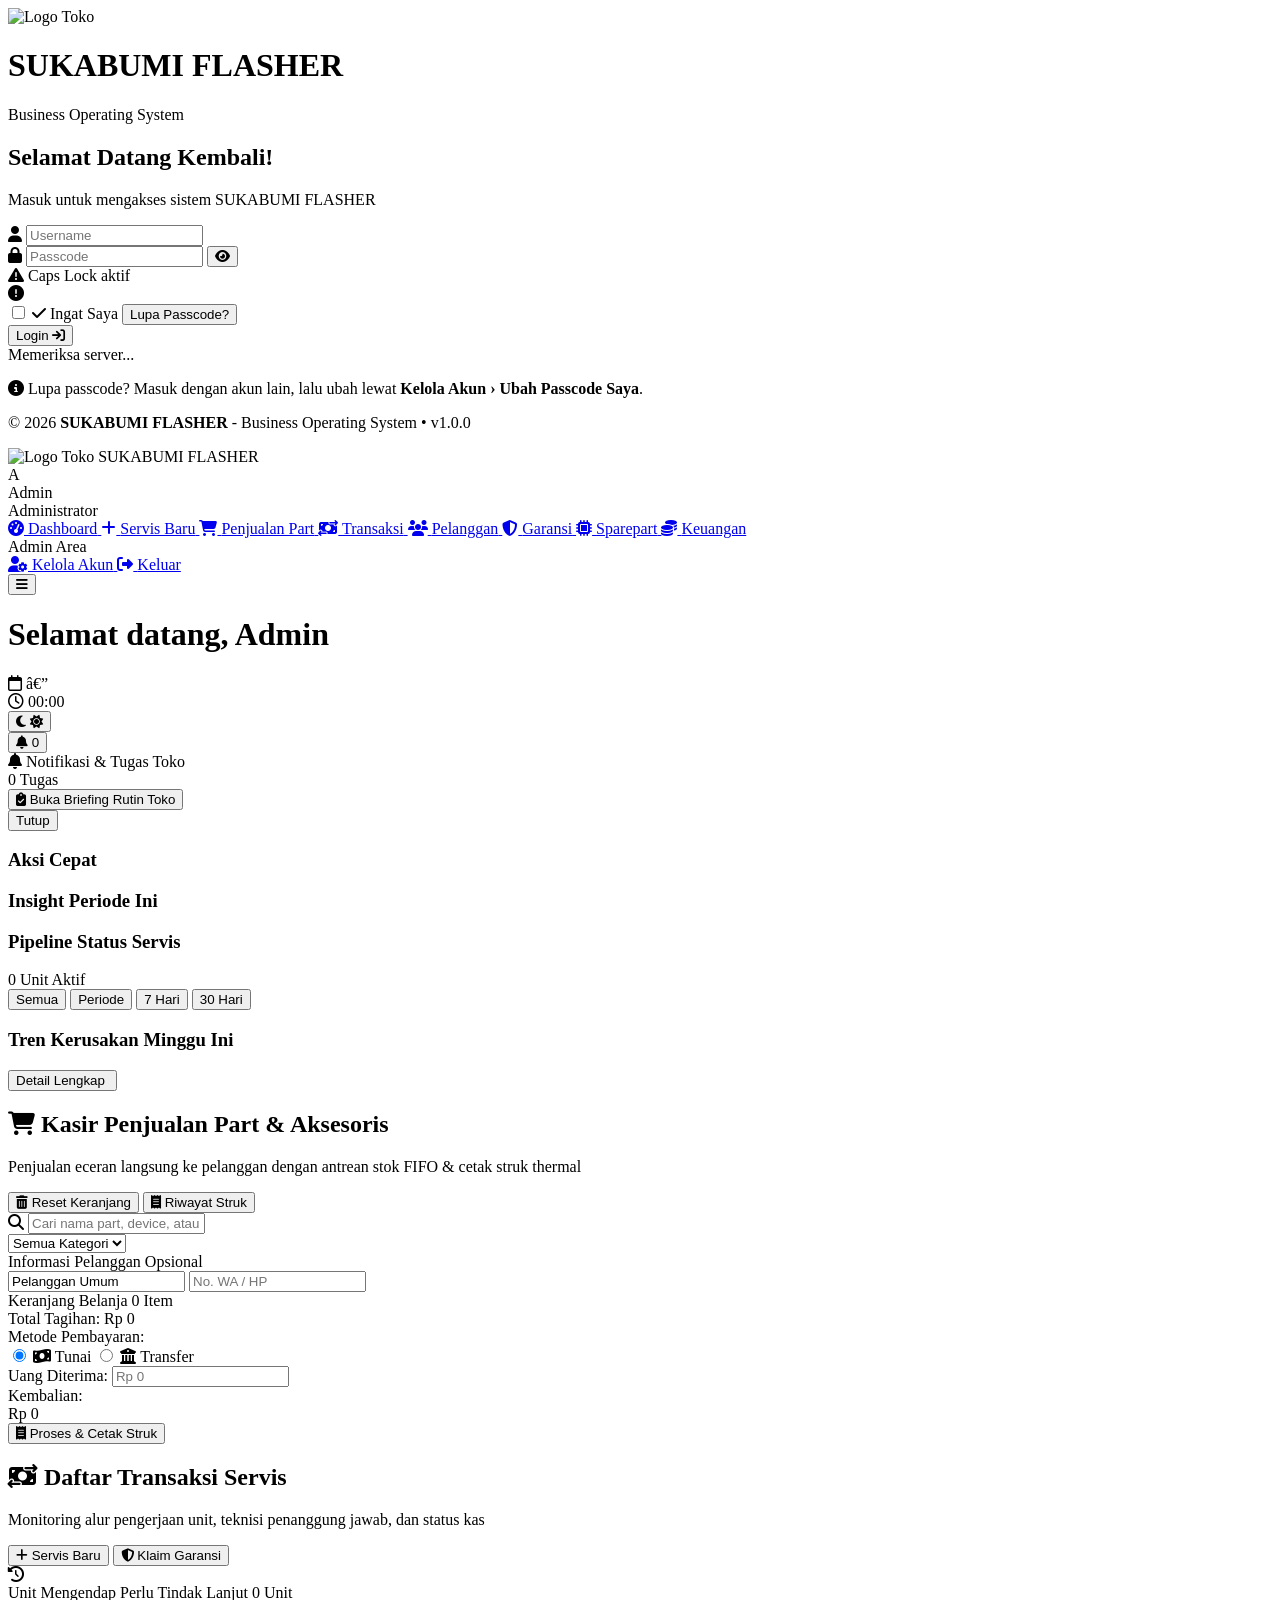
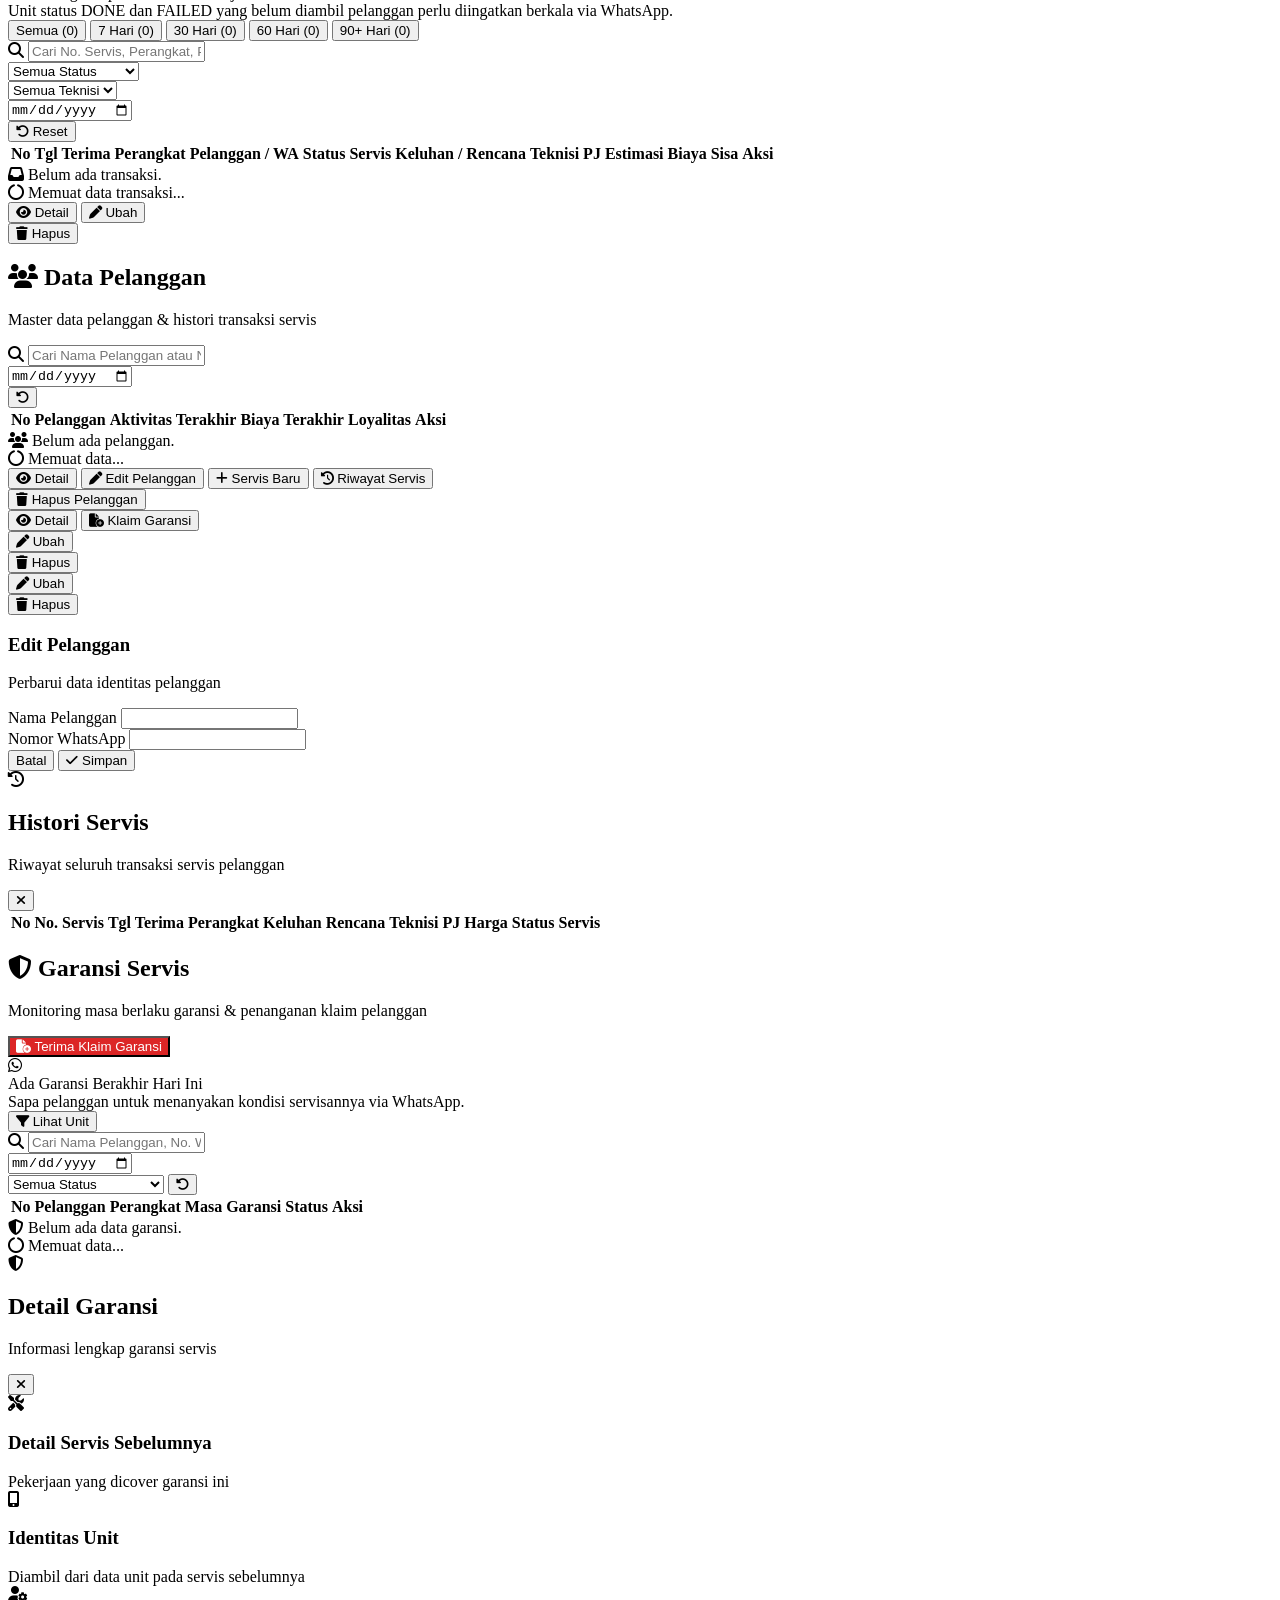
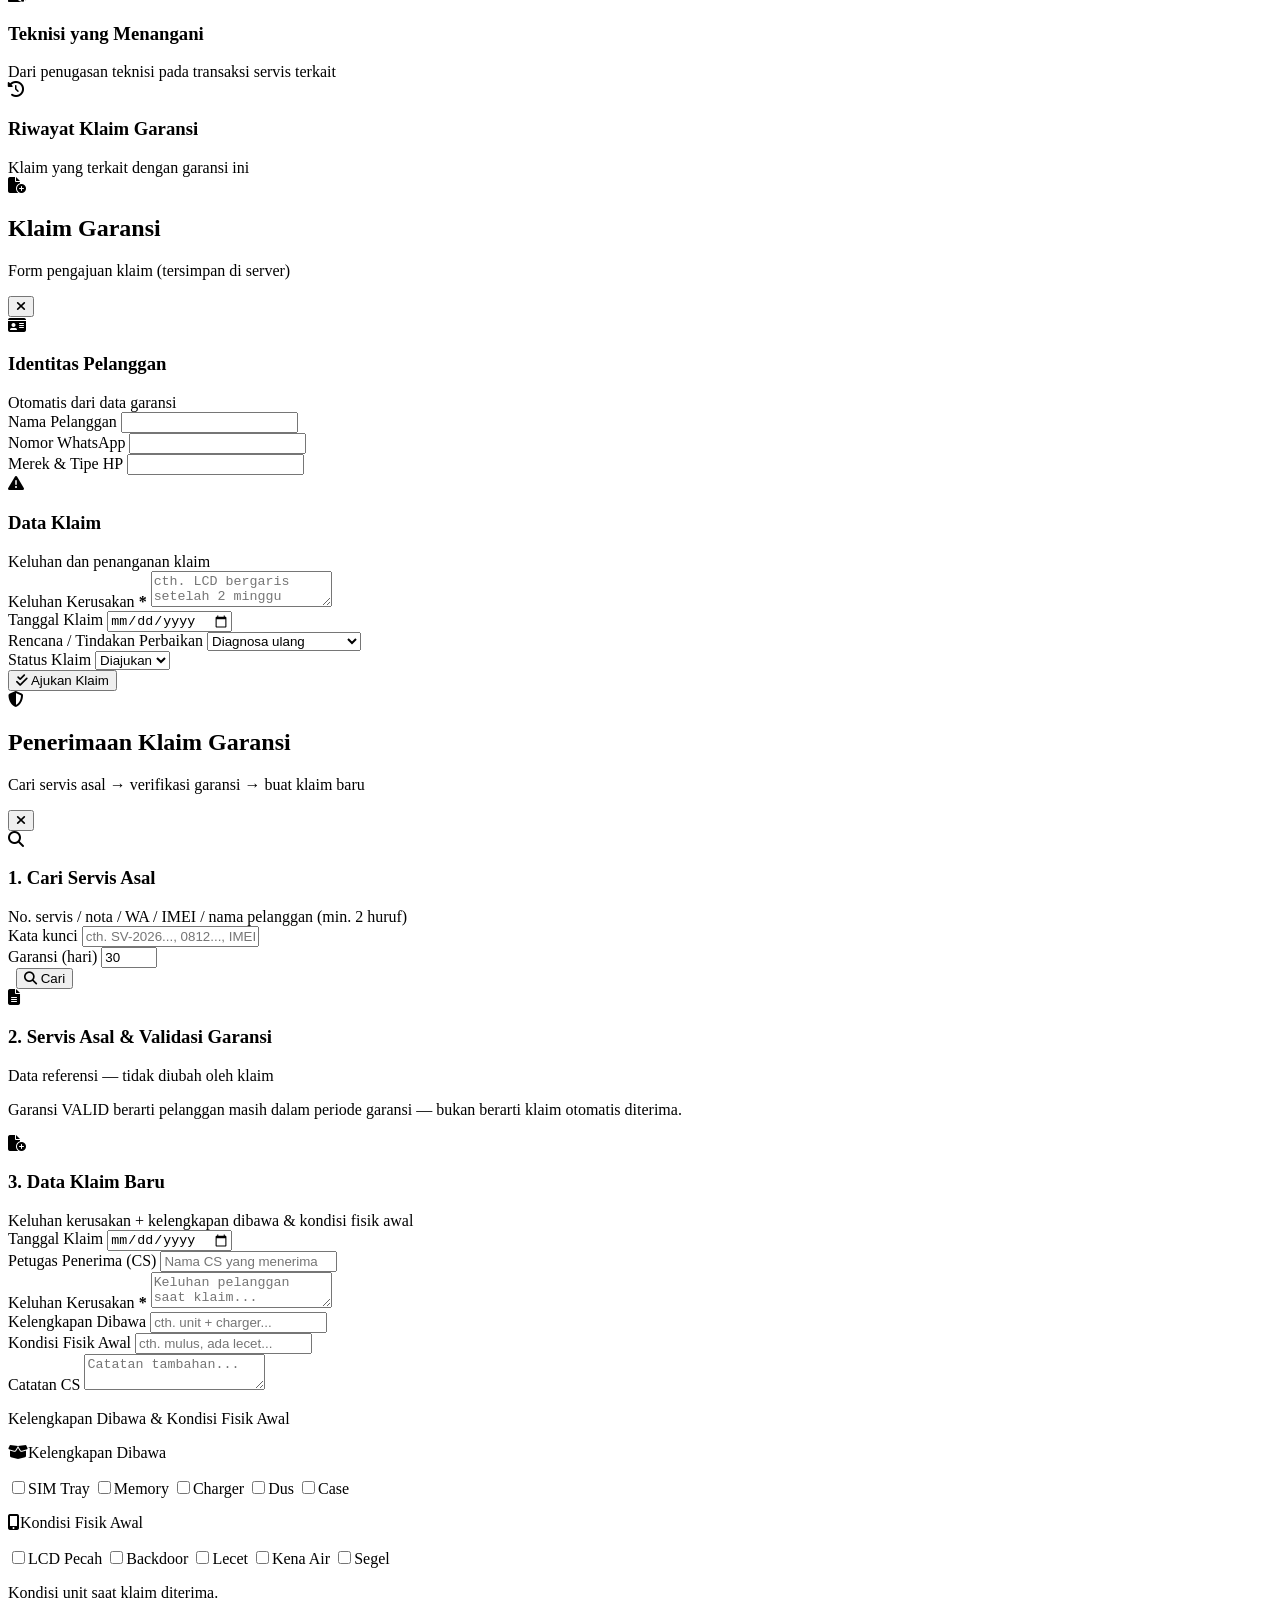
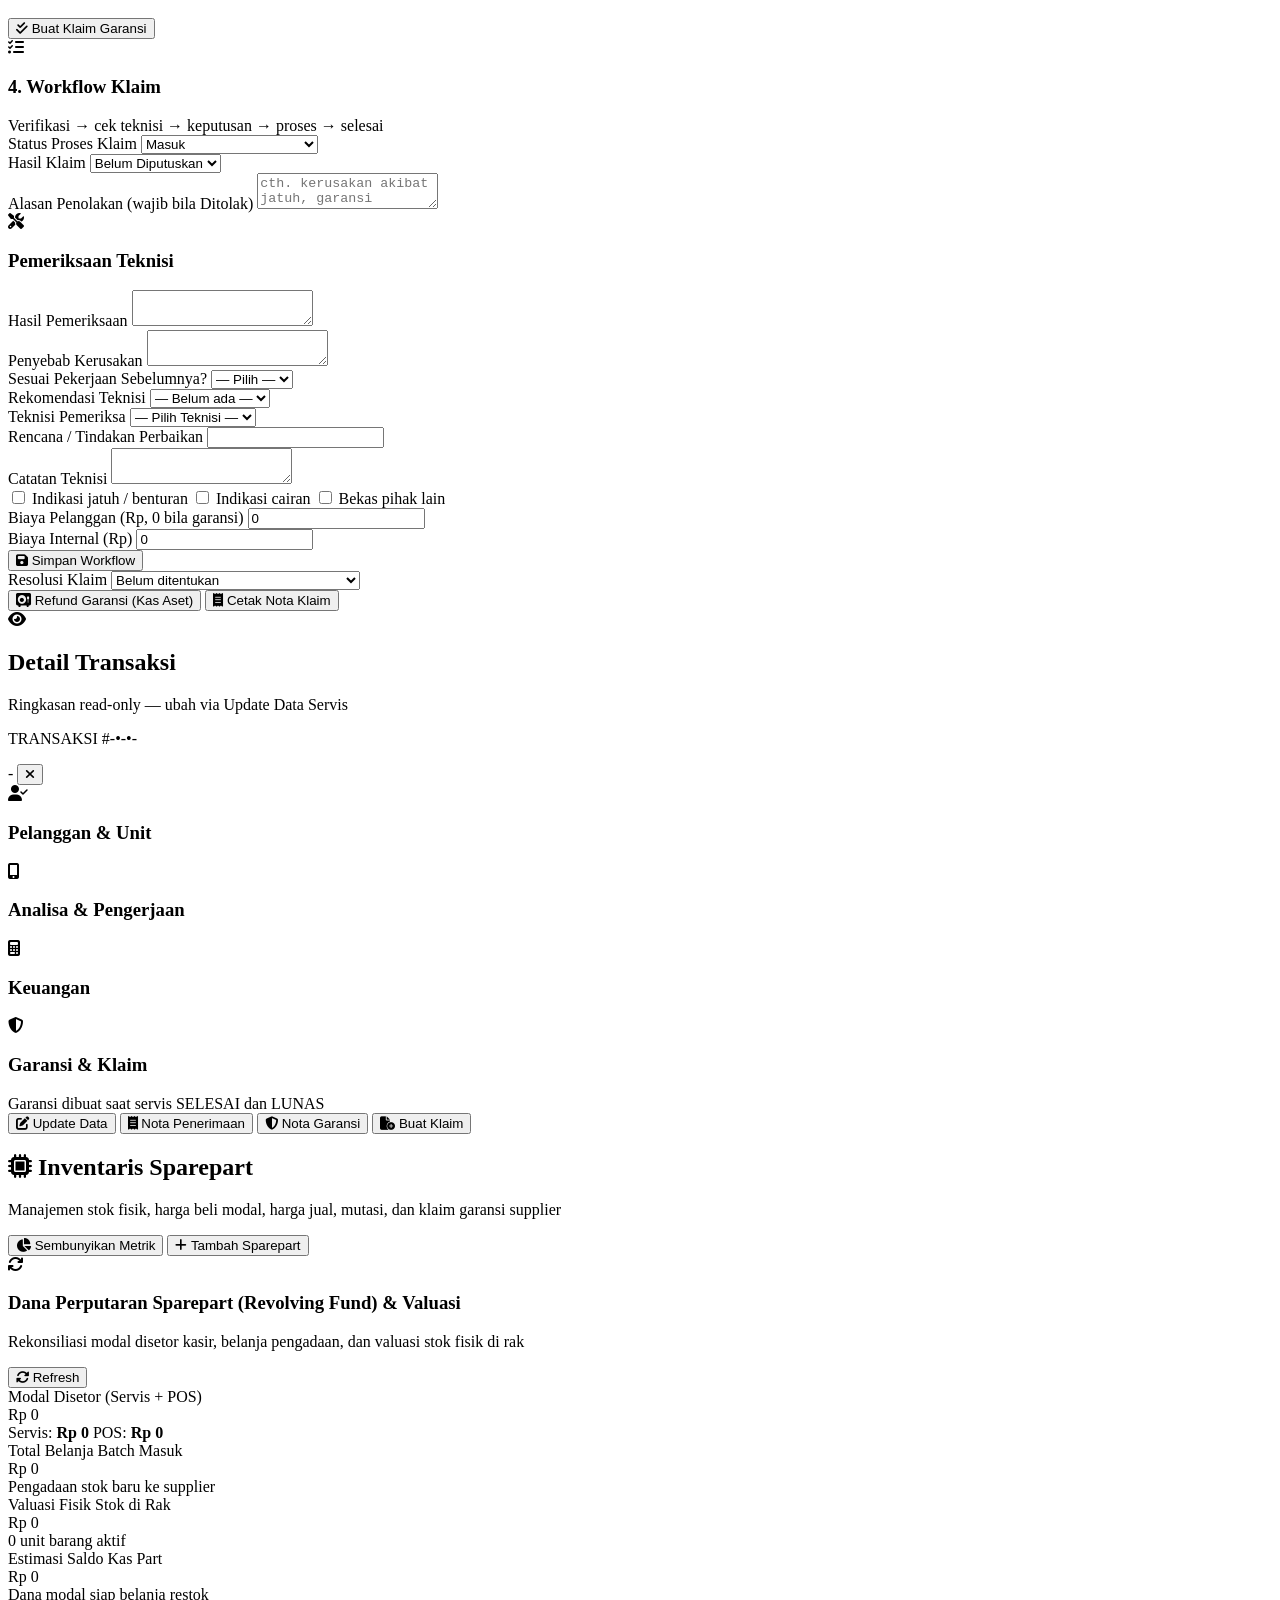
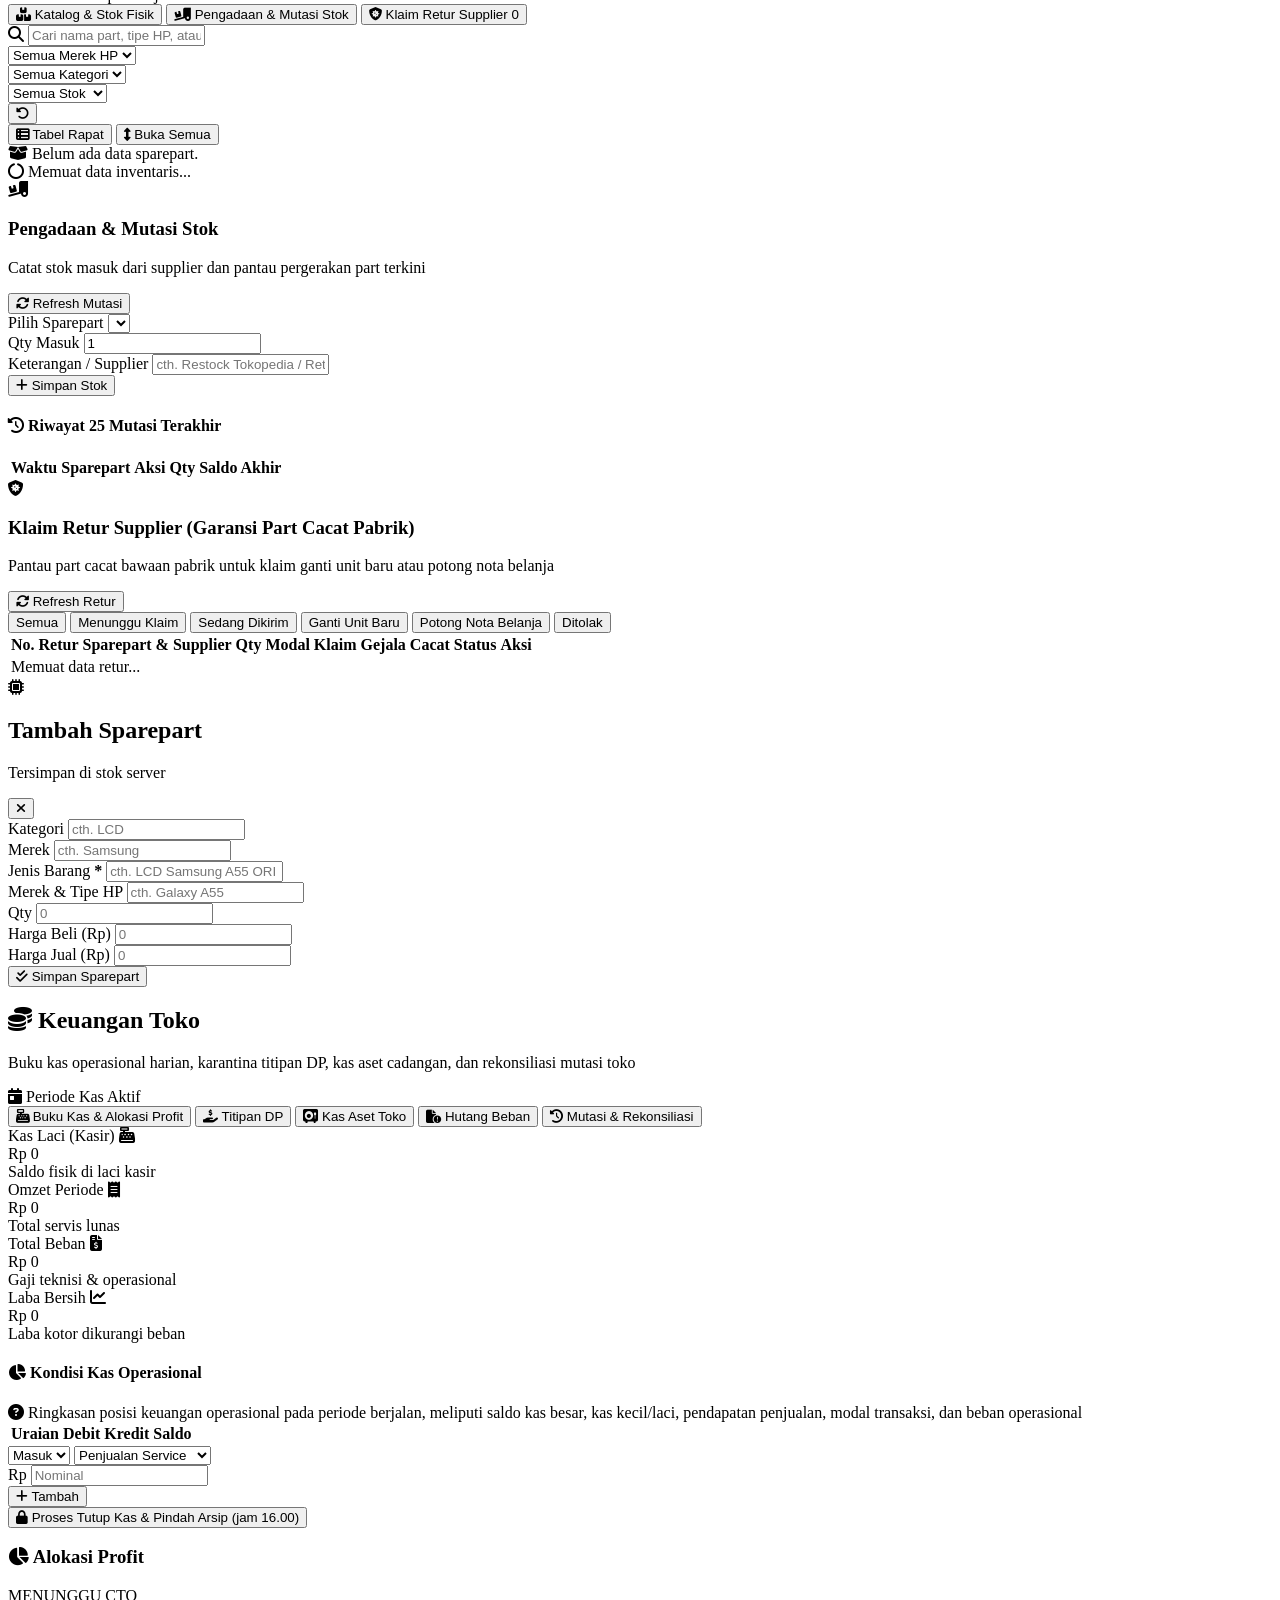
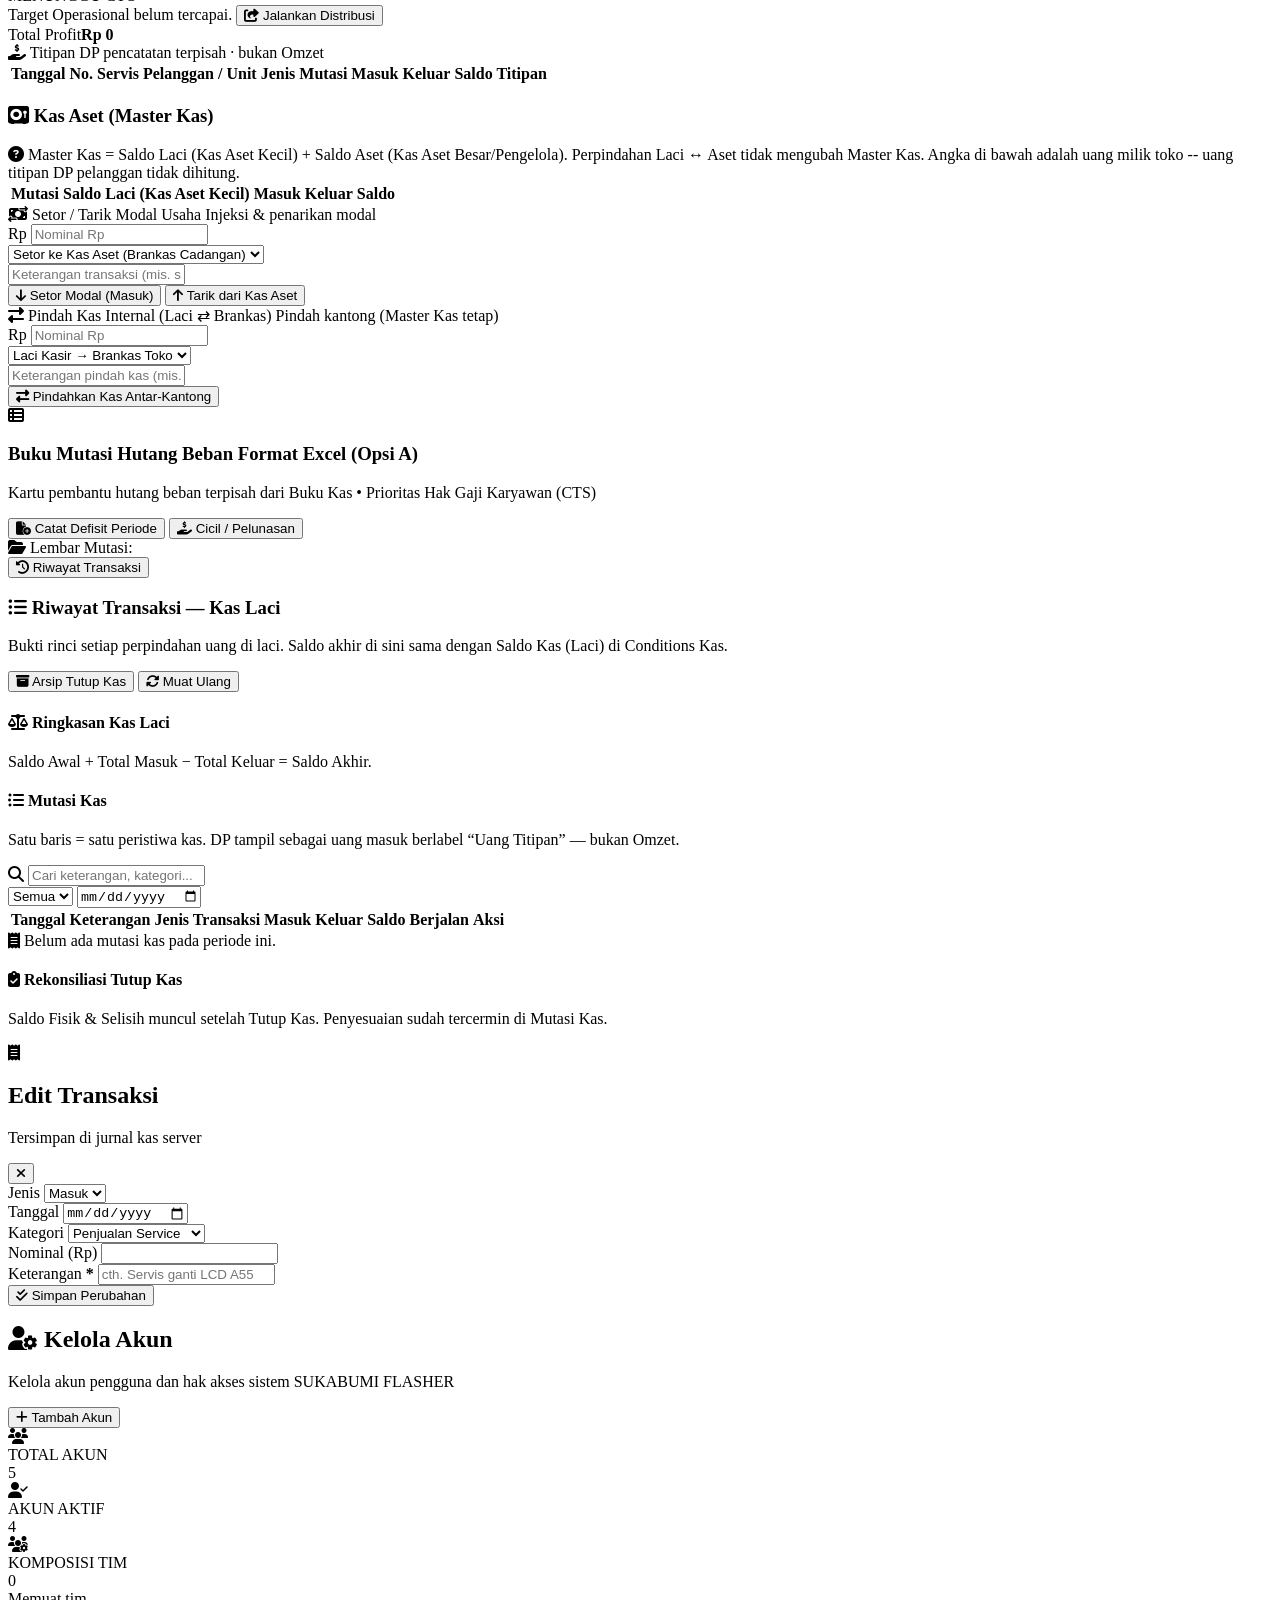
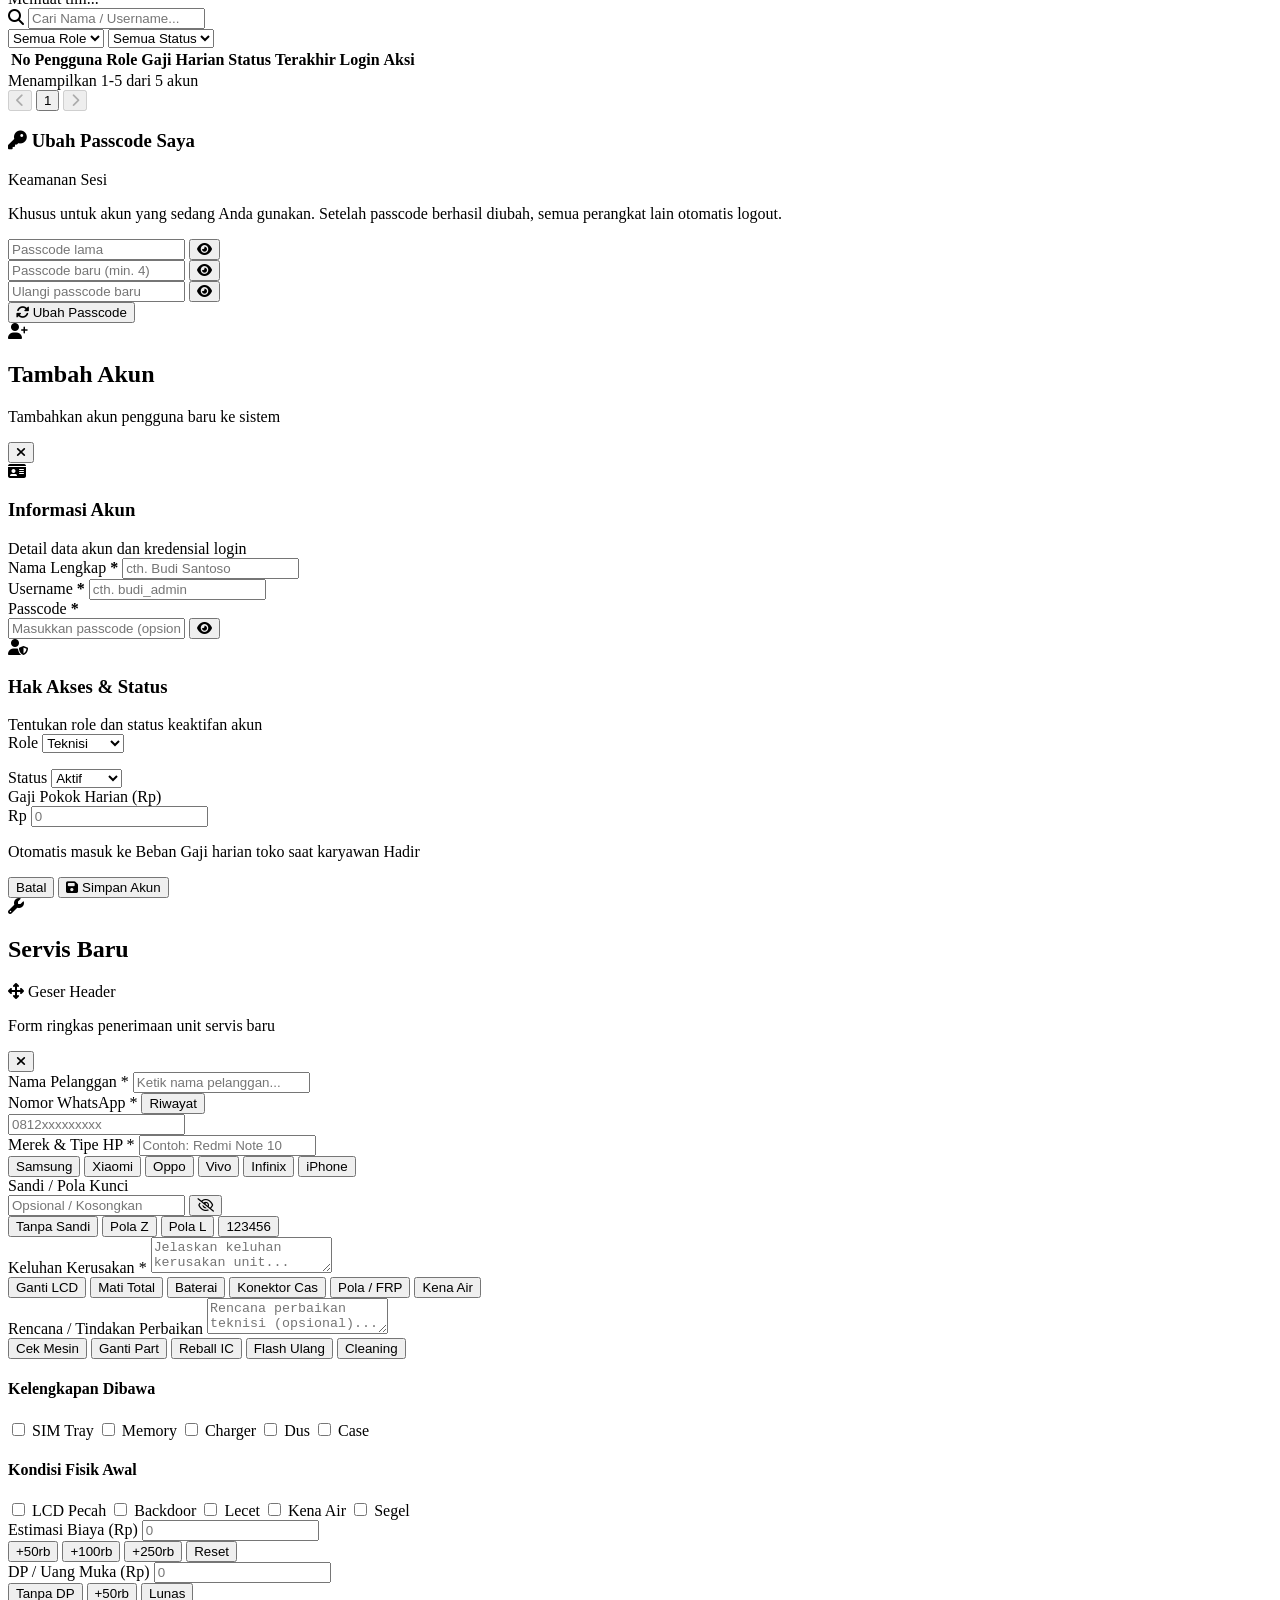
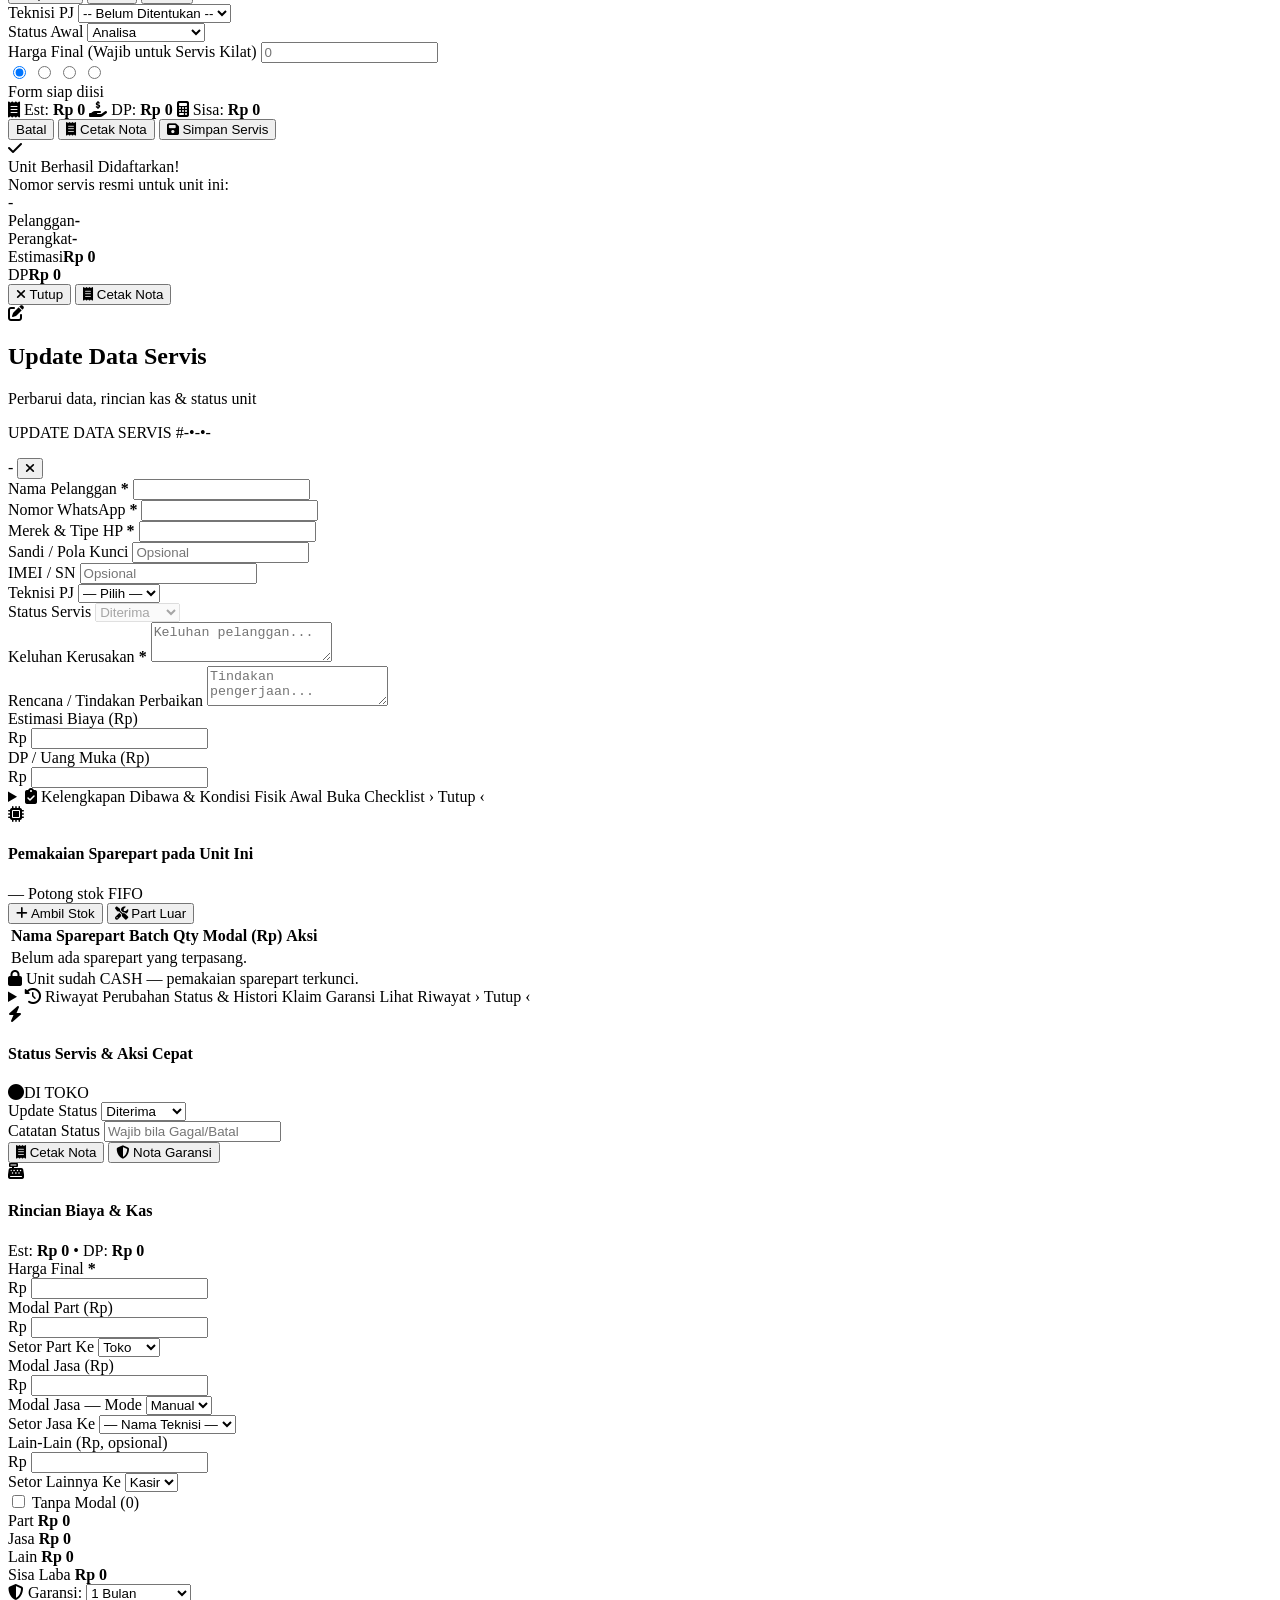
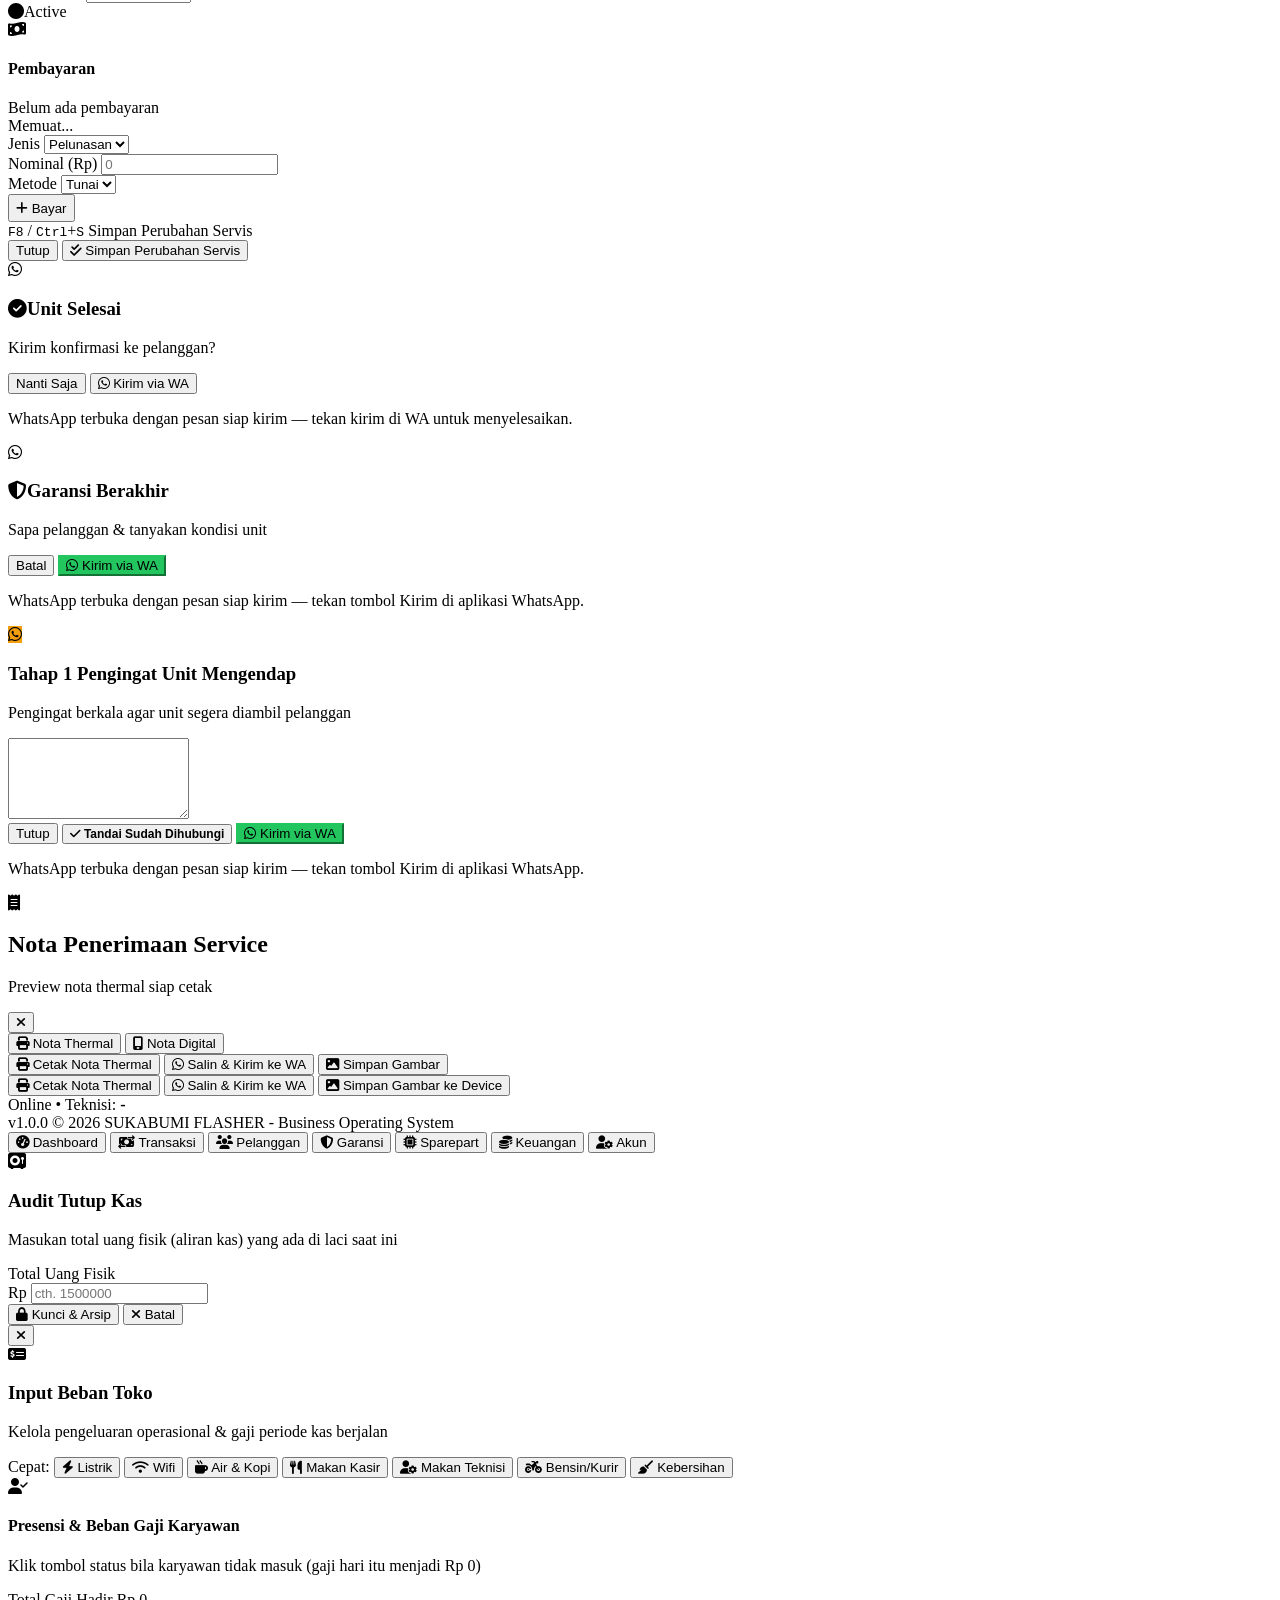
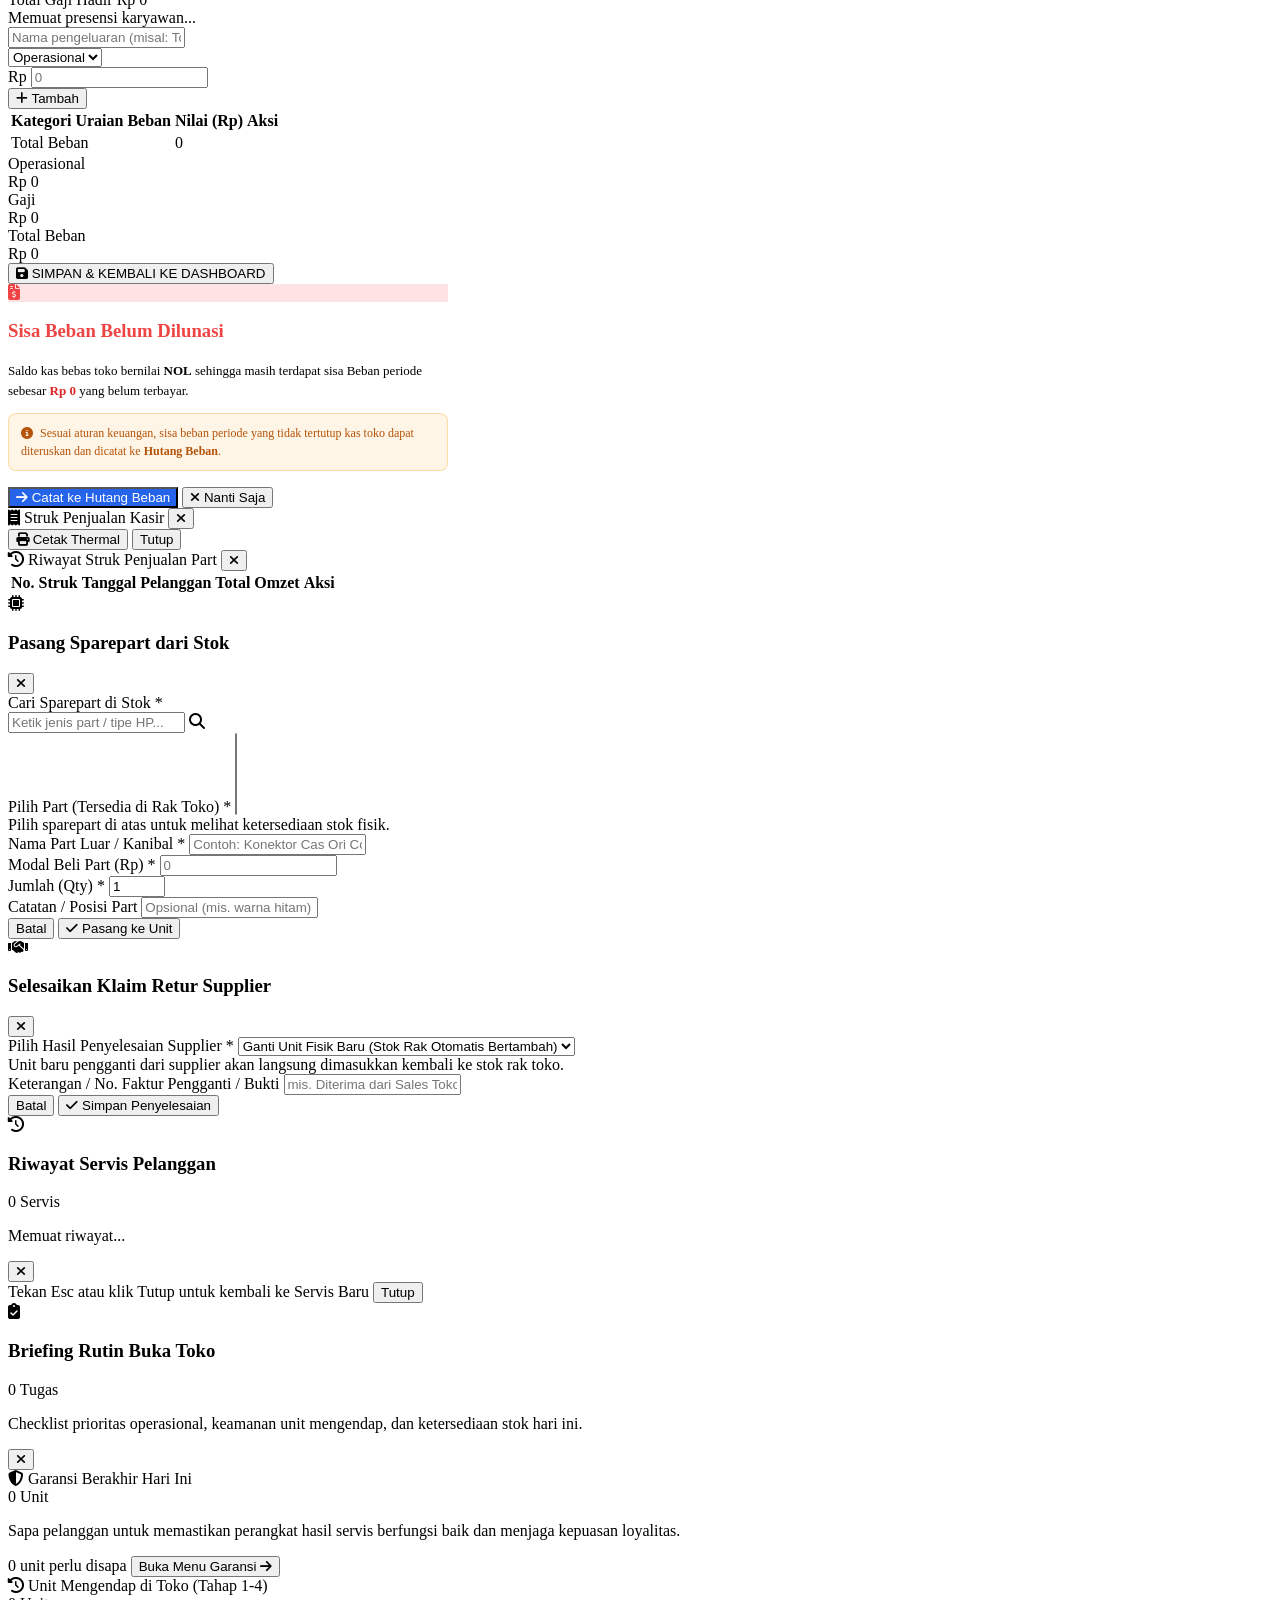
==== frontend/index.html @ 7c467457 "feat(ui): icon tombol dan modal arsip tutup kas di pojok kanan atas mutasi kas" ====
<!DOCTYPE html>
<html lang="id" class="h-full">
<head>
    <meta charset="UTF-8">
    <meta name="viewport" content="width=device-width, initial-scale=1.0, maximum-scale=1.0, user-scalable=no">
    <title>SUKABUMI FLASHER - Business Operating System</title>
    <link rel="icon" type="image/png" href="/static/assets/logo.png">
    <script src="https://cdn.tailwindcss.com"></script>
    <script src="https://cdn.jsdelivr.net/npm/apexcharts"></script>
    <script src="https://cdnjs.cloudflare.com/ajax/libs/html2canvas/1.4.1/html2canvas.min.js"></script>
    <link rel="stylesheet" href="https://cdnjs.cloudflare.com/ajax/libs/font-awesome/6.5.1/css/all.min.css">
    <link href="https://fonts.googleapis.com/css2?family=Inter:wght@400;500;600;700;800&display=swap" rel="stylesheet">
    <link rel="stylesheet" href="/static/style.css?v=49">
    <script>
        tailwind.config = {
            darkMode: 'class',
            theme: {
                extend: {
                    fontFamily: { sans: ['Inter', 'sans-serif'] },
                    colors: {
                        brand: { 50:'#fef2f2', 100:'#fee2e2', 500:'#dc2626', 600:'#b91c1c', 700:'#991b1b' },
                        surface: { 600:'#334155', 700:'#1e293b', 800:'#0f172a', 900:'#0b1120' },
                    }
                }
            }
        }
    </script>
</head>

<body class="h-full bg-gradient-to-br from-gray-200 via-gray-100 to-gray-200 dark:from-[#0a0a0f] dark:via-[#12121a] dark:to-[#0a0a0f] font-sans antialiased text-gray-800 dark:text-gray-200 transition-colors sm:flex sm:items-center sm:justify-center sm:p-3 md:p-4">

    <!-- ========== LOGIN SCREEN (overlay) ========== -->
    <div id="loginScreen" class="login-screen">
        <div class="bg-blob blob-1"></div>
        <div class="bg-blob blob-2"></div>
        <div class="bg-blob blob-3"></div>

        <div class="login-wrap">
        <div class="login-card">
            <div class="login-brand">
                <img src="/static/assets/logo.png" alt="Logo Toko" class="login-logo">
                <h1 class="login-title">SUKABUMI <span>FLASHER</span></h1>
                <p class="login-subtitle">Business Operating System</p>
            </div>

            <h2 class="welcome-title">Selamat Datang Kembali!</h2>
            <p class="welcome-sub">Masuk untuk mengakses sistem SUKABUMI FLASHER</p>

            <form id="loginForm" autocomplete="off" novalidate>
                <div class="login-field">
                    <label class="sr-only" for="loginUsername">Username</label>
                    <i class="fa-solid fa-user" aria-hidden="true"></i>
                    <input type="text" id="loginUsername" placeholder="Username" required>
                </div>
                <div class="login-field">
                    <label class="sr-only" for="loginPasscode">Passcode</label>
                    <i class="fa-solid fa-lock" aria-hidden="true"></i>
                    <input type="password" id="loginPasscode" placeholder="Passcode" required>
                    <button type="button" class="pw-toggle" id="pwToggle" aria-label="Tampilkan passcode"><i class="fa-solid fa-eye"></i></button>
                </div>
                <div id="capsWarn" class="caps-warn hidden">
                    <i class="fa-solid fa-triangle-exclamation"></i>
                    <span>Caps Lock aktif</span>
                </div>
                <div id="loginError" class="login-error hidden">
                    <i class="fa-solid fa-circle-exclamation"></i>
                    <span id="loginErrorText"></span>
                </div>
                <div class="login-row">
<label class="remember">
                            <input type="checkbox" id="rememberMe">
                            <span class="checkmark" aria-hidden="true"><i class="fa-solid fa-check"></i></span>
                            <span>Ingat Saya</span>
                        </label>
                    <button type="button" class="forgot-link" id="forgotLink">Lupa Passcode?</button>
                </div>
                <button type="submit" class="login-btn" id="loginBtn">
                    <span id="loginBtnText">Login</span>
                    <i class="fa-solid fa-arrow-right-to-bracket login-btn-icon" id="loginBtnIcon"></i>
                </button>
                <div id="serverStatus" class="server-status" role="status">
                    <span class="dot"></span>
                    <span id="serverStatusText">Memeriksa server...</span>
                </div>
            </form>

<!-- Tiga tombol social (Google / Microsoft / Fingerprint) yang tadinya ada di
                 sini sudah DIHAPUS: semuanya `disabled` dengan tooltip "Segera hadir", jadi
                 hanya memakan ruang sesuatu yang sama sekali tidak bisa dipakai.
                 Kalau suatu saat benar-benar diimplementasikan, baru dikembalikan di sini.
                 Yang menggantikannya adalah catatan jujur di bawah: satu-satunya cara
                 mengubah passcode adalah lewat aplikasi, bukan lewat halaman login. -->
            <p class="login-hint">
                <i class="fa-solid fa-circle-info"></i>
                Lupa passcode? Masuk dengan akun lain, lalu ubah lewat
                <b>Kelola Akun &rsaquo; Ubah Passcode Saya</b>.
            </p>
        </div>
        <p class="login-footer">&copy; 2026 <b>SUKABUMI FLASHER</b> - Business Operating System • v1.0.0</p>
        </div>
    </div>

    <!-- ========== APP WINDOW ========== -->
    <div class="app-window w-full h-full sm:w-full sm:h-[calc(100vh-24px)] md:h-[calc(100vh-32px)] flex flex-col overflow-hidden sm:rounded-xl md:rounded-2xl">

        <!-- ===== TITLE BAR (hidden on mobile) ===== -->
        <div class="title-bar h-11 hidden sm:flex items-center justify-between px-4 flex-shrink-0 select-none">
            <div class="flex items-center gap-2">
                <span class="traffic-light tl-red"></span>
                <span class="traffic-light tl-yellow"></span>
                <span class="traffic-light tl-green"></span>
            </div>
            <div class="flex items-center gap-2">
                <img src="/static/assets/logo.png" alt="Logo Toko" class="w-5 h-5 object-contain">
                <span class="text-xs font-semibold text-gray-500 dark:text-gray-400">SUKABUMI FLASHER</span>
            </div>
            <div class="w-16"></div>
        </div>

        <!-- ===== APP BODY ===== -->
        <div class="flex flex-1 min-h-0 relative">

            <!-- Sidebar overlay for mobile -->
            <div id="sidebarOverlay" class="sidebar-overlay sm:hidden" onclick="toggleSidebar(false)"></div>

            <!-- ========== SIDEBAR ========== -->
            <aside id="appSidebar" class="app-sidebar w-[240px] sm:w-[220px] flex-shrink-0 flex flex-col sidebar-mobile">

                <!-- User Profile -->
                <div class="px-4 py-4 border-b border-white/5">
                    <div class="flex items-center gap-3">
                        <div class="w-9 h-9 rounded-full bg-gradient-to-br from-brand-500 to-red-800 flex items-center justify-center text-white text-sm font-bold shadow-lg shadow-brand-500/20">
                            A
                        </div>
                        <div class="min-w-0">
                            <div class="text-[13px] font-semibold text-white truncate" id="adminName">Admin</div>
                            <div class="text-[10.5px] text-gray-500" id="adminRole">Administrator</div>
                        </div>
                    </div>
                </div>

                <!-- Nav Menu -->
                <nav class="flex-1 px-3 py-3 space-y-0.5 overflow-y-auto" id="sidebarNav">
                    <a href="#" class="nav-link active" data-page="dashboard">
                        <i class="fa-solid fa-gauge-high"></i>
                        <span>Dashboard</span>
                    </a>
                    <a href="#" class="nav-link" data-page="servisbaru">
                        <i class="fa-solid fa-plus"></i>
                        <span>Servis Baru</span>
                    </a>
                    <a href="#" class="nav-link" data-page="penjualanpart">
                        <i class="fa-solid fa-cart-shopping"></i>
                        <span>Penjualan Part</span>
                    </a>
                    <a href="#" class="nav-link" data-page="transaksi">
                        <i class="fa-solid fa-money-bill-transfer"></i>
                        <span>Transaksi</span>
                    </a>
                    <a href="#" class="nav-link" data-page="pelanggan">
                        <i class="fa-solid fa-users"></i>
                        <span>Pelanggan</span>
                    </a>
                    <a href="#" class="nav-link" data-page="garansi">
                        <i class="fa-solid fa-shield-halved"></i>
                        <span>Garansi</span>
                        <span id="navGaransiBadge" class="hidden ml-auto text-[10px] font-bold px-1.5 py-0.5 rounded-full bg-amber-500 text-white leading-none"></span>
                    </a>
                    <a href="#" class="nav-link" data-page="sparepart">
                        <i class="fa-solid fa-microchip"></i>
                        <span>Sparepart</span>
                    </a>
                    <a href="#" class="nav-link" data-page="keuangan">
                        <i class="fa-solid fa-coins"></i>
                        <span>Keuangan</span>
                    </a>
                </nav>

                <!-- Admin Area -->
                <div class="px-3 pb-3 mt-auto">
                    <div class="px-3 py-2 text-[9.5px] font-bold uppercase tracking-[0.12em] text-gray-600">
                        Admin Area
                    </div>
                    <a href="#" class="nav-link" data-page="akun">
                        <i class="fa-solid fa-user-gear"></i>
                        <span>Kelola Akun</span>
                    </a>
                    <a href="#" class="nav-link" id="logoutLink">
                        <i class="fa-solid fa-right-from-bracket"></i>
                        <span>Keluar</span>
                    </a>
                </div>
            </aside>

            <!-- ========== MAIN CONTENT AREA ========== -->
            <div class="app-main flex-1 flex flex-col min-w-0">

                <!-- ===== TOPBAR ===== -->
                <header class="app-topbar h-12 flex items-center justify-between px-4 sm:px-6 flex-shrink-0">
                    <!-- Left: hamburger + Welcome -->
                    <div class="flex items-center gap-2.5">
                        <button id="toggleSidebarBtn" class="sm:hidden w-8 h-8 rounded-lg flex items-center justify-center hover:bg-gray-100 dark:hover:bg-white/10 transition text-gray-600 dark:text-gray-300" onclick="toggleSidebar(true)">
                            <i class="fa-solid fa-bars text-base"></i>
                        </button>
                        <h1 class="text-[13px] sm:text-[13.5px] font-semibold text-gray-700 dark:text-gray-200">
                            Selamat datang, <span class="text-brand-500">Admin</span>
                        </h1>
                    </div>
                    <!-- Right -->
                    <div class="flex items-center gap-2 sm:gap-3">
                        <!-- Date â€” hidden on very small screens -->
                        <div class="hidden md:flex items-center gap-1.5 text-xs text-gray-500 dark:text-gray-400">
                            <i class="fa-regular fa-calendar"></i>
                            <span id="currentDate">â€”</span>
                        </div>
                        <div class="hidden md:block w-px h-4 bg-gray-200 dark:bg-gray-700"></div>
                        <!-- Time -->
                        <div class="flex items-center gap-1.5 text-xs">
                            <i class="fa-regular fa-clock text-gray-400"></i>
                            <span id="currentTime" class="font-mono font-semibold text-gray-700 dark:text-gray-200">00:00</span>
                        </div>
                                                <!-- Theme toggle -->
                        <button id="toggleTheme" class="w-7 h-7 rounded-md flex items-center justify-center hover:bg-gray-100 dark:hover:bg-white/10 transition text-gray-500 dark:text-gray-400" title="Ganti Tema">
                            <i class="fa-solid fa-moon text-xs dark:hidden"></i>
                            <i class="fa-solid fa-sun text-xs hidden dark:inline"></i>
                        </button>
                        <!-- Notification Hub (Opsi B Real) -->
                        <div class="relative">
                            <button id="headerNotifBtn" onclick="toggleHeaderNotif(event)" class="relative w-7 h-7 rounded-md flex items-center justify-center hover:bg-gray-100 dark:hover:bg-white/10 transition text-gray-500 dark:text-gray-400" title="Notifikasi & Tugas Toko" aria-label="Notifikasi & Tugas Toko" aria-expanded="false">
                                <i class="fa-solid fa-bell text-xs"></i>
                                <span id="headerNotifBadge" class="hidden absolute -top-0.5 -right-0.5 bg-rose-500 text-white text-[8px] w-4 h-4 rounded-full flex items-center justify-center font-bold">0</span>
                            </button>
                            <!-- Popover Dropdown Notifikasi -->
                            <div id="headerNotifPop" class="hidden absolute right-0 mt-2 w-80 sm:w-96 bg-white dark:bg-surface-800 rounded-xl shadow-xl border border-gray-200 dark:border-white/10 z-50 overflow-hidden text-xs">
                                <div class="p-3 bg-gray-50 dark:bg-white/5 border-b border-gray-200 dark:border-white/10 flex items-center justify-between">
                                    <div class="flex items-center gap-2">
                                        <i class="fa-solid fa-bell text-amber-500"></i>
                                        <span class="font-bold text-gray-800 dark:text-gray-100">Notifikasi & Tugas Toko</span>
                                    </div>
                                    <span id="headerNotifSummaryBadge" class="text-[10px] font-bold px-2 py-0.5 rounded-full bg-red-50 text-red-700 dark:bg-red-950/40 dark:text-red-300">0 Tugas</span>
                                </div>
                                <div class="p-2 border-b border-gray-100 dark:border-white/5 bg-red-50/30 dark:bg-red-950/20">
                                    <button type="button" onclick="closeHeaderNotif(); showMorningBriefingModal();" class="w-full py-1.5 px-3 rounded-lg bg-red-600 hover:bg-red-700 text-white text-xs font-bold flex items-center justify-center gap-1.5 transition shadow-2xs">
                                        <i class="fa-solid fa-clipboard-check"></i>
                                        <span>Buka Briefing Rutin Toko</span>
                                    </button>
                                </div>
                                <div id="headerNotifList" class="p-2 space-y-1.5 max-h-80 overflow-y-auto">
                                    <!-- Daftar tugas dimuat secara real-time -->
                                </div>
                                <div class="p-2 bg-gray-50 dark:bg-white/5 border-t border-gray-200 dark:border-white/10 text-center">
                                    <button type="button" onclick="closeHeaderNotif()" class="text-[11px] font-semibold text-gray-500 hover:text-gray-800 dark:text-gray-400 dark:hover:text-gray-200">Tutup</button>
                                </div>
                            </div>
                        </div>
                    </div>
                </header>

                <!-- ===== SCROLLABLE CONTENT ===== -->
                <div class="app-content flex-1 overflow-y-auto">

                    <div id="pageDashboard">

                    <!-- Star Cards -->
                    <div class="px-3 sm:px-5 pt-4 sm:pt-5 pb-3 sm:pb-4">
                        <div class="kas-period-warning hidden" id="kasPeriodWarning"></div>
                    <div class="grid grid-cols-2 sm:grid-cols-3 lg:grid-cols-5 gap-2.5 sm:gap-3" id="starCards"></div>
                    </div>

                    <!-- Quick Actions + Insight -->
                    <div class="px-3 sm:px-5 pb-3 sm:pb-4">
                        <div class="grid grid-cols-1 lg:grid-cols-2 gap-2.5 sm:gap-3">
                            <div class="panel">
                                <h3 class="panel-title">Aksi Cepat</h3>
                                <div class="action-row" id="quickActions"></div>
                            </div>
                            <div class="panel">
                                <h3 class="panel-title">Insight Periode Ini</h3>
                                <div class="metric-row" id="insightCards"></div>
                            </div>
                        </div>
                    </div>

                    <!-- Dashboard Analytics (ref: konten.png) -->
                    <div class="px-3 sm:px-5 pb-4 sm:pb-5">
                        <div class="grid grid-cols-1 lg:grid-cols-2 gap-2.5 sm:gap-3">
                            <!-- KIRI: Pipeline Status Servis -->
                            <div class="panel dash-card dash-left">
                                <div class="dash-card-head flex items-center justify-between flex-wrap gap-2">
                                    <div class="flex items-center gap-2">
                                        <h3 class="dash-card-title"><span class="dash-card-bar"></span>Pipeline Status Servis</h3>
                                        <span id="pipelineActiveBadge" class="text-[10px] font-extrabold px-2 py-0.5 rounded-full bg-red-50 text-red-700 dark:bg-red-950/40 dark:text-red-300">0 Unit Aktif</span>
                                    </div>
                                    <div class="flex items-center gap-1 text-xs" id="statusRangeButtons">
                                        <button type="button" onclick="setStatusRangeFilter('all')" class="status-range-btn is-active" data-range="all">Semua</button>
                                        <button type="button" onclick="setStatusRangeFilter('period')" class="status-range-btn" data-range="period">Periode</button>
                                        <button type="button" onclick="setStatusRangeFilter('7d')" class="status-range-btn" data-range="7d">7 Hari</button>
                                        <button type="button" onclick="setStatusRangeFilter('30d')" class="status-range-btn" data-range="30d">30 Hari</button>
                                    </div>
                                </div>
                                <div id="statusPipelineContainer" class="my-3 space-y-2"></div>
                                <div class="status-mini-grid" id="statusMiniGrid"></div>
                                <div class="insight-banner insight-blue" id="insightStatus"></div>
                            </div>
                            <!-- KANAN: Tren Kerusakan Minggu Ini -->
                            <div class="panel dash-card">
                                <div class="dash-card-head">
                                    <h3 class="dash-card-title"><span class="dash-card-bar"></span>Tren Kerusakan Minggu Ini</h3>
                                    <button type="button" class="detail-btn" onclick="showTransaksi()">Detail Lengkap <i class="fa-solid fa-arrow-up-right"></i></button>
                                </div>
                                <div class="damage-rank" id="damageRank"></div>
                                <div class="highlight-row" id="damageHighlight"></div>
                                <div class="insight-banner insight-amber" id="insightDamage"></div>
                            </div>
                        </div>
                    </div>

                    </div><!-- /pageDashboard -->

                    <!-- ===== PAGE: PENJUALAN PART (POS KASIR) ===== -->
                    <section id="pagePenjualanPart" class="hidden px-3 sm:px-5 py-4 sm:py-5 space-y-4">
                        <!-- Header -->
                        <div class="flex items-center justify-between flex-wrap gap-3">
                            <div>
                                <h2 class="text-lg sm:text-xl font-extrabold text-gray-800 dark:text-white flex items-center gap-2.5">
                                    <i class="fa-solid fa-cart-shopping text-emerald-500"></i>
                                    Kasir Penjualan Part & Aksesoris
                                </h2>
                                <p class="text-[11.5px] text-gray-500 dark:text-gray-400 mt-0.5">Penjualan eceran langsung ke pelanggan dengan antrean stok FIFO & cetak struk thermal</p>
                            </div>
                            <div class="flex items-center gap-2">
                                <button type="button" onclick="posClearCart()" class="px-3 py-1.5 rounded-lg border border-gray-200 dark:border-white/10 hover:bg-gray-100 dark:hover:bg-white/5 text-gray-600 dark:text-gray-300 text-xs font-semibold flex items-center gap-1.5 transition">
                                    <i class="fa-solid fa-trash-can text-rose-500"></i>
                                    <span>Reset Keranjang</span>
                                </button>
                                <button type="button" onclick="posOpenHistoryModal()" class="px-3 py-1.5 rounded-lg bg-gray-100 dark:bg-white/10 hover:bg-gray-200 dark:hover:bg-white/15 text-gray-700 dark:text-gray-200 text-xs font-semibold flex items-center gap-1.5 transition">
                                    <i class="fa-solid fa-receipt text-indigo-500"></i>
                                    <span>Riwayat Struk</span>
                                </button>
                            </div>
                        </div>

                        <!-- 2-Column POS Layout -->
                        <div class="grid grid-cols-1 lg:grid-cols-12 gap-4">
                            <!-- Left: Katalog Produk & Search (Col 7) -->
                            <div class="lg:col-span-7 space-y-3">
                                <!-- Search & Quick Filters -->
                                <div class="panel p-3">
                                    <div class="flex items-center gap-2">
                                        <div class="relative flex-1">
                                            <i class="fa-solid fa-magnifying-glass absolute left-3 top-1/2 -translate-y-1/2 text-gray-400 text-xs"></i>
                                            <input type="text" id="posSearchInput" oninput="posFilterProducts()" placeholder="Cari nama part, device, atau merek..." class="receive-input w-full pl-9 pr-3">
                                        </div>
                                        <select id="posCategoryFilter" onchange="posFilterProducts()" class="receive-input">
                                            <option value="">Semua Kategori</option>
                                        </select>
                                    </div>
                                </div>

                                <!-- Product Grid List -->
                                <div id="posProductGrid" class="grid grid-cols-1 sm:grid-cols-2 gap-2.5 max-h-[580px] overflow-y-auto pr-1">
                                    <!-- Items di-render via JS -->
                                </div>
                            </div>

                            <!-- Right: Keranjang & Form Bayar (Col 5) -->
                            <div class="lg:col-span-5 space-y-3">
                                <div class="panel p-4 space-y-3 sticky top-4">
                                    <!-- Customer Details -->
                                    <div class="space-y-2 border-b border-gray-200 dark:border-white/10 pb-3">
                                        <div class="flex items-center justify-between text-xs font-bold text-gray-800 dark:text-gray-200">
                                            <span>Informasi Pelanggan</span>
                                            <span class="text-[10px] text-gray-400 font-normal">Opsional</span>
                                        </div>
                                        <div class="grid grid-cols-2 gap-2">
                                            <input type="text" id="posCustomerName" value="Pelanggan Umum" placeholder="Nama Pelanggan" class="receive-input w-full">
                                            <input type="text" id="posCustomerPhone" placeholder="No. WA / HP" class="receive-input w-full">
                                        </div>
                                    </div>

                                    <!-- Cart Items Table -->
                                    <div class="space-y-2">
                                        <div class="flex items-center justify-between text-xs font-bold text-gray-800 dark:text-gray-200">
                                            <span>Keranjang Belanja</span>
                                            <span id="posCartItemCount" class="text-[11px] font-bold text-emerald-600 dark:text-emerald-400">0 Item</span>
                                        </div>
                                        <div id="posCartList" class="space-y-1.5 max-h-[220px] overflow-y-auto pr-1">
                                            <!-- Cart item rows -->
                                        </div>
                                    </div>

                                    <!-- Payment Calculation -->
                                    <div class="space-y-2.5 pt-2 border-t border-gray-200 dark:border-white/10">
                                        <div class="flex items-center justify-between">
                                            <span class="text-xs text-gray-500 dark:text-gray-400 font-medium">Total Tagihan:</span>
                                            <span id="posTotalOmzet" class="text-base sm:text-lg font-extrabold text-gray-900 dark:text-white tabular-nums">Rp 0</span>
                                        </div>

                                        <div class="space-y-1">
                                            <label class="text-[11px] font-semibold text-gray-600 dark:text-gray-400 block">Metode Pembayaran:</label>
                                            <div class="grid grid-cols-2 gap-2">
                                                <label class="flex items-center justify-center gap-1.5 p-2 rounded-lg border border-gray-200 dark:border-white/10 cursor-pointer hover:bg-gray-50 dark:hover:bg-white/5 text-xs font-bold text-gray-700 dark:text-gray-200 has-checked:border-emerald-500 has-checked:bg-emerald-50 dark:has-checked:bg-emerald-950/40 has-checked:text-emerald-700 dark:has-checked:text-emerald-300">
                                                    <input type="radio" name="posPaymentMethod" value="CASH" checked class="hidden" onchange="posCalcChange()">
                                                    <i class="fa-solid fa-money-bill-wave"></i>
                                                    <span>Tunai</span>
                                                </label>
                                                <label class="flex items-center justify-center gap-1.5 p-2 rounded-lg border border-gray-200 dark:border-white/10 cursor-pointer hover:bg-gray-50 dark:hover:bg-white/5 text-xs font-bold text-gray-700 dark:text-gray-200 has-checked:border-emerald-500 has-checked:bg-emerald-50 dark:has-checked:bg-emerald-950/40 has-checked:text-emerald-700 dark:has-checked:text-emerald-300">
                                                    <input type="radio" name="posPaymentMethod" value="TRANSFER" class="hidden" onchange="posCalcChange()">
                                                    <i class="fa-solid fa-building-columns"></i>
                                                    <span>Transfer</span>
                                                </label>
                                            </div>
                                        </div>

                                        <div id="posCashInputs" class="grid grid-cols-2 gap-2 pt-1">
                                            <div>
                                                <label class="text-[10.5px] text-gray-500 dark:text-gray-400 font-medium block mb-0.5">Uang Diterima:</label>
                                                <input type="number" id="posCashReceived" oninput="posCalcChange()" placeholder="Rp 0" class="receive-input w-full tabular-nums">
                                            </div>
                                            <div>
                                                <label class="text-[10.5px] text-gray-500 dark:text-gray-400 font-medium block mb-0.5">Kembalian:</label>
                                                <div id="posChangeText" class="px-2.5 py-1.5 text-xs font-extrabold text-emerald-600 dark:text-emerald-400 tabular-nums bg-gray-50 dark:bg-white/5 rounded-lg border border-gray-200 dark:border-white/10">
                                                    Rp 0
                                                </div>
                                            </div>
                                        </div>

                                        <button type="button" id="posSubmitBtn" onclick="posSubmitSale()" class="w-full py-2.5 rounded-xl bg-emerald-600 hover:bg-emerald-700 text-white font-extrabold text-xs shadow-md flex items-center justify-center gap-2 transition disabled:opacity-50 disabled:cursor-not-allowed">
                                            <i class="fa-solid fa-receipt"></i>
                                            <span>Proses & Cetak Struk</span>
                                        </button>
                                    </div>
                                </div>
                            </div>
                        </div>
                    </section>

                    <!-- ===== PAGE: TRANSAKSI ===== -->
                    <section id="pageTransaksi" class="hidden px-3 sm:px-5 py-4 sm:py-5 space-y-4">

                        <!-- Header & Call To Action -->
                        <div class="flex items-center justify-between flex-wrap gap-3">
                            <div>
                                <h2 class="text-lg sm:text-xl font-extrabold text-gray-800 dark:text-white flex items-center gap-2.5">
                                    <i class="fa-solid fa-money-bill-transfer text-brand-500"></i>
                                    Daftar Transaksi Servis
                                </h2>
                                <p class="text-[11.5px] text-gray-500 dark:text-gray-400 mt-0.5">Monitoring alur pengerjaan unit, teknisi penanggung jawab, dan status kas</p>
                            </div>
                            <div class="flex items-center gap-2 flex-wrap">
                                <button type="button" onclick="showServisBaru()" class="tx-header-btn tx-header-btn-primary" title="Daftarkan unit servis baru">
                                    <i class="fa-solid fa-plus"></i>
                                    <span>Servis Baru</span>
                                </button>
                                <button type="button" onclick="openClaimReceive()" class="tx-header-btn tx-header-btn-secondary" title="Terima unit klaim garansi (mengacu ke servis sebelumnya)">
                                    <i class="fa-solid fa-shield-halved"></i>
                                    <span>Klaim Garansi</span>
                                </button>
                            </div>
                        </div>

                        <!-- KPI Summary Cards (5 Cards Interactive) -->
                        <div class="grid grid-cols-2 sm:grid-cols-3 lg:grid-cols-5 gap-2.5 sm:gap-3" id="txKpi"></div>

                                                <!-- Banner Widget Unit Mengendap (Model C) -->
                        <div id="unclaimedAlertBox" class="hidden rounded-xl border border-amber-300 dark:border-amber-700/60 bg-gradient-to-r from-amber-50 via-orange-50 to-amber-50 dark:from-amber-950/30 dark:via-orange-950/20 dark:to-amber-950/30 p-3.5 shadow-sm">
                            <div class="flex items-center justify-between flex-wrap gap-3">
                                <div class="flex items-center gap-3">
                                    <span class="w-9 h-9 rounded-xl bg-amber-500 text-white flex items-center justify-center font-bold text-base shadow-sm flex-shrink-0">
                                        <i class="fa-solid fa-clock-rotate-left"></i>
                                    </span>
                                    <div>
                                        <div class="text-xs font-bold text-gray-800 dark:text-gray-100 flex items-center gap-2">
                                            <span id="unclaimedAlertTitle">Unit Mengendap Perlu Tindak Lanjut</span>
                                            <span id="unclaimedTotalBadge" class="px-2 py-0.5 rounded-full text-[11px] font-extrabold bg-amber-200 text-amber-900 dark:bg-amber-900/60 dark:text-amber-200">0 Unit</span>
                                        </div>
                                        <div class="text-[11px] text-gray-600 dark:text-gray-400 mt-0.5" id="unclaimedAlertDesc">
                                            Unit status DONE dan FAILED yang belum diambil pelanggan perlu diingatkan berkala via WhatsApp.
                                        </div>
                                    </div>
                                </div>
                                <div class="flex items-center gap-1.5 flex-wrap text-xs font-semibold" id="unclaimedFilterTabs">
                                    <button type="button" onclick="filterUnclaimedStage(0)" class="unclaimed-filter-btn is-active" data-stage="0">
                                        Semua (<span id="unclaimedCntAll">0</span>)
                                    </button>
                                    <button type="button" onclick="filterUnclaimedStage(1)" class="unclaimed-filter-btn" data-stage="1" style="--st-col:#eab308;">
                                        7 Hari (<span id="unclaimedCnt1">0</span>)
                                    </button>
                                    <button type="button" onclick="filterUnclaimedStage(2)" class="unclaimed-filter-btn" data-stage="2" style="--st-col:#f97316;">
                                        30 Hari (<span id="unclaimedCnt2">0</span>)
                                    </button>
                                    <button type="button" onclick="filterUnclaimedStage(3)" class="unclaimed-filter-btn" data-stage="3" style="--st-col:#ec4899;">
                                        60 Hari (<span id="unclaimedCnt3">0</span>)
                                    </button>
                                    <button type="button" onclick="filterUnclaimedStage(4)" class="unclaimed-filter-btn" data-stage="4" style="--st-col:#ef4444;">
                                        90+ Hari (<span id="unclaimedCnt4">0</span>)
                                    </button>
                                </div>
                            </div>
                        </div>

<!-- Search & Filter Toolbar -->
                        <div class="panel p-3">
                            <div class="flex flex-col sm:flex-row items-stretch sm:items-center gap-2.5 sm:gap-3">
                                <div class="relative flex-1">
                                    <i class="fa-solid fa-magnifying-glass absolute left-3 top-1/2 -translate-y-1/2 text-xs text-gray-400"></i>
                                    <input type="text" id="txSearch" class="receive-input pl-9 w-full" placeholder="Cari No. Servis, Perangkat, Pelanggan, No WA, Keluhan, atau Teknisi..." autocomplete="off">
                                </div>
                                <div class="w-full sm:w-44">
                                    <select id="txStatusFilter" class="receive-input w-full" aria-label="Filter Status">
                                        <option value="">Semua Status</option>
                                        <option value="PROSES">Dalam Proses</option>
                                        <option value="DITERIMA">Diterima</option>
                                        <option value="ANALISA">Analisa</option>
                                        <option value="KONFIRMASI">Konfirmasi</option>
                                        <option value="WAIT PART">Wait Part</option>
                                        <option value="REPAIR">Repair</option>
                                        <option value="DONE">Done (Siap Ambil)</option>
                                        <option value="CASH">Cash (Lunas)</option>
                                        <option value="CANCEL">Cancel</option>
                                        <option value="FAILED">Failed</option>
                                    </select>
                                </div>
                                <div class="w-full sm:w-40">
                                    <select id="txTechFilter" class="receive-input w-full" aria-label="Filter Teknisi">
                                        <option value="">Semua Teknisi</option>
                                    </select>
                                </div>
                                <div class="w-full sm:w-36">
                                    <input type="date" id="txDateFilter" class="receive-input w-full" aria-label="Filter tanggal terima" title="Filter tanggal terima">
                                </div>
                                <button type="button" onclick="txResetFilters()" class="receive-back-btn whitespace-nowrap text-xs" title="Reset semua filter">
                                    <i class="fa-solid fa-rotate-left"></i> Reset
                                </button>
                            </div>
                        </div>

                        <!-- Main Table Panel (10 Kolom Kanonik Sesuai Aturan Pemilik) -->
                        <div class="panel overflow-hidden">
                            <div class="overflow-x-auto">
                                <table class="tx-table w-full text-sm">
                                    <thead>
                                        <tr>
                                            <th>No</th>
                                            <th>Tgl Terima</th>
                                            <th>Perangkat</th>
                                            <th>Pelanggan / WA</th>
                                            <th>Status Servis</th>
                                            <th>Keluhan / Rencana</th>
                                            <th>Teknisi PJ</th>
                                            <th class="text-right">Estimasi Biaya</th>
                                            <th class="text-right">Sisa</th>
                                            <th class="text-center">Aksi</th>
                                        </tr>
                                    </thead>
                                    <tbody id="txBody"></tbody>
                                </table>
                            </div>
                            <div id="txEmpty" class="hidden text-center py-12 text-sm text-gray-400">
                                <i class="fa-solid fa-inbox text-3xl mb-2 block opacity-40"></i>
                                <span>Belum ada transaksi.</span>
                            </div>
                            <div id="txLoading" class="text-center py-12 text-sm text-gray-400">
                                <i class="fa-solid fa-circle-notch fa-spin text-xl mb-2 block"></i> Memuat data transaksi...
                            </div>
                            <div id="txPagination" class="hidden flex flex-col sm:flex-row items-center justify-between gap-2.5 px-4 py-3 border-t border-gray-100 dark:border-white/5">
                                <div id="txInfo" class="text-xs text-gray-500 dark:text-gray-400 font-medium"></div>
                                <div id="txPageBtns" class="flex items-center gap-1.5"></div>
                            </div>
                        </div>
                    </section>

                    <!-- Popup menu aksi transaksi (fixed, anti-terpotong tabel) -->
                    <div id="txMenu" class="pl-menu hidden" role="menu">
                        <button type="button" class="pl-menu-item" onclick="txMenuAct('detail')"><i class="fa-solid fa-eye"></i> Detail</button>
                        <button type="button" class="pl-menu-item" onclick="txMenuAct('edit')"><i class="fa-solid fa-pen"></i> Ubah</button>
                        <div class="pl-menu-sep"></div>
                        <button type="button" class="pl-menu-item is-danger" onclick="txMenuAct('hapus')"><i class="fa-solid fa-trash"></i> Hapus</button>
                    </div>

                    <!-- ===== PAGE: PELANGGAN ===== -->
                    <section id="pagePelanggan" class="hidden px-3 sm:px-5 py-4 sm:py-5 space-y-4">

                        <div class="flex items-center justify-between flex-wrap gap-3">
                            <div>
                                <h2 class="text-lg sm:text-xl font-extrabold text-gray-800 dark:text-white flex items-center gap-2.5">
                                    <i class="fa-solid fa-users text-brand-500"></i>
                                    Data Pelanggan
                                </h2>
                                <p class="text-[11.5px] text-gray-500 dark:text-gray-400 mt-0.5">Master data pelanggan & histori transaksi servis</p>
                            </div>
                        </div>


                        <!-- Search & Filter Bar -->
                        <div class="panel p-3">
                            <div class="flex flex-col sm:flex-row items-stretch sm:items-center gap-2.5 sm:gap-3">
                                <div class="relative flex-1">
                                    <i class="fa-solid fa-magnifying-glass absolute left-3 top-1/2 -translate-y-1/2 text-xs text-gray-400"></i>
                                    <input type="text" id="plSearch" class="receive-input pl-9 w-full" placeholder="Cari Nama Pelanggan atau No. WhatsApp..." autocomplete="off">
                                </div>
                                <div class="flex items-center gap-2 w-full sm:w-auto">
                                    <div class="relative flex-1 sm:w-48" title="Filter berdasarkan tanggal terakhir servis">
                                        <input type="date" id="plDateFilter" class="receive-input w-full text-xs">
                                    </div>
                                    <button type="button" onclick="plResetFilter()" class="w-8 h-8 rounded-lg flex items-center justify-center border border-gray-200 dark:border-white/10 hover:bg-gray-100 dark:hover:bg-white/5 text-gray-400 hover:text-gray-600 dark:hover:text-gray-200 transition-colors flex-shrink-0" title="Reset Filter">
                                        <i class="fa-solid fa-rotate-left text-xs"></i>
                                    </button>
                                </div>
                            </div>
                        </div>

                        <div class="panel overflow-hidden">
                            <div class="overflow-x-auto">
                                <table class="tx-table pl-table w-full text-sm">
                                    <thead>
                                        <tr>
                                            <th class="w-10 text-center">No</th>
                                            <th>Pelanggan</th>
                                            <th>Aktivitas Terakhir</th>
                                            <th class="text-right">Biaya Terakhir</th>
                                            <th class="text-center">Loyalitas</th>
                                            <th class="text-center w-32">Aksi</th>
                                        </tr>
                                    </thead>
                                    <tbody id="plBody"></tbody>
                                </table>
                            </div>
                            <div id="plEmpty" class="hidden text-center py-10 text-sm text-gray-400">
                                <i class="fa-solid fa-users text-3xl mb-2 block opacity-40"></i>
                                Belum ada pelanggan.
                            </div>
                            <div id="plLoading" class="text-center py-10 text-sm text-gray-400">
                                <i class="fa-solid fa-circle-notch fa-spin text-xl"></i> Memuat data...
                            </div>
                            <div id="plPagination" class="hidden flex flex-col sm:flex-row items-center justify-between gap-3 px-4 py-3 border-t border-gray-100 dark:border-white/5">
                                <div id="plInfo" class="text-xs text-gray-500 dark:text-gray-400"></div>
                                <div id="plPageBtns" class="flex items-center gap-1.5"></div>
                            </div>
                        </div>
                    </section>

                    <!-- Popup menu aksi pelanggan (fixed, anti-terpotong tabel) -->
                    <div id="plMenu" class="pl-menu hidden" role="menu">
                        <button type="button" class="pl-menu-item" onclick="plMenuAct('detail')"><i class="fa-solid fa-eye"></i> Detail</button>
                        <button type="button" class="pl-menu-item" onclick="plMenuAct('edit')"><i class="fa-solid fa-pen"></i> Edit Pelanggan</button>
                        <button type="button" class="pl-menu-item" onclick="plMenuAct('baru')"><i class="fa-solid fa-plus"></i> Servis Baru</button>
                        <button type="button" class="pl-menu-item" onclick="plMenuAct('riwayat')"><i class="fa-solid fa-clock-rotate-left"></i> Riwayat Servis</button>
                        <div class="pl-menu-sep"></div>
                        <button type="button" class="pl-menu-item is-danger" onclick="plMenuAct('hapus')"><i class="fa-solid fa-trash"></i> Hapus Pelanggan</button>
                    </div>

                    <!-- Popup menu aksi garansi & sparepart (fixed, anti-terpotong tabel) -->
                    <div id="grMenu" class="pl-menu hidden" role="menu">
                        <button type="button" class="pl-menu-item" onclick="grMenuAct('detail')"><i class="fa-solid fa-eye"></i> Detail</button>
                        <button type="button" class="pl-menu-item" onclick="grMenuAct('claim')"><i class="fa-solid fa-file-circle-plus"></i> Klaim Garansi</button>
                    </div>
                    <div id="spMenu" class="pl-menu hidden" role="menu">
                        <button type="button" class="pl-menu-item" onclick="spMenuAct('edit')"><i class="fa-solid fa-pen"></i> Ubah</button>
                        <div class="pl-menu-sep"></div>
                        <button type="button" class="pl-menu-item is-danger" onclick="spMenuAct('hapus')"><i class="fa-solid fa-trash"></i> Hapus</button>
                    </div>
                    <div id="kuMenu" class="pl-menu hidden" role="menu">
                        <button type="button" class="pl-menu-item" onclick="kuMenuAct('edit')"><i class="fa-solid fa-pen"></i> Ubah</button>
                        <div class="pl-menu-sep"></div>
                        <button type="button" class="pl-menu-item is-danger" onclick="kuMenuAct('hapus')"><i class="fa-solid fa-trash"></i> Hapus</button>
                    </div>

                    <!-- Popup edit pelanggan -->
                    <div id="plEditPopup" class="audit-overlay hidden" onclick="if(event.target===this)plEditClose()" role="dialog" aria-label="Edit Pelanggan">
                        <div class="rsp-card pl-edit-card">
                            <h3 class="rsp-title">Edit Pelanggan</h3>
                            <p class="float-sub">Perbarui data identitas pelanggan</p>
                            <div class="flex flex-col gap-3 mt-3 text-left">
                                <div class="field">
                                    <label class="field-label" for="plEditName">Nama Pelanggan</label>
                                    <input class="receive-input" type="text" id="plEditName" autocomplete="off">
                                </div>
                                <div class="field">
                                    <label class="field-label" for="plEditPhone">Nomor WhatsApp</label>
                                    <input class="receive-input" type="text" id="plEditPhone" inputmode="tel" autocomplete="off">
                                </div>
                            </div>
                            <div id="plEditFeedback" class="hidden receive-feedback text-left mt-3"></div>
                            <div class="pl-edit-btns">
                                <button type="button" class="receive-back-btn" onclick="plEditClose()">Batal</button>
                                <button type="button" class="receive-submit-btn" id="plEditSaveBtn" onclick="plEditSave()"><i class="fa-solid fa-check"></i> Simpan</button>
                            </div>
                        </div>
                    </div>

                    <!-- ===== FLOATING WINDOW: HISTORI PELANGGAN ===== -->
                    <section id="pageHistory" class="float-window" role="dialog" aria-label="Histori Servis Pelanggan">
                        <div class="float-titlebar" id="histTitlebar">
                            <div class="flex items-center gap-2.5 min-w-0">
                                <span class="receive-title-icon"><i class="fa-solid fa-clock-rotate-left"></i></span>
                                <div class="min-w-0">
                                    <h2 class="float-title" id="histTitle">Histori Servis</h2>
                                    <p class="float-sub" id="histSub">Riwayat seluruh transaksi servis pelanggan</p>
                                </div>
                            </div>
                            <button type="button" class="float-close" onclick="closePlHist()" aria-label="Tutup">
                                <i class="fa-solid fa-xmark"></i>
                            </button>
                        </div>
                        <div class="float-body">
                            <div id="histSummary"></div>
                            <div class="panel receive-panel">
                                <div class="overflow-x-auto">
                                    <table class="tx-table w-full text-sm">
                                        <thead>
                                            <tr>
                                                <th>No</th>
                                                <th>No. Servis</th>
                                                <th>Tgl Terima</th>
                                                <th>Perangkat</th>
                                                <th>Keluhan</th>
                                                <th>Rencana</th>
                                                <th>Teknisi PJ</th>
                                                <th class="text-right">Harga</th>
                                                <th>Status Servis</th>
                                            </tr>
                                        </thead>
                                        <tbody id="plHistBody"></tbody>
                                    </table>
                                </div>
                            </div>
                        </div>
                    </section>

                    <!-- ===== PAGE: GARANSI ===== -->
                    <section id="pageGaransi" class="hidden px-3 sm:px-5 py-4 sm:py-5 space-y-4">

                        <div class="flex items-center justify-between flex-wrap gap-3">
                            <div>
                                <h2 class="text-lg sm:text-xl font-extrabold text-gray-800 dark:text-white flex items-center gap-2.5">
                                    <i class="fa-solid fa-shield-halved text-brand-500"></i>
                                    Garansi Servis
                                </h2>
                                <p class="text-[11.5px] text-gray-500 dark:text-gray-400 mt-0.5">Monitoring masa berlaku garansi & penanganan klaim pelanggan</p>
                            </div>
                            <button type="button" onclick="openClaimReceive()" class="receive-submit-btn" style="background:#dc2626; color:#fff;" title="Terima unit klaim garansi (mengacu ke servis sebelumnya)">
                                <i class="fa-solid fa-file-circle-plus"></i>
                                <span>Terima Klaim Garansi</span>
                            </button>
                        </div>

                        <!-- Alert: Notifikasi Garansi Berakhir Hari Ini -->
                        <div id="grAlertToday" class="hidden p-3 rounded-xl bg-amber-50 dark:bg-amber-950/30 border border-amber-200 dark:border-amber-800/40 text-amber-800 dark:text-amber-200 flex items-center justify-between flex-wrap gap-2.5">
                            <div class="flex items-center gap-2.5">
                                <span class="w-8 h-8 rounded-lg bg-emerald-600 text-white flex items-center justify-center font-bold text-sm flex-shrink-0 shadow-sm"><i class="fa-brands fa-whatsapp"></i></span>
                                <div>
                                    <div class="font-bold text-xs sm:text-sm" id="grAlertTitle">Ada Garansi Berakhir Hari Ini</div>
                                    <div class="text-[11px] text-amber-700/90 dark:text-amber-300/90" id="grAlertDesc">Sapa pelanggan untuk menanyakan kondisi servisannya via WhatsApp.</div>
                                </div>
                            </div>
                            <button type="button" onclick="grSetFilterStatus('hari_ini')" class="px-3 py-1.5 rounded-lg bg-amber-600 hover:bg-amber-700 text-white font-semibold text-xs transition-colors flex items-center gap-1.5 shadow-sm">
                                <i class="fa-solid fa-filter"></i> Lihat Unit
                            </button>
                        </div>

                        <!-- KPI Metrics: 5 Cards Grid Full-Width -->
                        <div class="grid grid-cols-2 sm:grid-cols-3 lg:grid-cols-5 gap-2.5 sm:gap-3" id="grKpi"></div>

                        <!-- Search & Filter Bar -->
                        <div class="panel p-3">
                            <div class="flex flex-col sm:flex-row items-stretch sm:items-center gap-2.5 sm:gap-3">
                                <div class="relative flex-1">
                                    <i class="fa-solid fa-magnifying-glass absolute left-3 top-1/2 -translate-y-1/2 text-xs text-gray-400"></i>
                                    <input type="text" id="grSearch" class="receive-input pl-9 w-full" placeholder="Cari Nama Pelanggan, No. WhatsApp, Perangkat, atau IMEI..." autocomplete="off">
                                </div>
                                <div class="flex items-center gap-2 w-full sm:w-auto">
                                    <div class="relative flex-1 sm:w-44" title="Filter garansi yang aktif pada tanggal tertentu">
                                        <input type="date" id="grDateFilter" class="receive-input w-full text-xs">
                                    </div>
                                    <select id="grStatusFilter" class="receive-input flex-1 sm:w-44 text-xs" aria-label="Filter status">
                                        <option value="">Semua Status</option>
                                        <option value="hari_ini">Habis Hari Ini</option>
                                        <option value="aktif">Aktif</option>
                                        <option value="segera">Akan Berakhir (≤30 hr)</option>
                                        <option value="expired">Expired</option>
                                        <option value="klaim">Sedang Klaim</option>
                                    </select>
                                    <button type="button" onclick="grResetFilter()" class="w-8 h-8 rounded-lg flex items-center justify-center border border-gray-200 dark:border-white/10 hover:bg-gray-100 dark:hover:bg-white/5 text-gray-400 hover:text-gray-600 dark:hover:text-gray-200 transition-colors flex-shrink-0" title="Reset Filter">
                                        <i class="fa-solid fa-rotate-left text-xs"></i>
                                    </button>
                                </div>
                            </div>
                        </div>

                        <div class="panel overflow-hidden">
                            <div class="overflow-x-auto">
                                <table class="tx-table gr-table w-full text-sm">
                                    <thead>
                                        <tr>
                                            <th class="w-10 text-center">No</th>
                                            <th>Pelanggan</th>
                                            <th>Perangkat</th>
                                            <th class="text-center">Masa Garansi</th>
                                            <th class="text-center">Status</th>
                                            <th class="text-center w-28">Aksi</th>
                                        </tr>
                                    </thead>
                                    <tbody id="grBody"></tbody>
                                </table>
                            </div>
                            <div id="grEmpty" class="hidden text-center py-10 text-sm text-gray-400">
                                <i class="fa-solid fa-shield-halved text-3xl mb-2 block opacity-40"></i>
                                Belum ada data garansi.
                            </div>
                            <div id="grLoading" class="text-center py-10 text-sm text-gray-400">
                                <i class="fa-solid fa-circle-notch fa-spin text-xl"></i> Memuat data...
                            </div>
                            <div id="grPagination" class="hidden flex flex-col sm:flex-row items-center justify-between gap-3 px-4 py-3 border-t border-gray-100 dark:border-white/5">
                                <div id="grInfo" class="text-xs text-gray-500 dark:text-gray-400"></div>
                                <div id="grPageBtns" class="flex items-center gap-1.5"></div>
                            </div>
                        </div>
                    </section>

                    <!-- ===== FLOATING WINDOW: DETAIL GARANSI ===== -->
                    <section id="pageWarranty" class="float-window" role="dialog" aria-label="Detail Garansi">
                        <div class="float-titlebar" id="warrantyTitlebar">
                            <div class="flex items-center gap-2.5 min-w-0">
                                <span class="receive-title-icon"><i class="fa-solid fa-shield-halved"></i></span>
                                <div class="min-w-0">
                                    <h2 class="float-title" id="warrantyTitle">Detail Garansi</h2>
                                    <p class="float-sub" id="warrantySub">Informasi lengkap garansi servis</p>
                                </div>
                            </div>
                            <button type="button" class="float-close" onclick="closeGrDetail()" aria-label="Tutup">
                                <i class="fa-solid fa-xmark"></i>
                            </button>
                        </div>
                        <div class="float-body">
                            <div id="warrantySummary"></div>
                            <div class="panel receive-panel">
                                <div class="receive-panel-head">
                                    <span class="receive-head-ico"><i class="fa-solid fa-screwdriver-wrench"></i></span>
                                    <div>
                                        <h3 class="text-sm font-bold text-gray-800 dark:text-white">Detail Servis Sebelumnya</h3>
                                        <span class="text-[10.5px] text-gray-400">Pekerjaan yang dicover garansi ini</span>
                                    </div>
                                </div>
                                <div class="rc-cust-grid" id="warrantyDetail"></div>
                            </div>
                            <!-- Identitas unit: merek/model/IMEI dari data servis
                                 sebelumnya. Tidak ada input baru, tidak ada duplikasi. -->
                            <div class="panel receive-panel mt-3">
                                <div class="receive-panel-head">
                                    <span class="receive-head-ico"><i class="fa-solid fa-mobile-screen-button"></i></span>
                                    <div>
                                        <h3 class="text-sm font-bold text-gray-800 dark:text-white">Identitas Unit</h3>
                                        <span class="text-[10.5px] text-gray-400">Diambil dari data unit pada servis sebelumnya</span>
                                    </div>
                                </div>
                                <div class="rc-cust-grid" id="warrantyUnit"></div>
                            </div>
                            <!-- Teknisi penanggung jawab servis sebelumnya. -->
                            <div class="panel receive-panel mt-3">
                                <div class="receive-panel-head">
                                    <span class="receive-head-ico"><i class="fa-solid fa-user-gear"></i></span>
                                    <div>
                                        <h3 class="text-sm font-bold text-gray-800 dark:text-white">Teknisi yang Menangani</h3>
                                        <span class="text-[10.5px] text-gray-400">Dari penugasan teknisi pada transaksi servis terkait</span>
                                    </div>
                                </div>
                                <div class="rc-cust-grid" id="warrantyTeknisi"></div>
                            </div>
                            <!-- Riwayat klaim garansi. Hanya yang benar-benar
                                 tersimpan; tidak ada data riwayat fiktif. -->
                            <div class="panel receive-panel mt-3">
                                <div class="receive-panel-head">
                                    <span class="receive-head-ico"><i class="fa-solid fa-clock-rotate-left"></i></span>
                                    <div>
                                        <h3 class="text-sm font-bold text-gray-800 dark:text-white">Riwayat Klaim Garansi</h3>
                                        <span class="text-[10.5px] text-gray-400">Klaim yang terkait dengan garansi ini</span>
                                    </div>
                                </div>
                                <div id="warrantyRiwayat" class="pt-1"></div>
                            </div>
                            <div id="warrantyClaim"></div>
                        </div>
                    </section>

                    <!-- ===== FLOATING WINDOW: KLAIM GARANSI ===== -->
                    <section id="pageClaim" class="float-window" role="dialog" aria-label="Klaim Garansi">
                        <div class="float-titlebar" id="claimTitlebar">
                            <div class="flex items-center gap-2.5 min-w-0">
                                <span class="receive-title-icon"><i class="fa-solid fa-file-circle-plus"></i></span>
                                <div class="min-w-0">
                                    <h2 class="float-title">Klaim Garansi</h2>
                                    <p class="float-sub" id="claimSub">Form pengajuan klaim (tersimpan di server)</p>
                                </div>
                            </div>
                            <button type="button" class="float-close" onclick="closeGrClaim()" aria-label="Tutup">
                                <i class="fa-solid fa-xmark"></i>
                            </button>
                        </div>
                        <div class="float-body">
                            <form id="claimForm" autocomplete="off">
                                <div class="panel receive-panel">
                                    <div class="receive-panel-head">
                                        <span class="receive-head-ico"><i class="fa-solid fa-id-card"></i></span>
                                        <div>
                                            <h3 class="text-sm font-bold text-gray-800 dark:text-white">Identitas Pelanggan</h3>
                                            <span class="text-[10.5px] text-gray-400">Otomatis dari data garansi</span>
                                        </div>
                                    </div>
                                    <div class="grid grid-cols-1 sm:grid-cols-2 gap-3.5 pt-1">
                                        <div class="field">
                                            <label class="field-label" for="clName">Nama Pelanggan</label>
                                            <input class="receive-input" type="text" id="clName" readonly>
                                        </div>
                                        <div class="field">
                                            <label class="field-label" for="clPhone">Nomor WhatsApp</label>
                                            <input class="receive-input" type="text" id="clPhone" readonly>
                                        </div>
                                        <div class="field sm:col-span-2">
                                            <label class="field-label" for="clDevice">Merek &amp; Tipe HP</label>
                                            <input class="receive-input" type="text" id="clDevice" readonly>
                                        </div>
                                    </div>
                                </div>
                                <div class="panel receive-panel mt-3">
                                    <div class="receive-panel-head">
                                        <span class="receive-head-ico"><i class="fa-solid fa-triangle-exclamation"></i></span>
                                        <div>
                                            <h3 class="text-sm font-bold text-gray-800 dark:text-white">Data Klaim</h3>
                                            <span class="text-[10.5px] text-gray-400">Keluhan dan penanganan klaim</span>
                                        </div>
                                    </div>
                                    <div class="grid grid-cols-1 sm:grid-cols-2 gap-3.5 pt-1">
                                        <div class="field sm:col-span-2">
                                            <label class="field-label" for="clKeluhan">Keluhan Kerusakan <b class="text-red-500">*</b></label>
                                            <textarea class="receive-input" id="clKeluhan" rows="2" placeholder="cth. LCD bergaris setelah 2 minggu pemakaian" required></textarea>
                                        </div>
                                        <div class="field">
                                            <label class="field-label" for="clTgl">Tanggal Klaim</label>
                                            <input class="receive-input" type="date" id="clTgl">
                                        </div>
                                        <div class="field">
                                            <label class="field-label" for="clTindakan">Rencana / Tindakan Perbaikan</label>
                                            <select class="receive-input" id="clTindakan">
                                                <option value="Diagnosa ulang">Diagnosa ulang</option>
                                                <option value="Perbaikan ulang">Perbaikan ulang</option>
                                                <option value="Ganti sparepart">Ganti sparepart</option>
                                                <option value="Eskalasi teknisi senior">Eskalasi teknisi senior</option>
                                            </select>
                                        </div>
                                        <div class="field">
                                            <label class="field-label" for="clStatus">Status Klaim</label>
                                            <select class="receive-input" id="clStatus">
                                                <option value="Diajukan" selected>Diajukan</option>
                                                <option value="Diproses">Diproses</option>
                                                <option value="Selesai">Selesai</option>
                                                <option value="Ditolak">Ditolak</option>
                                            </select>
                                        </div>
                                    </div>
                                </div>
                                <div class="flex flex-col sm:flex-row items-stretch sm:items-center gap-3 pt-3">
                                    <button type="submit" id="claimSubmitBtn" class="receive-submit-btn">
                                        <i class="fa-solid fa-check-double"></i>
                                        <span id="claimSubmitText">Ajukan Klaim</span>
                                    </button>
                                    <div id="claimFeedback" class="hidden receive-feedback"></div>
                                </div>
                            </form>
                        </div>
                    </section>

                    <!-- ===== FLOATING WINDOW: PENERIMAAN KLAIM GARANSI ===== -->
                    <section id="pageClaimReceive" class="float-window" role="dialog" aria-label="Penerimaan Klaim Garansi">
                        <div class="float-titlebar" id="claimReceiveTitlebar">
                            <div class="flex items-center gap-2.5 min-w-0">
                                <span class="receive-title-icon"><i class="fa-solid fa-shield-halved"></i></span>
                                <div class="min-w-0">
                                    <h2 class="float-title">Penerimaan Klaim Garansi</h2>
                                    <p class="float-sub">Cari servis asal → verifikasi garansi → buat klaim baru</p>
                                </div>
                            </div>
                            <button type="button" class="float-close" onclick="closeClaimReceive()" aria-label="Tutup">
                                <i class="fa-solid fa-xmark"></i>
                            </button>
                        </div>
                        <div class="float-body">
                            <div class="panel receive-panel">
                                <div class="receive-panel-head">
                                    <span class="receive-head-ico"><i class="fa-solid fa-magnifying-glass"></i></span>
                                    <div>
                                        <h3 class="text-sm font-bold text-gray-800 dark:text-white">1. Cari Servis Asal</h3>
                                        <span class="text-[10.5px] text-gray-400">No. servis / nota / WA / IMEI / nama pelanggan (min. 2 huruf)</span>
                                    </div>
                                </div>
                                <div class="grid grid-cols-1 sm:grid-cols-[1fr_130px_auto] gap-3.5 pt-1">
                                    <div class="field">
                                        <label class="field-label" for="clrSearch">Kata kunci</label>
                                        <input class="receive-input" type="text" id="clrSearch" placeholder="cth. SV-2026..., 0812..., IMEI, nama..." autocomplete="off">
                                    </div>
                                    <div class="field">
                                        <label class="field-label" for="clrWarrantyDays">Garansi (hari)</label>
                                        <input class="receive-input" type="number" id="clrWarrantyDays" min="1" max="365" value="30">
                                    </div>
                                    <div class="field justify-end">
                                        <label class="field-label">&nbsp;</label>
                                        <button type="button" onclick="claimRSearch()" id="clrSearchBtn" class="receive-back-btn">
                                            <i class="fa-solid fa-magnifying-glass"></i> Cari
                                        </button>
                                    </div>
                                </div>
                                <div id="clrResults" class="mt-3 space-y-2"></div>
                            </div>
                            <div class="panel receive-panel mt-3 hidden" id="clrOriginWrap">
                                <div class="receive-panel-head">
                                    <span class="receive-head-ico"><i class="fa-solid fa-file-lines"></i></span>
                                    <div>
                                        <h3 class="text-sm font-bold text-gray-800 dark:text-white">2. Servis Asal &amp; Validasi Garansi</h3>
                                        <span class="text-[10.5px] text-gray-400">Data referensi — tidak diubah oleh klaim</span>
                                    </div>
                                </div>
                                <div class="rc-cust-grid" id="clrOriginCard"></div>
                                <div class="flex flex-wrap items-center gap-2 pt-2" id="clrBadges"></div>
                                <p class="text-[11px] text-gray-400 pt-1">Garansi VALID berarti pelanggan masih dalam periode garansi — bukan berarti klaim otomatis diterima.</p>
                                <div id="clrHistory" class="pt-2"></div>
                            </div>
                            <div class="panel receive-panel mt-3 hidden" id="clrFormWrap">
                                <form id="claimReceiveForm" autocomplete="off">
                                    <div class="receive-panel-head">
                                        <span class="receive-head-ico"><i class="fa-solid fa-file-circle-plus"></i></span>
                                        <div>
                                            <h3 class="text-sm font-bold text-gray-800 dark:text-white">3. Data Klaim Baru</h3>
                                            <span class="text-[10.5px] text-gray-400">Keluhan kerusakan + kelengkapan dibawa &amp; kondisi fisik awal</span>
                                        </div>
                                    </div>
                                    <div class="grid grid-cols-1 sm:grid-cols-2 gap-3.5 pt-1">
                                        <div class="field">
                                            <label class="field-label" for="clrDate">Tanggal Klaim</label>
                                            <input class="receive-input" type="date" id="clrDate">
                                        </div>
                                        <div class="field">
                                            <label class="field-label" for="clrReceivedBy">Petugas Penerima (CS)</label>
                                            <input class="receive-input" type="text" id="clrReceivedBy" placeholder="Nama CS yang menerima">
                                        </div>
                                        <div class="field sm:col-span-2">
                                            <label class="field-label" for="clrComplaint">Keluhan Kerusakan <b class="text-red-500">*</b></label>
                                            <textarea class="receive-input" id="clrComplaint" rows="2" placeholder="Keluhan pelanggan saat klaim..." required></textarea>
                                        </div>
                                        <div class="field">
                                            <label class="field-label" for="clrCompleteness">Kelengkapan Dibawa</label>
                                            <input class="receive-input" type="text" id="clrCompleteness" placeholder="cth. unit + charger...">
                                        </div>
                                        <div class="field">
                                            <label class="field-label" for="clrPhysical">Kondisi Fisik Awal</label>
                                            <input class="receive-input" type="text" id="clrPhysical" placeholder="cth. mulus, ada lecet...">
                                        </div>
                                        <div class="field sm:col-span-2">
                                            <label class="field-label" for="clrCsNote">Catatan CS</label>
                                            <textarea class="receive-input" id="clrCsNote" rows="2" placeholder="Catatan tambahan..."></textarea>
                                        </div>
                                    </div>
                                    <div class="rc-check-wrap">
                                        <p class="field-label rc-check-title">Kelengkapan Dibawa &amp; Kondisi Fisik Awal</p>
                                        <div class="rc-check-groups" id="clrCheckGroups">
                                            <div class="rc-check-group">
                                                <p class="rc-check-group-head"><span class="rc-check-group-ico"><i class="fa-solid fa-box-open"></i></span>Kelengkapan Dibawa</p>
                                                <div class="rc-check-grid">
                                                    <label class="rc-check"><input type="checkbox" id="clr-ck-sim_tray"><span>SIM Tray</span></label>
                                                    <label class="rc-check"><input type="checkbox" id="clr-ck-memory"><span>Memory</span></label>
                                                    <label class="rc-check"><input type="checkbox" id="clr-ck-charger"><span>Charger</span></label>
                                                    <label class="rc-check"><input type="checkbox" id="clr-ck-dus"><span>Dus</span></label>
                                                    <label class="rc-check"><input type="checkbox" id="clr-ck-case"><span>Case</span></label>
                                                </div>
                                            </div>
                                            <div class="rc-check-group">
                                                <p class="rc-check-group-head"><span class="rc-check-group-ico"><i class="fa-solid fa-mobile-screen-button"></i></span>Kondisi Fisik Awal</p>
                                                <div class="rc-check-grid">
                                                    <label class="rc-check"><input type="checkbox" id="clr-ck-lcd_pecah"><span>LCD Pecah</span></label>
                                                    <label class="rc-check"><input type="checkbox" id="clr-ck-backdoor"><span>Backdoor</span></label>
                                                    <label class="rc-check"><input type="checkbox" id="clr-ck-lecet"><span>Lecet</span></label>
                                                    <label class="rc-check"><input type="checkbox" id="clr-ck-kena_air"><span>Kena Air</span></label>
                                                    <label class="rc-check"><input type="checkbox" id="clr-ck-segel"><span>Segel</span></label>
                                                </div>
                                            </div>
                                            <p class="field-hint">Kondisi unit saat klaim diterima.</p>
                                        </div>
                                    </div>
                                    <div class="flex flex-col sm:flex-row items-stretch sm:items-center gap-3 pt-3">
                                        <button type="submit" id="clrSubmitBtn" class="receive-submit-btn">
                                            <i class="fa-solid fa-check-double"></i>
                                            <span id="clrSubmitText">Buat Klaim Garansi</span>
                                        </button>
                                        <div id="clrFeedback" class="hidden receive-feedback"></div>
                                    </div>
                                </form>
                            </div>
                            <div class="panel receive-panel mt-3 hidden" id="clrResultWrap">
                                <div class="receive-panel-head">
                                    <span class="receive-head-ico"><i class="fa-solid fa-list-check"></i></span>
                                    <div>
                                        <h3 class="text-sm font-bold text-gray-800 dark:text-white">4. Workflow Klaim</h3>
                                        <span class="text-[10.5px] text-gray-400">Verifikasi → cek teknisi → keputusan → proses → selesai</span>
                                    </div>
                                </div>
                                <div id="clrResultCard"></div>
                                <div class="grid grid-cols-1 sm:grid-cols-2 gap-3.5 pt-3">
                                    <div class="field">
                                        <label class="field-label" for="clrStatus">Status Proses Klaim</label>
                                        <select class="receive-input" id="clrStatus">
                                            <option value="MASUK">Masuk</option>
                                            <option value="VERIFIKASI">Verifikasi</option>
                                            <option value="CEK">Cek (pemeriksaan teknisi)</option>
                                            <option value="DITERIMA">Diterima</option>
                                            <option value="DITOLAK">Ditolak</option>
                                            <option value="PROSES">Proses</option>
                                            <option value="SELESAI">Selesai</option>
                                            <option value="DITUTUP">Ditutup / Keluar</option>
                                        </select>
                                    </div>
                                    <div class="field">
                                        <label class="field-label" for="clrDecision">Hasil Klaim</label>
                                        <select class="receive-input" id="clrDecision">
                                            <option value="BELUM_DIPUTUSKAN">Belum Diputuskan</option>
                                            <option value="DITERIMA">Diterima</option>
                                            <option value="DITOLAK">Ditolak</option>
                                        </select>
                                    </div>
                                    <div class="field sm:col-span-2">
                                        <label class="field-label" for="clrRejectReason">Alasan Penolakan (wajib bila Ditolak)</label>
                                        <textarea class="receive-input" id="clrRejectReason" rows="2" placeholder="cth. kerusakan akibat jatuh, garansi expired..."></textarea>
                                    </div>
                                </div>
                                <div class="receive-panel-head pt-3">
                                    <span class="receive-head-ico"><i class="fa-solid fa-screwdriver-wrench"></i></span>
                                    <div>
                                        <h3 class="text-sm font-bold text-gray-800 dark:text-white">Pemeriksaan Teknisi</h3>
                                    </div>
                                </div>
                                <div class="grid grid-cols-1 sm:grid-cols-2 gap-3.5 pt-1">
                                    <div class="field">
                                        <label class="field-label" for="clrTechInspection">Hasil Pemeriksaan</label>
                                        <textarea class="receive-input" id="clrTechInspection" rows="2"></textarea>
                                    </div>
                                    <div class="field">
                                        <label class="field-label" for="clrCause">Penyebab Kerusakan</label>
                                        <textarea class="receive-input" id="clrCause" rows="2"></textarea>
                                    </div>
                                    <div class="field">
                                        <label class="field-label" for="clrMatches">Sesuai Pekerjaan Sebelumnya?</label>
                                        <select class="receive-input" id="clrMatches">
                                            <option value="">— Pilih —</option>
                                            <option value="YA">Ya</option>
                                            <option value="TIDAK">Tidak</option>
                                            <option value="SEBAGIAN">Sebagian</option>
                                        </select>
                                    </div>
                                    <div class="field">
                                        <label class="field-label" for="clrTechRec">Rekomendasi Teknisi</label>
                                        <select class="receive-input" id="clrTechRec">
                                            <option value="">— Belum ada —</option>
                                            <option value="DITERIMA">Klaim Diterima</option>
                                            <option value="DITOLAK">Klaim Ditolak</option>
                                        </select>
                                    </div>
                                    <div class="field">
                                        <label class="field-label" for="clrTechnician">Teknisi Pemeriksa</label>
                                        <select class="receive-input" id="clrTechnician"><option value="">— Pilih Teknisi —</option></select>
                                    </div>
                                    <div class="field">
                                        <label class="field-label" for="clrAction">Rencana / Tindakan Perbaikan</label>
                                        <input class="receive-input" type="text" id="clrAction">
                                    </div>
                                    <div class="field sm:col-span-2">
                                        <label class="field-label" for="clrTechNote">Catatan Teknisi</label>
                                        <textarea class="receive-input" id="clrTechNote" rows="2"></textarea>
                                    </div>
                                    <div class="field sm:col-span-2">
                                        <div class="flex flex-wrap gap-4 text-[12.5px] font-semibold text-gray-600 dark:text-gray-300">
                                            <label class="flex items-center gap-2"><input type="checkbox" id="clrDrop" class="w-4 h-4 accent-red-600"> Indikasi jatuh / benturan</label>
                                            <label class="flex items-center gap-2"><input type="checkbox" id="clrLiquid" class="w-4 h-4 accent-red-600"> Indikasi cairan</label>
                                            <label class="flex items-center gap-2"><input type="checkbox" id="clrThirdParty" class="w-4 h-4 accent-red-600"> Bekas pihak lain</label>
                                        </div>
                                    </div>
                                    <div class="field">
                                        <label class="field-label" for="clrCustomerCost">Biaya Pelanggan (Rp, 0 bila garansi)</label>
                                        <input class="receive-input" type="number" id="clrCustomerCost" min="0" value="0">
                                    </div>
                                    <div class="field">
                                        <label class="field-label" for="clrInternalCost">Biaya Internal (Rp)</label>
                                        <input class="receive-input" type="number" id="clrInternalCost" min="0" value="0">
                                    </div>
                                </div>
                                <div class="flex flex-col sm:flex-row items-stretch sm:items-center gap-3 pt-3">
                                    <button type="button" onclick="claimRSave()" id="clrSaveBtn" class="receive-submit-btn">
                                        <i class="fa-solid fa-floppy-disk"></i>
                                        <span id="clrSaveText">Simpan Workflow</span>
                                    </button>
                                    <div class="field flex-1">
                                        <label class="field-label" for="clrResolusi">Resolusi Klaim</label>
                                        <select class="receive-input" id="clrResolusi">
                                            <option value="">Belum ditentukan</option>
                                            <option value="REPAIR">Repair</option>
                                            <option value="REPLACE">Replace</option>
                                            <option value="REFUND">Refund (proses dana di tahap Refund)</option>
                                        </select>
                                    </div>
                                    <button type="button" onclick="clrRefundGaransi()" id="clrRefundBtn" class="receive-back-btn hidden" data-cap="REFUND_GARANSI">
                                        <i class="fa-solid fa-vault"></i> Refund Garansi (Kas Aset)
                                    </button>
                                    <button type="button" onclick="claimRPrint()" class="receive-back-btn">
                                        <i class="fa-solid fa-receipt"></i> Cetak Nota Klaim
                                    </button>
                                    <div id="clrWorkflowFeedback" class="hidden receive-feedback"></div>
                                </div>
                            </div>
                        </div>
                    </section>

                    <!-- ===== FLOATING WINDOW: DETAIL TRANSAKSI ===== -->
                    <section id="pageTxDetail" class="float-window" role="dialog" aria-label="Detail Transaksi">
                        <div class="float-titlebar" id="txDetailTitlebar">
                            <div class="flex items-center gap-2.5 min-w-0 flex-1">
                                <span class="receive-title-icon"><i class="fa-solid fa-eye"></i></span>
                                <div class="min-w-0 flex-1">
                                    <h2 class="float-title">Detail Transaksi</h2>
                                    <p class="float-sub">Ringkasan read-only — ubah via Update Data Servis</p>
                                    <p class="us-head-meta"><span id="txdTitle">TRANSAKSI #-</span><span class="us-dot" aria-hidden="true">&bull;</span><span id="txdHeadDevice">-</span><span class="us-dot" aria-hidden="true">&bull;</span><span id="txdHeadCustomer">-</span></p>
                                </div>
                            </div>
                            <div class="us-titlebar-right">
                                <span id="txdHeadStatus" class="tx-status">-</span>
                                <button type="button" class="float-close" onclick="closeTxDetail()" aria-label="Tutup">
                                    <i class="fa-solid fa-xmark"></i>
                                </button>
                            </div>
                        </div>
                        <div class="float-body">
                            <div class="panel receive-panel">
                                <div class="receive-panel-head">
                                    <span class="receive-head-ico"><i class="fa-solid fa-user-check"></i></span>
                                    <div><h3 class="text-sm font-bold text-gray-800 dark:text-white">Pelanggan &amp; Unit</h3></div>
                                </div>
                                <div class="rc-cust-grid" id="txdCustomer"></div>
                            </div>
                            <div class="panel receive-panel mt-3">
                                <div class="receive-panel-head">
                                    <span class="receive-head-ico"><i class="fa-solid fa-mobile-screen-button"></i></span>
                                    <div><h3 class="text-sm font-bold text-gray-800 dark:text-white">Analisa &amp; Pengerjaan</h3></div>
                                </div>
                                <div class="rc-cust-grid" id="txdWork"></div>
                                <div class="pt-2" id="txdChecklist"></div>
                            </div>
                            <div class="panel receive-panel mt-3">
                                <div class="receive-panel-head">
                                    <span class="receive-head-ico"><i class="fa-solid fa-calculator"></i></span>
                                    <div><h3 class="text-sm font-bold text-gray-800 dark:text-white">Keuangan</h3></div>
                                </div>
                                <div class="rc-cust-grid" id="txdFinance"></div>
                            </div>
                            <div class="panel receive-panel mt-3">
                                <div class="receive-panel-head">
                                    <span class="receive-head-ico"><i class="fa-solid fa-shield-halved"></i></span>
                                    <div><h3 class="text-sm font-bold text-gray-800 dark:text-white">Garansi &amp; Klaim</h3><span class="text-[10.5px] text-gray-400">Garansi dibuat saat servis SELESAI dan LUNAS</span></div>
                                </div>
                                <div class="flex flex-wrap items-center gap-2" id="txdWarranty"></div>
                                <div id="txdClaims" class="pt-2"></div>
                            </div>
                            <div class="flex flex-col sm:flex-row items-stretch sm:items-center gap-2.5 pt-3">
                                <button type="button" onclick="txdGoEdit()" class="receive-submit-btn">
                                    <i class="fa-solid fa-pen-to-square"></i> Update Data
                                </button>
                                <button type="button" onclick="txdPrintNota()" class="receive-back-btn">
                                    <i class="fa-solid fa-receipt"></i> Nota Penerimaan
                                </button>
                                <button type="button" id="txdWarrantyBtn" onclick="txdPrintWarranty()" class="hidden receive-back-btn">
                                    <i class="fa-solid fa-shield-halved"></i> Nota Garansi
                                </button>
                                <button type="button" onclick="txdGoClaim()" class="receive-back-btn">
                                    <i class="fa-solid fa-file-circle-plus"></i> Buat Klaim
                                </button>
                            </div>
                        </div>
                    </section>

                    <!-- ===== PAGE: SPAREPART ===== -->
                    <!-- ===== PAGE: SPAREPART ===== -->
                    <section id="pageSparepart" class="hidden px-3 sm:px-5 py-4 sm:py-5 space-y-3 sm:space-y-4">

                        <!-- Header & Top Action -->
                        <div class="flex items-center justify-between flex-wrap gap-2.5 pb-1">
                            <div>
                                <h2 class="text-lg sm:text-xl font-extrabold text-gray-800 dark:text-white flex items-center gap-2">
                                    <i class="fa-solid fa-microchip text-brand-500"></i>
                                    Inventaris Sparepart
                                </h2>
                                <p class="text-[11.5px] text-gray-500 dark:text-gray-400 mt-0.5">Manajemen stok fisik, harga beli modal, harga jual, mutasi, dan klaim garansi supplier</p>
                            </div>
                            <div class="flex items-center gap-2">
                                <button type="button" onclick="toggleSparepartSummary()" id="spToggleSummaryBtn" class="px-3 py-1.5 rounded-lg border border-gray-200 dark:border-white/10 hover:bg-gray-100 dark:hover:bg-white/5 text-gray-600 dark:text-gray-300 text-xs font-semibold flex items-center gap-1.5 transition" title="Tampilkan / Sembunyikan Ringkasan Metrik">
                                    <i class="fa-solid fa-chart-pie text-brand-500"></i>
                                    <span id="spSummaryBtnText">Sembunyikan Metrik</span>
                                </button>
                                <button type="button" onclick="spAdd()" class="receive-submit-btn bg-brand-500 hover:bg-brand-600 text-white font-semibold text-xs" data-cap="SPAREPART_WRITE">
                                    <i class="fa-solid fa-plus"></i>
                                    <span>Tambah Sparepart</span>
                                </button>
                            </div>
                        </div>

                        <!-- Collapsible Summary Section (KPI & Revolving Fund) -->
                        <div id="spSummarySection" class="space-y-3 transition-all duration-200">
                            <!-- KPI Metrics: 5 Cards Grid Full-Width Interactive -->
                            <div class="grid grid-cols-2 sm:grid-cols-3 lg:grid-cols-5 gap-2 sm:gap-2.5" id="spKpi"></div>

                            <!-- Revolving Fund & Valuasi Kas Part (Point 3) -->
                            <div class="panel p-3.5 bg-gradient-to-r from-slate-50 to-indigo-50/30 dark:from-slate-900/40 dark:to-indigo-950/20 border border-slate-200/80 dark:border-slate-800" data-cap="REPORT_SPAREPART" id="spRevolvingFundPanel">
                                <div class="flex items-center justify-between flex-wrap gap-2 mb-2.5">
                                    <div class="flex items-center gap-2">
                                        <div class="w-6 h-6 rounded-lg bg-indigo-100 dark:bg-indigo-900/50 flex items-center justify-center text-indigo-600 dark:text-indigo-400 text-xs">
                                            <i class="fa-solid fa-arrows-rotate"></i>
                                        </div>
                                        <div>
                                            <h3 class="text-xs sm:text-sm font-bold text-gray-800 dark:text-gray-100 flex items-center gap-1.5">
                                                Dana Perputaran Sparepart (Revolving Fund) &amp; Valuasi
                                            </h3>
                                            <p class="text-[10.5px] text-gray-500 dark:text-gray-400">Rekonsiliasi modal disetor kasir, belanja pengadaan, dan valuasi stok fisik di rak</p>
                                        </div>
                                    </div>
                                    <button type="button" onclick="loadRevolvingFundSummary()" class="text-[10.5px] px-2 py-0.5 rounded bg-white dark:bg-slate-800 border border-gray-200 dark:border-gray-700 text-gray-600 dark:text-gray-300 hover:bg-gray-50 dark:hover:bg-slate-700 font-medium">
                                        <i class="fa-solid fa-rotate text-[9.5px]"></i> Refresh
                                    </button>
                                </div>
                                <div class="grid grid-cols-2 lg:grid-cols-4 gap-2.5">
                                    <div class="bg-white/80 dark:bg-slate-800/80 p-2.5 rounded-lg border border-slate-200/60 dark:border-slate-700/60 shadow-xs">
                                        <div class="text-[10.5px] text-gray-500 dark:text-gray-400 font-medium">Modal Disetor (Servis + POS)</div>
                                        <div class="text-sm sm:text-base font-bold text-emerald-600 dark:text-emerald-400 font-mono mt-0.5" id="rfModalDisetor">Rp 0</div>
                                        <div class="text-[9.5px] text-gray-400 mt-0.5 flex justify-between">
                                            <span>Servis: <b id="rfModalServis">Rp 0</b></span>
                                            <span>POS: <b id="rfModalPos">Rp 0</b></span>
                                        </div>
                                    </div>
                                    <div class="bg-white/80 dark:bg-slate-800/80 p-2.5 rounded-lg border border-slate-200/60 dark:border-slate-700/60 shadow-xs">
                                        <div class="text-[10.5px] text-gray-500 dark:text-gray-400 font-medium">Total Belanja Batch Masuk</div>
                                        <div class="text-sm sm:text-base font-bold text-blue-600 dark:text-blue-400 font-mono mt-0.5" id="rfBelanjaBatch">Rp 0</div>
                                        <div class="text-[9.5px] text-gray-400 mt-0.5">Pengadaan stok baru ke supplier</div>
                                    </div>
                                    <div class="bg-white/80 dark:bg-slate-800/80 p-2.5 rounded-lg border border-slate-200/60 dark:border-slate-700/60 shadow-xs">
                                        <div class="text-[10.5px] text-gray-500 dark:text-gray-400 font-medium">Valuasi Fisik Stok di Rak</div>
                                        <div class="text-sm sm:text-base font-bold text-indigo-600 dark:text-indigo-400 font-mono mt-0.5" id="rfValuasiStok">Rp 0</div>
                                        <div class="text-[9.5px] text-gray-400 mt-0.5"><span id="rfTotalStokUnit">0</span> unit barang aktif</div>
                                    </div>
                                    <div class="bg-white/80 dark:bg-slate-800/80 p-2.5 rounded-lg border border-slate-200/60 dark:border-slate-700/60 shadow-xs">
                                        <div class="text-[10.5px] text-gray-500 dark:text-gray-400 font-medium">Estimasi Saldo Kas Part</div>
                                        <div class="text-sm sm:text-base font-bold text-purple-600 dark:text-purple-400 font-mono mt-0.5" id="rfSaldoKasPart">Rp 0</div>
                                        <div class="text-[9.5px] text-gray-400 mt-0.5">Dana modal siap belanja restok</div>
                                    </div>
                                </div>
                            </div>
                        </div>

                        <!-- Bilah Navigasi Sub-Tab Sparepart (Pemisahan 3 Menu Utama) -->
                        <div class="flex items-center gap-1.5 sm:gap-2 border-b border-gray-200 dark:border-white/10 pb-2 overflow-x-auto scrollbar-none">
                            <button type="button" onclick="switchSparepartSubTab('catalog')" id="spSubTabBtnCatalog" class="sp-sub-tab px-3.5 py-2 rounded-lg text-xs sm:text-sm font-bold flex items-center gap-2 transition bg-brand-500 text-white shadow-xs">
                                <i class="fa-solid fa-boxes-stacked"></i>
                                <span>Katalog &amp; Stok Fisik</span>
                            </button>
                            <button type="button" onclick="switchSparepartSubTab('moves')" id="spSubTabBtnMoves" class="sp-sub-tab px-3.5 py-2 rounded-lg text-xs sm:text-sm font-semibold text-gray-600 dark:text-gray-400 hover:bg-gray-100 dark:hover:bg-white/5 flex items-center gap-2 transition">
                                <i class="fa-solid fa-truck-ramp-box"></i>
                                <span>Pengadaan &amp; Mutasi Stok</span>
                            </button>
                            <button type="button" onclick="switchSparepartSubTab('defects')" id="spSubTabBtnDefects" class="sp-sub-tab px-3.5 py-2 rounded-lg text-xs sm:text-sm font-semibold text-gray-600 dark:text-gray-400 hover:bg-gray-100 dark:hover:bg-white/5 flex items-center gap-2 transition">
                                <i class="fa-solid fa-shield-virus"></i>
                                <span>Klaim Retur Supplier</span>
                                <span id="spDefectCountBadge" class="hidden px-1.5 py-0.2 rounded-full text-[10px] font-bold bg-amber-500 text-white leading-tight">0</span>
                            </button>
                        </div>

                        <!-- ==================== SUB-TAB 1: KATALOG & STOK FISIK ==================== -->
                        <div id="spSubTabCatalog" class="sp-sub-content space-y-3">
                            <!-- Search & Filter Bar Kompak -->
                            <div class="panel p-2.5 sm:p-3">
                                <div class="grid grid-cols-1 sm:grid-cols-12 gap-2 sm:gap-2.5 items-center">
                                    <div class="sm:col-span-4 relative">
                                        <i class="fa-solid fa-magnifying-glass absolute left-3 top-1/2 -translate-y-1/2 text-xs text-gray-400"></i>
                                        <input type="text" id="spSearch" class="receive-input pl-9 w-full text-xs" placeholder="Cari nama part, tipe HP, atau kode..." autocomplete="off">
                                    </div>
                                    <div class="sm:col-span-3">
                                        <select id="spBrandFilter" class="receive-input w-full text-xs" aria-label="Filter Merek HP">
                                            <option value="">Semua Merek HP</option>
                                        </select>
                                    </div>
                                    <div class="sm:col-span-2">
                                        <select id="spCatFilter" class="receive-input w-full text-xs" aria-label="Filter Kategori">
                                            <option value="">Semua Kategori</option>
                                        </select>
                                    </div>
                                    <div class="sm:col-span-2">
                                        <select id="spStockFilter" class="receive-input w-full text-xs" aria-label="Filter Level Stok">
                                            <option value="all">Semua Stok</option>
                                            <option value="ready">Aman (&gt; 5)</option>
                                            <option value="low">Menipis (&le; 5)</option>
                                            <option value="out">Habis (0)</option>
                                        </select>
                                    </div>
                                    <div class="sm:col-span-1 flex items-center justify-end">
                                        <button type="button" onclick="spResetFilters()" class="receive-back-btn w-full justify-center text-xs py-2" title="Reset semua filter">
                                            <i class="fa-solid fa-rotate-left"></i>
                                        </button>
                                    </div>
                                </div>
                            </div>

                            <!-- Category Quick Tabs & View Controls -->
                            <div class="flex items-center justify-between gap-2.5 flex-wrap">
                                <div id="spCategoryTabs" class="flex items-center gap-1.5 overflow-x-auto py-1 scrollbar-none flex-1 min-w-[240px]"></div>
                                <div class="flex items-center gap-1.5 flex-shrink-0">
                                    <button type="button" id="spViewModeBtn" onclick="spToggleViewMode()" class="px-2.5 py-1.5 rounded-lg border border-gray-200 dark:border-white/10 hover:bg-gray-100 dark:hover:bg-white/5 text-gray-600 dark:text-gray-300 text-xs font-semibold flex items-center gap-1.5 transition" title="Ganti Tampilan Tabel Rapat / Kartu Grup">
                                        <i class="fa-solid fa-table-list text-[11px]" id="spViewModeIcon"></i>
                                        <span id="spViewModeText">Tabel Rapat</span>
                                    </button>
                                    <button type="button" id="spToggleAllBtn" onclick="spToggleAllGroups()" class="px-2.5 py-1.5 rounded-lg border border-gray-200 dark:border-white/10 hover:bg-gray-100 dark:hover:bg-white/5 text-gray-600 dark:text-gray-300 text-xs font-semibold flex items-center gap-1.5 transition" title="Buka / Tutup Semua Rincian">
                                        <i class="fa-solid fa-up-down text-[11px]"></i>
                                        <span id="spToggleAllText">Buka Semua</span>
                                    </button>
                                </div>
                            </div>

                            <div class="space-y-2">
                                <div id="spListContainer" class="space-y-2">
                                    <!-- Di-render dinamis via JS (Dense Table atau Group Cards) -->
                                </div>
                                <table class="hidden"><tbody id="spBody"></tbody></table>

                                <div id="spEmpty" class="hidden text-center py-12 text-sm text-gray-400 panel">
                                    <i class="fa-solid fa-box-open text-3xl mb-2 block opacity-40"></i>
                                    <span>Belum ada data sparepart.</span>
                                </div>
                                <div id="spLoading" class="text-center py-12 text-sm text-gray-400 panel">
                                    <i class="fa-solid fa-circle-notch fa-spin text-xl mb-2 block text-brand-500"></i> Memuat data inventaris...
                                </div>
                                <div id="spPagination" class="hidden flex flex-col sm:flex-row items-center justify-between gap-3 p-3 panel text-xs text-gray-500 dark:text-gray-400">
                                    <div id="spInfo" class="font-medium"></div>
                                    <div id="spPageBtns" class="flex items-center gap-1.5"></div>
                                </div>
                            </div>
                        </div>

                        <!-- ==================== SUB-TAB 2: PENGADAAN & MUTASI STOK ==================== -->
                        <div id="spSubTabMoves" class="sp-sub-content hidden space-y-4">
                            <div id="spMoveSection" class="panel p-4 sm:p-5 space-y-4">
                                <div class="flex items-center justify-between flex-wrap gap-2 pb-3 border-b border-gray-100 dark:border-white/5">
                                    <div class="flex items-center gap-2.5">
                                        <div class="w-8 h-8 rounded-lg bg-brand-50 text-brand-600 dark:bg-brand-950/50 dark:text-brand-400 flex items-center justify-center text-sm border border-brand-200/60 dark:border-brand-900/40">
                                            <i class="fa-solid fa-truck-ramp-box"></i>
                                        </div>
                                        <div>
                                            <h3 class="text-sm sm:text-base font-bold text-gray-800 dark:text-white">Pengadaan &amp; Mutasi Stok</h3>
                                            <p class="text-xs text-gray-500 dark:text-gray-400">Catat stok masuk dari supplier dan pantau pergerakan part terkini</p>
                                        </div>
                                    </div>
                                    <button type="button" onclick="loadSparepartMoves()" class="receive-back-btn text-xs" title="Muat ulang riwayat mutasi">
                                        <i class="fa-solid fa-rotate"></i> Refresh Mutasi
                                    </button>
                                </div>

                                <!-- Form Tambah Stok Masuk -->
                                <div class="p-3.5 rounded-xl bg-gray-50 dark:bg-white/[0.02] border border-gray-100 dark:border-white/5" data-cap="SPAREPART_WRITE">
                                    <div class="grid grid-cols-1 sm:grid-cols-12 gap-3 items-end">
                                        <div class="sm:col-span-5">
                                            <label class="field-label" for="spMovePart">Pilih Sparepart</label>
                                            <select class="receive-input w-full" id="spMovePart"></select>
                                        </div>
                                        <div class="sm:col-span-2">
                                            <label class="field-label" for="spMoveQty">Qty Masuk</label>
                                            <input class="receive-input w-full" type="number" id="spMoveQty" min="1" value="1">
                                        </div>
                                        <div class="sm:col-span-3">
                                            <label class="field-label" for="spMoveNote">Keterangan / Supplier</label>
                                            <input class="receive-input w-full" type="text" id="spMoveNote" placeholder="cth. Restock Tokopedia / Retur">
                                        </div>
                                        <div class="sm:col-span-2">
                                            <button type="button" onclick="spMoveSubmit()" class="receive-submit-btn w-full justify-center">
                                                <i class="fa-solid fa-plus"></i> Simpan Stok
                                            </button>
                                        </div>
                                    </div>
                                    <div id="spMoveFeedback" class="hidden receive-feedback mt-2.5"></div>
                                </div>

                                <!-- Riwayat Mutasi Stok Table -->
                                <div>
                                    <h4 class="text-xs font-bold text-gray-700 dark:text-gray-300 uppercase tracking-wider mb-2 flex items-center gap-1.5">
                                        <i class="fa-solid fa-clock-rotate-left text-brand-500"></i> Riwayat 25 Mutasi Terakhir
                                    </h4>
                                    <div class="overflow-x-auto rounded-lg border border-gray-100 dark:border-white/5">
                                        <table class="tx-table w-full text-xs sm:text-sm">
                                            <thead>
                                                <tr>
                                                    <th class="w-36">Waktu</th>
                                                    <th>Sparepart</th>
                                                    <th class="w-28 text-center">Aksi</th>
                                                    <th class="w-20 text-right">Qty</th>
                                                    <th class="w-24 text-right">Saldo Akhir</th>
                                                </tr>
                                            </thead>
                                            <tbody id="spMoveBody"></tbody>
                                        </table>
                                    </div>
                                </div>
                            </div>
                        </div>

                        <!-- ==================== SUB-TAB 3: KLAIM RETUR SUPPLIER ==================== -->
                        <div id="spSubTabDefects" class="sp-sub-content hidden space-y-4">
                            <div class="panel p-4 sm:p-5 space-y-4">
                                <div class="flex flex-col sm:flex-row sm:items-center justify-between gap-3 pb-3 border-b border-gray-100 dark:border-white/5">
                                    <div class="flex items-center gap-2.5">
                                        <div class="w-8 h-8 rounded-lg bg-amber-500/10 text-amber-600 dark:text-amber-400 flex items-center justify-center text-sm font-bold">
                                            <i class="fa-solid fa-shield-virus"></i>
                                        </div>
                                        <div>
                                            <h3 class="text-sm sm:text-base font-bold text-gray-800 dark:text-white">Klaim Retur Supplier (Garansi Part Cacat Pabrik)</h3>
                                            <p class="text-xs text-gray-500 dark:text-gray-400">Pantau part cacat bawaan pabrik untuk klaim ganti unit baru atau potong nota belanja</p>
                                        </div>
                                    </div>
                                    <div class="flex items-center gap-2">
                                        <button type="button" onclick="loadSparepartDefects()" class="receive-back-btn text-xs" title="Muat ulang klaim retur">
                                            <i class="fa-solid fa-rotate"></i> Refresh Retur
                                        </button>
                                    </div>
                                </div>

                                <!-- Filter Status Tabs -->
                                <div class="flex items-center gap-1.5 overflow-x-auto pb-1 text-xs" id="spDefectFilterTabs">
                                    <button type="button" onclick="spFilterDefects('ALL')" class="sp-defect-chip active px-3 py-1 rounded-full border border-gray-200 dark:border-white/10 font-medium transition" data-status="ALL">Semua</button>
                                    <button type="button" onclick="spFilterDefects('MENUNGGU')" class="sp-defect-chip px-3 py-1 rounded-full border border-gray-200 dark:border-white/10 font-medium transition" data-status="MENUNGGU">Menunggu Klaim</button>
                                    <button type="button" onclick="spFilterDefects('DIKIRIM')" class="sp-defect-chip px-3 py-1 rounded-full border border-gray-200 dark:border-white/10 font-medium transition" data-status="DIKIRIM">Sedang Dikirim</button>
                                    <button type="button" onclick="spFilterDefects('GANTI_BARANG')" class="sp-defect-chip px-3 py-1 rounded-full border border-gray-200 dark:border-white/10 font-medium transition" data-status="GANTI_BARANG">Ganti Unit Baru</button>
                                    <button type="button" onclick="spFilterDefects('POTONG_NOTA')" class="sp-defect-chip px-3 py-1 rounded-full border border-gray-200 dark:border-white/10 font-medium transition" data-status="POTONG_NOTA">Potong Nota Belanja</button>
                                    <button type="button" onclick="spFilterDefects('DITOLAK')" class="sp-defect-chip px-3 py-1 rounded-full border border-gray-200 dark:border-white/10 font-medium transition" data-status="DITOLAK">Ditolak</button>
                                </div>

                                <!-- Tabel Klaim Retur Supplier -->
                                <div class="overflow-x-auto rounded-lg border border-gray-100 dark:border-white/5">
                                    <table class="tx-table w-full text-xs sm:text-sm">
                                        <thead>
                                            <tr>
                                                <th class="w-32">No. Retur</th>
                                                <th>Sparepart &amp; Supplier</th>
                                                <th class="w-16 text-center">Qty</th>
                                                <th class="w-28 text-right">Modal Klaim</th>
                                                <th>Gejala Cacat</th>
                                                <th class="w-28 text-center">Status</th>
                                                <th class="w-32 text-center" data-cap="SPAREPART_WRITE">Aksi</th>
                                            </tr>
                                        </thead>
                                        <tbody id="spDefectBody">
                                            <tr>
                                                <td colspan="7" class="text-center text-xs text-gray-400 py-6">Memuat data retur...</td>
                                            </tr>
                                        </tbody>
                                    </table>
                                </div>
                            </div>
                        </div>

                    </section>

                    <!-- ===== FLOATING WINDOW: FORM SPAREPART ===== -->
                    <section id="pageSpare" class="float-window" role="dialog" aria-label="Form Sparepart">
                        <div class="float-titlebar" id="spareTitlebar">
                            <div class="flex items-center gap-2.5 min-w-0">
                                <span class="receive-title-icon"><i class="fa-solid fa-microchip"></i></span>
                                <div class="min-w-0">
                                    <h2 class="float-title" id="spfTitle">Tambah Sparepart</h2>
                                    <p class="float-sub">Tersimpan di stok server</p>
                                </div>
                            </div>
                            <button type="button" class="float-close" onclick="closeSpare()" aria-label="Tutup">
                                <i class="fa-solid fa-xmark"></i>
                            </button>
                        </div>
                        <div class="float-body">
                            <form id="spareForm" autocomplete="off">
                                <div class="panel receive-panel">
                                    <div class="grid grid-cols-1 sm:grid-cols-2 gap-3.5 pt-1">
                                        <div class="field">
                                            <label class="field-label" for="spfKategori">Kategori</label>
                                            <input class="receive-input" type="text" id="spfKategori" placeholder="cth. LCD">
                                        </div>
                                        <div class="field">
                                            <label class="field-label" for="spfMerek">Merek</label>
                                            <input class="receive-input" type="text" id="spfMerek" placeholder="cth. Samsung">
                                        </div>
                                        <div class="field sm:col-span-2">
                                            <label class="field-label" for="spfJenis">Jenis Barang <b class="text-red-500">*</b></label>
                                            <input class="receive-input" type="text" id="spfJenis" placeholder="cth. LCD Samsung A55 ORI" required>
                                        </div>
                                        <div class="field">
                                            <label class="field-label" for="spfDevice">Merek &amp; Tipe HP</label>
                                            <input class="receive-input" type="text" id="spfDevice" placeholder="cth. Galaxy A55">
                                        </div>
                                        <div class="field">
                                            <label class="field-label" for="spfQty">Qty</label>
                                            <input class="receive-input" type="number" id="spfQty" min="0" placeholder="0">
                                        </div>
                                        <div class="field">
                                            <label class="field-label" for="spfBeli">Harga Beli (Rp)</label>
                                            <input class="receive-input" type="number" id="spfBeli" min="0" placeholder="0">
                                        </div>
                                        <div class="field">
                                            <label class="field-label" for="spfJual">Harga Jual (Rp)</label>
                                            <input class="receive-input" type="number" id="spfJual" min="0" placeholder="0">
                                        </div>
                                    </div>
                                </div>
                                <div class="flex flex-col sm:flex-row items-stretch sm:items-center gap-3 pt-3">
                                    <button type="submit" class="receive-submit-btn">
                                        <i class="fa-solid fa-check-double"></i>
                                        <span>Simpan Sparepart</span>
                                    </button>
                                    <div id="spfFeedback" class="hidden receive-feedback"></div>
                                </div>
                            </form>
                        </div>
                    </section>

                    <!-- ===== PAGE: KEUANGAN ===== -->
                    <section id="pageKeuangan" class="hidden px-3 sm:px-5 py-4 sm:py-5 space-y-4">

                        <!-- HEADER KEUANGAN -->
                        <div class="flex flex-col sm:flex-row sm:items-center sm:justify-between gap-3">
                            <div>
                                <h2 class="text-lg sm:text-xl font-black text-gray-900 dark:text-white flex items-center gap-2.5">
                                    <i class="fa-solid fa-coins text-brand-500"></i>
                                    <span>Keuangan Toko</span>
                                </h2>
                                <p class="text-xs text-gray-500 dark:text-gray-400 mt-0.5">
                                    Buku kas operasional harian, karantina titipan DP, kas aset cadangan, dan rekonsiliasi mutasi toko
                                </p>
                            </div>
                            <div class="flex items-center gap-2">
                                <span id="kuPeriodBadge" class="ku-period-badge"><i class="fa-solid fa-calendar-day"></i> Periode Kas Aktif</span>
                            </div>
                        </div>

                        <!-- Segmented Navigation Bar: 5 Tabs -->
                        <div class="ku-tabs-nav" role="tablist" aria-label="Navigasi Halaman Keuangan">
                            <button type="button" class="ku-tab-btn is-active" id="kuTabBtnOperasional" onclick="kuSwitchTab('operasional')" role="tab" aria-selected="true">
                                <i class="fa-solid fa-cash-register"></i>
                                <span>Buku Kas &amp; Alokasi Profit</span>
                            </button>
                            <button type="button" class="ku-tab-btn" id="kuTabBtnTitipan" onclick="kuSwitchTab('titipan')" role="tab" aria-selected="false">
                                <i class="fa-solid fa-hand-holding-dollar"></i>
                                <span>Titipan DP</span>
                            </button>
                            <button type="button" class="ku-tab-btn" id="kuTabBtnAset" onclick="kuSwitchTab('aset')" role="tab" aria-selected="false">
                                <i class="fa-solid fa-vault"></i>
                                <span>Kas Aset Toko</span>
                            </button>
                            <button type="button" class="ku-tab-btn" id="kuTabBtnHutang" onclick="kuSwitchTab('hutang')" role="tab" aria-selected="false">
                                <i class="fa-solid fa-file-circle-exclamation"></i>
                                <span>Hutang Beban</span>
                                <span id="kuTabHutangBadge" class="hidden ml-1 w-2 h-2 rounded-full bg-red-500 animate-pulse"></span>
                            </button>
                            <button type="button" class="ku-tab-btn" id="kuTabBtnRiwayat" onclick="kuSwitchTab('riwayat')" role="tab" aria-selected="false">
                                <i class="fa-solid fa-clock-rotate-left"></i>
                                <span>Mutasi &amp; Rekonsiliasi</span>
                            </button>
                        </div>

                        <div id="kuMainView" class="space-y-4">
                        <!-- TAB 1: OPERASIONAL & KAS -->
                        <!-- TAB 1: OPERASIONAL & KAS -->
                        <div id="kuTabPaneOperasional" class="space-y-4">
                            <!-- Quick KPI 4-Card (Modern Minimalist Business Software) -->
                            <div class="grid grid-cols-2 lg:grid-cols-4 gap-2.5 sm:gap-3" id="kuKpiBar">
                                <div class="ku-kpi-card">
                                    <div class="flex items-center justify-between mb-2">
                                        <span class="text-[11px] font-bold text-slate-500 dark:text-slate-400 uppercase tracking-wider">Kas Laci (Kasir)</span>
                                        <span class="w-7 h-7 rounded-lg flex items-center justify-center text-xs bg-slate-100 text-slate-600 dark:bg-slate-800 dark:text-slate-300">
                                            <i class="fa-solid fa-cash-register"></i>
                                        </span>
                                    </div>
                                    <div class="text-lg sm:text-2xl font-black tabular-nums tracking-tight font-mono text-slate-900 dark:text-white" id="kuKpiLaci">Rp 0</div>
                                    <span class="text-[10.5px] text-slate-400 dark:text-slate-500 block mt-1">Saldo fisik di laci kasir</span>
                                </div>
                                <div class="ku-kpi-card">
                                    <div class="flex items-center justify-between mb-2">
                                        <span class="text-[11px] font-bold text-slate-500 dark:text-slate-400 uppercase tracking-wider">Omzet Periode</span>
                                        <span class="w-7 h-7 rounded-lg flex items-center justify-center text-xs bg-red-50 text-red-600 dark:bg-red-950/40 dark:text-red-400">
                                            <i class="fa-solid fa-receipt"></i>
                                        </span>
                                    </div>
                                    <div class="text-lg sm:text-2xl font-black tabular-nums tracking-tight font-mono text-slate-900 dark:text-white" id="kuKpiOmzet">Rp 0</div>
                                    <span class="text-[10.5px] text-slate-400 dark:text-slate-500 block mt-1">Total servis lunas</span>
                                </div>
                                <div class="ku-kpi-card">
                                    <div class="flex items-center justify-between mb-2">
                                        <span class="text-[11px] font-bold text-slate-500 dark:text-slate-400 uppercase tracking-wider">Total Beban</span>
                                        <span class="w-7 h-7 rounded-lg flex items-center justify-center text-xs bg-amber-50 text-amber-600 dark:bg-amber-950/40 dark:text-amber-400">
                                            <i class="fa-solid fa-file-invoice-dollar"></i>
                                        </span>
                                    </div>
                                    <div class="text-lg sm:text-2xl font-black tabular-nums tracking-tight font-mono text-amber-600 dark:text-amber-400" id="kuKpiBeban">Rp 0</div>
                                    <span class="text-[10.5px] text-slate-400 dark:text-slate-500 block mt-1">Gaji teknisi &amp; operasional</span>
                                </div>
                                <div class="ku-kpi-card">
                                    <div class="flex items-center justify-between mb-2">
                                        <span class="text-[11px] font-bold text-slate-500 dark:text-slate-400 uppercase tracking-wider">Laba Bersih</span>
                                        <span class="w-7 h-7 rounded-lg flex items-center justify-center text-xs bg-emerald-50 text-emerald-600 dark:bg-emerald-950/40 dark:text-emerald-400" id="kuKpiLabaIconWrap">
                                            <i class="fa-solid fa-chart-line" id="kuKpiLabaIcon"></i>
                                        </span>
                                    </div>
                                    <div class="text-lg sm:text-2xl font-black tabular-nums tracking-tight font-mono text-emerald-600 dark:text-emerald-400" id="kuKpiLaba">Rp 0</div>
                                    <span class="text-[10.5px] text-slate-400 dark:text-slate-500 block mt-1">Laba kotor dikurangi beban</span>
                                </div>
                            </div>

                        <div class="grid grid-cols-1 lg:grid-cols-5 gap-2.5 sm:gap-3">
                            <div class="panel lg:col-span-3 ku-kas-panel">
                                <!-- (1) RINGKASAN: satu angka per pos -->
                                <section class="ku-block">
                                    <header class="ku-block-head pb-2 mb-2 border-b border-slate-100 dark:border-white/5 flex items-center justify-between">
                                        <h4 class="ku-block-title text-sm font-bold text-slate-900 dark:text-white flex items-center gap-2">
                                            <i class="fa-solid fa-chart-pie text-brand-600 dark:text-brand-400"></i>
                                            <span>Kondisi Kas Operasional</span>
                                        </h4>
                                        <span class="ku-info-tip" tabindex="0" role="button" aria-label="Ringkasan posisi keuangan operasional pada periode berjalan, meliputi saldo kas besar, kas kecil/laci, pendapatan penjualan, modal transaksi, dan beban operasional">
                                            <i class="fa-solid fa-circle-question text-slate-400 hover:text-slate-600"></i>
                                            <span class="ku-info-bubble">Ringkasan posisi keuangan operasional pada periode berjalan, meliputi saldo kas besar, kas kecil/laci, pendapatan penjualan, modal transaksi, dan beban operasional</span>
                                        </span>
                                    </header>
                                    <div class="overflow-x-auto rounded-xl border border-slate-200/80 dark:border-white/10 bg-white dark:bg-slate-900/30">
                                        <table class="tx-table cash-table w-full text-xs sm:text-sm ku-kondisi">
                                            <thead class="bg-slate-50 dark:bg-slate-800/60 text-slate-500 dark:text-slate-400 text-[11px] uppercase tracking-wider border-b border-slate-200 dark:border-white/10">
                                                <tr>
                                                    <th class="py-2.5 px-3 text-left">Uraian</th>
                                                    <th class="numeric-c cash-num py-2.5 px-3">Debit</th>
                                                    <th class="numeric-c cash-num py-2.5 px-3">Kredit</th>
                                                    <th class="numeric-r cash-num py-2.5 px-3">Saldo</th>
                                                </tr>
                                            </thead>
                                            <tbody id="kuKondisiBody" class="divide-y divide-slate-100 dark:divide-white/5"></tbody>
                                        </table>
                                    </div>
                                </section>

                                <form id="kuKasForm" autocomplete="off" class="ku-kas-form" data-cap="KAS_ENTRY_WRITE">
                                    <div class="grid grid-cols-2 lg:grid-cols-[1fr_1fr_1fr_auto] gap-2 mt-3 pt-3 border-t border-slate-100 dark:border-white/5">
                                        <select class="receive-input text-xs" id="kuKasJenis">
                                            <option value="Masuk" selected>Masuk</option>
                                            <option value="Keluar">Keluar</option>
                                        </select>
                                        <select class="receive-input text-xs" id="kuKasKategori">
                                            <option value="Penjualan Service" selected>Penjualan Service</option>
                                            <option value="Modal Part">Modal Part</option>
                                            <option value="Modal Jasa">Modal Jasa</option>
                                            <option value="Beban Gaji">Beban Gaji</option>
                                            <option value="Beban Operasional">Beban Operasional</option>
                                            <option value="Lainnya">Lainnya</option>
                                        </select>
                                        <div class="relative">
                                            <span class="absolute left-2.5 top-1/2 -translate-y-1/2 text-xs font-bold text-slate-400">Rp</span>
                                            <input class="receive-input pl-8 py-1.5 text-xs font-mono font-semibold" type="number" id="kuKasNominal" min="1" placeholder="Nominal" required>
                                        </div>
                                        <button type="submit" class="receive-submit-btn text-xs py-1.5 px-3 justify-center col-span-2 lg:col-span-1 shadow-xs">
                                            <i class="fa-solid fa-plus"></i> Tambah
                                        </button>
                                    </div>
                                </form>
                                <div class="ku-kas-actions">
                                    <button type="button" id="kuTutupKasBtn" onclick="kuTutupKas()" class="ku-tutup-btn" data-cap="KAS_CLOSE">
                                        <i class="fa-solid fa-lock"></i> Proses Tutup Kas &amp; Pindah Arsip (jam 16.00)
                                    </button>
                                </div>
                            </div>
                            <div class="panel lg:col-span-2 flex flex-col justify-between">
                                <div>
                                    <div class="flex items-center justify-between pb-2 mb-2 border-b border-slate-100 dark:border-white/5">
                                        <h3 class="panel-title text-sm font-bold m-0 flex items-center gap-2">
                                            <i class="fa-solid fa-chart-pie text-brand-600 dark:text-brand-400"></i>
                                            <span>Alokasi Profit</span>
                                        </h3>
                                        <span class="ku-bh-badge" id="kuAllocBadge">MENUNGGU CTO</span>
                                    </div>
                                    <div class="ku-bh-badge-wrap" id="kuAllocGate">
                                        <span class="ku-bh-note" id="kuAllocNote">Target Operasional belum tercapai.</span>
                                        <button type="button" id="kuDistribusiBtn" onclick="kuJalankanDistribusi()" class="receive-back-btn ku-dist-btn hidden">
                                            <i class="fa-solid fa-share-from-square"></i> Jalankan Distribusi
                                        </button>
                                    </div>
                                    <div id="kuDonut"></div>
                                    <div class="al-list" id="kuAllocList"></div>
                                </div>
                                <div class="space-y-2 mt-3 pt-2">
                                    <div class="al-total"><span>Total Profit</span><b id="kuTotalProfit">Rp 0</b></div>
                                    <div class="ku-alloc-note" id="kuAllocCatatan"></div>
                                </div>
                            </div>
                        </div>

                        </div><!-- /#kuTabPaneOperasional -->

                        <!-- TAB 2: LAPORAN TITIPAN DP -->
                        <div id="kuTabPaneTitipan" class="space-y-4 hidden">
                            <!-- TITIPAN DP PELANGGAN — panel terpisah dari Kondisi Kas / Arus Kas.
                                 Pencatatan & pelacakan saja: tidak memengaruhi omzet, laba,
                                 distribusi profit, maupun saldo Kas Laci pada Kondisi Kas. -->
                            <div class="panel ku-titipan-panel" id="kuTitipanPanel">
                                <div class="ku-titipan">
                                    <div class="ku-tp-head">
                                        <span><i class="fa-solid fa-hand-holding-dollar"></i> Titipan DP</span>
                                        <span class="ku-tp-note">pencatatan terpisah &middot; bukan Omzet</span>
                                    </div>
                                    <div class="ku-tp-grid" id="kuTitipanGrid"></div>
                                </div>
                                <div class="overflow-x-auto mt-2">
                                    <table class="tx-table cash-table w-full text-sm">
                                        <thead>
                                            <tr>
                                                <th>Tanggal</th>
                                                <th>No. Servis</th>
                                                <th>Pelanggan / Unit</th>
                                                <th>Jenis Mutasi</th>
                                                <th class="numeric-r cash-num">Masuk</th>
                                                <th class="numeric-r cash-num">Keluar</th>
                                                <th class="numeric-r cash-num">Saldo Titipan</th>
                                            </tr>
                                        </thead>
                                        <tbody id="kuTitipanBody"></tbody>
                                    </table>
                                </div>
                            </div>
                        </div><!-- /#kuTabPaneTitipan -->

                        <!-- TAB 3: KAS ASET TOKO (BRANKAS & MUTASI MODAL) -->
                        <div id="kuTabPaneAset" class="space-y-4 hidden">
                            <div class="panel ku-kas-panel" id="kuMasterPanel">
                                <div class="flex items-center gap-2 mb-2.5">
                                    <h3 class="panel-title m-0" id="kuMasterTitle"><i class="fa-solid fa-vault"></i> Kas Aset (Master Kas)</h3>
                                    <span class="ku-info-tip" id="kuMasterTip" tabindex="0" role="button" aria-label="Informasi Kas Aset">
                                        <i class="fa-solid fa-circle-question"></i>
                                        <span class="ku-info-bubble" id="kuMasterDesc">Master Kas = Saldo Laci (Kas Aset Kecil) + Saldo Aset (Kas Aset Besar/Pengelola). Perpindahan Laci &harr; Aset tidak mengubah Master Kas. Angka di bawah adalah uang milik toko -- uang titipan DP pelanggan tidak dihitung.</span>
                                    </span>
                                </div>
                                <div class="ku-summary" id="kuAsetSummary"></div>
                                <div class="overflow-x-auto mt-2 ku-mutasi-scroll">
                                    <table class="tx-table cash-table w-full text-sm">
                                        <thead>
                                            <tr>
                                                <th>Mutasi Saldo Laci (Kas Aset Kecil)</th>
                                                <th class="numeric-c cash-num">Masuk</th>
                                                <th class="numeric-c cash-num">Keluar</th>
                                                <th class="numeric-r cash-num">Saldo</th>
                                            </tr>
                                        </thead>
                                        <tbody id="kuAsetBody"></tbody>
                                    </table>
                                </div>
                                <form id="kuAsetForm" autocomplete="off" class="ku-kas-form mt-3 pt-3 border-t border-gray-100 dark:border-white/5" data-cap="KAS_ASET_INJEKSI">
                                    <!-- SUB-BLOK 1: SETOR / TARIK MODAL TOKO -->
                                    <div class="bg-gray-50/70 dark:bg-white/[0.02] p-3 rounded-lg border border-gray-200/60 dark:border-white/10 mb-3 space-y-2.5">
                                        <div class="flex items-center justify-between">
                                            <span class="text-xs font-semibold text-gray-700 dark:text-gray-300 flex items-center gap-1.5">
                                                <i class="fa-solid fa-money-bill-transfer text-blue-500"></i> Setor / Tarik Modal Usaha
                                            </span>
                                            <span class="text-[11px] text-gray-400">Injeksi &amp; penarikan modal</span>
                                        </div>
                                        <div class="grid grid-cols-1 sm:grid-cols-12 gap-2">
                                            <div class="sm:col-span-5 relative">
                                                <span class="absolute left-3 top-1/2 -translate-y-1/2 text-xs font-bold text-gray-400">Rp</span>
                                                <input class="receive-input pl-9 w-full text-xs font-semibold" type="number" id="kuAsetNominal" min="1" placeholder="Nominal Rp" required>
                                            </div>
                                            <div class="sm:col-span-7">
                                                <select class="receive-input text-xs w-full" id="kuAsetPosisi" aria-label="Tujuan Setor Modal">
                                                    <option value="KAS_ASET" selected>Setor ke Kas Aset (Brankas Cadangan)</option>
                                                    <option value="LACI">Setor ke Laci (Kas Operasional)</option>
                                                </select>
                                            </div>
                                            <div class="sm:col-span-12">
                                                <input class="receive-input text-xs w-full" type="text" id="kuAsetKeterangan" placeholder="Keterangan transaksi (mis. suntik modal awal / setor pribadi)" required>
                                            </div>
                                        </div>
                                        <div class="flex items-center gap-2 pt-0.5">
                                            <button type="button" onclick="kuAsetMasuk()" class="receive-submit-btn text-xs py-1.5 px-3">
                                                <i class="fa-solid fa-arrow-down"></i> Setor Modal (Masuk)
                                            </button>
                                            <button type="button" onclick="kuAsetKeluar()" class="receive-back-btn text-xs py-1.5 px-3 text-red-600 dark:text-red-400 hover:bg-red-50 dark:hover:bg-red-950/20" title="Tarik uang dari Kas Aset Besar ke luar toko">
                                                <i class="fa-solid fa-arrow-up"></i> Tarik dari Kas Aset
                                            </button>
                                        </div>
                                    </div>

                                    <!-- SUB-BLOK 2: TRANSFER KAS INTERNAL (LACI ⇄ ASET) -->
                                    <div class="bg-gray-50/70 dark:bg-white/[0.02] p-3 rounded-lg border border-gray-200/60 dark:border-white/10 space-y-2.5">
                                        <div class="flex items-center justify-between">
                                            <span class="text-xs font-semibold text-gray-700 dark:text-gray-300 flex items-center gap-1.5">
                                                <i class="fa-solid fa-right-left text-amber-500"></i> Pindah Kas Internal (Laci ⇄ Brankas)
                                            </span>
                                            <span class="text-[11px] text-gray-400">Pindah kantong (Master Kas tetap)</span>
                                        </div>
                                        <div class="grid grid-cols-1 sm:grid-cols-12 gap-2">
                                            <div class="sm:col-span-5 relative">
                                                <span class="absolute left-3 top-1/2 -translate-y-1/2 text-xs font-bold text-gray-400">Rp</span>
                                                <input class="receive-input pl-9 w-full text-xs font-semibold" type="number" id="kuTransferNominal" min="1" placeholder="Nominal Rp" required>
                                            </div>
                                            <div class="sm:col-span-7">
                                                <select class="receive-input text-xs w-full" id="kuTransferArah" aria-label="Arah transfer kas">
                                                    <option value="LACI-&gt;KAS_ASET">Laci Kasir &rarr; Brankas Toko</option>
                                                    <option value="KAS_ASET-&gt;LACI">Brankas Toko &rarr; Laci Kasir</option>
                                                </select>
                                            </div>
                                            <div class="sm:col-span-12">
                                                <input class="receive-input text-xs w-full" type="text" id="kuTransferKeterangan" placeholder="Keterangan pindah kas (mis. setor kelebihan laci ke brankas)" required>
                                            </div>
                                        </div>
                                        <div class="flex items-center gap-2 pt-0.5">
                                            <button type="button" onclick="kuAsetTransfer()" class="receive-back-btn text-xs py-1.5 px-3 border-amber-300 dark:border-amber-700/50 hover:bg-amber-50 dark:hover:bg-amber-950/20 text-amber-700 dark:text-amber-400">
                                                <i class="fa-solid fa-right-left"></i> Pindahkan Kas Antar-Kantong
                                            </button>
                                        </div>
                                    </div>

                                    <div id="kuAsetFeedback" class="hidden receive-feedback mt-2"></div>
                                </form>
                            </div>
                        </div><!-- /#kuTabPaneAset -->

                        <!-- TAB 4: HUTANG BEBAN (MODEL EXCEL OPSI A & PEMBAGIAN MINUS EDITABLE) -->
                        <div id="kuTabPaneHutang" class="space-y-4 hidden">
                            <div class="panel ku-hutang-panel" id="kuHutangPanel">
                                <!-- HEADER & ACTION TOOLBAR -->
                                <div class="flex items-center justify-between pb-3 border-b border-gray-200/60 dark:border-white/10 flex-wrap gap-2.5">
                                    <div class="flex items-center gap-2.5">
                                        <div class="w-8 h-8 rounded-lg bg-red-100 dark:bg-red-950/60 text-red-600 dark:text-red-400 flex items-center justify-center text-sm font-bold shadow-xs">
                                            <i class="fa-solid fa-table-list"></i>
                                        </div>
                                        <div>
                                            <h3 class="panel-title m-0 text-sm font-bold flex items-center gap-2">
                                                <span>Buku Mutasi Hutang Beban</span>
                                                <span class="text-[10px] font-semibold px-2 py-0.5 rounded-full bg-slate-100 dark:bg-slate-800 text-slate-700 dark:text-slate-300">Format Excel (Opsi A)</span>
                                            </h3>
                                            <p class="text-[11px] text-gray-500 dark:text-gray-400 m-0">
                                                Kartu pembantu hutang beban terpisah dari Buku Kas &bull; Prioritas Hak Gaji Karyawan (CTS)
                                            </p>
                                        </div>
                                    </div>
                                    <div class="flex items-center gap-2">
                                        <button type="button" onclick="kuOpenModalCatatDefisit()" id="kuBtnOpenCatatDefisit" class="receive-submit-btn text-xs py-1.5 px-3 flex items-center gap-1.5 bg-amber-600 hover:bg-amber-700 text-white shadow-xs" title="Catat minus periode kas ke Hutang Beban (OD-LOCK-12)">
                                            <i class="fa-solid fa-file-circle-plus"></i>
                                            <span>Catat Defisit Periode</span>
                                        </button>
                                        <button type="button" onclick="kuOpenModalLunasHutang()" id="kuBtnOpenLunasHutang" class="receive-submit-btn text-xs py-1.5 px-3 flex items-center gap-1.5 bg-blue-600 hover:bg-blue-700 text-white shadow-xs" title="Pelunasan atau cicilan dari Kas Aset (OD-LOCK-14)">
                                            <i class="fa-solid fa-hand-holding-dollar"></i>
                                            <span>Cicil / Pelunasan</span>
                                        </button>
                                    </div>
                                </div>

                                <!-- RINGKASAN STATUS KEUANGAN (4 KARTU BERSIH) -->
                                <div class="ku-summary mt-3" id="kuDebtSummary"></div>
                                <div id="kuDebtStatusBanner" class="mt-2.5"></div>

                                <!-- BUKU MUTASI EXCEL SHEET TABS -->
                                <div class="mt-4 pt-3 border-t border-gray-200/60 dark:border-white/10" id="kuKartuHutangSection">
                                    <div class="flex items-center justify-between flex-wrap gap-2 mb-3">
                                        <div class="flex items-center gap-2">
                                            <span class="text-xs font-bold text-gray-700 dark:text-gray-300">
                                                <i class="fa-solid fa-folder-open text-red-500 mr-1"></i> Lembar Mutasi:
                                            </span>
                                        </div>
                                        <div class="flex items-center gap-1.5 flex-wrap" id="kuKartuHutangTabs"></div>
                                    </div>
                                    <div id="kuKartuHutangContent" class="space-y-4"></div>
                                </div>
                            </div>
                        </div><!-- /#kuTabPaneHutang -->

                        <!-- Backup wrapper pembuka riwayat untuk kompatibilitas -->
                        <div class="ku-riwayat-toggle-wrap hidden" id="kuRiwayatToggleWrap">
                            <button type="button" id="kuRiwayatBtn" onclick="kuShowRiwayat()" class="ku-riwayat-btn">
                                <i class="fa-solid fa-clock-rotate-left"></i> Riwayat Transaksi
                            </button>
                        </div>

                        <div id="kuRiwayatView" class="hidden ku-riwayat-panel">
                            <div class="panel">
                                <div class="flex items-start justify-between gap-3 flex-wrap">
                                    <div>
                                        <h3 class="panel-title"><i class="fa-solid fa-list-ul"></i> Riwayat Transaksi &mdash; Kas Laci</h3>
                                        <p class="ku-sub">Bukti rinci setiap perpindahan uang di laci. Saldo akhir di sini sama dengan Saldo Kas (Laci) di Conditions Kas.</p>
                                    </div>
                                    <div class="flex items-center gap-2">
                                        <button type="button" onclick="openModalArsipTutupKas()" class="receive-back-btn text-xs py-1.5 px-2.5 text-amber-700 bg-amber-50 hover:bg-amber-100 dark:text-amber-300 dark:bg-amber-950/40 dark:hover:bg-amber-900/50 border border-amber-300 dark:border-amber-700/60 font-semibold shadow-xs transition-all flex items-center gap-1.5" title="Buka Arsip Tutup Kas (Periode Lampau)">
                                            <i class="fa-solid fa-box-archive text-amber-600 dark:text-amber-400"></i>
                                            <span>Arsip Tutup Kas</span>
                                        </button>
                                        <button type="button" onclick="renderRiwayat();" class="receive-back-btn text-xs py-1.5 px-3" title="Muat ulang mutasi kas">
                                            <i class="fa-solid fa-rotate"></i> Muat Ulang
                                        </button>
                                    </div>
                                </div>

                                <!-- (1) RINGKASAN KAS LACI -->
                                <section class="ku-block">
                                    <header class="ku-block-head">
                                        <h4 class="ku-block-title"><i class="fa-solid fa-scale-balanced"></i> Ringkasan Kas Laci</h4>
                                        <p class="ku-block-sub">Saldo Awal + Total Masuk &minus; Total Keluar = Saldo Akhir.</p>
                                    </header>
                                    <div class="ku-summary" id="kuMutasiSummary"></div>
                                </section>

                                <!-- (2) MUTASI KAS -->
                                <section class="ku-block">
                                    <header class="ku-block-head ku-riwayat-head">
                                        <div>
                                            <h4 class="ku-block-title"><i class="fa-solid fa-list-ul"></i> Mutasi Kas</h4>
                                            <p class="ku-block-sub">Satu baris = satu peristiwa kas. DP tampil sebagai uang masuk berlabel &ldquo;Uang Titipan&rdquo; &mdash; bukan Omzet.</p>
                                        </div>
                                        <div class="tx-toolbar ku-tools">
                                            <div class="tx-search-wrap">
                                                <i class="fa-solid fa-magnifying-glass"></i>
                                                <input type="text" id="kuSearch" class="receive-input" placeholder="Cari keterangan, kategori..." autocomplete="off">
                                            </div>
                                            <select id="kuJenisFilter" class="receive-input" aria-label="Filter jenis transaksi">
                                                <option value="">Semua</option>
                                                <option value="Masuk">Masuk</option>
                                                <option value="Keluar">Keluar</option>
                                            </select>
                                            <input type="date" id="kuDateFilter" class="receive-input" aria-label="Filter tanggal" title="Filter tanggal">
                                        </div>
                                    </header>
                                    <div class="overflow-x-auto">
                                        <table class="tx-table cash-table w-full text-sm">
                                            <thead>
                                                <tr>
                                                    <th>Tanggal</th>
                                                    <th>Keterangan</th>
                                                    <th>Jenis Transaksi</th>
                                                    <th class="numeric-c cash-num">Masuk</th>
                                                    <th class="numeric-c cash-num">Keluar</th>
                                                    <th class="numeric-r cash-num">Saldo Berjalan</th>
                                                    <th class="text-center">Aksi</th>
                                                </tr>
                                            </thead>
                                            <tbody id="kuKasBody"></tbody>
                                        </table>
                                    </div>
                                    <div id="kuEmpty" class="hidden text-center py-10 text-sm text-gray-400">
                                        <i class="fa-solid fa-receipt text-3xl mb-2 block opacity-40"></i>
                                        Belum ada mutasi kas pada periode ini.
                                    </div>
                                    <div id="kuPagination" class="hidden flex flex-col sm:flex-row items-center justify-between gap-3 px-4 py-3 border-t border-gray-100 dark:border-white/5">
                                        <div id="kuInfo" class="text-xs text-gray-500 dark:text-gray-400"></div>
                                        <div id="kuPageBtns" class="flex items-center gap-1.5"></div>
                                    </div>
                                </section>

                                <!-- (3) REKONSILIASI TUTUP KAS -->
                                <section class="ku-block">
                                    <header class="ku-block-head">
                                        <h4 class="ku-block-title"><i class="fa-solid fa-clipboard-check"></i> Rekonsiliasi Tutup Kas</h4>
                                        <p class="ku-block-sub">Saldo Fisik &amp; Selisih muncul setelah Tutup Kas. Penyesuaian sudah tercermin di Mutasi Kas.</p>
                                    </header>
                                    <div class="ku-summary" id="kuRekonsiliasi"></div>
                                    <div class="ku-note-muted" id="kuRekonsiliasiNote"></div>
                                </section>

                                <!-- (4) ARSIP TUTUP KAS — Disediakan via Icon & Modal Pop-up di Pojok Kanan Atas Mutasi & Rekonsiliasi -->
                                <section class="ku-block hidden" id="kuArsipBlock">
                                    <div id="kuArsip" class="space-y-2"></div>
                                </section>
                            </div>
                        </div>

                        </div>

                    </section>

                    <!-- ===== FLOATING WINDOW: FORM KEUANGAN ===== -->
                    <section id="pageKeu" class="float-window" role="dialog" aria-label="Form Transaksi Keuangan">
                        <div class="float-titlebar" id="keuTitlebar">
                            <div class="flex items-center gap-2.5 min-w-0">
                                <span class="receive-title-icon"><i class="fa-solid fa-receipt"></i></span>
                                <div class="min-w-0">
                                    <h2 class="float-title">Edit Transaksi</h2>
                                    <p class="float-sub">Tersimpan di jurnal kas server</p>
                                </div>
                            </div>
                            <button type="button" class="float-close" onclick="closeKeu()" aria-label="Tutup">
                                <i class="fa-solid fa-xmark"></i>
                            </button>
                        </div>
                        <div class="float-body">
                            <form id="keuForm" autocomplete="off">
                                <div class="panel receive-panel">
                                    <div class="grid grid-cols-1 sm:grid-cols-2 gap-3.5 pt-1">
                                        <div class="field">
                                            <label class="field-label" for="keJenis">Jenis</label>
                                            <select class="receive-input" id="keJenis">
                                                <option value="Masuk">Masuk</option>
                                                <option value="Keluar">Keluar</option>
                                            </select>
                                        </div>
                                        <div class="field">
                                            <label class="field-label" for="keTgl">Tanggal</label>
                                            <input class="receive-input" type="date" id="keTgl">
                                        </div>
                                        <div class="field">
                                            <label class="field-label" for="keKategori">Kategori</label>
                                            <select class="receive-input" id="keKategori">
                                                <option value="Penjualan Service">Penjualan Service</option>
                                                <option value="Modal Part">Modal Part</option>
                                                <option value="Modal Jasa">Modal Jasa</option>
                                                <option value="Beban Gaji">Beban Gaji</option>
                                                <option value="Beban Operasional">Beban Operasional</option>
                                                <option value="Lainnya">Lainnya</option>
                                            </select>
                                        </div>
                                        <div class="field">
                                            <label class="field-label" for="keNominal">Nominal (Rp)</label>
                                            <input class="receive-input" type="number" id="keNominal" min="1" required>
                                        </div>
                                        <div class="field sm:col-span-2">
                                            <label class="field-label" for="keKet">Keterangan <b class="text-red-500">*</b></label>
                                            <input class="receive-input" type="text" id="keKet" placeholder="cth. Servis ganti LCD A55" required>
                                        </div>
                                    </div>
                                </div>
                                <div class="flex flex-col sm:flex-row items-stretch sm:items-center gap-3 pt-3">
                                    <button type="submit" class="receive-submit-btn">
                                        <i class="fa-solid fa-check-double"></i>
                                        <span>Simpan Perubahan</span>
                                    </button>
                                    <div id="keuFeedback" class="hidden receive-feedback"></div>
                                </div>
                            </form>
                        </div>
                    </section>

                    <!-- ===== PAGE: AKUN ===== -->
                    <section id="pageAkun" class="hidden px-3 sm:px-5 py-4 sm:py-5 space-y-4">
                        <div class="flex items-center justify-between flex-wrap gap-3">
                            <div>
                                <h2 class="text-lg sm:text-xl font-extrabold text-gray-800 dark:text-white flex items-center gap-2.5">
                                    <i class="fa-solid fa-user-gear text-brand-500"></i>
                                    Kelola Akun
                                </h2>
                                <p class="text-[11.5px] text-gray-500 dark:text-gray-400 mt-0.5">Kelola akun pengguna dan hak akses sistem SUKABUMI FLASHER</p>
                            </div>
                            <button type="button" onclick="showFormAkun()" class="receive-back-btn bg-brand-500 text-white hover:bg-brand-600 border-transparent">
                                <i class="fa-solid fa-plus"></i> Tambah Akun
                            </button>
                        </div>

                        <!-- Account Summary -->
                        <div class="grid grid-cols-1 sm:grid-cols-3 gap-2.5 sm:gap-3">
                            <div class="panel flex items-center gap-4 p-4 rounded-xl">
                                <div class="w-10 h-10 rounded-full bg-blue-100 dark:bg-blue-900/30 flex items-center justify-center text-blue-600 dark:text-blue-400">
                                    <i class="fa-solid fa-users text-lg"></i>
                                </div>
                                <div>
                                    <div class="text-[11px] text-gray-500 dark:text-gray-400 font-medium tracking-wider">TOTAL AKUN</div>
                                    <div class="text-xl font-bold text-gray-800 dark:text-white" id="akTotal">5</div>
                                </div>
                            </div>
                            <div class="panel flex items-center gap-4 p-4 rounded-xl">
                                <div class="w-10 h-10 rounded-full bg-green-100 dark:bg-green-900/30 flex items-center justify-center text-green-600 dark:text-green-400">
                                    <i class="fa-solid fa-user-check text-lg"></i>
                                </div>
                                <div>
                                    <div class="text-[11px] text-gray-500 dark:text-gray-400 font-medium tracking-wider">AKUN AKTIF</div>
                                    <div class="text-xl font-bold text-gray-800 dark:text-white" id="akAktif">4</div>
                                </div>
                            </div>
                            <div class="panel flex items-center gap-4 p-4 rounded-xl">
                                <div class="w-10 h-10 rounded-full bg-purple-100 dark:bg-purple-900/30 flex items-center justify-center text-purple-600 dark:text-purple-400 flex-shrink-0">
                                    <i class="fa-solid fa-users-gear text-lg"></i>
                                </div>
                                <div class="min-w-0 flex-1">
                                    <div class="flex items-center justify-between">
                                        <div class="text-[11px] text-gray-500 dark:text-gray-400 font-medium tracking-wider">KOMPOSISI TIM</div>
                                        <span id="akAdmin" class="hidden">0</span>
                                    </div>
                                    <div class="flex flex-wrap gap-1 mt-1" id="akTimSummary">
                                        <span class="text-xs text-gray-400">Memuat tim...</span>
                                    </div>
                                </div>
                            </div>
                        </div>

                        <!-- Search & Filter -->
                        <div class="panel p-3">
                            <div class="flex flex-col sm:flex-row gap-3">
                                <div class="relative flex-1">
                                    <i class="fa-solid fa-magnifying-glass absolute left-3 top-1/2 -translate-y-1/2 text-xs text-gray-400"></i>
                                    <input type="text" id="akSearch" class="receive-input pl-9 w-full" placeholder="Cari Nama / Username..." autocomplete="off">
                                </div>
                                <select id="akRoleFilter" class="receive-input sm:w-48">
                                    <option value="">Semua Role</option>
                                    <option value="Admin">Admin</option>
                                    <option value="Kasir">Kasir</option>
                                    <option value="Pengelola">Pengelola</option>
                                    <option value="Investor">Investor</option>
                                    <option value="Teknisi">Teknisi</option>
                                </select>
                                <select id="akStatusFilter" class="receive-input sm:w-48">
                                    <option value="">Semua Status</option>
                                    <option value="Aktif">Aktif</option>
                                    <option value="Nonaktif">Nonaktif</option>
                                </select>
                            </div>
                        </div>

                        <!-- Data Table -->
                        <div class="panel overflow-hidden">
                            <div class="overflow-x-auto">
                                <table class="tx-table w-full text-sm">
                                    <thead>
                                        <tr>
                                            <th class="w-10 text-center">No</th>
                                            <th>Pengguna</th>
                                            <th class="text-center">Role</th>
                                            <th class="text-right">Gaji Harian</th>
                                            <th class="text-center">Status</th>
                                            <th>Terakhir Login</th>
                                            <th class="text-center w-28">Aksi</th>
                                        </tr>
                                    </thead>
                                    <tbody id="akBody"></tbody>
                                </table>
                            </div>
                            <div class="flex flex-col sm:flex-row items-center justify-between gap-3 px-4 py-3 border-t border-gray-100 dark:border-white/5">
                                <div class="text-xs text-gray-500 dark:text-gray-400" id="akInfo">Menampilkan 1-5 dari 5 akun</div>
                                <div class="flex items-center gap-1.5">
                                    <button class="w-7 h-7 rounded flex items-center justify-center border border-gray-200 dark:border-white/10 text-gray-400 cursor-not-allowed" disabled><i class="fa-solid fa-chevron-left text-[10px]"></i></button>
                                    <button class="w-7 h-7 rounded flex items-center justify-center bg-brand-500 text-white font-bold text-xs">1</button>
                                    <button class="w-7 h-7 rounded flex items-center justify-center border border-gray-200 dark:border-white/10 text-gray-400 cursor-not-allowed" disabled><i class="fa-solid fa-chevron-right text-[10px]"></i></button>
                                </div>
                            </div>
                        </div>

                      <!-- UBAH PASSCODE SENDIRI.
                           Dulu tidak ada jalan mengubah passcode milik sendiri --
                           "Lupa Password?" cuma mengarah ke administrator, padahal
                           kalau toko hanya punya satu akun, tidak ada admin lain.
                           Panel ini menutup jalan buntu itu (selama masih bisa login).
                           Setelah diubah, semua sesi ikut logout paksa. -->
                      <div class="panel p-4 rounded-xl">
                          <div class="flex items-center justify-between mb-2">
                              <h3 class="text-sm font-bold text-gray-800 dark:text-white flex items-center gap-2">
                                  <i class="fa-solid fa-key text-brand-500"></i> Ubah Passcode Saya
                              </h3>
                              <span class="text-[10px] font-semibold px-2 py-0.5 rounded-full bg-amber-50 text-amber-700 dark:bg-amber-900/30 dark:text-amber-400 border border-amber-200/60 dark:border-amber-800/40">Keamanan Sesi</span>
                          </div>
                          <p class="text-[11px] text-gray-500 dark:text-gray-400 mb-3">
                              Khusus untuk akun yang sedang Anda gunakan. Setelah passcode berhasil diubah, semua perangkat lain otomatis logout.
                          </p>
                          <form id="passcodeForm" class="grid grid-cols-1 sm:grid-cols-3 gap-2.5" autocomplete="off">
                              <div class="relative">
                                  <input class="receive-input pr-9 w-full" type="password" id="pcOld" placeholder="Passcode lama" required>
                                  <button type="button" onclick="togglePassVisibility('pcOld', this)" class="absolute right-2.5 top-1/2 -translate-y-1/2 text-gray-400 hover:text-gray-600 dark:hover:text-gray-200 p-1" title="Tampilkan / Sembunyikan">
                                      <i class="fa-solid fa-eye text-xs"></i>
                                  </button>
                              </div>
                              <div class="relative">
                                  <input class="receive-input pr-9 w-full" type="password" id="pcNew" placeholder="Passcode baru (min. 4)" required>
                                  <button type="button" onclick="togglePassVisibility('pcNew', this)" class="absolute right-2.5 top-1/2 -translate-y-1/2 text-gray-400 hover:text-gray-600 dark:hover:text-gray-200 p-1" title="Tampilkan / Sembunyikan">
                                      <i class="fa-solid fa-eye text-xs"></i>
                                  </button>
                              </div>
                              <div class="relative">
                                  <input class="receive-input pr-9 w-full" type="password" id="pcNew2" placeholder="Ulangi passcode baru" required>
                                  <button type="button" onclick="togglePassVisibility('pcNew2', this)" class="absolute right-2.5 top-1/2 -translate-y-1/2 text-gray-400 hover:text-gray-600 dark:hover:text-gray-200 p-1" title="Tampilkan / Sembunyikan">
                                      <i class="fa-solid fa-eye text-xs"></i>
                                  </button>
                              </div>
                              <div class="sm:col-span-3 flex items-center gap-2.5 flex-wrap">
                                  <button type="submit" id="pcBtn" class="receive-submit-btn">
                                      <i class="fa-solid fa-rotate"></i> Ubah Passcode
                                  </button>
                                  <div id="pcFeedback" class="hidden receive-feedback"></div>
                              </div>
                          </form>
                      </div>
                  </section>

                    <!-- ===== FLOATING WINDOW: FORM AKUN ===== -->
                    <section id="pageFormAkun" class="float-window" role="dialog" aria-label="Form Akun">
                        <div class="float-titlebar" id="akunTitlebar">
                            <div class="flex items-center gap-2.5 min-w-0">
                                <span class="receive-title-icon"><i class="fa-solid fa-user-plus"></i></span>
                                <div class="min-w-0">
                                    <h2 class="float-title" id="akFormTitle">Tambah Akun</h2>
                                    <p class="float-sub">Tambahkan akun pengguna baru ke sistem</p>
                                </div>
                            </div>
                            <button type="button" class="float-close" onclick="closeFormAkun()" aria-label="Tutup">
                                <i class="fa-solid fa-xmark"></i>
                            </button>
                        </div>

                        <div class="float-body">
                            <form id="akunForm" autocomplete="off">
                                <div class="panel receive-panel">
                                    <div class="receive-panel-head">
                                        <span class="receive-head-ico"><i class="fa-solid fa-id-card"></i></span>
                                        <div>
                                            <h3 class="text-sm font-bold text-gray-800 dark:text-white">Informasi Akun</h3>
                                            <span class="text-[10.5px] text-gray-400">Detail data akun dan kredensial login</span>
                                        </div>
                                    </div>
                                    <div class="grid grid-cols-1 gap-3.5 pt-1">
                                        <div class="field">
                                            <label class="field-label" for="akNama">Nama Lengkap <b class="text-red-500">*</b></label>
                                            <input class="receive-input" type="text" id="akNama" placeholder="cth. Budi Santoso" required>
                                        </div>
                                        <div class="field">
                                            <label class="field-label" for="akUsername">Username <b class="text-red-500">*</b></label>
                                            <input class="receive-input" type="text" id="akUsername" placeholder="cth. budi_admin" required>
                                        </div>
                                        <div class="field">
                                            <label class="field-label" for="akPassword">Passcode <b class="text-red-500">*</b></label>
                                            <div class="relative">
                                                <input class="receive-input pr-9" type="password" id="akPassword" placeholder="Masukkan passcode (opsional saat edit)">
                                                <button type="button" onclick="togglePassVisibility('akPassword', this)" class="absolute right-2.5 top-1/2 -translate-y-1/2 text-gray-400 hover:text-gray-600 dark:hover:text-gray-200 p-1" title="Tampilkan / Sembunyikan">
                                                    <i class="fa-solid fa-eye text-xs"></i>
                                                </button>
                                            </div>
                                        </div>
                                    </div>
                                </div>

                                <div class="panel receive-panel mt-3.5">
                                    <div class="receive-panel-head">
                                        <span class="receive-head-ico"><i class="fa-solid fa-user-shield"></i></span>
                                        <div>
                                            <h3 class="text-sm font-bold text-gray-800 dark:text-white">Hak Akses & Status</h3>
                                            <span class="text-[10.5px] text-gray-400">Tentukan role dan status keaktifan akun</span>
                                        </div>
                                    </div>
                                    <div class="grid grid-cols-1 sm:grid-cols-2 gap-3.5 pt-1">
                                        <div class="field">
                                            <label class="field-label" for="akRole">Role</label>
                                            <select class="receive-input" id="akRole">
                                                <option value="Admin">Admin</option>
                                                <option value="Kasir">Kasir</option>
                                                <option value="Pengelola">Pengelola</option>
                                                <option value="Investor">Investor</option>
                                                <option value="Teknisi" selected>Teknisi</option>
                                            </select>
                                            <p class="text-[10.5px] text-gray-500 dark:text-gray-400 mt-1 leading-snug" id="akRoleHint"></p>
                                        </div>
                                        <div class="field">
                                            <label class="field-label" for="akStatus">Status</label>
                                            <select class="receive-input" id="akStatus">
                                                <option value="Aktif" selected>Aktif</option>
                                                <option value="Nonaktif">Nonaktif</option>
                                            </select>
                                        </div>
                                        <div class="field sm:col-span-2">
                                            <label class="field-label" for="akGaji">Gaji Pokok Harian (Rp)</label>
                                            <div class="relative">
                                                <span class="absolute left-3 top-1/2 -translate-y-1/2 text-xs font-bold text-gray-400 select-none">Rp</span>
                                                <input class="receive-input pl-9 font-semibold" type="number" id="akGaji" placeholder="0" min="0" step="5000">
                                            </div>
                                            <p class="text-[10.5px] text-gray-500 dark:text-gray-400 mt-1">Otomatis masuk ke Beban Gaji harian toko saat karyawan Hadir</p>
                                        </div>
                                    </div>
                                </div>

                                <div class="flex flex-col sm:flex-row items-stretch sm:items-center gap-3 pt-3">
                                    <button type="button" onclick="closeFormAkun()" class="receive-back-btn flex-1 justify-center sm:flex-none">
                                        Batal
                                    </button>
                                    <button type="submit" class="receive-submit-btn flex-1 justify-center">
                                        <i class="fa-solid fa-save"></i>
                                        <span>Simpan Akun</span>
                                    </button>
                                </div>
                            </form>
                        </div>
                    </section>

                    <!-- ===== FLOATING WINDOW: SERVIS BARU ===== -->
                    <section id="pageReceive" class="float-window" role="dialog" aria-label="Servis Baru">
                        <!-- HEADER SESUAI REFERENSI -->
                        <div class="float-titlebar" id="receiveTitlebar">
                            <div class="flex items-center gap-3 min-w-0">
                                <div class="w-10 h-10 rounded-xl bg-blue-600 text-white flex items-center justify-center flex-shrink-0 shadow-sm">
                                    <i class="fa-solid fa-wrench text-base"></i>
                                </div>
                                <div class="min-w-0">
                                    <div class="flex items-center gap-2">
                                        <h2 class="text-base sm:text-lg font-bold text-gray-900 dark:text-white leading-tight">Servis Baru</h2>
                                        <span class="inline-flex items-center gap-1.5 px-2 py-0.5 rounded-md border border-gray-200 dark:border-white/10 text-[11px] font-medium text-gray-500 dark:text-gray-400 bg-gray-50 dark:bg-white/5 cursor-grab select-none" title="Tahan dan geser untuk memindahkan jendela">
                                            <i class="fa-solid fa-arrows-up-down-left-right text-[10px]"></i> Geser Header
                                        </span>
                                    </div>
                                    <p class="text-xs text-gray-500 dark:text-gray-400 mt-0.5 leading-tight">Form ringkas penerimaan unit servis baru</p>
                                </div>
                            </div>
                            <button type="button" class="w-8 h-8 rounded-lg border border-gray-200 dark:border-white/10 flex items-center justify-center text-gray-400 hover:text-gray-700 dark:hover:text-white hover:bg-gray-100 dark:hover:bg-white/5 transition" onclick="closeServisBaru()" aria-label="Tutup">
                                <i class="fa-solid fa-xmark text-sm"></i>
                            </button>
                        </div>

                        <form id="receiveForm" autocomplete="off" class="rc-form-shell">
                            <div class="float-body rc-float-scroll p-4 sm:p-6 space-y-4">

                                <!-- BARIS 1: IDENTITAS PELANGGAN & PERANGKAT (4 KOLOM) -->
                                <div class="grid grid-cols-1 sm:grid-cols-2 lg:grid-cols-4 gap-4">
                                    <!-- Nama Pelanggan -->
                                    <div class="field">
                                        <label class="block text-xs font-semibold text-gray-800 dark:text-gray-200 mb-1.5" for="rcName">Nama Pelanggan <span class="text-red-500">*</span></label>
                                        <input class="receive-input w-full" type="text" id="rcName" name="customer_name" placeholder="Ketik nama pelanggan..." autocomplete="off" required>
                                    </div>

                                    <!-- Nomor WhatsApp -->
                                    <div class="field">
                                        <div class="flex items-center justify-between mb-1.5">
                                            <label class="block text-xs font-semibold text-gray-800 dark:text-gray-200" for="rcPhone">Nomor WhatsApp <span class="text-red-500">*</span></label>
                                            <button type="button" id="rcHistPillBtn" class="rc-hist-pill-btn hidden text-[11px] text-blue-600 hover:underline" onclick="openCustomerHistoryModal()" title="Lihat riwayat">
                                                Riwayat
                                            </button>
                                        </div>
                                        <input class="receive-input w-full" type="text" id="rcPhone" name="customer_phone" placeholder="0812xxxxxxxxx" inputmode="tel" autocomplete="off" required>
                                        <div id="rcPhoneFeedback" class="text-[11px] font-medium mt-1 hidden"></div>
                                    </div>

                                    <!-- Merek & Tipe HP -->
                                    <div class="field">
                                        <label class="block text-xs font-semibold text-gray-800 dark:text-gray-200 mb-1.5" for="rcDevice">Merek &amp; Tipe HP <span class="text-red-500">*</span></label>
                                        <input class="receive-input w-full" type="text" id="rcDevice" name="device_type" placeholder="Contoh: Redmi Note 10" list="rcDeviceList" autocomplete="off" autocorrect="off" autocapitalize="words" spellcheck="false" required>
                                        <datalist id="rcDeviceList"></datalist>
                                        <!-- Quick Brand Chips -->
                                        <div class="flex items-center flex-wrap gap-1.5 mt-2" id="rcBrandChips">
                                            <button type="button" onclick="rcSetBrand('Samsung')" class="rc-mini-chip">Samsung</button>
                                            <button type="button" onclick="rcSetBrand('Xiaomi')" class="rc-mini-chip">Xiaomi</button>
                                            <button type="button" onclick="rcSetBrand('Oppo')" class="rc-mini-chip">Oppo</button>
                                            <button type="button" onclick="rcSetBrand('Vivo')" class="rc-mini-chip">Vivo</button>
                                            <button type="button" onclick="rcSetBrand('Infinix')" class="rc-mini-chip">Infinix</button>
                                            <button type="button" onclick="rcSetBrand('iPhone')" class="rc-mini-chip">iPhone</button>
                                        </div>
                                    </div>

                                    <!-- Sandi / Pola Kunci -->
                                    <div class="field">
                                        <label class="block text-xs font-semibold text-gray-800 dark:text-gray-200 mb-1.5" for="rcPassword">Sandi / Pola Kunci</label>
                                        <div class="relative">
                                            <input class="receive-input w-full pr-9" type="text" id="rcPassword" name="device_lock_passcode" placeholder="Opsional / Kosongkan" autocomplete="off" autocorrect="off" autocapitalize="off" spellcheck="false">
                                            <button type="button" id="rcPwToggle" class="absolute right-2.5 top-1/2 -translate-y-1/2 text-gray-400 hover:text-gray-600 dark:hover:text-gray-200 text-xs" aria-label="Samarkan karakter">
                                                <i class="fa-regular fa-eye-slash"></i>
                                            </button>
                                        </div>
                                        <!-- Quick Password Chips -->
                                        <div class="flex items-center flex-wrap gap-1.5 mt-2" id="rcPwdChips">
                                            <button type="button" onclick="rcSetPassword('Tanpa Sandi')" class="rc-mini-chip">Tanpa Sandi</button>
                                            <button type="button" onclick="rcSetPassword('Pola Z')" class="rc-mini-chip">Pola Z</button>
                                            <button type="button" onclick="rcSetPassword('Pola L')" class="rc-mini-chip">Pola L</button>
                                            <button type="button" onclick="rcSetPassword('123456')" class="rc-mini-chip">123456</button>
                                        </div>
                                        <!-- Hidden field for IMEI -->
                                        <input type="hidden" id="rcImei" value="">
                                    </div>
                                </div>

                                <!-- BARIS 2: KELUHAN & RENCANA TINDAKAN (2 KOLOM) -->
                                <div class="grid grid-cols-1 lg:grid-cols-2 gap-4 pt-1">
                                    <!-- Keluhan Kerusakan -->
                                    <div class="field">
                                        <label class="block text-xs font-semibold text-gray-800 dark:text-gray-200 mb-1.5" for="rcDamage">Keluhan Kerusakan <span class="text-red-500">*</span></label>
                                        <textarea class="receive-input w-full" id="rcDamage" rows="2" placeholder="Jelaskan keluhan kerusakan unit..." required></textarea>
                                        <div class="flex items-center flex-wrap gap-1.5 mt-2">
                                            <button type="button" onclick="rcAppendDamage('Ganti LCD')" class="rc-mini-chip">Ganti LCD</button>
                                            <button type="button" onclick="rcAppendDamage('Mati Total')" class="rc-mini-chip">Mati Total</button>
                                            <button type="button" onclick="rcAppendDamage('Baterai')" class="rc-mini-chip">Baterai</button>
                                            <button type="button" onclick="rcAppendDamage('Konektor Cas')" class="rc-mini-chip">Konektor Cas</button>
                                            <button type="button" onclick="rcAppendDamage('Pola / FRP')" class="rc-mini-chip">Pola / FRP</button>
                                            <button type="button" onclick="rcAppendDamage('Kena Air')" class="rc-mini-chip">Kena Air</button>
                                        </div>
                                    </div>

                                    <!-- Rencana / Tindakan Perbaikan -->
                                    <div class="field">
                                        <label class="block text-xs font-semibold text-gray-800 dark:text-gray-200 mb-1.5" for="rcPlan" id="rcPlanLabel">Rencana / Tindakan Perbaikan</label>
                                        <textarea class="receive-input w-full" id="rcPlan" rows="2" placeholder="Rencana perbaikan teknisi (opsional)..."></textarea>
                                        <div class="flex items-center flex-wrap gap-1.5 mt-2">
                                            <button type="button" onclick="rcAppendPlan('Cek Mesin')" class="rc-mini-chip">Cek Mesin</button>
                                            <button type="button" onclick="rcAppendPlan('Ganti Part')" class="rc-mini-chip">Ganti Part</button>
                                            <button type="button" onclick="rcAppendPlan('Reball IC')" class="rc-mini-chip">Reball IC</button>
                                            <button type="button" onclick="rcAppendPlan('Flash Ulang')" class="rc-mini-chip">Flash Ulang</button>
                                            <button type="button" onclick="rcAppendPlan('Cleaning')" class="rc-mini-chip">Cleaning</button>
                                        </div>
                                    </div>
                                </div>

                                <!-- BARIS 3: KELENGKAPAN & KONDISI FISIK AWAL (1 KOTAK HALUS) -->
                                <div class="p-3.5 sm:p-4 rounded-xl border border-gray-200 dark:border-white/10 bg-white dark:bg-slate-800/40 shadow-sm" id="rcCheckContainer">
                                    <div class="grid grid-cols-1 md:grid-cols-2 gap-4">
                                        <!-- Kelengkapan Dibawa -->
                                        <div>
                                            <h4 class="text-xs font-bold text-gray-900 dark:text-white mb-2.5">Kelengkapan Dibawa</h4>
                                            <div class="flex items-center flex-wrap gap-2" id="rcKelengkapanList">
                                                <label class="rc-check-item">
                                                    <input type="checkbox" id="rc-ck-sim_tray">
                                                    <span>SIM Tray</span>
                                                </label>
                                                <label class="rc-check-item">
                                                    <input type="checkbox" id="rc-ck-memory">
                                                    <span>Memory</span>
                                                </label>
                                                <label class="rc-check-item">
                                                    <input type="checkbox" id="rc-ck-charger">
                                                    <span>Charger</span>
                                                </label>
                                                <label class="rc-check-item">
                                                    <input type="checkbox" id="rc-ck-dus">
                                                    <span>Dus</span>
                                                </label>
                                                <label class="rc-check-item">
                                                    <input type="checkbox" id="rc-ck-case">
                                                    <span>Case</span>
                                                </label>
                                            </div>
                                        </div>

                                        <!-- Kondisi Fisik Awal -->
                                        <div>
                                            <h4 class="text-xs font-bold text-gray-900 dark:text-white mb-2.5">Kondisi Fisik Awal</h4>
                                            <div class="flex items-center flex-wrap gap-2" id="rcFisikList">
                                                <label class="rc-check-item">
                                                    <input type="checkbox" id="rc-ck-lcd_pecah">
                                                    <span>LCD Pecah</span>
                                                </label>
                                                <label class="rc-check-item">
                                                    <input type="checkbox" id="rc-ck-backdoor">
                                                    <span>Backdoor</span>
                                                </label>
                                                <label class="rc-check-item">
                                                    <input type="checkbox" id="rc-ck-lecet">
                                                    <span>Lecet</span>
                                                </label>
                                                <label class="rc-check-item">
                                                    <input type="checkbox" id="rc-ck-kena_air">
                                                    <span>Kena Air</span>
                                                </label>
                                                <label class="rc-check-item">
                                                    <input type="checkbox" id="rc-ck-segel">
                                                    <span>Segel</span>
                                                </label>
                                            </div>
                                        </div>
                                    </div>
                                </div>

                                <!-- BARIS 4: ESTIMASI, DP, TEKNISI & STATUS AWAL (4 KOLOM) -->
                                <div class="grid grid-cols-1 sm:grid-cols-2 lg:grid-cols-4 gap-4 pt-1">
                                    <!-- Estimasi Biaya (Rp) -->
                                    <div class="field">
                                        <label class="block text-xs font-semibold text-gray-800 dark:text-gray-200 mb-1.5" for="rcEstimate" id="rcEstimateLabel">Estimasi Biaya (Rp)</label>
                                        <input class="receive-input w-full tabular-nums" type="text" inputmode="numeric" id="rcEstimate" placeholder="0">
                                        <div class="flex items-center flex-wrap gap-1.5 mt-2">
                                            <button type="button" onclick="rcAddEstimate(50000)" class="rc-mini-chip">+50rb</button>
                                            <button type="button" onclick="rcAddEstimate(100000)" class="rc-mini-chip">+100rb</button>
                                            <button type="button" onclick="rcAddEstimate(250000)" class="rc-mini-chip">+250rb</button>
                                            <button type="button" onclick="rcAddEstimate(0)" class="rc-mini-chip text-red-600 dark:text-red-400 font-medium">Reset</button>
                                        </div>
                                    </div>

                                    <!-- DP / Uang Muka (Rp) -->
                                    <div class="field">
                                        <label class="block text-xs font-semibold text-gray-800 dark:text-gray-200 mb-1.5" for="rcDp">DP / Uang Muka (Rp)</label>
                                        <input class="receive-input w-full tabular-nums" type="text" inputmode="numeric" id="rcDp" placeholder="0">
                                        <div class="flex items-center flex-wrap gap-1.5 mt-2">
                                            <button type="button" onclick="rcSetDpMode('none')" class="rc-mini-chip">Tanpa DP</button>
                                            <button type="button" onclick="rcSetDpMode(50000)" class="rc-mini-chip">+50rb</button>
                                            <button type="button" onclick="rcSetDpMode('lunas')" class="rc-mini-chip">Lunas</button>
                                        </div>
                                        <div id="rcDpFeedback" class="text-[11px] font-semibold text-rose-600 dark:text-rose-400 mt-1 hidden flex items-center gap-1"></div>
                                    </div>

                                    <!-- Teknisi PJ -->
                                    <div class="field" id="rcTechWrap">
                                        <label class="block text-xs font-semibold text-gray-800 dark:text-gray-200 mb-1.5" for="rcTechnician" id="rcTechnicianLabel">Teknisi PJ</label>
                                        <select class="receive-input w-full" id="rcTechnician">
                                            <option value="">-- Belum Ditentukan --</option>
                                        </select>
                                    </div>

                                    <!-- Status Awal -->
                                    <div class="field">
                                        <label class="block text-xs font-semibold text-gray-800 dark:text-gray-200 mb-1.5" for="rcPathSelect">Status Awal</label>
                                        <select class="receive-input w-full" id="rcPathSelect" onchange="rcChangePathSelect(this.value)">
                                            <option value="TITIP" selected>Analisa</option>
                                            <option value="PERBAIKAN">Siap Kerjakan</option>
                                            <option value="SPAREPART">Inden Sparepart</option>
                                            <option value="TUNGGU">Servis Kilat</option>
                                        </select>
                                    </div>

                                    <div class="field hidden sm:col-span-2 lg:col-span-4" id="rcFinalWrap">
                                        <label class="block text-xs font-semibold text-gray-800 dark:text-gray-200 mb-1.5" for="rcFinal" id="rcFinalLabel">Harga Final (Wajib untuk Servis Kilat)</label>
                                        <input class="receive-input w-full tabular-nums" type="text" inputmode="numeric" id="rcFinal" placeholder="0">
                                    </div>
                                    <input type="hidden" id="rcStatus" value="DITERIMA">
                                    <div class="hidden" id="rcHiddenRadioGroup">
                                        <input type="radio" name="rcPath" value="TITIP" checked>
                                        <input type="radio" name="rcPath" value="PERBAIKAN">
                                        <input type="radio" name="rcPath" value="SPAREPART">
                                        <input type="radio" name="rcPath" value="TUNGGU">
                                    </div>
                                </div>

                            </div><!-- /float-body -->

                            <!-- FOOTER SESUAI REFERENSI -->
                            <footer class="rc-sticky-footer">
                                <div class="flex items-center gap-2 text-xs font-medium text-gray-500 dark:text-gray-400" id="rcStatusIndicator">
                                    <span class="inline-block w-2.5 h-2.5 rounded-full bg-slate-400 dark:bg-slate-500"></span>
                                    <span>Form siap diisi</span>
                                </div>
                                <div id="rcCalcBar" class="rc-footer-summary hidden">
                                    <span class="rc-footer-chip" id="rcCalcChipEst"><i class="fa-solid fa-receipt"></i> Est: <b id="rcCalcEstVal">Rp 0</b></span>
                                    <span class="rc-footer-chip" id="rcCalcChipDp"><i class="fa-solid fa-hand-holding-dollar"></i> DP: <b id="rcCalcDpVal">Rp 0</b></span>
                                    <span class="rc-footer-chip is-sisa" id="rcCalcSisaBadge">
                                        <i class="fa-solid fa-calculator"></i> <span id="rcCalcSisaText">Sisa:</span> <b id="rcCalcSisaVal">Rp 0</b>
                                    </span>
                                </div>
                                <div class="rc-footer-actions">
                                    <div id="receiveFeedback" class="hidden receive-feedback"></div>
                                    <button type="button" onclick="closeServisBaru()" class="px-5 py-2 text-xs font-semibold text-gray-700 dark:text-gray-200 bg-white dark:bg-slate-800 border border-gray-300 dark:border-white/15 rounded-lg hover:bg-gray-50 dark:hover:bg-slate-700 transition">
                                        Batal
                                    </button>
                                    <button type="button" id="receiveNotaBtn" onclick="openNota()" class="hidden receive-back-btn bg-brand-500 text-white hover:bg-brand-600 border-transparent">
                                        <i class="fa-solid fa-receipt"></i> Cetak Nota
                                    </button>
                                    <button type="submit" id="receiveSubmitBtn" class="px-5 py-2 text-xs font-bold text-white bg-blue-600 hover:bg-blue-700 rounded-lg flex items-center gap-2 shadow-sm transition">
                                        <i class="fa-solid fa-floppy-disk text-xs"></i>
                                        <span id="receiveSubmitText">Simpan Servis</span>
                                    </button>
                                </div>
                            </footer>
                        </form>
                        <!-- POPUP: sukses daftar servis -->
                        <div id="receiveSuccessPopup" class="rsp-overlay hidden" onclick="if(event.target===this)closeReceiveSuccessPopup(true)" role="alertdialog" aria-label="Servis berhasil didaftarkan">
                            <div class="rsp-card">
                                <div class="rsp-badge"><i class="fa-solid fa-check"></i></div>
                                <div class="rsp-title">Unit Berhasil Didaftarkan!</div>
                                <div class="rsp-sub">Nomor servis resmi untuk unit ini:</div>
                                <div class="rsp-no" id="rspNoServis">-</div>
                                <div class="rsp-grid">
                                    <div><span class="rsp-lbl">Pelanggan</span><b id="rspCust">-</b></div>
                                    <div><span class="rsp-lbl">Perangkat</span><b id="rspDev">-</b></div>
                                    <div><span class="rsp-lbl">Estimasi</span><b id="rspEst">Rp 0</b></div>
                                    <div><span class="rsp-lbl">DP</span><b id="rspDp">Rp 0</b></div>
                                </div>
                                <div class="rsp-actions">
                                    <button type="button" class="btn btn-sm btn-ghost" onclick="closeReceiveSuccessPopup(true)">
                                        <i class="fa-solid fa-xmark"></i> Tutup
                                    </button>
                                    <button type="button" class="btn btn-sm btn-primary" onclick="closeReceiveSuccessPopup(false); openNota();">
                                        <i class="fa-solid fa-receipt"></i> Cetak Nota
                                    </button>
                                </div>
                            </div>
                        </div>
                    </section>

                    <!-- ===== FLOATING WINDOW: UPDATE DATA SERVIS ===== -->
                    <section id="pageUpdateServis" class="float-window" role="dialog" aria-label="Update Data Servis">
                        <div class="float-titlebar us-titlebar" id="updateTitlebar">
                            <div class="flex items-center gap-2.5 min-w-0 flex-1">
                                <span class="receive-title-icon"><i class="fa-solid fa-pen-to-square"></i></span>
                                <div class="min-w-0 flex-1">
                                    <h2 class="float-title">Update Data Servis</h2>
                                    <p class="float-sub">Perbarui data, rincian kas &amp; status unit</p>
                                    <p class="us-head-meta"><span id="usTitle">UPDATE DATA SERVIS #-</span><span class="us-dot" aria-hidden="true">&bull;</span><span id="usHeadDevice">-</span><span class="us-dot" aria-hidden="true">&bull;</span><span id="usHeadCustomer">-</span></p>
                                </div>
                            </div>
                            <div class="us-titlebar-right">
                                <span id="usHeadStatus" class="tx-status">-</span>
                                <button type="button" class="float-close" onclick="closeUpdateServis()" aria-label="Tutup">
                                    <i class="fa-solid fa-xmark"></i>
                                </button>
                            </div>
                        </div>
                        <form id="updateForm" autocomplete="off" class="rc-form-shell">
                            <div class="float-body rc-float-scroll p-2.5 sm:p-3">
                                <div class="grid grid-cols-1 lg:grid-cols-12 gap-2.5 items-start">
                                    
                                    <!-- KOLOM KIRI (7/12): DATA UNIT, KERUSAKAN & SPAREPART -->
                                    <div class="lg:col-span-7 flex flex-col gap-2 min-w-0">
                                        
                                        <!-- KOTAK DATA UNIT & PELANGGAN -->
                                        <div class="p-2 sm:p-2.5 rounded-xl border border-gray-200 dark:border-white/10 bg-white dark:bg-slate-800/40 shadow-sm flex flex-col gap-1.5">
                                            <!-- Baris 1: Identitas Pelanggan & Perangkat (3 Kolom) -->
                                            <div class="grid grid-cols-1 sm:grid-cols-3 gap-2">
                                                <div class="field">
                                                    <label class="field-label text-[11px]" for="usNama">Nama Pelanggan <b class="text-red-500">*</b></label>
                                                    <input class="receive-input py-1 px-2 text-xs" type="text" id="usNama" required>
                                                </div>
                                                <div class="field">
                                                    <label class="field-label text-[11px]" for="usPhone">Nomor WhatsApp <b class="text-red-500">*</b></label>
                                                    <input class="receive-input py-1 px-2 text-xs" type="text" id="usPhone" inputmode="tel" required>
                                                </div>
                                                <div class="field">
                                                    <label class="field-label text-[11px]" for="usDevice">Merek &amp; Tipe HP <b class="text-red-500">*</b></label>
                                                    <input class="receive-input py-1 px-2 text-xs" type="text" id="usDevice" required>
                                                </div>
                                            </div>

                                            <!-- Baris 2: Keamanan, Identitas & Penanggung Jawab (4 Kolom) -->
                                            <div class="grid grid-cols-2 sm:grid-cols-4 gap-2">
                                                <div class="field">
                                                    <label class="field-label text-[10.5px]" for="usPassword">Sandi / Pola Kunci</label>
                                                    <input class="receive-input py-1 px-2 text-xs" type="text" id="usPassword" autocomplete="off" placeholder="Opsional">
                                                </div>
                                                <div class="field">
                                                    <label class="field-label text-[10.5px]" for="usImei">IMEI / SN</label>
                                                    <input class="receive-input py-1 px-2 text-xs" type="text" id="usImei" inputmode="numeric" autocomplete="off" placeholder="Opsional">
                                                </div>
                                                <div class="field">
                                                    <label class="field-label text-[10.5px]" for="usTechnician" id="usTechnicianLabel">Teknisi PJ</label>
                                                    <select class="receive-input py-1 px-2 text-xs" id="usTechnician"><option value="">— Pilih —</option></select>
                                                </div>
                                                <div class="field">
                                                    <label class="field-label text-[10.5px]" for="usStatus">Status Servis</label>
                                                    <select class="receive-input py-1 px-2 text-xs" id="usStatus" disabled title="Tampilan saja — ubah di panel Status sebelah kanan">
                                                        <option value="DITERIMA">Diterima</option>
                                                        <option value="ANALISA">Analisa</option>
                                                        <option value="KONFIRMASI">Konfirmasi</option>
                                                        <option value="WAIT PART">Wait Part</option>
                                                        <option value="REPAIR">Repair</option>
                                                        <option value="DONE">DONE</option>
                                                        <option value="CASH">Cash</option>
                                                        <option value="CANCEL">Cancel</option>
                                                        <option value="FAILED">Failed</option>
                                                    </select>
                                                </div>
                                            </div>

                                            <!-- Baris 3: Keluhan & Rencana Perbaikan (2 Kolom Compact) -->
                                            <div class="grid grid-cols-1 sm:grid-cols-2 gap-2">
                                                <div class="field">
                                                    <label class="field-label text-[10.5px]" for="usDamage">Keluhan Kerusakan <b class="text-red-500">*</b></label>
                                                    <textarea class="receive-input py-1 px-2 text-xs" id="usDamage" rows="1" style="min-height:34px;height:34px;" required placeholder="Keluhan pelanggan..."></textarea>
                                                </div>
                                                <div class="field">
                                                    <label class="field-label text-[10.5px]" for="usPlan" id="usPlanLabel">Rencana / Tindakan Perbaikan</label>
                                                    <textarea class="receive-input py-1 px-2 text-xs" id="usPlan" rows="1" style="min-height:34px;height:34px;" placeholder="Tindakan pengerjaan..."></textarea>
                                                </div>
                                            </div>

                                            <!-- Baris 4: Estimasi Biaya & DP (2 Kolom) -->
                                            <div class="grid grid-cols-1 sm:grid-cols-2 gap-2">
                                                <div class="field">
                                                    <label class="field-label text-[10.5px]" for="usEstimate" id="usEstimateLabel">Estimasi Biaya (Rp)</label>
                                                    <div class="relative">
                                                        <span class="absolute left-2.5 top-1/2 -translate-y-1/2 text-xs font-bold text-gray-400">Rp</span>
                                                        <input class="receive-input pl-8 py-1 text-xs" type="number" id="usEstimate" min="0">
                                                    </div>
                                                </div>
                                                <div class="field">
                                                    <label class="field-label text-[10.5px]" for="usDp">DP / Uang Muka (Rp)</label>
                                                    <div class="relative">
                                                        <span class="absolute left-2.5 top-1/2 -translate-y-1/2 text-xs font-bold text-gray-400">Rp</span>
                                                        <input class="receive-input pl-8 py-1 text-xs" type="number" id="usDp" min="0">
                                                    </div>
                                                </div>
                                            </div>

                                            <!-- Accordion Ringkas: Kelengkapan Dibawa & Kondisi Fisik Awal (Hemat Ruang Vertikal) -->
                                            <details class="p-1.5 sm:p-2 rounded-lg border border-gray-200 dark:border-white/10 bg-gray-50/50 dark:bg-white/[0.02] text-xs group" id="usCheckContainer">
                                                <summary class="font-semibold text-gray-700 dark:text-gray-300 cursor-pointer flex items-center justify-between select-none list-none">
                                                    <span class="flex items-center gap-1.5 text-[11px] font-bold text-gray-800 dark:text-gray-200">
                                                        <i class="fa-solid fa-clipboard-check text-red-600 dark:text-red-400 text-xs"></i> Kelengkapan Dibawa &amp; Kondisi Fisik Awal
                                                    </span>
                                                    <span class="text-[10px] text-red-600 dark:text-red-400 font-medium group-open:hidden">Buka Checklist &rsaquo;</span>
                                                    <span class="text-[10px] text-gray-400 font-medium hidden group-open:inline">Tutup &lsaquo;</span>
                                                </summary>
                                                <div class="rc-check-groups pt-2 mt-1.5 border-t border-gray-200 dark:border-white/10" id="usCheckGroups">
                                                    <div class="rc-check-group">
                                                        <p class="rc-check-group-head"><span class="rc-check-group-ico"><i class="fa-solid fa-box-open"></i></span>Kelengkapan Dibawa</p>
                                                        <div class="rc-check-grid">
                                                            <label class="rc-check"><input type="checkbox" id="us-ck-sim_tray"><span>SIM Tray</span></label>
                                                            <label class="rc-check"><input type="checkbox" id="us-ck-memory"><span>Memory</span></label>
                                                            <label class="rc-check"><input type="checkbox" id="us-ck-charger"><span>Charger</span></label>
                                                            <label class="rc-check"><input type="checkbox" id="us-ck-dus"><span>Dus</span></label>
                                                            <label class="rc-check"><input type="checkbox" id="us-ck-case"><span>Case</span></label>
                                                        </div>
                                                    </div>
                                                    <div class="rc-check-group">
                                                        <p class="rc-check-group-head"><span class="rc-check-group-ico"><i class="fa-solid fa-mobile-screen-button"></i></span>Kondisi Fisik Awal</p>
                                                        <div class="rc-check-grid">
                                                            <label class="rc-check"><input type="checkbox" id="us-ck-lcd_pecah"><span>LCD Pecah</span></label>
                                                            <label class="rc-check"><input type="checkbox" id="us-ck-backdoor"><span>Backdoor</span></label>
                                                            <label class="rc-check"><input type="checkbox" id="us-ck-lecet"><span>Lecet</span></label>
                                                            <label class="rc-check"><input type="checkbox" id="us-ck-kena_air"><span>Kena Air</span></label>
                                                            <label class="rc-check"><input type="checkbox" id="us-ck-segel"><span>Segel</span></label>
                                                        </div>
                                                    </div>
                                                    <p class="field-hint">Catatan kondisi awal — tidak diubah otomatis saat data servis diperbarui.</p>
                                                </div>
                                            </details>
                                        </div>

                                        <!-- KOTAK PEMAKAIAN SPAREPART -->
                                        <div class="p-2 sm:p-2.5 rounded-xl border border-gray-200 dark:border-white/10 bg-white dark:bg-slate-800/40 shadow-sm flex flex-col gap-1" id="usPartsPanel">
                                            <div class="flex items-center justify-between pb-1 border-b border-gray-100 dark:border-white/5">
                                                <div class="flex items-center gap-1.5">
                                                    <span class="text-blue-600 dark:text-blue-400 text-xs"><i class="fa-solid fa-microchip"></i></span>
                                                    <h4 class="text-xs font-bold text-gray-800 dark:text-white">Pemakaian Sparepart pada Unit Ini</h4>
                                                    <span class="text-[10px] text-gray-400 hidden sm:inline">— Potong stok FIFO</span>
                                                </div>
                                                <div class="flex items-center gap-1" id="usPartActionBtns">
                                                    <button type="button" onclick="usOpenAddPartModal(false)" class="px-2 py-0.5 text-[11px] font-semibold rounded-md bg-red-600 hover:bg-red-700 text-white flex items-center gap-1 shadow-sm transition" id="btnUsAddStorePart">
                                                        <i class="fa-solid fa-plus text-[9px]"></i> Ambil Stok
                                                    </button>
                                                    <button type="button" onclick="usOpenAddPartModal(true)" class="px-2 py-0.5 text-[11px] font-semibold rounded-md bg-gray-100 hover:bg-gray-200 text-gray-700 dark:bg-gray-800 dark:hover:bg-gray-700 dark:text-gray-200 border border-gray-300 dark:border-gray-600 flex items-center gap-1 transition" id="btnUsAddExtPart">
                                                        <i class="fa-solid fa-screwdriver-wrench text-[9px]"></i> Part Luar
                                                    </button>
                                                </div>
                                            </div>
                                            <div class="overflow-x-auto max-h-24 overflow-y-auto">
                                                <table class="w-full text-left text-xs text-gray-600 dark:text-gray-300">
                                                    <thead class="text-[10.5px] text-gray-500 uppercase bg-gray-50 dark:bg-gray-800/60 sticky top-0 border-b border-gray-200 dark:border-gray-700">
                                                        <tr>
                                                            <th class="py-1 px-2">Nama Sparepart</th>
                                                            <th class="py-1 px-1.5 text-center">Batch</th>
                                                            <th class="py-1 px-1.5 text-center w-10">Qty</th>
                                                            <th class="py-1 px-2 text-right" id="thUsPartModal">Modal (Rp)</th>
                                                            <th class="py-1 px-1.5 text-center w-10">Aksi</th>
                                                        </tr>
                                                    </thead>
                                                    <tbody id="usPartsTableBody" class="divide-y divide-gray-100 dark:divide-gray-800">
                                                        <tr>
                                                            <td colspan="5" class="py-2 text-center text-gray-400 italic text-xs">Belum ada sparepart yang terpasang.</td>
                                                        </tr>
                                                    </tbody>
                                                </table>
                                            </div>
                                            <div id="usPartsCashNotice" class="hidden mt-0.5 p-1.5 rounded-lg bg-amber-50 dark:bg-amber-950/40 border border-amber-200 dark:border-amber-800 text-[11px] text-amber-800 dark:text-amber-200 flex items-center gap-1.5">
                                                <i class="fa-solid fa-lock text-[10px]"></i> Unit sudah CASH — pemakaian sparepart terkunci.
                                            </div>
                                        </div>

                                        <!-- Accordion Ringkas: Riwayat Status & Histori Klaim Garansi -->
                                        <details class="p-1.5 sm:p-2 rounded-lg border border-gray-200 dark:border-white/10 bg-gray-50/50 dark:bg-white/[0.02] text-xs group">
                                            <summary class="font-semibold text-gray-700 dark:text-gray-300 cursor-pointer flex items-center justify-between select-none list-none">
                                                <span class="flex items-center gap-1.5 text-[11px] font-bold text-gray-800 dark:text-gray-200">
                                                    <i class="fa-solid fa-clock-rotate-left text-gray-500 text-xs"></i> Riwayat Perubahan Status &amp; Histori Klaim Garansi
                                                </span>
                                                <span class="text-[10px] text-blue-600 dark:text-blue-400 font-medium group-open:hidden">Lihat Riwayat &rsaquo;</span>
                                                <span class="text-[10px] text-gray-400 font-medium hidden group-open:inline">Tutup &lsaquo;</span>
                                            </summary>
                                            <div class="grid grid-cols-1 md:grid-cols-2 gap-2.5 pt-2 mt-1 border-t border-gray-200 dark:border-white/10">
                                                <div>
                                                    <h5 class="text-[10.5px] font-bold text-gray-700 dark:text-gray-200 mb-0.5">Riwayat Status</h5>
                                                    <div id="usHistoryList" class="text-[11px] text-gray-500 dark:text-gray-400 max-h-24 overflow-y-auto pr-1">Memuat...</div>
                                                </div>
                                                <div>
                                                    <div class="flex items-center justify-between mb-0.5">
                                                        <h5 class="text-[10.5px] font-bold text-gray-700 dark:text-gray-200">Histori Klaim Garansi</h5>
                                                        <button type="button" onclick="usClaimNew()" class="text-[10px] font-semibold text-blue-600 dark:text-blue-400 hover:underline" title="Buat klaim baru">
                                                            + Buat Klaim
                                                        </button>
                                                    </div>
                                                    <div id="usClaimHistory" class="text-[11px] text-gray-500 dark:text-gray-400 max-h-16 overflow-y-auto pr-1">Belum ada data klaim.</div>
                                                </div>
                                            </div>
                                        </details>
                                    </div>

                                    <!-- KOLOM KANAN (5/12): STATUS UNIT, KEUANGAN, & PEMBAYARAN -->
                                    <div class="lg:col-span-5 flex flex-col gap-2 min-w-0">
                                        
                                        <!-- KOTAK 1: STATUS UNIT & AKSI CEPAT -->
                                        <div class="p-2 sm:p-2.5 rounded-xl border border-gray-200 dark:border-white/10 bg-white dark:bg-slate-800/40 shadow-sm flex flex-col gap-1.5">
                                            <div class="flex items-center justify-between pb-1 border-b border-gray-100 dark:border-white/5">
                                                <div class="flex items-center gap-1.5">
                                                    <span class="text-amber-500 text-xs"><i class="fa-solid fa-bolt"></i></span>
                                                    <h4 class="text-xs font-bold text-gray-800 dark:text-white">Status Servis &amp; Aksi Cepat</h4>
                                                </div>
                                                <div class="flex items-center gap-1.5">
                                                    <span id="usUnitBadge" class="tx-status text-[10px] py-0 px-1.5"><i class="fa-solid fa-circle"></i>DI TOKO</span>
                                                    <span id="usUnitTaken" class="text-[10px] text-gray-400"></span>
                                                </div>
                                            </div>
                                            <div class="grid grid-cols-1 sm:grid-cols-2 gap-2">
                                                <div class="field">
                                                    <label class="field-label text-[10.5px]" for="usQuickStatus">Update Status</label>
                                                    <select class="receive-input py-1 text-xs font-semibold" id="usQuickStatus">
                                                        <option value="DITERIMA">Diterima</option>
                                                        <option value="ANALISA">Analisa</option>
                                                        <option value="KONFIRMASI">Konfirmasi</option>
                                                        <option value="WAIT PART">Wait Part</option>
                                                        <option value="REPAIR">Repair</option>
                                                        <option value="DONE">DONE</option>
                                                        <option value="CASH">Cash</option>
                                                        <option value="CANCEL">Cancel</option>
                                                        <option value="FAILED">Failed</option>
                                                    </select>
                                                </div>
                                                <div class="field">
                                                    <label class="field-label text-[10.5px]" for="usStatusNote" id="usStatusNoteLabel">Catatan Status</label>
                                                    <input class="receive-input py-1 text-xs" type="text" id="usStatusNote" placeholder="Wajib bila Gagal/Batal">
                                                </div>
                                            </div>
                                            <div class="flex items-center gap-1.5 pt-0.5">
                                                <button type="button" id="usReprintBtn" onclick="usReprint()" class="receive-back-btn flex-1 justify-center py-1 text-xs font-semibold" title="Cetak ulang nota penerimaan">
                                                    <i class="fa-solid fa-receipt text-[10px]"></i> Cetak Nota
                                                </button>
                                                <button type="button" id="usWarrantyBtn" onclick="usWarrantyPrint()" class="hidden receive-back-btn flex-1 justify-center py-1 text-xs font-semibold" title="Cetak nota garansi">
                                                    <i class="fa-solid fa-shield-halved text-[10px]"></i> Nota Garansi
                                                </button>
                                            </div>
                                        </div>

                                        <!-- KOTAK 2: RINCIAN BIAYA & PEMBAGIAN KAS -->
                                        <div class="p-2 sm:p-2.5 rounded-xl border border-gray-200 dark:border-white/10 bg-white dark:bg-slate-800/40 shadow-sm flex flex-col gap-1.5">
                                            <div class="flex items-center justify-between pb-1 border-b border-gray-100 dark:border-white/5">
                                                <div class="flex items-center gap-1.5">
                                                    <span class="text-blue-600 dark:text-blue-400 text-xs"><i class="fa-solid fa-cash-register"></i></span>
                                                    <h4 class="text-xs font-bold text-gray-800 dark:text-white">Rincian Biaya &amp; Kas</h4>
                                                </div>
                                                <div class="flex items-center gap-2 text-xs">
                                                    <span class="text-gray-400 text-[10.5px]">Est: <b id="usSumEstimate" class="text-gray-700 dark:text-gray-300 font-semibold">Rp 0</b></span>
                                                    <span class="text-gray-300 dark:text-gray-600">&bull;</span>
                                                    <span class="text-gray-400 text-[10.5px]">DP: <b id="usSumDp" class="text-gray-700 dark:text-gray-300 font-semibold">Rp 0</b></span>
                                                </div>
                                            </div>
                                            <div class="us-fin space-y-1.5 mt-0">
                                                <!-- Baris 1: Final & Modal Part (2 Kolom) -->
                                                <div class="grid grid-cols-2 gap-2">
                                                    <div class="field">
                                                        <label class="field-label text-[10.5px]" for="usFinFinal" id="usFinFinalLabel">Harga Final <b class="text-red-500">*</b></label>
                                                        <div class="relative">
                                                            <span class="absolute left-2.5 top-1/2 -translate-y-1/2 text-xs font-bold text-gray-400">Rp</span>
                                                            <input class="receive-input pl-8 py-1 us-money font-bold text-xs" type="number" id="usFinFinal" min="0">
                                                        </div>
                                                    </div>
                                                    <div class="field">
                                                        <label class="field-label text-[10.5px]" for="usFinPart">Modal Part (Rp)</label>
                                                        <div class="relative">
                                                            <span class="absolute left-2.5 top-1/2 -translate-y-1/2 text-xs font-bold text-gray-400">Rp</span>
                                                            <input class="receive-input pl-8 py-1 us-money text-xs" type="number" id="usFinPart" min="0">
                                                        </div>
                                                    </div>
                                                </div>

                                                <!-- Baris 2: Setor Part Ke & Modal Jasa (2 Kolom) -->
                                                <div class="grid grid-cols-2 gap-2">
                                                    <div class="field">
                                                        <label class="field-label text-[10.5px]" for="usFinPartKe">Setor Part Ke</label>
                                                        <select class="receive-input py-1 text-xs" id="usFinPartKe">
                                                            <option value="Toko">Toko</option>
                                                            <option value="Owner">Owner</option>
                                                        </select>
                                                    </div>
                                                    <div class="field">
                                                        <label class="field-label text-[10.5px]" for="usFinJasa">Modal Jasa (Rp)</label>
                                                        <div class="relative">
                                                            <span class="absolute left-2.5 top-1/2 -translate-y-1/2 text-xs font-bold text-gray-400">Rp</span>
                                                            <input class="receive-input pl-8 py-1 us-money text-xs" type="number" id="usFinJasa" min="0">
                                                        </div>
                                                    </div>
                                                </div>

                                                <!-- Baris 3: Mode Jasa & Setor Jasa Ke (2 Kolom) -->
                                                <div class="grid grid-cols-2 gap-2">
                                                    <div class="field">
                                                        <label class="field-label text-[10.5px]" for="usFinJasaMode">Modal Jasa — Mode</label>
                                                        <select class="receive-input py-1 text-xs" id="usFinJasaMode">
                                                            <option value="Manual">Manual</option>
                                                            <option value="40">40%</option>
                                                            <option value="50">50%</option>
                                                        </select>
                                                    </div>
                                                    <div class="field">
                                                        <label class="field-label text-[10.5px]" for="usFinJasaKe">Setor Jasa Ke</label>
                                                        <select class="receive-input py-1 text-xs" id="usFinJasaKe"><option value="">— Nama Teknisi —</option></select>
                                                    </div>
                                                </div>

                                                <!-- Baris 4: Lain-Lain & Tanpa Modal (2 Kolom) -->
                                                <div class="grid grid-cols-2 gap-2 items-end">
                                                    <div class="field">
                                                        <label class="field-label text-[10.5px]" for="usFinLain">Lain-Lain (Rp, opsional)</label>
                                                        <div class="relative">
                                                            <span class="absolute left-2.5 top-1/2 -translate-y-1/2 text-xs font-bold text-gray-400">Rp</span>
                                                            <input class="receive-input pl-8 py-1 us-money text-xs" type="number" id="usFinLain" min="0">
                                                        </div>
                                                    </div>
                                                    <div class="field flex flex-col justify-end">
                                                        <div class="hidden" id="usFinLainKeWrap">
                                                            <label class="field-label text-[10.5px]" for="usFinLainKe">Setor Lainnya Ke</label>
                                                            <select class="receive-input py-1 text-xs" id="usFinLainKe"><option value="Kasir">Kasir</option></select>
                                                        </div>
                                                        <div class="hidden flex items-center h-8" id="usTanpaModalWrap">
                                                            <label class="us-check inline-flex items-center gap-1.5 cursor-pointer text-xs" for="usTanpaModal">
                                                                <input type="checkbox" id="usTanpaModal">
                                                                <span class="text-[11px] font-medium text-gray-700 dark:text-gray-300">Tanpa Modal (0)</span>
                                                            </label>
                                                            <span class="text-[9.5px] text-gray-400 ml-1.5 truncate" id="usTanpaModalHint"></span>
                                                        </div>
                                                    </div>
                                                </div>

                                                <!-- Stat Strip Ringkas 4 Kotak (Hemat Ruang Vertikal) -->
                                                <div class="grid grid-cols-4 gap-1 pt-1 border-t border-gray-100 dark:border-white/5 text-center">
                                                    <div class="py-0.5 px-1 rounded bg-gray-50 dark:bg-white/[0.02] border border-gray-100 dark:border-white/5">
                                                        <span class="block text-[8.5px] text-gray-400 font-semibold uppercase leading-tight">Part</span>
                                                        <b id="usSumPart" class="text-[11px] font-bold text-gray-700 dark:text-gray-300 leading-tight">Rp 0</b>
                                                    </div>
                                                    <div class="py-0.5 px-1 rounded bg-gray-50 dark:bg-white/[0.02] border border-gray-100 dark:border-white/5">
                                                        <span class="block text-[8.5px] text-gray-400 font-semibold uppercase leading-tight">Jasa</span>
                                                        <b id="usSumJasa" class="text-[11px] font-bold text-gray-700 dark:text-gray-300 leading-tight">Rp 0</b>
                                                    </div>
                                                    <div class="py-0.5 px-1 rounded bg-gray-50 dark:bg-white/[0.02] border border-gray-100 dark:border-white/5">
                                                        <span class="block text-[8.5px] text-gray-400 font-semibold uppercase leading-tight">Lain</span>
                                                        <b id="usSumLain" class="text-[11px] font-bold text-gray-700 dark:text-gray-300 leading-tight">Rp 0</b>
                                                    </div>
                                                    <div class="py-0.5 px-1 rounded bg-emerald-50 dark:bg-emerald-950/30 border border-emerald-200 dark:border-emerald-800/40">
                                                        <span class="block text-[8.5px] text-emerald-700 dark:text-emerald-400 font-bold uppercase leading-tight">Sisa Laba</span>
                                                        <b id="usSumSisa" class="text-[11px] font-black text-emerald-700 dark:text-emerald-400 leading-tight">Rp 0</b>
                                                    </div>
                                                </div>
                                                <span id="usSumFinal" class="hidden"></span>
                                            </div>

                                            <!-- Panel Garansi (tampil saat CASH) - Inline Ringkas -->
                                            <div class="hidden pt-1 mt-0.5 border-t border-gray-100 dark:border-white/5 flex items-center justify-between gap-2" id="usWarrantyPanel">
                                                <div class="flex items-center gap-1.5 min-w-0">
                                                    <span class="text-indigo-600 dark:text-indigo-400 text-xs flex-shrink-0"><i class="fa-solid fa-shield-halved"></i></span>
                                                    <span class="text-[10.5px] font-bold text-gray-800 dark:text-white flex-shrink-0">Garansi:</span>
                                                    <select class="receive-input py-0.5 px-1.5 text-xs" id="usWarrantyMonths">
                                                        <option value="1" selected>1 Bulan</option>
                                                        <option value="3">3 Bulan</option>
                                                        <option value="6">6 Bulan</option>
                                                        <option value="0">Tidak Garansi</option>
                                                    </select>
                                                </div>
                                                <div class="flex items-center gap-1.5 min-w-0 flex-shrink-0">
                                                    <span id="usWarrantyPill" class="tx-status st-VALID text-[9.5px] py-0 px-1.5"><i class="fa-solid fa-circle"></i>Active</span>
                                                    <span id="usWarrantyInfo" class="text-[10px] text-gray-500 dark:text-gray-400 truncate max-w-[120px]"></span>
                                                </div>
                                            </div>
                                        </div>

                                        <!-- KOTAK 3: PEMBAYARAN -->
                                        <div class="p-2 sm:p-2.5 rounded-xl border border-gray-200 dark:border-white/10 bg-white dark:bg-slate-800/40 shadow-sm flex flex-col gap-1" id="usPayPanel">
                                            <div class="flex items-center justify-between pb-1 border-b border-gray-100 dark:border-white/5">
                                                <div class="flex items-center gap-1.5">
                                                    <span class="text-emerald-600 dark:text-emerald-400 text-xs"><i class="fa-solid fa-money-bill-wave"></i></span>
                                                    <h4 class="text-xs font-bold text-gray-800 dark:text-white">Pembayaran</h4>
                                                </div>
                                                <span class="text-[10px] text-gray-400" id="usPaySummary">Belum ada pembayaran</span>
                                            </div>
                                            <div id="usPayList" class="text-[11px] text-gray-500 dark:text-gray-400 max-h-14 overflow-y-auto pr-1">Memuat...</div>
                                            
                                            <!-- Form Bayar Ringkas: Semua Field & Tombol dalam 1 Baris Grid -->
                                            <div class="grid grid-cols-12 gap-1.5 items-end pt-0.5">
                                                <div class="col-span-3 field">
                                                    <label class="field-label text-[10px]" for="usPayKind">Jenis</label>
                                                    <select class="receive-input py-1 px-1.5 text-xs" id="usPayKind">
                                                        <option value="DP">DP</option>
                                                        <option value="PELUNASAN" selected>Pelunasan</option>
                                                    </select>
                                                </div>
                                                <div class="col-span-4 field">
                                                    <label class="field-label text-[10px]" for="usPayAmount">Nominal (Rp)</label>
                                                    <input class="receive-input py-1 px-2 text-xs" type="number" id="usPayAmount" min="1" placeholder="0">
                                                </div>
                                                <div class="col-span-2 field">
                                                    <label class="field-label text-[10px]" for="usPayMethod">Metode</label>
                                                    <select class="receive-input py-1 px-1 text-xs" id="usPayMethod">
                                                        <option value="CASH">Tunai</option>
                                                        <option value="TRANSFER">Trf</option>
                                                        <option value="QRIS">QRIS</option>
                                                    </select>
                                                </div>
                                                <div class="col-span-3 field">
                                                    <button type="button" id="usPayBtn" onclick="usPaymentsSave()" class="receive-back-btn w-full justify-center py-1 text-xs font-semibold" style="height:28px;">
                                                        <i class="fa-solid fa-plus text-[10px]"></i> Bayar
                                                    </button>
                                                </div>
                                            </div>
                                            <div id="usPayFeedback" class="hidden receive-feedback mt-0.5 text-xs"></div>
                                        </div>

                                    </div>
                                </div>
                            </div><!-- /float-body -->

                            <!-- STICKY FOOTER / SAVEBAR -->
                            <footer class="rc-sticky-footer py-2 px-4">
                                <div id="usFeedback" class="hidden receive-feedback flex-1 text-xs"></div>
                                <div class="flex items-center gap-3 text-xs text-gray-500 dark:text-gray-400 us-keys us-savebar-keys">
                                    <span><kbd>F8</kbd> / <kbd>Ctrl</kbd>+<kbd>S</kbd></span> Simpan Perubahan Servis
                                </div>
                                <div class="rc-footer-actions">
                                    <button type="button" onclick="closeUpdateServis()" class="px-3.5 py-1.5 text-xs font-semibold text-gray-700 dark:text-gray-200 bg-white dark:bg-slate-800 border border-gray-300 dark:border-white/15 rounded-lg hover:bg-gray-50 dark:hover:bg-slate-700 transition">
                                        Tutup
                                    </button>
                                    <button type="submit" id="usSaveBtn" class="px-5 py-1.5 text-xs font-bold text-white bg-red-600 hover:bg-red-700 rounded-lg flex items-center gap-2 shadow-sm transition">
                                        <i class="fa-solid fa-check-double text-xs"></i>
                                        <span id="usSaveText">Simpan Perubahan Servis</span>
                                    </button>
                                </div>
                            </footer>
                        </form>
                    </section>

                    <!-- ========== POPUP: KONFIRMASI WA UNIT DONE ========== -->
                    <div id="doneWaPopup" class="audit-overlay hidden" onclick="if(event.target===this)doneWaClose()" role="dialog" aria-label="Kirim konfirmasi WhatsApp">
                        <div class="rsp-card donewa-card">
                            <div class="donewa-head">
                                <span class="donewa-ico"><i class="fa-brands fa-whatsapp"></i></span>
                                <div class="min-w-0">
                                    <h3 class="rsp-title" id="doneWaTitle"><i class="fa-solid fa-circle-check text-emerald-500 mr-1.5"></i>Unit Selesai</h3>
                                    <p class="float-sub" id="doneWaSub">Kirim konfirmasi ke pelanggan?</p>
                                </div>
                            </div>
                            <p class="donewa-to" id="doneWaTo"></p>
                            <div class="donewa-preview" id="doneWaPreview"></div>
                            <div class="donewa-warn hidden" id="doneWaWarn"></div>
                            <div class="donewa-btns">
                                <button type="button" class="receive-back-btn donewa-later" onclick="doneWaClose()">Nanti Saja</button>
                                <button type="button" class="receive-submit-btn donewa-send" id="doneWaSendBtn" onclick="doneWaSend()"><i class="fa-brands fa-whatsapp"></i> Kirim via WA</button>
                            </div>
                            <p class="donewa-note">WhatsApp terbuka dengan pesan siap kirim — tekan kirim di WA untuk menyelesaikan.</p>
                        </div>
                    </div>

                    <!-- ========== POPUP: KONFIRMASI WA GARANSI BERAKHIR ========== -->
                    <div id="grWaPopup" class="audit-overlay hidden" onclick="if(event.target===this)grWaClose()" role="dialog" aria-label="Kirim WhatsApp Garansi Berakhir">
                        <div class="rsp-card donewa-card">
                            <div class="donewa-head">
                                <span class="donewa-ico"><i class="fa-brands fa-whatsapp"></i></span>
                                <div class="min-w-0">
                                    <h3 class="rsp-title"><i class="fa-solid fa-shield-halved text-amber-500 mr-1.5"></i>Garansi Berakhir</h3>
                                    <p class="float-sub">Sapa pelanggan &amp; tanyakan kondisi unit</p>
                                </div>
                            </div>
                            <p class="donewa-to" id="grWaTo"></p>
                            <div class="donewa-preview" id="grWaPreview"></div>
                            <div class="donewa-warn hidden" id="grWaWarn"></div>
                            <div class="donewa-btns">
                                <button type="button" class="receive-back-btn donewa-later" onclick="grWaClose()">Batal</button>
                                <button type="button" class="receive-submit-btn donewa-send" style="background:#22c55e; border-color:#22c55e;" id="grWaSendBtn" onclick="grWaSend()"><i class="fa-brands fa-whatsapp"></i> Kirim via WA</button>
                            </div>
                            <p class="donewa-note">WhatsApp terbuka dengan pesan siap kirim — tekan tombol Kirim di aplikasi WhatsApp.</p>
                        </div>
                    </div>

                                        <!-- ========== POPUP: Sapa Unit Mengendap (Model C) ========== -->
                    <div id="unclaimedWaPopup" class="audit-overlay hidden" onclick="if(event.target===this)unclaimedWaClose()" role="dialog" aria-label="Kirim WhatsApp Unit Mengendap">
                        <div class="rsp-card donewa-card">
                            <div class="donewa-head">
                                <span class="donewa-ico" style="background:#f59e0b;"><i class="fa-brands fa-whatsapp"></i></span>
                                <div class="min-w-0">
                                    <h3 class="rsp-title flex items-center gap-2">
                                        <span id="unclaimedWaStageBadge" class="px-2 py-0.5 rounded text-[11px] font-extrabold uppercase bg-amber-100 text-amber-800">Tahap 1</span>
                                        <span id="unclaimedWaTitle">Pengingat Unit Mengendap</span>
                                    </h3>
                                    <p class="float-sub" id="unclaimedWaSub">Pengingat berkala agar unit segera diambil pelanggan</p>
                                </div>
                            </div>
                            <p class="donewa-to" id="unclaimedWaTo"></p>
                            <div class="donewa-preview">
                                <textarea id="unclaimedWaMsg" class="w-full bg-transparent border-none text-xs font-mono resize-none focus:outline-none" rows="5" aria-label="Isi Pesan WhatsApp"></textarea>
                            </div>
                            <div class="donewa-warn hidden" id="unclaimedWaWarn"></div>
                            <div class="donewa-btns">
                                <button type="button" class="receive-back-btn donewa-later" onclick="unclaimedWaClose()">Tutup</button>
                                <button type="button" class="receive-back-btn" id="unclaimedWaMarkBtn" onclick="unclaimedWaMarkDone()" style="font-size:12px; font-weight:600;" title="Tandai sudah dihubungi tanpa membuka WA">
                                    <i class="fa-solid fa-check"></i> Tandai Sudah Dihubungi
                                </button>
                                <button type="button" class="receive-submit-btn donewa-send" style="background:#22c55e; border-color:#22c55e;" id="unclaimedWaSendBtn" onclick="unclaimedWaSend()">
                                    <i class="fa-brands fa-whatsapp"></i> Kirim via WA
                                </button>
                            </div>
                            <p class="donewa-note">WhatsApp terbuka dengan pesan siap kirim — tekan tombol Kirim di aplikasi WhatsApp.</p>
                        </div>
                    </div>

<!-- ===== FLOATING WINDOW: NOTA PENERIMAAN SERVICE ===== -->
                    <section id="pageNota" class="float-window" role="dialog" aria-label="Nota Penerimaan Service">
                        <div class="float-titlebar" id="notaTitlebar">
                            <div class="flex items-center gap-2.5 min-w-0">
                                <span class="receive-title-icon"><i class="fa-solid fa-receipt"></i></span>
                                <div class="min-w-0">
                                    <h2 class="float-title">Nota Penerimaan Service</h2>
                                    <p class="float-sub">Preview nota thermal siap cetak</p>
                                </div>
                            </div>
                            <button type="button" class="float-close" onclick="closeNota()" aria-label="Tutup">
                                <i class="fa-solid fa-xmark"></i>
                            </button>
                        </div>
                        <div class="float-body">
                            <div class="nota-tabs" role="tablist" aria-label="Jenis nota">
                                <button type="button" id="notaTabThermal" onclick="notaSwitch('thermal')" class="nota-tab is-active">
                                    <i class="fa-solid fa-print"></i> Nota Thermal
                                </button>
                                <button type="button" id="notaTabDigital" onclick="notaSwitch('digital')" class="nota-tab">
                                    <i class="fa-solid fa-mobile-screen"></i> Nota Digital
                                </button>
                            </div>
                            <div id="notaThermalWrap">
                            <div class="nota-preview-wrap">
                                <div class="nota-thermal" id="notaPreview"></div>
                            </div>
                            <div class="nota-actions">
                                <button type="button" onclick="notaPrint()" class="nota-act is-primary">
                                    <i class="fa-solid fa-print"></i> Cetak Nota Thermal
                                </button>
                                <button type="button" onclick="notaShareWA()" class="nota-act is-wa">
                                    <i class="fa-brands fa-whatsapp"></i> Salin &amp; Kirim ke WA
                                </button>
                                <button type="button" onclick="notaSaveImage()" class="nota-act">
                                    <i class="fa-solid fa-image"></i> Simpan Gambar
                                </button>
                            </div>
                            </div>
                            <div id="notaDigitalWrap" class="hidden">
                            <div class="nota-preview-wrap nd-wrap">
                                <div class="nd-card" id="notaDigital"></div>
                            </div>
                            <div class="nota-actions nd-actions">
                                <button type="button" onclick="notaPrint()" class="nota-act">
                                    <i class="fa-solid fa-print"></i> Cetak Nota Thermal
                                </button>
                                <button type="button" onclick="notaDigitalShareWA()" class="nota-act is-wa">
                                    <i class="fa-brands fa-whatsapp"></i> Salin &amp; Kirim ke WA
                                </button>
                                <button type="button" onclick="notaSaveDigitalImage()" class="nota-act is-primary">
                                    <i class="fa-solid fa-image"></i> Simpan Gambar ke Device
                                </button>
                            </div>
                            </div>
                            <div id="notaFeedback" class="hidden receive-feedback"></div>
                        </div>
                    </section>

                </div>

                <!-- ===== STATUS BAR ===== -->
                <div class="status-bar h-7 hidden sm:flex items-center justify-between px-5 flex-shrink-0 text-[10.5px] text-gray-500 dark:text-gray-500">
                    <div class="flex items-center gap-3">
                        <span class="flex items-center gap-1.5" id="sbOnlineStatus">
                            <span class="w-1.5 h-1.5 rounded-full bg-emerald-500 animate-pulse" id="sbOnlineDot"></span>
                            <span id="sbOnlineText" class="text-gray-600 dark:text-gray-400 font-medium">Online</span>
                        </span>
                        <span class="text-gray-300 dark:text-gray-700">&bull;</span>
                        <span>Teknisi: <b id="sbTeknisiCount" class="text-gray-700 dark:text-gray-300">-</b></span>
                    </div>
                    <div class="flex items-center gap-4">
                        <span>v1.0.0</span>
                        <span>&copy; 2026 SUKABUMI FLASHER - Business Operating System</span>
                    </div>
                </div>

                <!-- Mobile Bottom Nav -->
                <nav class="mobile-nav sm:hidden flex items-center justify-around h-14 flex-shrink-0">
                    <button class="mobile-nav-item active" data-page="dashboard">
                        <i class="fa-solid fa-gauge-high"></i>
                        <span>Dashboard</span>
                    </button>
                    <button class="mobile-nav-item" data-page="transaksi">
                        <i class="fa-solid fa-money-bill-transfer"></i>
                        <span>Transaksi</span>
                    </button>
                    <button class="mobile-nav-item" data-page="pelanggan">
                        <i class="fa-solid fa-users"></i>
                        <span>Pelanggan</span>
                    </button>
                    <button class="mobile-nav-item" data-page="garansi">
                        <i class="fa-solid fa-shield-halved"></i>
                        <span>Garansi</span>
                    </button>
                    <button class="mobile-nav-item" data-page="sparepart">
                        <i class="fa-solid fa-microchip"></i>
                        <span>Sparepart</span>
                    </button>
                    <button class="mobile-nav-item" data-page="keuangan">
                        <i class="fa-solid fa-coins"></i>
                        <span>Keuangan</span>
                    </button>
                    <button class="mobile-nav-item" data-page="akun">
                        <i class="fa-solid fa-user-gear"></i>
                        <span>Akun</span>
                    </button>
                </nav>
            </div>
        </div>
    </div>

    <!-- ========== POPUP: AUDIT TUTUP KAS ========== -->
    <div id="auditKasPopup" class="audit-overlay hidden" onclick="if(event.target===this)closeAuditKas()" role="alertdialog" aria-label="Audit Tutup Kas">
        <div class="rsp-card">
            <div class="rsp-check"><i class="fa-solid fa-vault"></i></div>
            <h3 class="rsp-title">Audit Tutup Kas</h3>
            <p class="audit-desc">Masukan total uang fisik (aliran kas) yang ada di laci saat ini</p>
            <div class="field text-left mt-3">
                <label class="field-label" for="auditKasNominal">Total Uang Fisik</label>
                <div class="relative">
                    <span class="absolute left-3 top-1/2 -translate-y-1/2 text-xs font-bold text-gray-400">Rp</span>
                    <input class="receive-input pl-9" type="number" id="auditKasNominal" min="1" placeholder="cth. 1500000" autocomplete="off">
                </div>
            </div>
            <div id="auditKasFeedback" class="hidden receive-feedback text-left mt-3"></div>
            <div class="rsp-btns">
                <button type="button" onclick="submitAuditKas()" id="auditKasLockBtn" class="receive-submit-btn rsp-btn">
                    <i class="fa-solid fa-lock"></i>
                    <span id="auditKasLockText">Kunci &amp; Arsip</span>
                </button>
                <button type="button" onclick="closeAuditKas()" class="receive-back-btn rsp-btn">
                    <i class="fa-solid fa-xmark"></i> Batal
                </button>
            </div>
        </div>
    </div>

    <!-- ========== POPUP: PENGATURAN BEBAN HARIAN ========== -->
    <div id="bebanPopup" class="audit-overlay hidden" onclick="if(event.target===this)closeBeban()" role="dialog" aria-label="Input Beban Toko">
        <div class="rsp-card beban-card">
            <button type="button" class="float-close beban-close" onclick="closeBeban()" aria-label="Tutup">
                <i class="fa-solid fa-xmark"></i>
            </button>
            <div class="flex items-center justify-between gap-2.5 pb-2.5 border-b border-gray-100 dark:border-white/5">
                <div class="flex items-center gap-2.5">
                    <span class="receive-title-icon"><i class="fa-solid fa-money-check-dollar"></i></span>
                    <div class="min-w-0">
                        <h3 class="rsp-title">Input Beban Toko</h3>
                        <p class="float-sub">Kelola pengeluaran operasional &amp; gaji periode kas berjalan</p>
                    </div>
                </div>
            </div>

            <!-- Quick Chips: Pilihan Cepat Beban Rutin -->
            <div class="mt-2.5">
                <div class="flex items-center gap-1.5 overflow-x-auto pb-1 no-scrollbar" id="bebanQuickChips">
                    <span class="text-[10px] font-bold uppercase tracking-wider text-gray-400 mr-0.5 flex-shrink-0">Cepat:</span>
                    <button type="button" onclick="bebanPickChip('Listrik', 'Operasional')" class="beban-chip" title="Pilih beban Listrik (Operasional)"><i class="fa-solid fa-bolt text-amber-500"></i> Listrik</button>
                    <button type="button" onclick="bebanPickChip('Wifi / Internet', 'Operasional')" class="beban-chip" title="Pilih beban Wifi (Operasional)"><i class="fa-solid fa-wifi text-blue-500"></i> Wifi</button>
                    <button type="button" onclick="bebanPickChip('Air Galon &amp; Kopi', 'Operasional')" class="beban-chip" title="Pilih beban Air Galon &amp; Kopi (Operasional)"><i class="fa-solid fa-mug-hot text-orange-500"></i> Air &amp; Kopi</button>
                    <button type="button" onclick="bebanPickChip('Uang Makan Kasir', 'Gaji')" class="beban-chip" title="Pilih Uang Makan Kasir (Gaji)"><i class="fa-solid fa-utensils text-purple-500"></i> Makan Kasir</button>
                    <button type="button" onclick="bebanPickChip('Uang Makan Teknisi', 'Gaji')" class="beban-chip" title="Pilih Uang Makan Teknisi (Gaji)"><i class="fa-solid fa-user-gear text-indigo-500"></i> Makan Teknisi</button>
                    <button type="button" onclick="bebanPickChip('Bensin &amp; Kurir Part', 'Operasional')" class="beban-chip" title="Pilih Bensin &amp; Kurir (Operasional)"><i class="fa-solid fa-motorcycle text-emerald-500"></i> Bensin/Kurir</button>
                    <button type="button" onclick="bebanPickChip('Kebersihan &amp; Sampah', 'Operasional')" class="beban-chip" title="Pilih Kebersihan (Operasional)"><i class="fa-solid fa-broom text-teal-500"></i> Kebersihan</button>
                </div>
            </div>

            <!-- Bagian Presensi & Beban Gaji Karyawan -->
            <div class="mt-2.5 p-3 rounded-xl bg-purple-50/50 dark:bg-purple-950/20 border border-purple-200/60 dark:border-purple-800/30 text-left" id="bebanAttendanceSection">
                <div class="flex items-center justify-between mb-2 pb-1.5 border-b border-purple-200/50 dark:border-purple-800/30">
                    <div class="flex items-center gap-2">
                        <span class="w-6 h-6 rounded-md bg-purple-100 text-purple-600 dark:bg-purple-900/40 dark:text-purple-300 flex items-center justify-center text-xs font-bold">
                            <i class="fa-solid fa-user-check"></i>
                        </span>
                        <div>
                            <h4 class="text-xs font-bold text-gray-800 dark:text-gray-100">Presensi &amp; Beban Gaji Karyawan</h4>
                            <p class="text-[10px] text-gray-500 dark:text-gray-400">Klik tombol status bila karyawan tidak masuk (gaji hari itu menjadi Rp 0)</p>
                        </div>
                    </div>
                    <div class="text-right">
                        <span class="text-[9.5px] uppercase font-bold text-purple-600 dark:text-purple-400 block">Total Gaji Hadir</span>
                        <span class="text-xs font-bold text-purple-700 dark:text-purple-300" id="bebanAttTotalGaji">Rp 0</span>
                    </div>
                </div>
                <div class="space-y-1.5 max-h-44 overflow-y-auto pr-1" id="bebanAttendanceList">
                    <div class="text-[11px] text-gray-400 py-1 text-center">Memuat presensi karyawan...</div>
                </div>
            </div>

            <!-- Form Input Beban -->
            <div class="beban-form mt-2 text-left">
                <div class="beban-form-row">
                    <input class="receive-input w-full" type="text" id="bebanNama" placeholder="Nama pengeluaran (misal: Token Listrik Depan Toko)" autocomplete="off" aria-label="Nama beban">
                </div>
                <div class="beban-form-row flex flex-col sm:flex-row items-stretch gap-2">
                    <select class="receive-input w-full sm:w-40 flex-shrink-0" id="bebanKategori" aria-label="Sektor beban">
                        <option value="Operasional" selected>Operasional</option>
                        <option value="Gaji">Gaji</option>
                    </select>
                    <div class="flex items-stretch gap-2 flex-1 min-w-0">
                        <div class="relative flex-1 min-w-0">
                            <span class="absolute left-3 top-1/2 -translate-y-1/2 text-xs font-bold text-gray-400 select-none">Rp</span>
                            <input class="receive-input w-full pl-9 font-semibold" type="text" inputmode="numeric" id="bebanNilai" placeholder="0" autocomplete="off" aria-label="Nilai rupiah">
                        </div>
                        <button type="button" onclick="bebanAdd()" id="bebanAddBtn" class="receive-submit-btn beban-tambah">
                            <i class="fa-solid fa-plus"></i> <span id="bebanAddText">Tambah</span>
                        </button>
                    </div>
                </div>
            </div>

            <!-- Tabel Daftar Beban -->
            <div class="overflow-x-auto mt-2.5 beban-tablewrap">
                <table class="tx-table beban-table w-full text-sm">
                    <thead>
                        <tr>
                            <th class="text-center">Kategori</th>
                            <th>Uraian Beban</th>
                            <th class="text-right">Nilai (Rp)</th>
                            <th class="text-center">Aksi</th>
                        </tr>
                    </thead>
                    <tbody id="bebanBody"></tbody>
                    <tfoot class="hidden">
                        <tr>
                            <td colspan="2">Total Beban</td>
                            <td id="bebanTotal">0</td>
                            <td></td>
                        </tr>
                    </tfoot>
                </table>
            </div>

            <!-- Ringkasan Kategori (Operasional vs Gaji vs Total) -->
            <div class="grid grid-cols-3 gap-2 mt-2.5">
                <div class="p-2 rounded-lg bg-orange-50/70 dark:bg-orange-950/20 border border-orange-200/60 dark:border-orange-800/30 text-center">
                    <div class="text-[9.5px] uppercase font-bold text-orange-600 dark:text-orange-400">Operasional</div>
                    <div class="text-xs sm:text-sm font-extrabold text-orange-900 dark:text-orange-200 mt-0.5" id="bebanSubOps">Rp 0</div>
                </div>
                <div class="p-2 rounded-lg bg-purple-50/70 dark:bg-purple-950/20 border border-purple-200/60 dark:border-purple-800/30 text-center">
                    <div class="text-[9.5px] uppercase font-bold text-purple-600 dark:text-purple-400">Gaji</div>
                    <div class="text-xs sm:text-sm font-extrabold text-purple-900 dark:text-purple-200 mt-0.5" id="bebanSubGaji">Rp 0</div>
                </div>
                <div class="p-2 rounded-lg bg-amber-50/70 dark:bg-amber-950/20 border border-amber-200/60 dark:border-amber-800/30 text-center">
                    <div class="text-[9.5px] uppercase font-bold text-amber-600 dark:text-amber-400">Total Beban</div>
                    <div class="text-xs sm:text-sm font-extrabold text-amber-900 dark:text-amber-200 mt-0.5" id="bebanSubTotal">Rp 0</div>
                </div>
            </div>

            <div id="bebanFeedback" class="hidden receive-feedback text-left mt-2"></div>
            <button type="button" onclick="bebanSave()" id="bebanSaveBtn" class="beban-simpan">
                <i class="fa-solid fa-floppy-disk"></i>
                <span id="bebanSaveText">SIMPAN &amp; KEMBALI KE DASHBOARD</span>
            </button>
        </div>
    </div>

    <!-- ========== POPUP NOTIFIKASI SISA BEBAN / HUTANG BEBAN (SETELAH TUTUP KAS) ========== -->
    <div id="kuHutangSaranPopup" class="audit-overlay hidden" onclick="if(event.target===this)closeKuHutangSaranPopup()" role="alertdialog" aria-label="Sisa Beban Belum Dilunasi">
        <div class="rsp-card" style="max-width: 440px;">
            <div class="rsp-check" style="background: rgba(239, 68, 68, 0.15); color: #ef4444;">
                <i class="fa-solid fa-file-invoice-dollar"></i>
            </div>
            <h3 class="rsp-title" style="color: #ef4444;">Sisa Beban Belum Dilunasi</h3>
            <p class="audit-desc" id="kuHutangSaranDesc" style="text-align: left; font-size: 13px; line-height: 1.5; margin-top: 8px;">
                Saldo kas bebas toko bernilai <b>NOL</b> sehingga masih terdapat sisa Beban periode sebesar <b id="kuHutangSaranNominal" style="color: #dc2626;">Rp 0</b> yang belum terbayar.
            </p>
            <div style="background: rgba(245, 158, 11, 0.1); border: 1px solid rgba(245, 158, 11, 0.3); border-radius: 8px; padding: 10px 12px; text-align: left; font-size: 12px; line-height: 1.5; color: #b45309; margin-top: 12px;">
                <i class="fa-solid fa-circle-info" style="margin-right: 4px;"></i>
                Sesuai aturan keuangan, sisa beban periode yang tidak tertutup kas toko dapat diteruskan dan dicatat ke <b>Hutang Beban</b>.
            </div>
            <div class="rsp-btns" style="margin-top: 16px;">
                <button type="button" onclick="bukaPanelHutangBebanDariTutupKas()" class="receive-submit-btn rsp-btn" style="background: #2563eb; color: #fff;">
                    <i class="fa-solid fa-arrow-right"></i>
                    <span>Catat ke Hutang Beban</span>
                </button>
                <button type="button" onclick="closeKuHutangSaranPopup()" class="receive-back-btn rsp-btn">
                    <i class="fa-solid fa-xmark"></i> Nanti Saja
                </button>
            </div>
        </div>
    </div>

        <!-- ========== MODAL STRUK THERMAL PENJUALAN PART ========== -->
    <div id="posReceiptModal" class="hidden fixed inset-0 z-50 bg-black/60 flex items-center justify-center p-3">
        <div class="bg-white dark:bg-surface-800 rounded-2xl max-w-sm w-full p-4 shadow-2xl border border-gray-200 dark:border-white/10 space-y-4">
            <div class="flex items-center justify-between border-b border-gray-200 dark:border-white/10 pb-2.5">
                <span class="font-bold text-xs text-gray-800 dark:text-gray-100 flex items-center gap-1.5">
                    <i class="fa-solid fa-receipt text-emerald-500"></i>
                    Struk Penjualan Kasir
                </span>
                <button type="button" onclick="posCloseReceiptModal()" class="text-gray-400 hover:text-gray-600 dark:hover:text-gray-200">
                    <i class="fa-solid fa-xmark"></i>
                </button>
            </div>

            <!-- Area Cetak Struk Thermal -->
            <div id="posThermalReceipt" class="p-4 bg-gray-50 dark:bg-white/5 rounded-xl border border-dashed border-gray-300 dark:border-white/15 font-mono text-[11px] leading-relaxed text-gray-800 dark:text-gray-200 max-h-[380px] overflow-y-auto">
                <!-- Di-render dinamis via JS -->
            </div>

            <div class="flex items-center gap-2 pt-1">
                <button type="button" onclick="posDoPrint()" class="flex-1 py-2 rounded-xl bg-emerald-600 hover:bg-emerald-700 text-white font-bold text-xs flex items-center justify-center gap-1.5 shadow-sm transition">
                    <i class="fa-solid fa-print"></i>
                    <span>Cetak Thermal</span>
                </button>
                <button type="button" onclick="posCloseReceiptModal()" class="px-4 py-2 rounded-xl border border-gray-200 dark:border-white/10 hover:bg-gray-100 dark:hover:bg-white/5 text-gray-700 dark:text-gray-300 font-semibold text-xs transition">
                    Tutup
                </button>
            </div>
        </div>
    </div>

    <!-- ========== MODAL RIWAYAT STRUK PENJUALAN PART ========== -->
    <div id="posHistoryModal" class="hidden fixed inset-0 z-50 bg-black/60 flex items-center justify-center p-3">
        <div class="bg-white dark:bg-surface-800 rounded-2xl max-w-2xl w-full p-4 shadow-2xl border border-gray-200 dark:border-white/10 space-y-3">
            <div class="flex items-center justify-between border-b border-gray-200 dark:border-white/10 pb-2.5">
                <span class="font-bold text-xs text-gray-800 dark:text-gray-100 flex items-center gap-1.5">
                    <i class="fa-solid fa-clock-rotate-left text-indigo-500"></i>
                    Riwayat Struk Penjualan Part
                </span>
                <button type="button" onclick="posCloseHistoryModal()" class="text-gray-400 hover:text-gray-600 dark:hover:text-gray-200">
                    <i class="fa-solid fa-xmark"></i>
                </button>
            </div>
            <div class="overflow-x-auto max-h-[400px] overflow-y-auto">
                <table class="w-full text-left text-xs border-collapse">
                    <thead>
                        <tr class="border-b border-gray-200 dark:border-white/10 text-gray-400">
                            <th class="py-2 px-2.5">No. Struk</th>
                            <th class="py-2 px-2.5">Tanggal</th>
                            <th class="py-2 px-2.5">Pelanggan</th>
                            <th class="py-2 px-2.5 text-right">Total Omzet</th>
                            <th class="py-2 px-2.5 text-right">Aksi</th>
                        </tr>
                    </thead>
                    <tbody id="posHistoryList" class="divide-y divide-gray-100 dark:divide-white/5 text-gray-700 dark:text-gray-200">
                        <!-- Di-render via JS -->
                    </tbody>
                </table>
            </div>
        </div>
    </div>

        <!-- ========== MODAL PASANG SPAREPART KE UNIT SERVIS ========== -->
    <div id="modalUsAddPart" class="fixed inset-0 z-[9800] bg-black/50 backdrop-blur-sm hidden flex items-center justify-center p-4">
        <div class="bg-white dark:bg-gray-900 rounded-xl shadow-2xl border border-gray-200 dark:border-gray-800 w-full max-w-lg overflow-hidden animate-in fade-in zoom-in-95 duration-150">
            <div class="flex items-center justify-between px-5 py-4 border-b border-gray-100 dark:border-gray-800 bg-gray-50/50 dark:bg-gray-800/40">
                <div class="flex items-center gap-2.5">
                    <div class="w-8 h-8 rounded-lg bg-red-50 dark:bg-red-950/50 flex items-center justify-center text-red-600 dark:text-red-400 text-sm font-bold">
                        <i class="fa-solid fa-microchip" id="modalUsPartIcon"></i>
                    </div>
                    <h3 class="text-sm font-bold text-gray-800 dark:text-white" id="modalUsPartTitle">Pasang Sparepart dari Stok</h3>
                </div>
                <button type="button" onclick="usCloseAddPartModal()" class="text-gray-400 hover:text-gray-600 dark:hover:text-gray-200 text-base p-1">
                    <i class="fa-solid fa-xmark"></i>
                </button>
            </div>
            
            <form id="formUsAddPart" onsubmit="usSubmitAddPart(event)" class="p-5 space-y-4">
                <input type="hidden" id="usPartIsExternal" value="false">
                
                <!-- Section Stok Toko -->
                <div id="sectionUsPartStore" class="space-y-3">
                    <div class="field">
                        <label class="field-label" for="usPartSearch">Cari Sparepart di Stok <span class="text-red-500">*</span></label>
                        <div class="relative">
                            <input type="text" id="usPartSearch" class="receive-input pl-8" placeholder="Ketik jenis part / tipe HP..." autocomplete="off" oninput="usFilterStoreParts(this.value)">
                            <i class="fa-solid fa-magnifying-glass absolute left-3 top-1/2 -translate-y-1/2 text-gray-400 text-xs"></i>
                        </div>
                    </div>
                    
                    <div class="field">
                        <label class="field-label" for="usPartSelect">Pilih Part (Tersedia di Rak Toko) <span class="text-red-500">*</span></label>
                        <select id="usPartSelect" class="receive-input" size="5" required onchange="usOnPartSelected()">
                            <!-- Populated dynamically -->
                        </select>
                    </div>
                    
                    <div id="usPartStockBadge" class="text-xs text-gray-500 dark:text-gray-400 bg-gray-50 dark:bg-gray-800/50 p-2.5 rounded-lg border border-gray-200 dark:border-gray-700">
                        Pilih sparepart di atas untuk melihat ketersediaan stok fisik.
                    </div>
                </div>
                
                <!-- Section Part Luar / Kanibal -->
                <div id="sectionUsPartExt" class="hidden space-y-3">
                    <div class="field">
                        <label class="field-label" for="usPartExtName">Nama Part Luar / Kanibal <span class="text-red-500">*</span></label>
                        <input type="text" id="usPartExtName" class="receive-input" placeholder="Contoh: Konektor Cas Ori Copotan Toko B">
                    </div>
                    <div class="field">
                        <label class="field-label" for="usPartExtModal">Modal Beli Part (Rp) <span class="text-red-500">*</span></label>
                        <input type="number" id="usPartExtModal" class="receive-input" min="0" placeholder="0">
                    </div>
                </div>
                
                <!-- Common fields: Qty & Note -->
                <div class="grid grid-cols-2 gap-3">
                    <div class="field">
                        <label class="field-label" for="usPartQty">Jumlah (Qty) <span class="text-red-500">*</span></label>
                        <input type="number" id="usPartQty" class="receive-input" value="1" min="1" max="100" required>
                    </div>
                    <div class="field">
                        <label class="field-label" for="usPartNote">Catatan / Posisi Part</label>
                        <input type="text" id="usPartNote" class="receive-input" placeholder="Opsional (mis. warna hitam)">
                    </div>
                </div>
                
                <div class="flex items-center justify-end gap-2 pt-3 border-t border-gray-100 dark:border-gray-800">
                    <button type="button" onclick="usCloseAddPartModal()" class="px-4 py-2 text-xs font-semibold text-gray-600 hover:text-gray-800 dark:text-gray-300 dark:hover:text-white">
                        Batal
                    </button>
                    <button type="submit" id="btnUsPartSubmit" class="px-4 py-2 text-xs font-semibold rounded-lg bg-red-600 hover:bg-red-700 text-white shadow-sm flex items-center gap-1.5">
                        <i class="fa-solid fa-check"></i> Pasang ke Unit
                    </button>
                </div>
            </form>
        </div>
    </div>

    <!-- ========== MODAL RESOLUSI RETUR SUPPLIER ========== -->
    <div id="modalResolveDefect" class="fixed inset-0 z-[9850] bg-black/50 backdrop-blur-sm hidden flex items-center justify-center p-4">
        <div class="bg-white dark:bg-gray-900 rounded-xl shadow-2xl border border-gray-200 dark:border-gray-800 w-full max-w-md overflow-hidden animate-in fade-in zoom-in-95 duration-150">
            <div class="flex items-center justify-between px-5 py-4 border-b border-gray-100 dark:border-gray-800 bg-gray-50/50 dark:bg-gray-800/40">
                <div class="flex items-center gap-2.5">
                    <div class="w-8 h-8 rounded-lg bg-amber-500/10 text-amber-600 dark:text-amber-400 flex items-center justify-center text-sm font-bold">
                        <i class="fa-solid fa-handshake"></i>
                    </div>
                    <h3 class="text-sm font-bold text-gray-800 dark:text-white" id="modalResolveTitle">Selesaikan Klaim Retur Supplier</h3>
                </div>
                <button type="button" onclick="spCloseResolveModal()" class="text-gray-400 hover:text-gray-600 dark:hover:text-gray-200 text-base p-1">
                    <i class="fa-solid fa-xmark"></i>
                </button>
            </div>
            <form id="formResolveDefect" onsubmit="spSubmitResolveDefect(event)" class="p-5 space-y-4">
                <input type="hidden" id="resolveDefectId">
                <div id="resolveDefectInfo" class="text-xs p-3 rounded-lg bg-gray-50 dark:bg-gray-800/50 border border-gray-200 dark:border-gray-700 text-gray-700 dark:text-gray-300">
                    <!-- Populated via JS -->
                </div>
                <div class="field">
                    <label class="field-label" for="resolveChoice">Pilih Hasil Penyelesaian Supplier <span class="text-red-500">*</span></label>
                    <select id="resolveChoice" class="receive-input" required onchange="spOnResolveChoiceChanged()">
                        <option value="GANTI_BARANG">Ganti Unit Fisik Baru (Stok Rak Otomatis Bertambah)</option>
                        <option value="POTONG_NOTA">Potong Nota Belanja Berikutnya / Refund Kas Modal</option>
                        <option value="DITOLAK">Ditolak Supplier (Dicatat sebagai Kerugian Toko)</option>
                    </select>
                </div>
                <div id="resolveImpactNote" class="text-xs p-2.5 rounded-lg bg-blue-50 dark:bg-blue-950/40 border border-blue-200 dark:border-blue-800 text-blue-800 dark:text-blue-300">
                    Unit baru pengganti dari supplier akan langsung dimasukkan kembali ke stok rak toko.
                </div>
                <div class="field">
                    <label class="field-label" for="resolveNote">Keterangan / No. Faktur Pengganti / Bukti</label>
                    <input type="text" id="resolveNote" class="receive-input" placeholder="mis. Diterima dari Sales Toko B / Faktur #INV-001">
                </div>
                <div class="flex items-center justify-end gap-2 pt-3 border-t border-gray-100 dark:border-gray-800">
                    <button type="button" onclick="spCloseResolveModal()" class="px-4 py-2 text-xs font-semibold text-gray-600 hover:text-gray-800 dark:text-gray-300 dark:hover:text-white">
                        Batal
                    </button>
                    <button type="submit" id="btnSubmitResolve" class="px-4 py-2 text-xs font-semibold rounded-lg bg-red-600 hover:bg-red-700 text-white shadow-sm flex items-center gap-1.5">
                        <i class="fa-solid fa-check"></i> Simpan Penyelesaian
                    </button>
                </div>
            </form>
        </div>
    </div>

        <!-- ========== MODAL HISTORI SERVIS LENGKAP PELANGGAN ========== -->
    <div id="modalCustomerHistory" class="fixed inset-0 z-[9900] bg-black/60 backdrop-blur-xs hidden flex items-center justify-center p-3 sm:p-4" role="dialog" aria-modal="true" aria-labelledby="custHistModalTitle">
        <div class="bg-white dark:bg-surface-800 rounded-2xl shadow-2xl border border-gray-200 dark:border-white/10 w-full max-w-2xl max-h-[85vh] flex flex-col overflow-hidden animate-in fade-in zoom-in-95 duration-150">
            <!-- Modal Header -->
            <div class="px-5 py-3.5 border-b border-gray-100 dark:border-white/10 bg-gradient-to-r from-blue-50/80 via-white to-indigo-50/80 dark:from-blue-950/40 dark:via-surface-800 dark:to-indigo-950/30 flex items-center justify-between flex-shrink-0">
                <div class="flex items-center gap-3">
                    <div class="w-9 h-9 rounded-xl bg-red-600 text-white flex items-center justify-center text-base shadow-sm">
                        <i class="fa-solid fa-clock-rotate-left"></i>
                    </div>
                    <div>
                        <div class="flex items-center gap-2">
                            <h3 id="custHistModalTitle" class="text-sm font-bold text-gray-900 dark:text-white">Riwayat Servis Pelanggan</h3>
                            <span id="custHistBadgeTotal" class="text-[10px] font-bold px-2 py-0.5 rounded-full bg-red-50 text-red-700 dark:bg-red-950/40 dark:text-red-300">0 Servis</span>
                        </div>
                        <p id="custHistModalSub" class="text-xs text-gray-500 dark:text-gray-400 mt-0.5">Memuat riwayat...</p>
                    </div>
                </div>
                <button type="button" onclick="closeCustomerHistoryModal()" class="w-8 h-8 rounded-lg flex items-center justify-center text-gray-400 hover:text-gray-600 dark:hover:text-white hover:bg-gray-100 dark:hover:bg-white/5 transition" aria-label="Tutup">
                    <i class="fa-solid fa-xmark"></i>
                </button>
            </div>

            <!-- Modal Body (Scrollable List) -->
            <div id="custHistModalBody" class="p-4 overflow-y-auto space-y-2.5 max-h-[calc(85vh-110px)]">
                <!-- Injected via JavaScript -->
            </div>

            <!-- Modal Footer -->
            <div class="px-5 py-2.5 bg-gray-50/80 dark:bg-white/[0.02] border-t border-gray-100 dark:border-white/10 flex items-center justify-between flex-shrink-0">
                <span class="text-xs text-gray-400">Tekan Esc atau klik Tutup untuk kembali ke Servis Baru</span>
                <button type="button" onclick="closeCustomerHistoryModal()" class="px-4 py-1.5 text-xs font-semibold rounded-lg bg-gray-200 hover:bg-gray-300 text-gray-800 dark:bg-surface-700 dark:hover:bg-surface-600 dark:text-gray-200 transition">
                    Tutup
                </button>
            </div>
        </div>
    </div>

    <!-- ========== MODAL BRIEFING RUTIN BUKA TOKO ========== -->
    <div id="modalMorningBriefing" class="fixed inset-0 z-[9800] bg-black/60 backdrop-blur-xs hidden flex items-center justify-center p-3 sm:p-4">
        <div class="bg-white dark:bg-surface-800 rounded-2xl shadow-2xl border border-gray-200 dark:border-white/10 w-full max-w-2xl max-h-[90vh] flex flex-col overflow-hidden animate-in fade-in zoom-in-95 duration-150">
            <!-- Modal Header -->
            <div class="px-5 py-4 border-b border-gray-100 dark:border-white/10 bg-gradient-to-r from-red-50/80 via-white to-amber-50/80 dark:from-red-950/40 dark:via-surface-800 dark:to-amber-950/30 flex items-center justify-between flex-shrink-0">
                <div class="flex items-center gap-3">
                    <div class="w-10 h-10 rounded-xl bg-red-600 text-white flex items-center justify-center text-lg shadow-sm">
                        <i class="fa-solid fa-clipboard-check"></i>
                    </div>
                    <div>
                        <div class="flex items-center gap-2">
                            <h3 class="text-base font-bold text-gray-900 dark:text-white">Briefing Rutin Buka Toko</h3>
                            <span id="mbBadgeTotal" class="text-[10px] font-bold px-2 py-0.5 rounded-full bg-rose-100 text-rose-800 dark:bg-rose-950 dark:text-rose-200">0 Tugas</span>
                        </div>
                        <p class="text-xs text-gray-500 dark:text-gray-400 mt-0.5">Checklist prioritas operasional, keamanan unit mengendap, dan ketersediaan stok hari ini.</p>
                    </div>
                </div>
                <button type="button" onclick="closeMorningBriefingModal(false)" class="text-gray-400 hover:text-gray-600 dark:hover:text-gray-200 p-1.5 rounded-lg hover:bg-gray-100 dark:hover:bg-white/10 transition" title="Tutup Sementara">
                    <i class="fa-solid fa-xmark text-lg"></i>
                </button>
            </div>

            <!-- Scrollable Body -->
            <div class="p-4 sm:p-5 overflow-y-auto space-y-4 flex-1 text-xs">
                <!-- 1. Garansi Hari Ini -->
                <div id="mbCardGaransi" class="p-3.5 rounded-xl border border-emerald-200 dark:border-emerald-800/40 bg-emerald-50/40 dark:bg-emerald-950/20">
                    <div class="flex items-center justify-between mb-2">
                        <div class="flex items-center gap-2 text-emerald-900 dark:text-emerald-200 font-bold text-sm">
                            <i class="fa-solid fa-shield-halved text-emerald-600"></i>
                            <span>Garansi Berakhir Hari Ini</span>
                        </div>
                        <span id="mbGaransiBadge" class="text-[10px] font-bold px-2 py-0.5 rounded-full bg-emerald-100 text-emerald-800 dark:bg-emerald-900/60 dark:text-emerald-200">0 Unit</span>
                    </div>
                    <p class="text-gray-600 dark:text-gray-300 text-xs mb-2.5">Sapa pelanggan untuk memastikan perangkat hasil servis berfungsi baik dan menjaga kepuasan loyalitas.</p>
                    <div id="mbGaransiList" class="space-y-1.5 max-h-48 overflow-y-auto"></div>
                    <div class="mt-3 flex items-center justify-between pt-2 border-t border-emerald-200/60 dark:border-emerald-800/30">
                        <span class="text-[11px] text-emerald-700 dark:text-emerald-400 font-medium" id="mbGaransiSummaryTxt">0 unit perlu disapa</span>
                        <button type="button" onclick="closeMorningBriefingModal(false); showGaransi(); grSetFilterStatus('hari_ini');" class="px-2.5 py-1 rounded-lg bg-emerald-600 hover:bg-emerald-700 text-white font-semibold flex items-center gap-1 shadow-2xs transition">
                            <span>Buka Menu Garansi</span>
                            <i class="fa-solid fa-arrow-right text-[10px]"></i>
                        </button>
                    </div>
                </div>

                <!-- 2. Unit Mengendap Kritis -->
                <div id="mbCardUnclaimed" class="p-3.5 rounded-xl border border-amber-200 dark:border-amber-800/40 bg-amber-50/40 dark:bg-amber-950/20">
                    <div class="flex items-center justify-between mb-2">
                        <div class="flex items-center gap-2 text-amber-900 dark:text-amber-200 font-bold text-sm">
                            <i class="fa-solid fa-clock-rotate-left text-amber-600"></i>
                            <span>Unit Mengendap di Toko (Tahap 1-4)</span>
                        </div>
                        <span id="mbUnclaimedBadge" class="text-[10px] font-bold px-2 py-0.5 rounded-full bg-amber-200 text-amber-900 dark:bg-amber-900/60 dark:text-amber-200">0 Unit</span>
                    </div>
                    <p class="text-gray-600 dark:text-gray-300 text-xs mb-2.5">Unit servis selesai atau dibatalkan yang belum diambil pemilik. Unit di atas 60 dan 90 hari membutuhkan peringatan khusus.</p>
                    <div class="grid grid-cols-4 gap-2 text-center mb-3">
                        <div class="p-2 rounded-lg bg-white/80 dark:bg-surface-700 border border-amber-200/70 dark:border-amber-800/40 shadow-2xs">
                            <div class="text-[10px] text-gray-500 font-semibold">Tahap 1 (7H)</div>
                            <div class="text-sm font-extrabold text-amber-600" id="mbUcCnt1">0</div>
                        </div>
                        <div class="p-2 rounded-lg bg-white/80 dark:bg-surface-700 border border-orange-200/70 dark:border-orange-800/40 shadow-2xs">
                            <div class="text-[10px] text-gray-500 font-semibold">Tahap 2 (30H)</div>
                            <div class="text-sm font-extrabold text-orange-600" id="mbUcCnt2">0</div>
                        </div>
                        <div class="p-2 rounded-lg bg-white/80 dark:bg-surface-700 border border-pink-200/70 dark:border-pink-800/40 shadow-2xs">
                            <div class="text-[10px] text-gray-500 font-semibold">Tahap 3 (60H)</div>
                            <div class="text-sm font-extrabold text-pink-600" id="mbUcCnt3">0</div>
                        </div>
                        <div class="p-2 rounded-lg bg-white/80 dark:bg-surface-700 border border-rose-200/70 dark:border-rose-800/40 shadow-2xs">
                            <div class="text-[10px] text-gray-500 font-semibold">Tahap 4 (90+H)</div>
                            <div class="text-sm font-extrabold text-rose-600" id="mbUcCnt4">0</div>
                        </div>
                    </div>
                    <div class="flex items-center justify-between pt-2 border-t border-amber-200/60 dark:border-amber-800/30">
                        <span class="text-[11px] text-amber-800 dark:text-amber-300 font-medium" id="mbUnclaimedNote">Pantau unit tertahan</span>
                        <button type="button" onclick="closeMorningBriefingModal(false); showTransaksi(); filterUnclaimedStage(0);" class="px-2.5 py-1 rounded-lg bg-amber-600 hover:bg-amber-700 text-white font-semibold flex items-center gap-1 shadow-2xs transition">
                            <span>Follow-up WhatsApp Unit</span>
                            <i class="fa-solid fa-arrow-right text-[10px]"></i>
                        </button>
                    </div>
                </div>

                <!-- 3. Sparepart Perlu Restock -->
                <div id="mbCardSparepart" class="p-3.5 rounded-xl border border-blue-200 dark:border-blue-800/40 bg-blue-50/40 dark:bg-blue-950/20">
                    <div class="flex items-center justify-between mb-2">
                        <div class="flex items-center gap-2 text-blue-900 dark:text-blue-200 font-bold text-sm">
                            <i class="fa-solid fa-boxes-stacked text-blue-600"></i>
                            <span>Stok Sparepart Menipis / Habis</span>
                        </div>
                        <span id="mbSparepartBadge" class="text-[10px] font-bold px-2 py-0.5 rounded-full bg-blue-100 text-blue-800 dark:bg-blue-900/60 dark:text-blue-200">0 Item</span>
                    </div>
                    <p class="text-gray-600 dark:text-gray-300 text-xs mb-2.5">Sparepart yang stoknya habis atau menipis (<= 3 unit) perlu segera dipesan ke supplier agar servis tidak terhambat.</p>
                    <div id="mbSparepartList" class="space-y-1.5 max-h-40 overflow-y-auto"></div>
                    <div class="mt-3 flex items-center justify-between pt-2 border-t border-blue-200/60 dark:border-blue-800/30">
                        <span class="text-[11px] text-blue-800 dark:text-blue-300 font-medium" id="mbSparepartSummaryTxt">Semua stok aman</span>
                        <button type="button" onclick="closeMorningBriefingModal(false); showSparepart(); switchSparepartSubTab('catalog');" class="px-2.5 py-1 rounded-lg bg-blue-600 hover:bg-blue-700 text-white font-semibold flex items-center gap-1 shadow-2xs transition">
                            <span>Buka Katalog Sparepart</span>
                            <i class="fa-solid fa-arrow-right text-[10px]"></i>
                        </button>
                    </div>
                </div>

                <!-- 4. Servis Aging Tertahan (Jika Ada) -->
                <div id="mbCardAging" class="p-3.5 rounded-xl border border-rose-200 dark:border-rose-800/40 bg-rose-50/40 dark:bg-rose-950/20 hidden">
                    <div class="flex items-center justify-between mb-2">
                        <div class="flex items-center gap-2 text-rose-900 dark:text-rose-200 font-bold text-sm">
                            <i class="fa-solid fa-triangle-exclamation text-rose-600"></i>
                            <span>Servis Tertahan Kritis (>= 7 Hari)</span>
                        </div>
                        <span id="mbAgingBadge" class="text-[10px] font-bold px-2 py-0.5 rounded-full bg-rose-100 text-rose-800 dark:bg-rose-900/60 dark:text-rose-200">0 Servis</span>
                    </div>
                    <div id="mbAgingDesc" class="text-xs text-rose-800 dark:text-rose-300 mb-2 leading-relaxed"></div>
                    <div class="flex items-center justify-end">
                        <button type="button" onclick="closeMorningBriefingModal(false); showTransaksi();" class="px-2.5 py-1 rounded-lg bg-rose-600 hover:bg-rose-700 text-white font-semibold flex items-center gap-1 shadow-2xs transition">
                            <span>Lihat Servis Tertahan</span>
                            <i class="fa-solid fa-arrow-right text-[10px]"></i>
                        </button>
                    </div>
                </div>
            </div>

            <!-- Modal Footer -->
            <div class="px-5 py-3.5 border-t border-gray-100 dark:border-white/10 bg-gray-50/80 dark:bg-surface-800/80 flex items-center justify-between flex-shrink-0 gap-3">
                <div class="text-[11px] text-gray-500 dark:text-gray-400">
                    <span>Briefing dapat dibuka kembali kapan saja via ikon lonceng di atas.</span>
                </div>
                <div class="flex items-center gap-2">
                    <button type="button" onclick="closeMorningBriefingModal(false)" class="px-3.5 py-2 text-xs font-semibold text-gray-600 hover:text-gray-800 dark:text-gray-300 dark:hover:text-white transition">
                        Tutup Sementara
                    </button>
                    <button type="button" onclick="closeMorningBriefingModal(true)" class="px-4 py-2 text-xs font-bold rounded-xl bg-red-600 hover:bg-red-700 text-white shadow-sm flex items-center gap-1.5 transition">
                        <i class="fa-solid fa-check"></i>
                        <span>Tutup & Mulai Operasional Toko</span>
                    </button>
                </div>
            </div>
        </div>
    </div>

    <!-- MODAL CATAT DEFISIT KE HUTANG BEBAN (OD-LOCK-12 & PEMBAGIAN MINUS EDITABLE) -->
    <div id="modalCatatDefisitHutang" class="fixed inset-0 z-[9800] bg-black/60 backdrop-blur-xs hidden flex items-center justify-center p-3 sm:p-4" role="dialog" aria-modal="true">
        <div class="bg-white dark:bg-gray-900 border border-gray-200 dark:border-white/10 rounded-xl shadow-2xl max-w-lg w-full overflow-hidden animate-in fade-in zoom-in duration-150">
            <div class="px-4 py-3 bg-gray-50 dark:bg-white/[0.03] border-b border-gray-200 dark:border-white/10 flex items-center justify-between">
                <div class="flex items-center gap-2">
                    <span class="w-7 h-7 rounded-md bg-amber-100 dark:bg-amber-950/50 text-amber-600 dark:text-amber-400 flex items-center justify-center text-xs font-bold">
                        <i class="fa-solid fa-file-circle-plus"></i>
                    </span>
                    <h4 class="font-bold text-xs text-gray-800 dark:text-gray-100 m-0">Catat Defisit Periode ke Hutang Beban</h4>
                </div>
                <button type="button" onclick="kuCloseModalCatatDefisit()" class="text-gray-400 hover:text-gray-600 dark:hover:text-gray-200 text-sm">
                    <i class="fa-solid fa-xmark"></i>
                </button>
            </div>
            
            <form onsubmit="kuSubmitCatatDefisit(event)" class="p-4 space-y-3.5">
                <div class="p-2.5 rounded-lg bg-amber-50/70 dark:bg-amber-950/20 border border-amber-200/60 dark:border-amber-800/40 text-xs">
                    <div class="flex items-center justify-between font-semibold text-amber-900 dark:text-amber-200 mb-1">
                        <span>Defisit Kas Operasional:</span>
                        <span id="modalDefisitNominalText" class="font-mono font-bold text-sm text-red-600 dark:text-red-400">Rp 0</span>
                    </div>
                    <div class="text-[11px] text-amber-800/80 dark:text-amber-300/80">
                        Periode: <b id="modalDefisitPeriodeText">-</b> &bull; Pembagian minus di bawah terisi otomatis dibagi rata dan <b>dapat Anda edit</b>.
                    </div>
                </div>

                <div class="space-y-2">
                    <div class="flex items-center justify-between text-xs font-semibold text-gray-700 dark:text-gray-300">
                        <span>Rincian Pembagian Minus per Entitas:</span>
                        <span id="modalDefisitBalanceBadge" class="text-[11px] px-2 py-0.5 rounded font-bold bg-emerald-100 text-emerald-800 dark:bg-emerald-950/50 dark:text-emerald-300">
                            Seimbang (100%)
                        </span>
                    </div>
                    <div id="modalDefisitAllocList" class="space-y-2 max-h-56 overflow-y-auto pr-1"></div>
                </div>

                <div>
                    <label class="block text-[11px] font-semibold text-gray-600 dark:text-gray-400 mb-1">Catatan Tambahan (Opsional):</label>
                    <input type="text" id="modalDefisitCatatan" class="receive-input w-full text-xs" placeholder="Contoh: Defisit disepakati dicatat ke hutang berjalan">
                </div>

                <div id="modalDefisitFeedback" class="hidden receive-feedback text-xs"></div>

                <div class="flex items-center justify-end gap-2 pt-2 border-t border-gray-200/60 dark:border-white/10">
                    <button type="button" onclick="kuCloseModalCatatDefisit()" class="receive-back-btn text-xs py-1.5 px-3">Batal</button>
                    <button type="submit" id="modalDefisitSubmitBtn" class="receive-submit-btn text-xs py-1.5 px-4 bg-amber-600 hover:bg-amber-700 text-white font-semibold shadow-xs">
                        <i class="fa-solid fa-floppy-disk mr-1"></i> Simpan ke Buku Mutasi
                    </button>
                </div>
            </form>
        </div>
    </div>

    <!-- MODAL PELUNASAN / CICILAN HUTANG DARI KAS ASET (OD-LOCK-14) -->
    <div id="modalLunasHutang" class="fixed inset-0 z-[9800] bg-black/60 backdrop-blur-xs hidden flex items-center justify-center p-3 sm:p-4" role="dialog" aria-modal="true">
        <div class="bg-white dark:bg-gray-900 border border-gray-200 dark:border-white/10 rounded-xl shadow-2xl max-w-lg w-full overflow-hidden animate-in fade-in zoom-in duration-150">
            <div class="px-4 py-3 bg-gray-50 dark:bg-white/[0.03] border-b border-gray-200 dark:border-white/10 flex items-center justify-between">
                <div class="flex items-center gap-2">
                    <span class="w-7 h-7 rounded-md bg-blue-100 dark:bg-blue-950/50 text-blue-600 dark:text-blue-400 flex items-center justify-center text-xs font-bold">
                        <i class="fa-solid fa-hand-holding-dollar"></i>
                    </span>
                    <h4 class="font-bold text-xs text-gray-800 dark:text-gray-100 m-0">Pelunasan / Cicilan Hutang Beban</h4>
                </div>
                <button type="button" onclick="kuCloseModalLunasHutang()" class="text-gray-400 hover:text-gray-600 dark:hover:text-gray-200 text-sm">
                    <i class="fa-solid fa-xmark"></i>
                </button>
            </div>
            
            <form onsubmit="kuSubmitLunasHutang(event)" class="p-4 space-y-3.5">
                <div class="grid grid-cols-2 gap-2 text-xs">
                    <div class="p-2.5 rounded-lg bg-gray-50 dark:bg-white/[0.02] border border-gray-200/70 dark:border-white/10">
                        <span class="text-[11px] text-gray-500 dark:text-gray-400 block mb-0.5">Total Sisa Hutang:</span>
                        <span id="modalLunasTotalHutang" class="font-mono font-bold text-red-600 dark:text-red-400 text-sm">Rp 0</span>
                    </div>
                    <div class="p-2.5 rounded-lg bg-blue-50/50 dark:bg-blue-950/20 border border-blue-200/60 dark:border-blue-900/40">
                        <span class="text-[11px] text-blue-600 dark:text-blue-400 block mb-0.5">Saldo Kas Aset:</span>
                        <span id="modalLunasSaldoAset" class="font-mono font-bold text-blue-700 dark:text-blue-300 text-sm">Rp 0</span>
                    </div>
                </div>

                <div>
                    <div class="flex items-center justify-between mb-1">
                        <label class="text-xs font-semibold text-gray-700 dark:text-gray-300">Nominal Pembayaran / Cicil (Rp):</label>
                        <div class="flex items-center gap-1">
                            <button type="button" onclick="kuLunasQuickSet('aset')" class="text-[10px] font-semibold px-2 py-0.5 rounded bg-blue-100 dark:bg-blue-900/40 text-blue-700 dark:text-blue-300 hover:opacity-80">
                                Seadanya Kas Aset
                            </button>
                            <button type="button" onclick="kuLunasQuickSet('total')" class="text-[10px] font-semibold px-2 py-0.5 rounded bg-gray-200 dark:bg-gray-700 text-gray-800 dark:text-gray-200 hover:opacity-80">
                                Total Hutang
                            </button>
                        </div>
                    </div>
                    <div class="relative">
                        <span class="absolute left-3 top-1/2 -translate-y-1/2 text-xs font-bold text-gray-400">Rp</span>
                        <input id="modalLunasNominalInput" type="number" min="1" step="1" oninput="kuSimulasiModalLunas(this.value)" class="receive-input pl-9 w-full text-xs font-semibold" placeholder="Masukkan nominal pembayaran" required>
                    </div>
                </div>

                <!-- PREVIEW ALOKASI WATERFALL REAL-TIME -->
                <div id="modalLunasPreviewWrap" class="p-2.5 rounded-lg bg-blue-50/70 dark:bg-blue-950/20 border border-blue-200/60 dark:border-blue-800/40 text-xs">
                    <div class="font-semibold text-blue-800 dark:text-blue-300 flex items-center justify-between mb-1.5">
                        <span class="flex items-center gap-1.5"><i class="fa-solid fa-calculator text-blue-500"></i> Alokasi Pembayaran Cicilan:</span>
                        <span id="modalLunasSimulasiTotal" class="font-bold"></span>
                    </div>
                    <div id="modalLunasSimulasiList" class="space-y-1 text-gray-700 dark:text-gray-300 text-[11px]"></div>
                </div>

                <div id="modalLunasFeedback" class="hidden receive-feedback text-xs"></div>

                <div class="flex items-center justify-end gap-2 pt-2 border-t border-gray-200/60 dark:border-white/10">
                    <button type="button" onclick="kuCloseModalLunasHutang()" class="receive-back-btn text-xs py-1.5 px-3">Batal</button>
                    <button type="submit" id="modalLunasSubmitBtn" class="receive-submit-btn text-xs py-1.5 px-4 bg-blue-600 hover:bg-blue-700 text-white font-semibold shadow-xs">
                        <i class="fa-solid fa-check mr-1"></i> Eksekusi Pembayaran
                    </button>
                </div>
            </form>
        </div>
    </div>

    <!-- ===== MODAL ARSIP TUTUP KAS (POJOK KANAN ATAS MUTASI & REKONSILIASI) ===== -->
    <div id="modalArsipTutupKas" class="fixed inset-0 z-[9800] bg-black/60 backdrop-blur-xs hidden flex items-center justify-center p-3 sm:p-4" role="dialog" aria-modal="true" aria-labelledby="modalArsipTitle">
        <div class="bg-white dark:bg-slate-900 border border-gray-200 dark:border-white/10 rounded-2xl w-full max-w-2xl shadow-2xl flex flex-col max-h-[85vh] overflow-hidden animate-in fade-in zoom-in-95 duration-150">
            <!-- Modal Header -->
            <div class="flex items-center justify-between px-5 py-3.5 border-b border-gray-100 dark:border-white/5 bg-slate-50/60 dark:bg-slate-800/40">
                <div class="flex items-center gap-2.5">
                    <span class="w-8 h-8 rounded-lg bg-amber-100 dark:bg-amber-950/60 text-amber-600 dark:text-amber-400 flex items-center justify-center text-sm shadow-xs">
                        <i class="fa-solid fa-box-archive"></i>
                    </span>
                    <div>
                        <h3 id="modalArsipTitle" class="text-sm font-bold text-gray-900 dark:text-white flex items-center gap-1.5">
                            Arsip Tutup Kas
                            <span class="text-[10px] font-normal px-2 py-0.5 rounded-full bg-amber-100 text-amber-800 dark:bg-amber-950/60 dark:text-amber-300">Periode Selesai</span>
                        </h3>
                        <p class="text-[11px] text-gray-500 dark:text-gray-400">Histori periode kas yang sudah ditutup permanen beserta rekonsiliasi saldonya.</p>
                    </div>
                </div>
                <button type="button" onclick="closeModalArsipTutupKas()" class="w-8 h-8 rounded-lg text-gray-400 hover:text-gray-600 dark:hover:text-white hover:bg-gray-100 dark:hover:bg-white/10 flex items-center justify-center transition-colors" title="Tutup">
                    <i class="fa-solid fa-xmark text-sm"></i>
                </button>
            </div>
            <!-- Modal Body: Daftar Arsip -->
            <div class="p-5 overflow-y-auto space-y-3 flex-1 min-h-[160px]" id="modalArsipBody">
                <div id="kuArsipModalList" class="space-y-2.5"></div>
                <div id="modalArsipEmpty" class="hidden text-center py-12 text-sm text-gray-400">
                    <i class="fa-solid fa-box-archive text-3xl mb-2 block opacity-30 text-amber-500"></i>
                    Belum ada arsip periode kas yang ditutup.
                </div>
            </div>
            <!-- Modal Footer -->
            <div class="flex items-center justify-between px-5 py-3 border-t border-gray-100 dark:border-white/5 bg-slate-50/60 dark:bg-slate-800/40 text-xs text-gray-500">
                <span><i class="fa-solid fa-info-circle text-blue-500 mr-1"></i> Data periode tertutup tersimpan permanen & final.</span>
                <button type="button" onclick="closeModalArsipTutupKas()" class="receive-back-btn text-xs py-1.5 px-4 font-semibold">
                    Tutup
                </button>
            </div>
        </div>
    </div>

<script src="/static/script.js?v=50"></script>
</body>
</html>
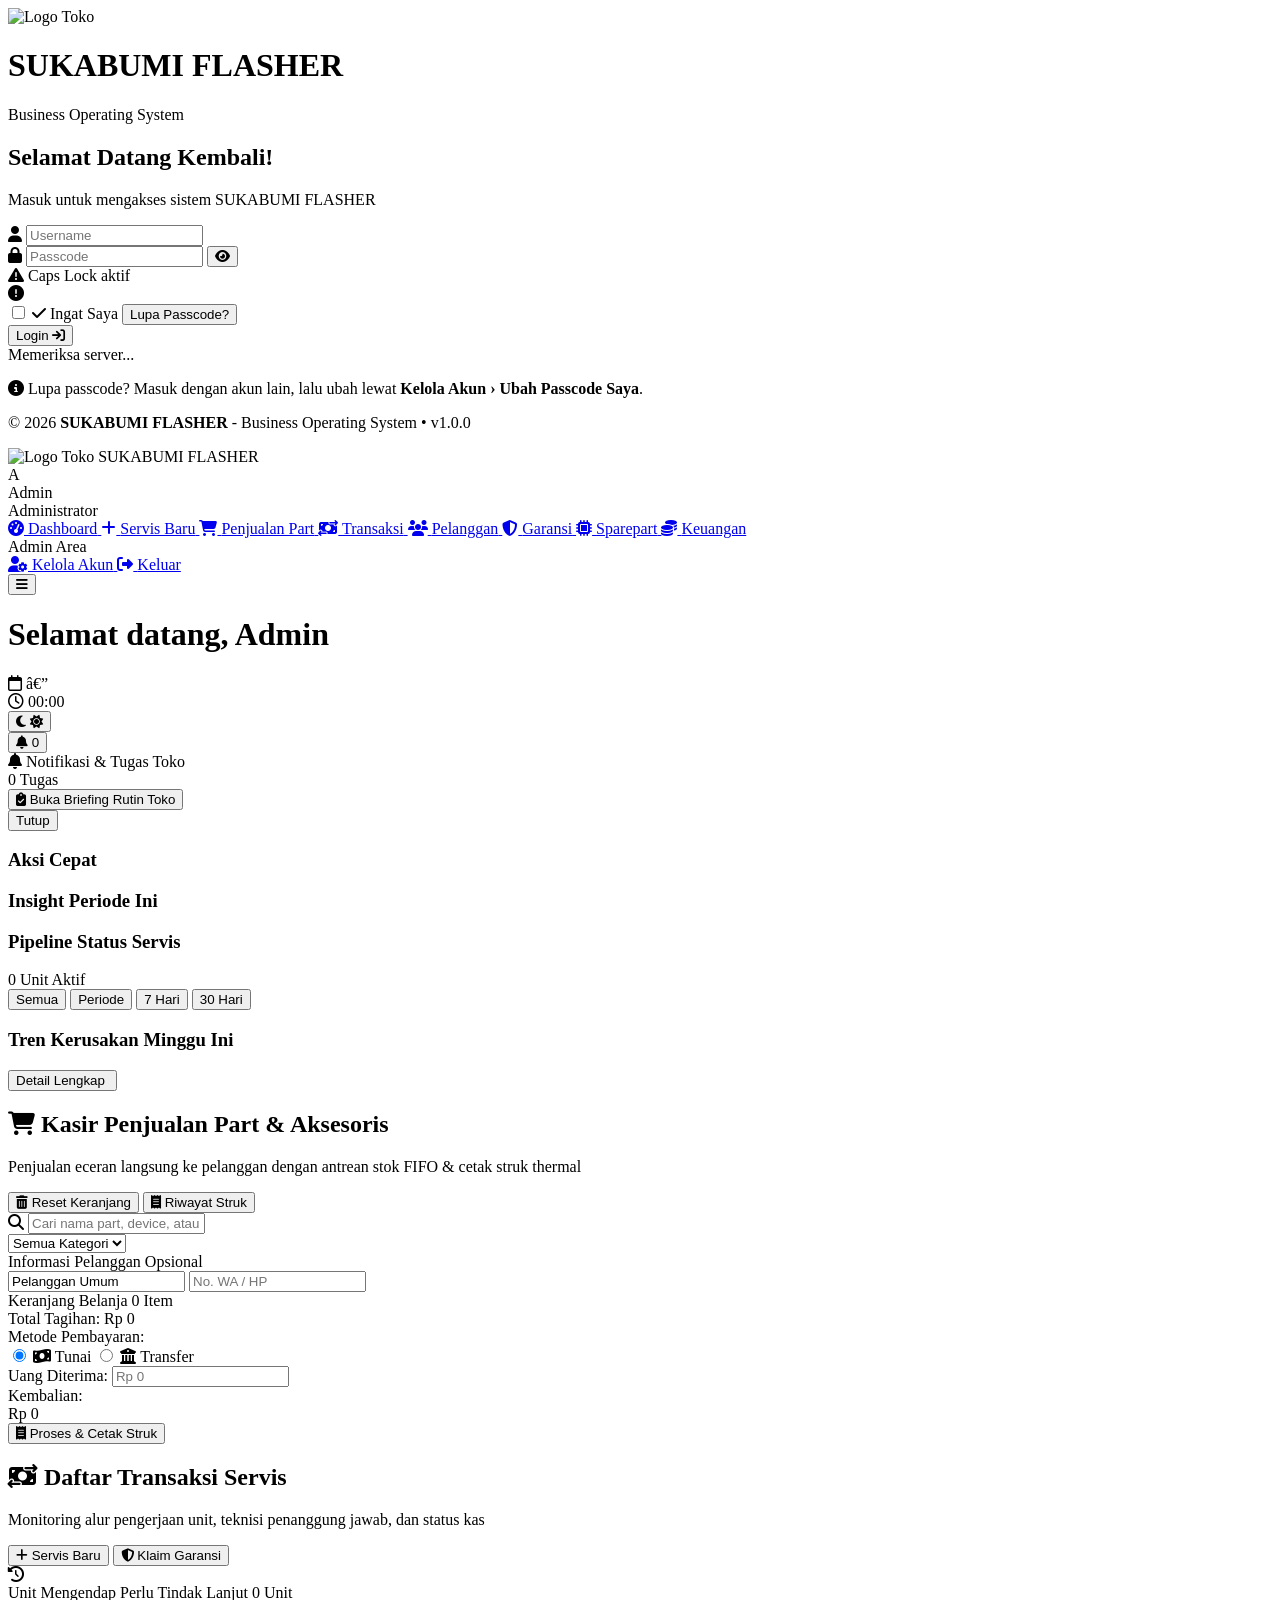
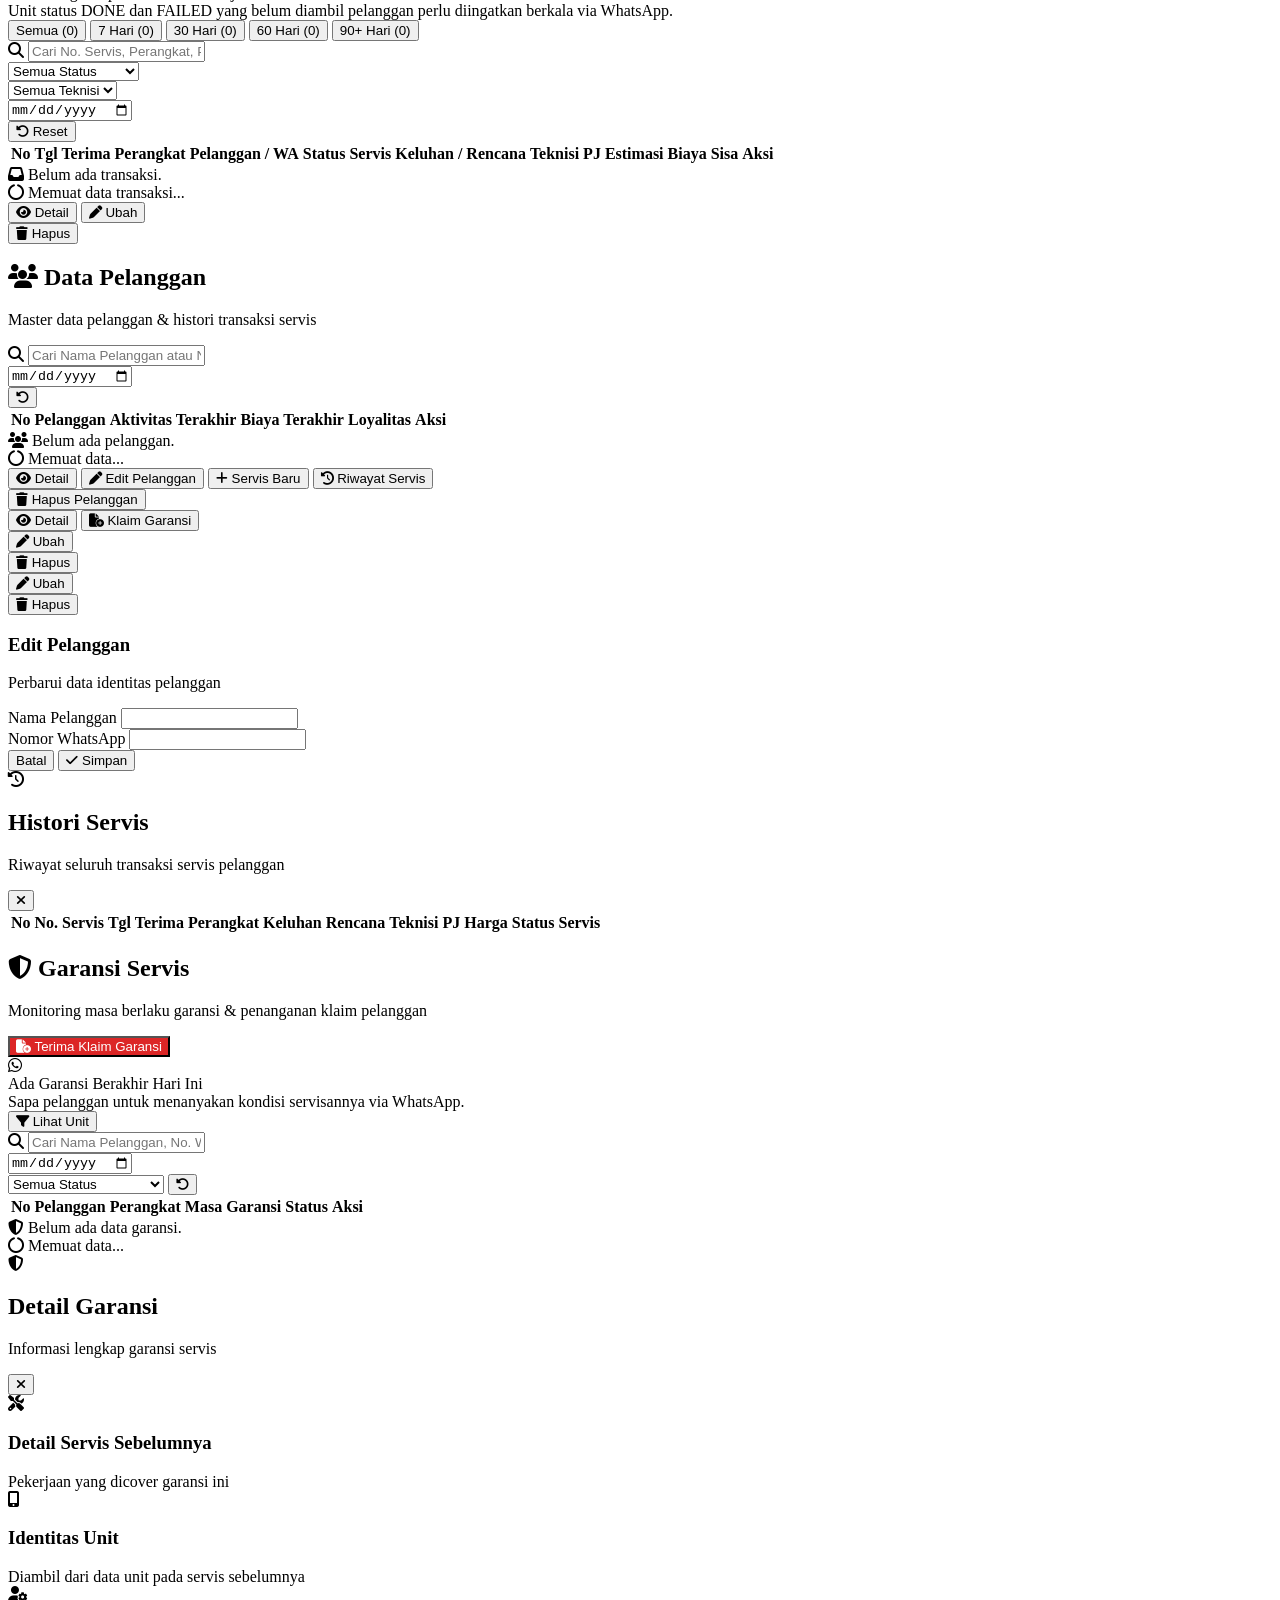
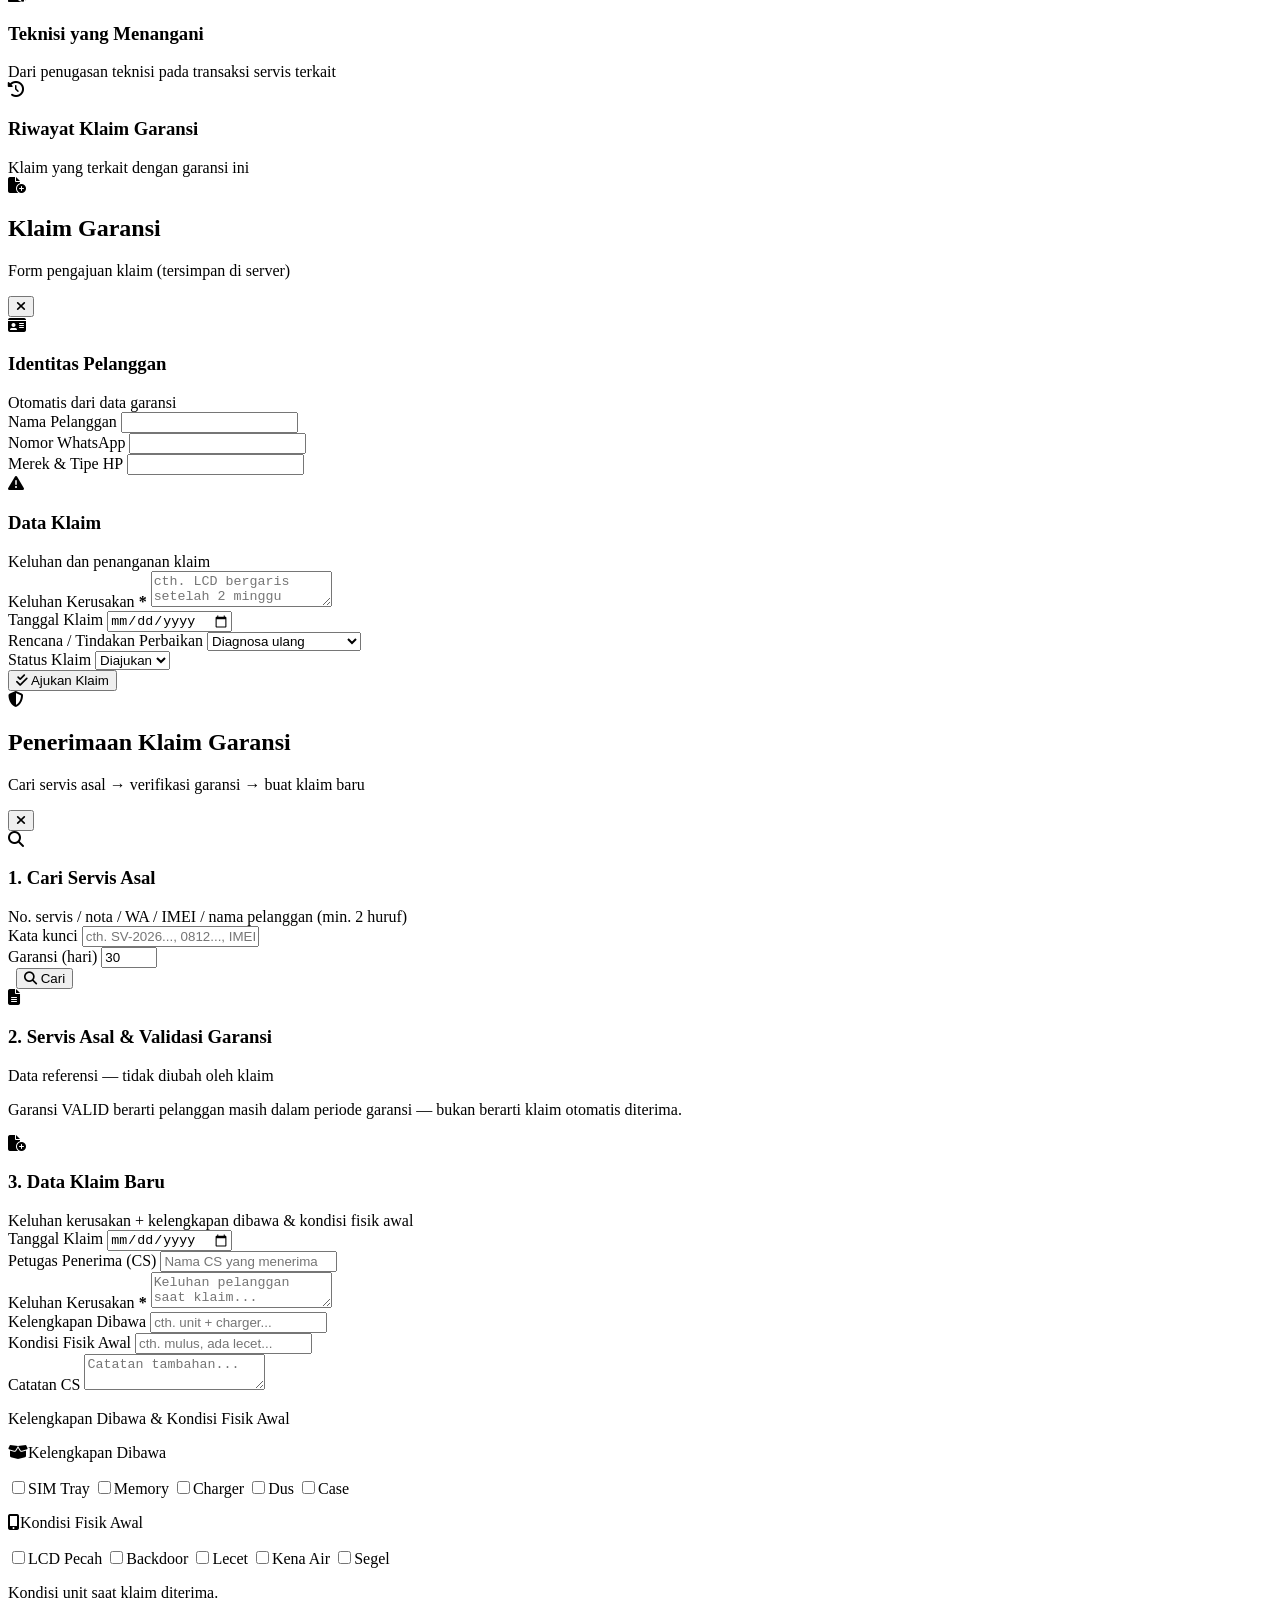
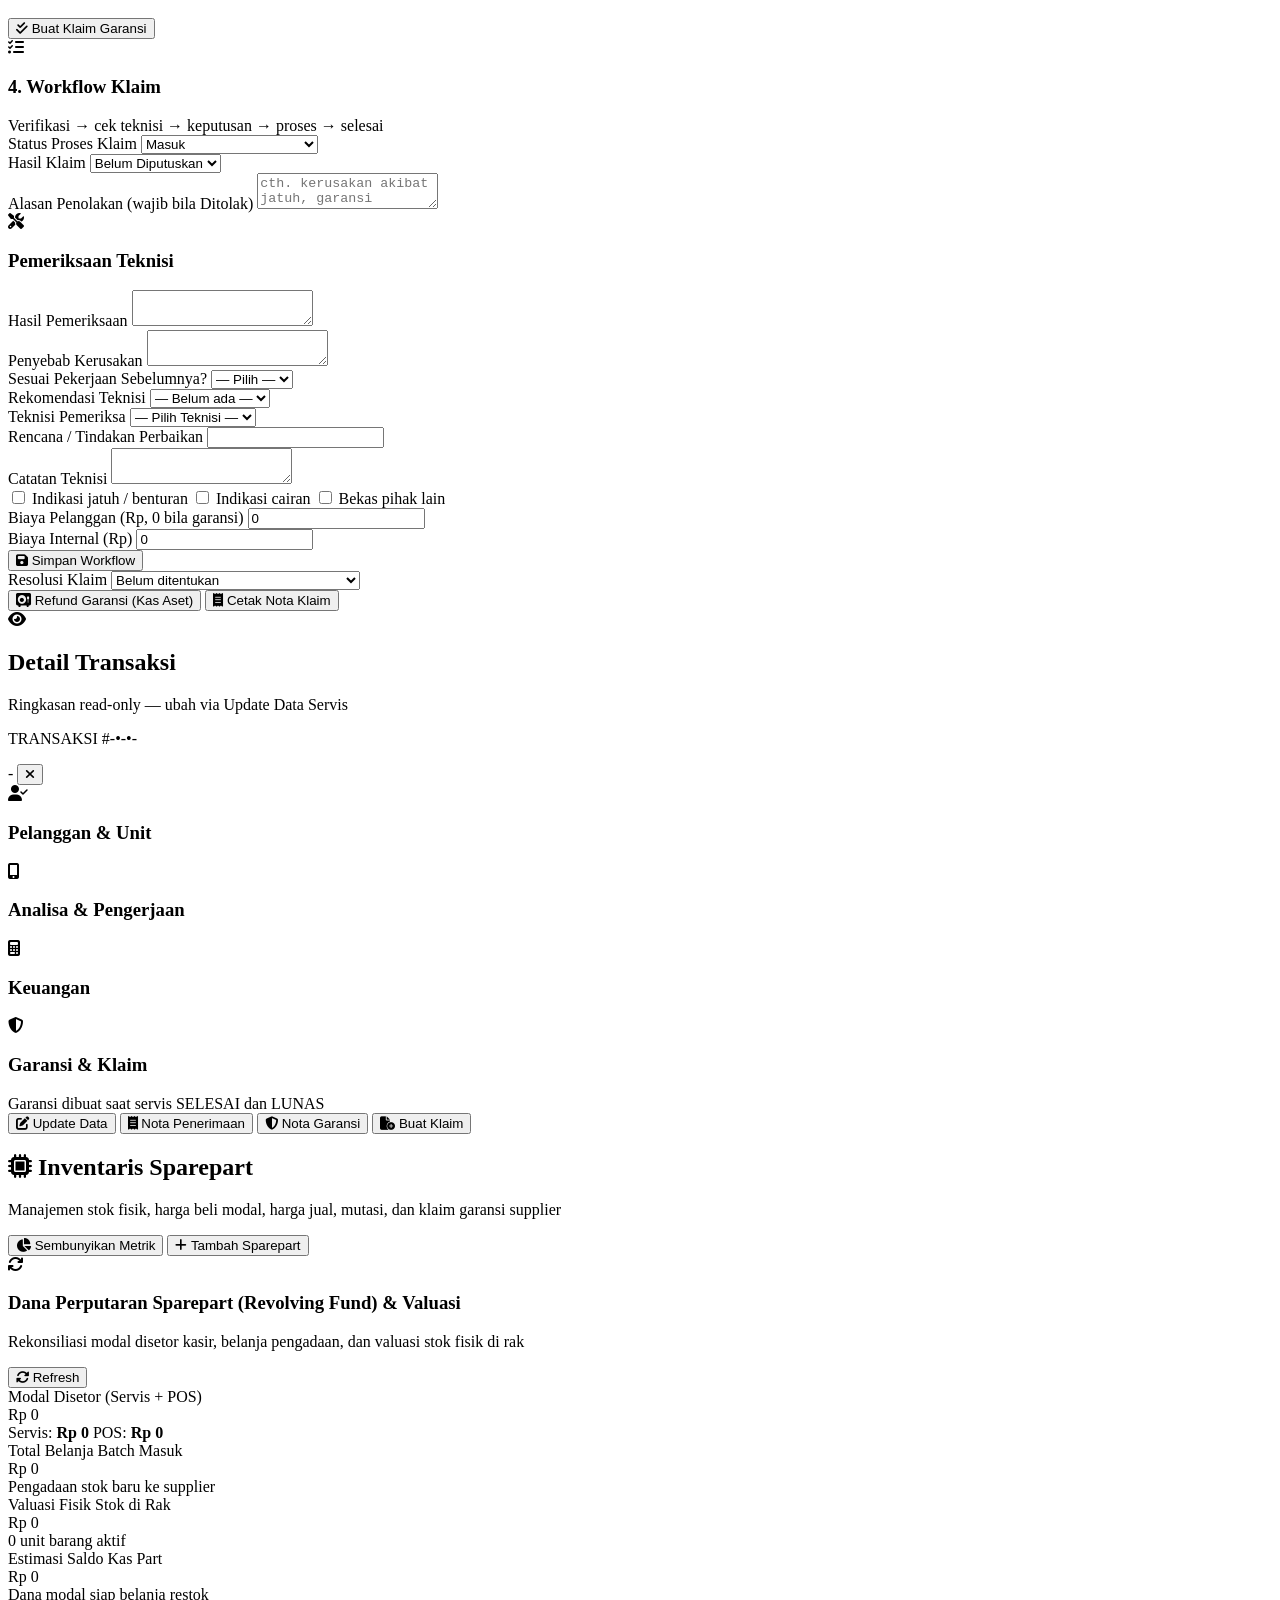
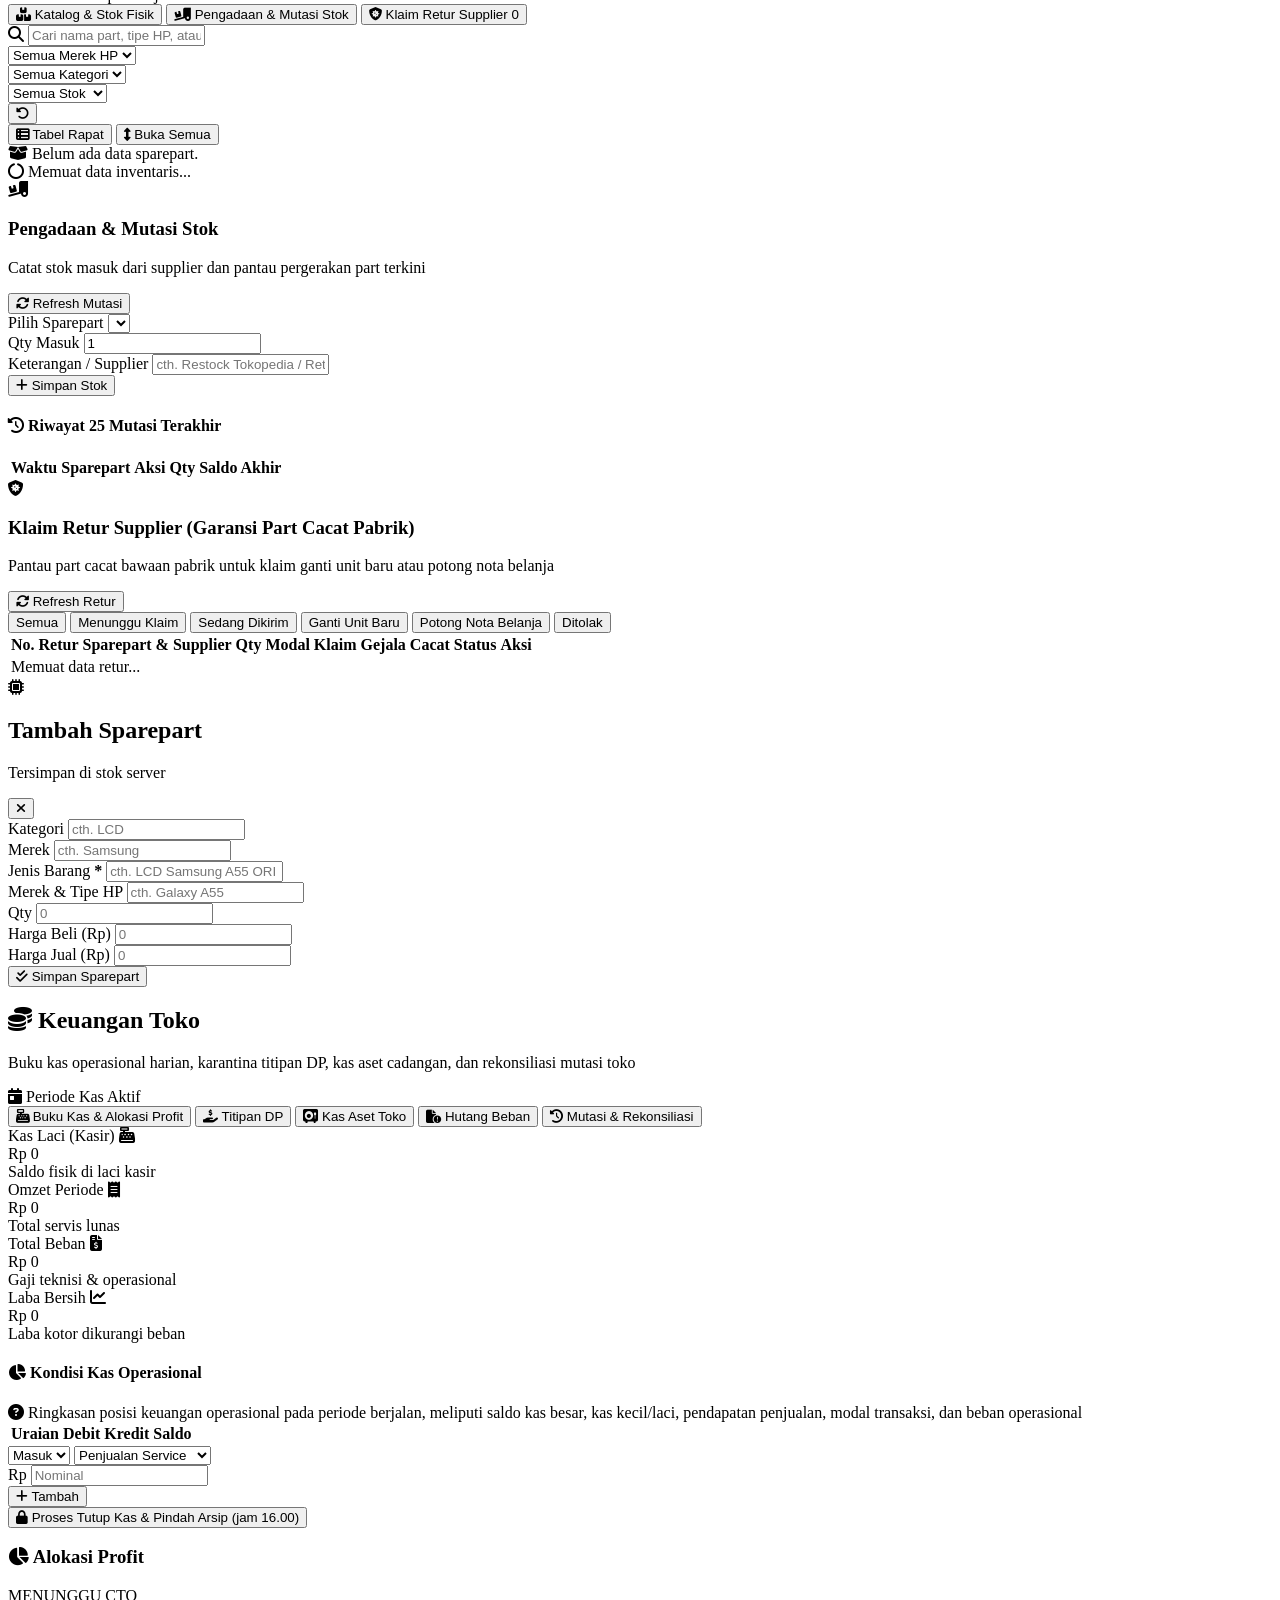
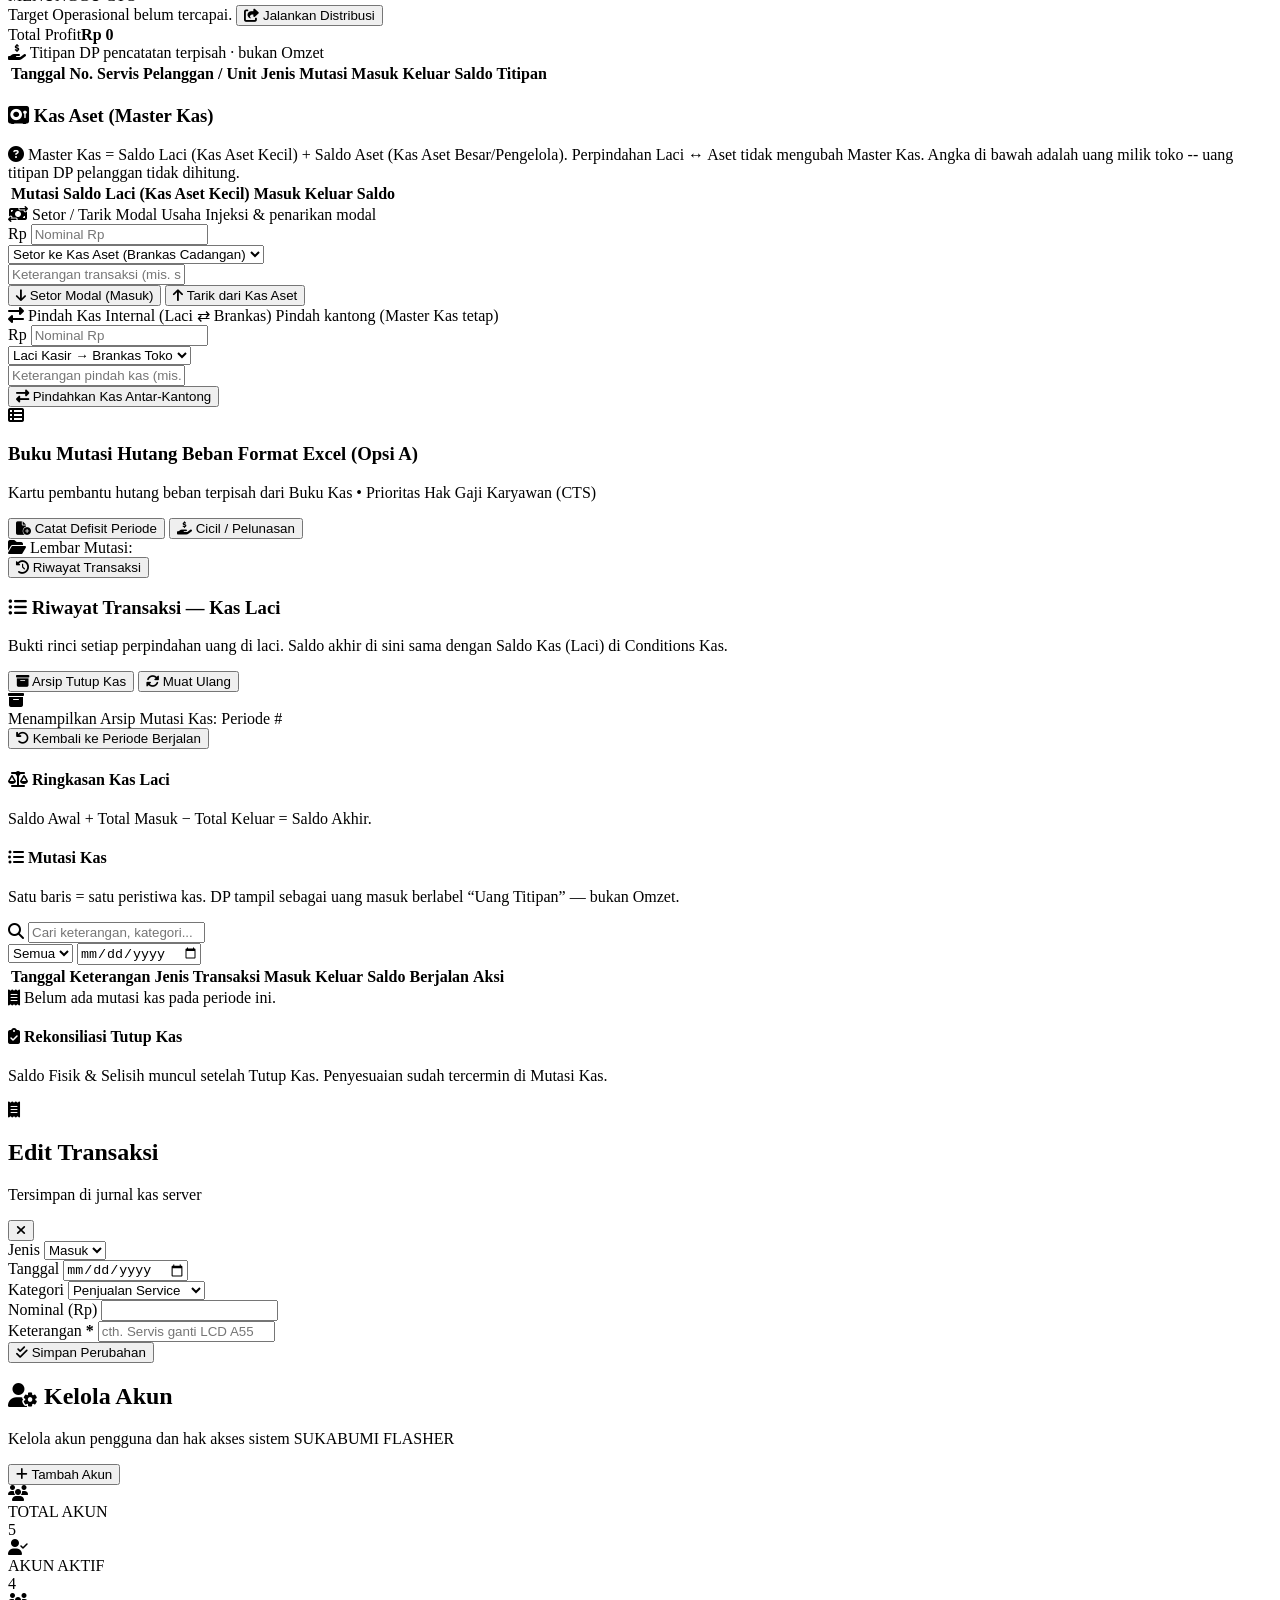
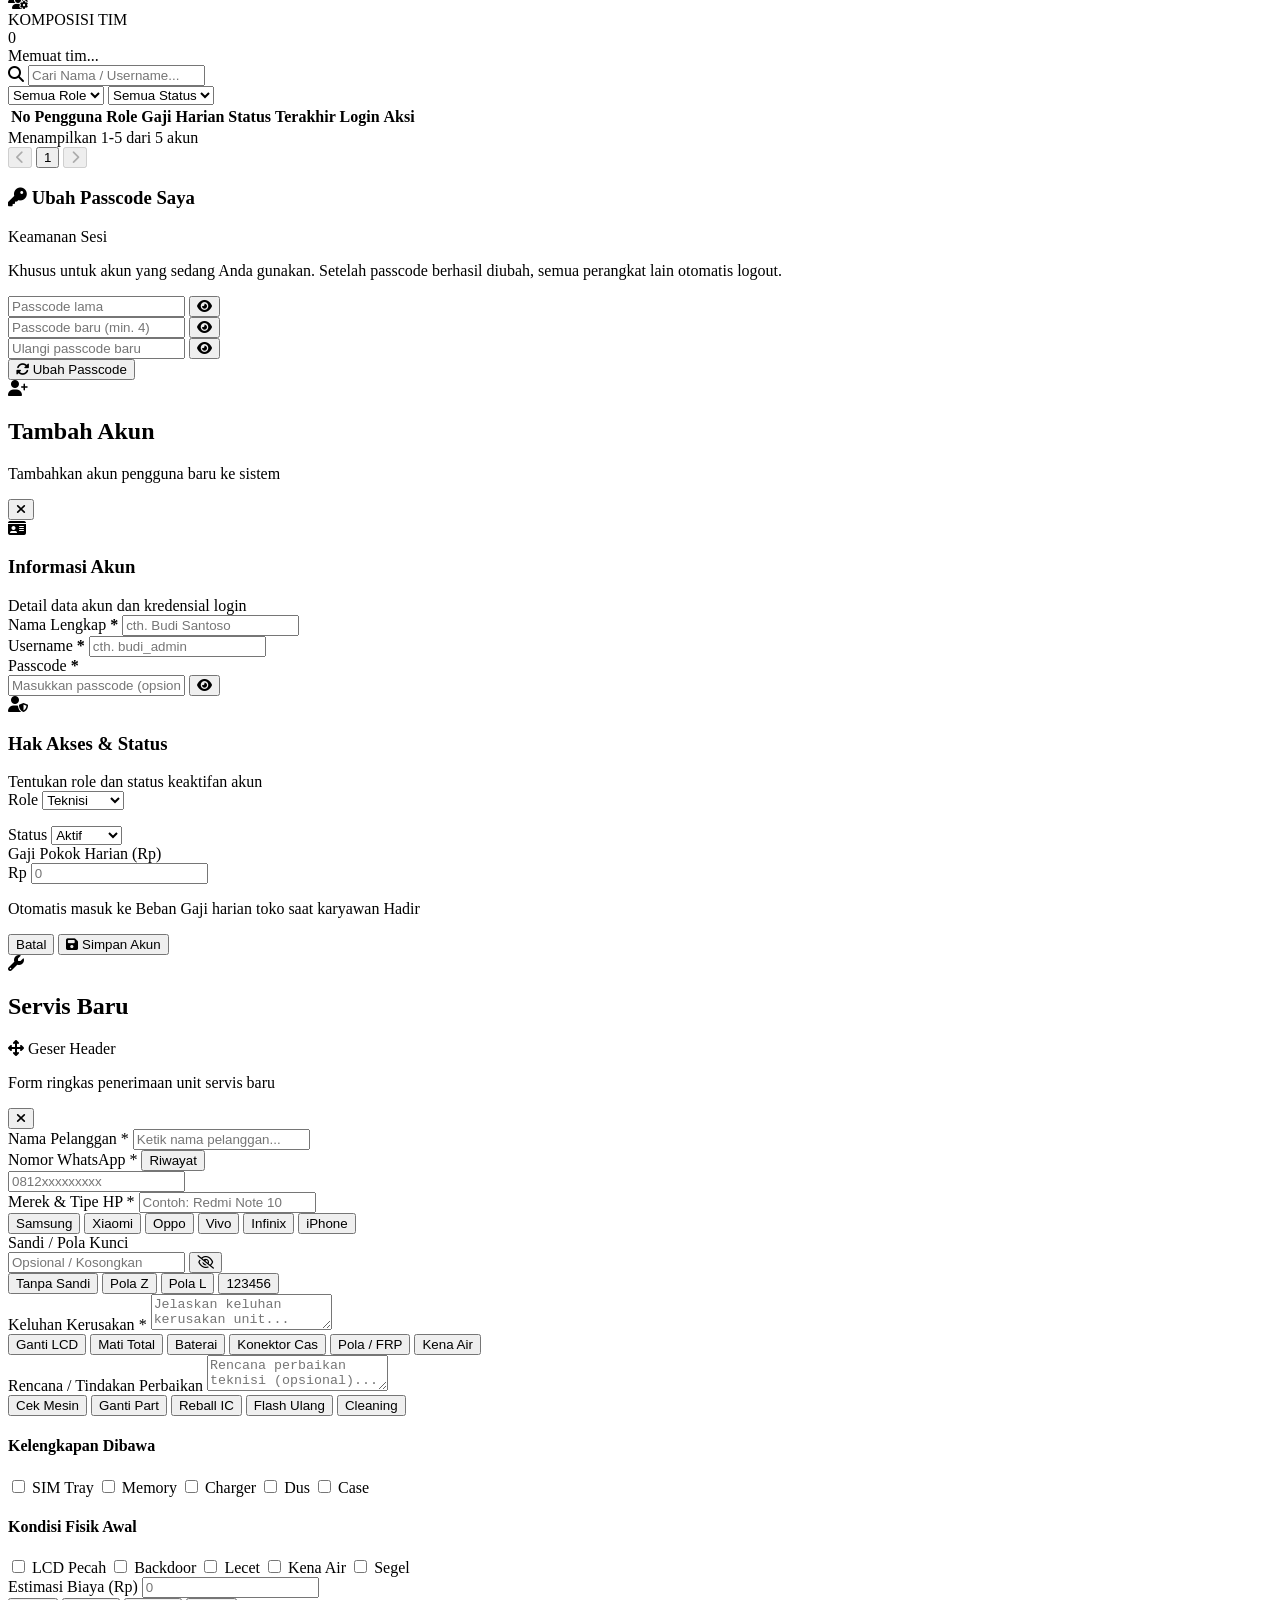
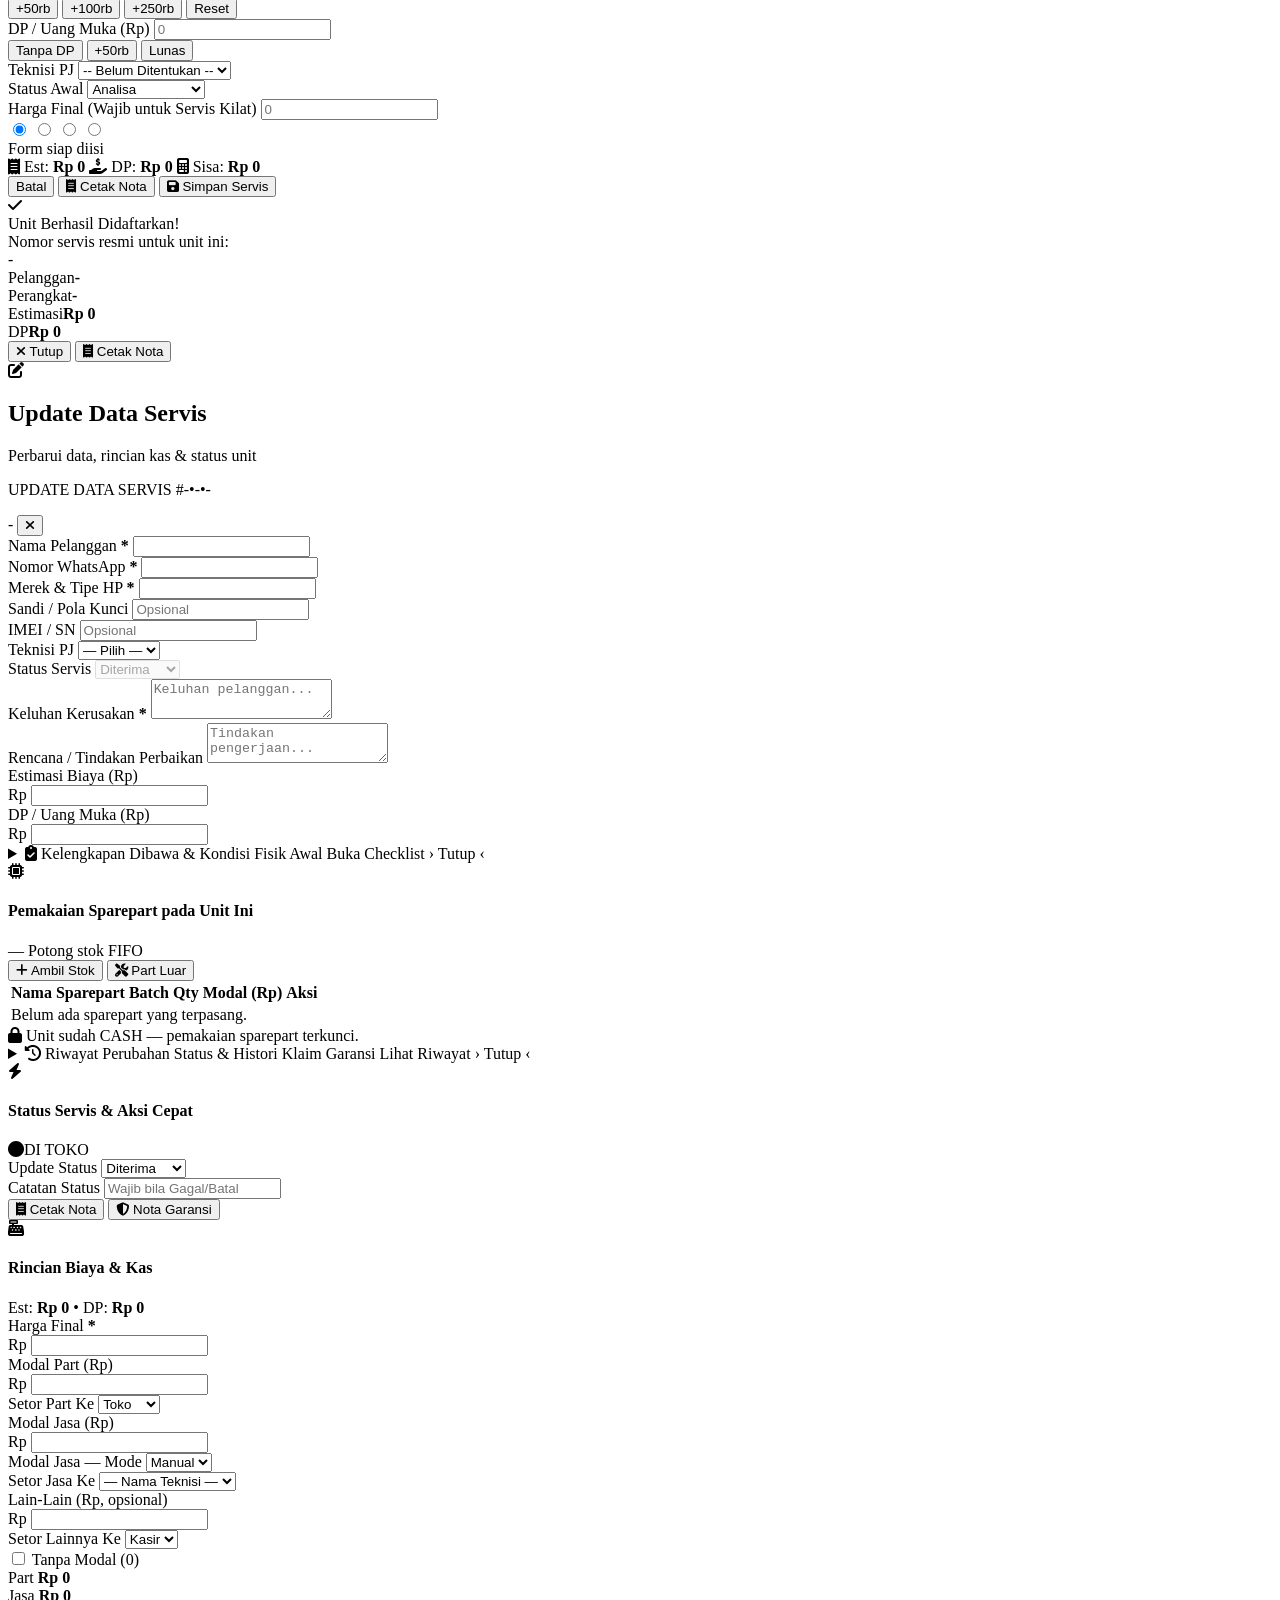
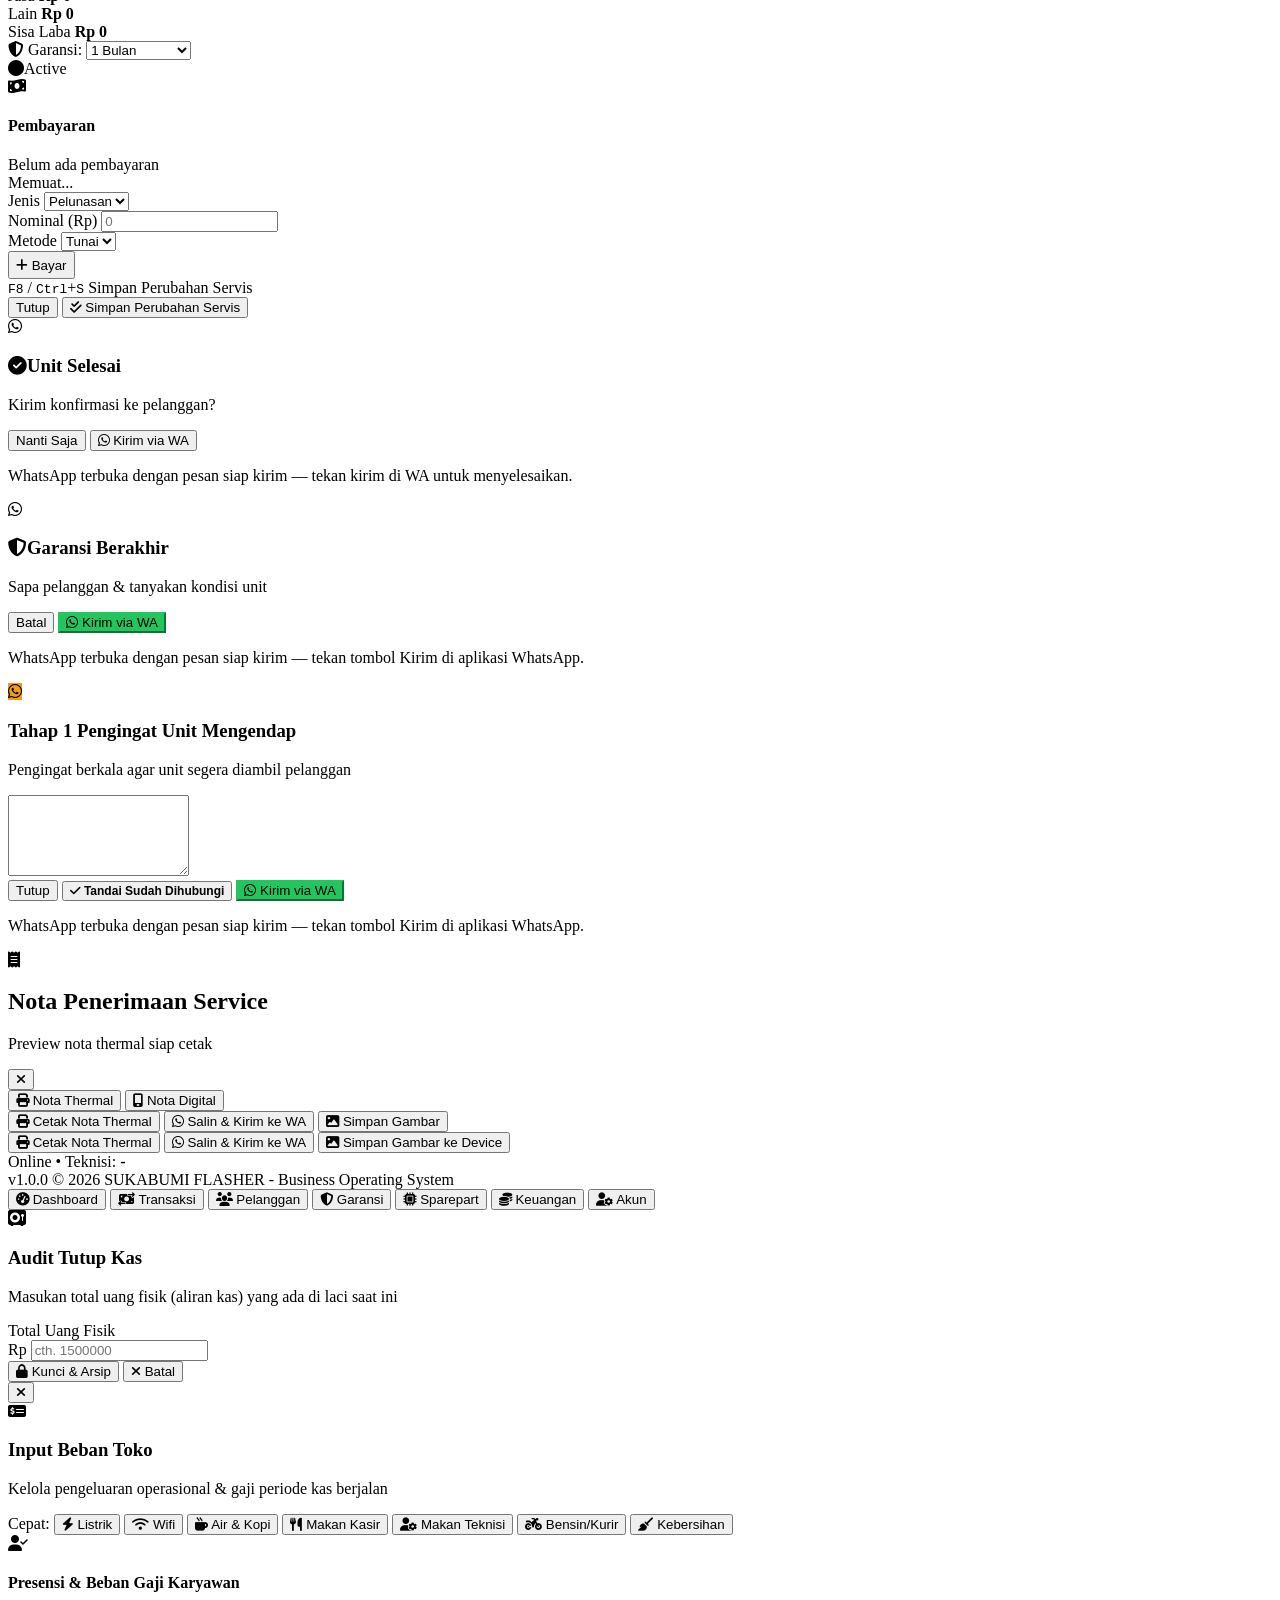
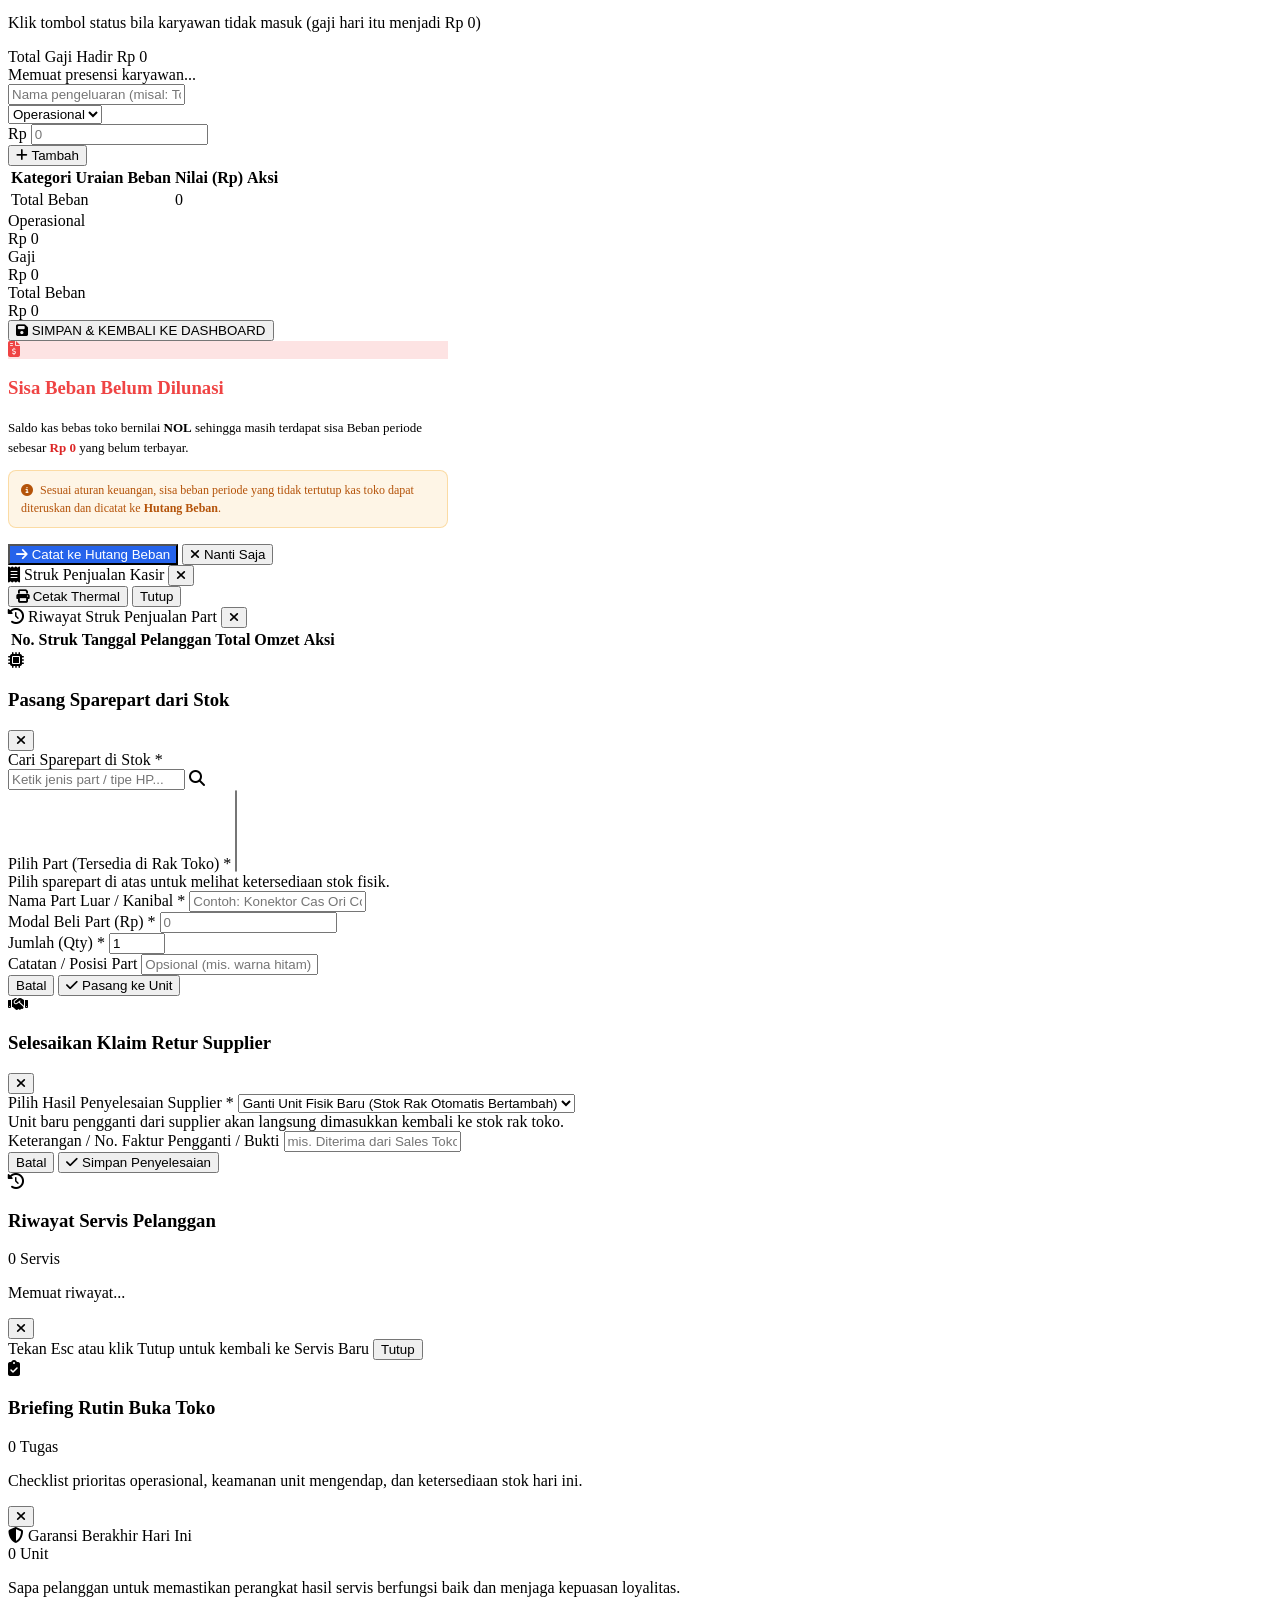
==== commit 6aed6b56: "fix(ui): perbaikan pembukaan modal arsip tutup kas dan rincian data per periode" ====
--- a/frontend/index.html
+++ b/frontend/index.html
@@ -2000,6 +2000,22 @@
                                             <i class="fa-solid fa-rotate"></i> Muat Ulang
                                         </button>
                                     </div>
+                                </div>
+
+                                <!-- BANNER ARSIP PERIODE TERTUTUP (Muncul jika user membuka arsip dari modal) -->
+                                <div id="kuArsipPeriodeBanner" class="hidden p-3 rounded-xl bg-amber-50/90 dark:bg-amber-950/40 border border-amber-300/80 dark:border-amber-700/60 flex items-center justify-between gap-3 flex-wrap text-xs text-amber-900 dark:text-amber-200 mb-2 shadow-xs">
+                                    <div class="flex items-center gap-2 min-w-0">
+                                        <span class="w-7 h-7 rounded-lg bg-amber-200/70 dark:bg-amber-900/60 text-amber-800 dark:text-amber-300 flex items-center justify-center shrink-0">
+                                            <i class="fa-solid fa-box-archive"></i>
+                                        </span>
+                                        <div class="min-w-0">
+                                            <span class="font-bold">Menampilkan Arsip Mutasi Kas: Periode #<span id="kuArsipBannerPeriodId"></span></span>
+                                            <span class="text-amber-700 dark:text-amber-400 block text-[11px]" id="kuArsipBannerDate"></span>
+                                        </div>
+                                    </div>
+                                    <button type="button" onclick="kembaliKePeriodeBerjalan()" class="px-3 py-1.5 rounded-lg bg-amber-600 hover:bg-amber-700 text-white font-semibold flex items-center gap-1.5 shadow-xs transition-colors shrink-0">
+                                        <i class="fa-solid fa-arrow-rotate-left"></i> Kembali ke Periode Berjalan
+                                    </button>
                                 </div>
 
                                 <!-- (1) RINGKASAN KAS LACI -->
@@ -3986,6 +4002,6 @@
         </div>
     </div>
 
-<script src="/static/script.js?v=50"></script>
+<script src="/static/script.js?v=52"></script>
 </body>
 </html>
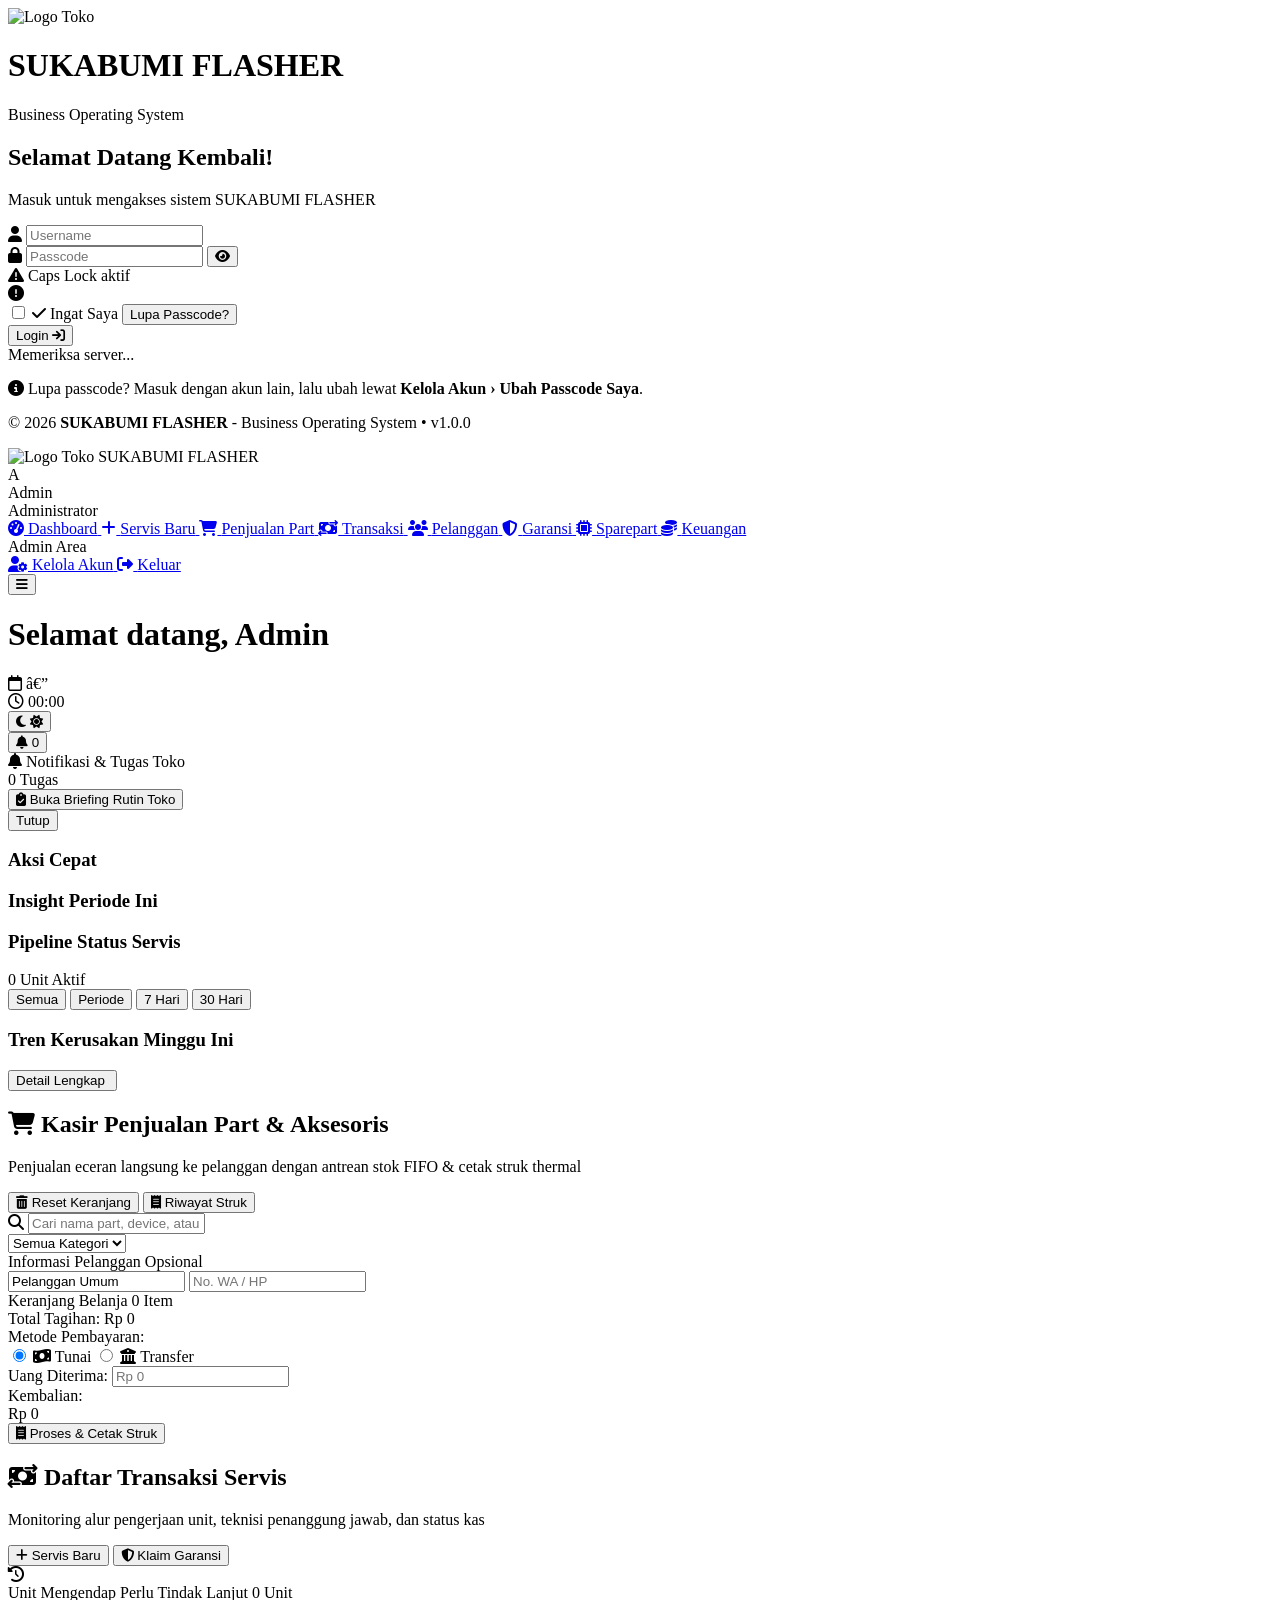
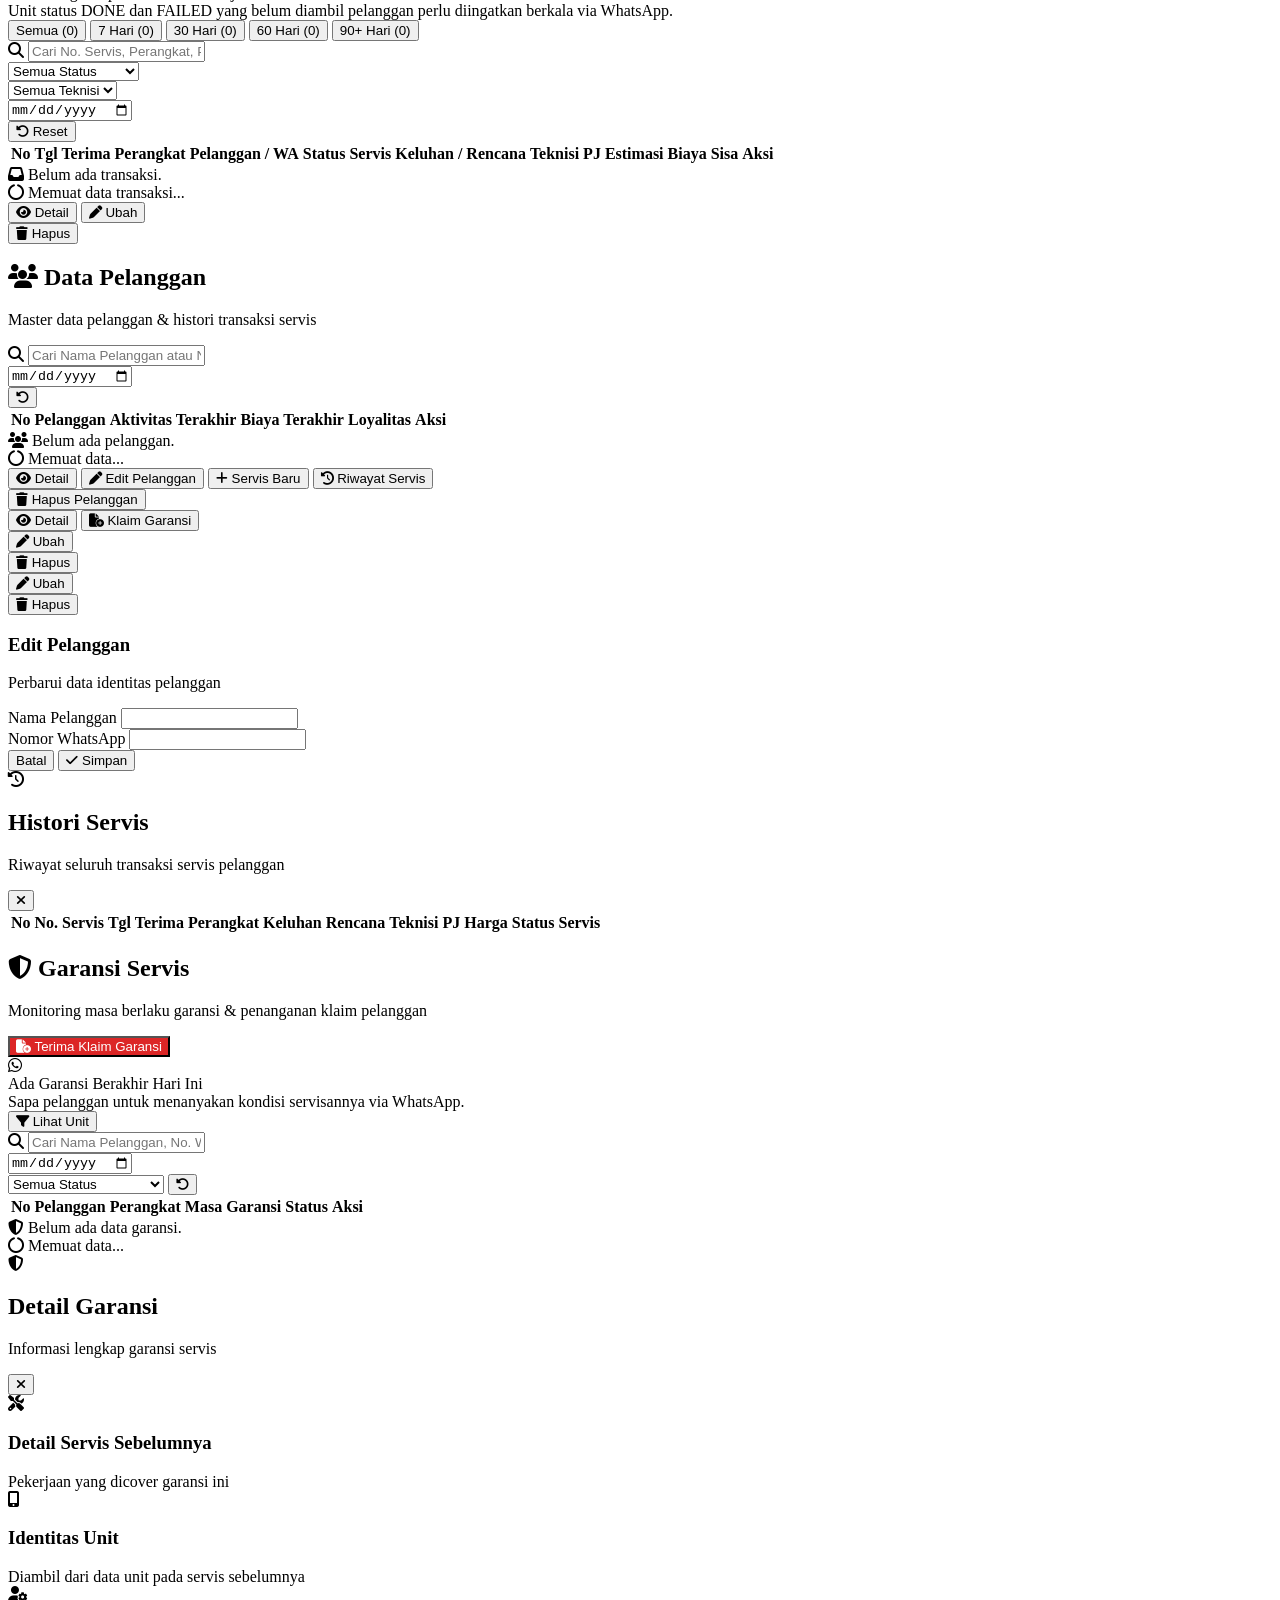
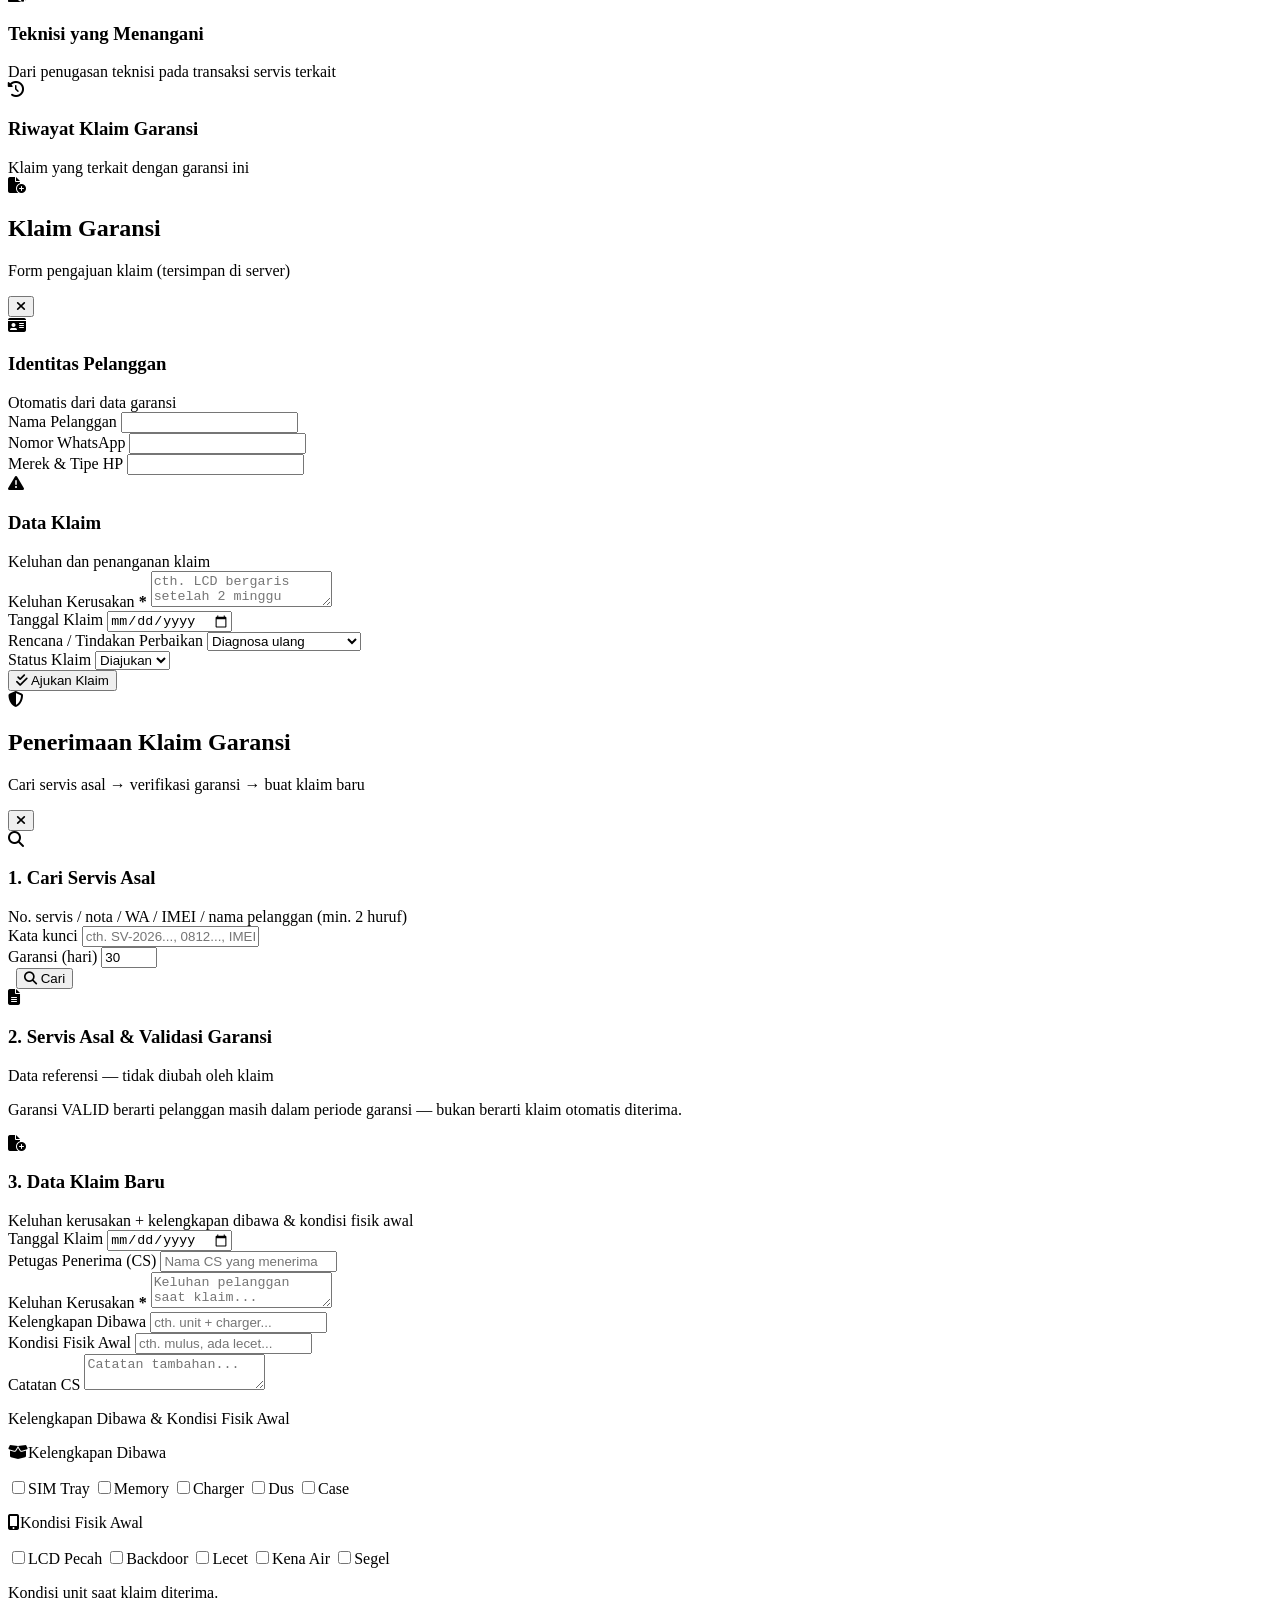
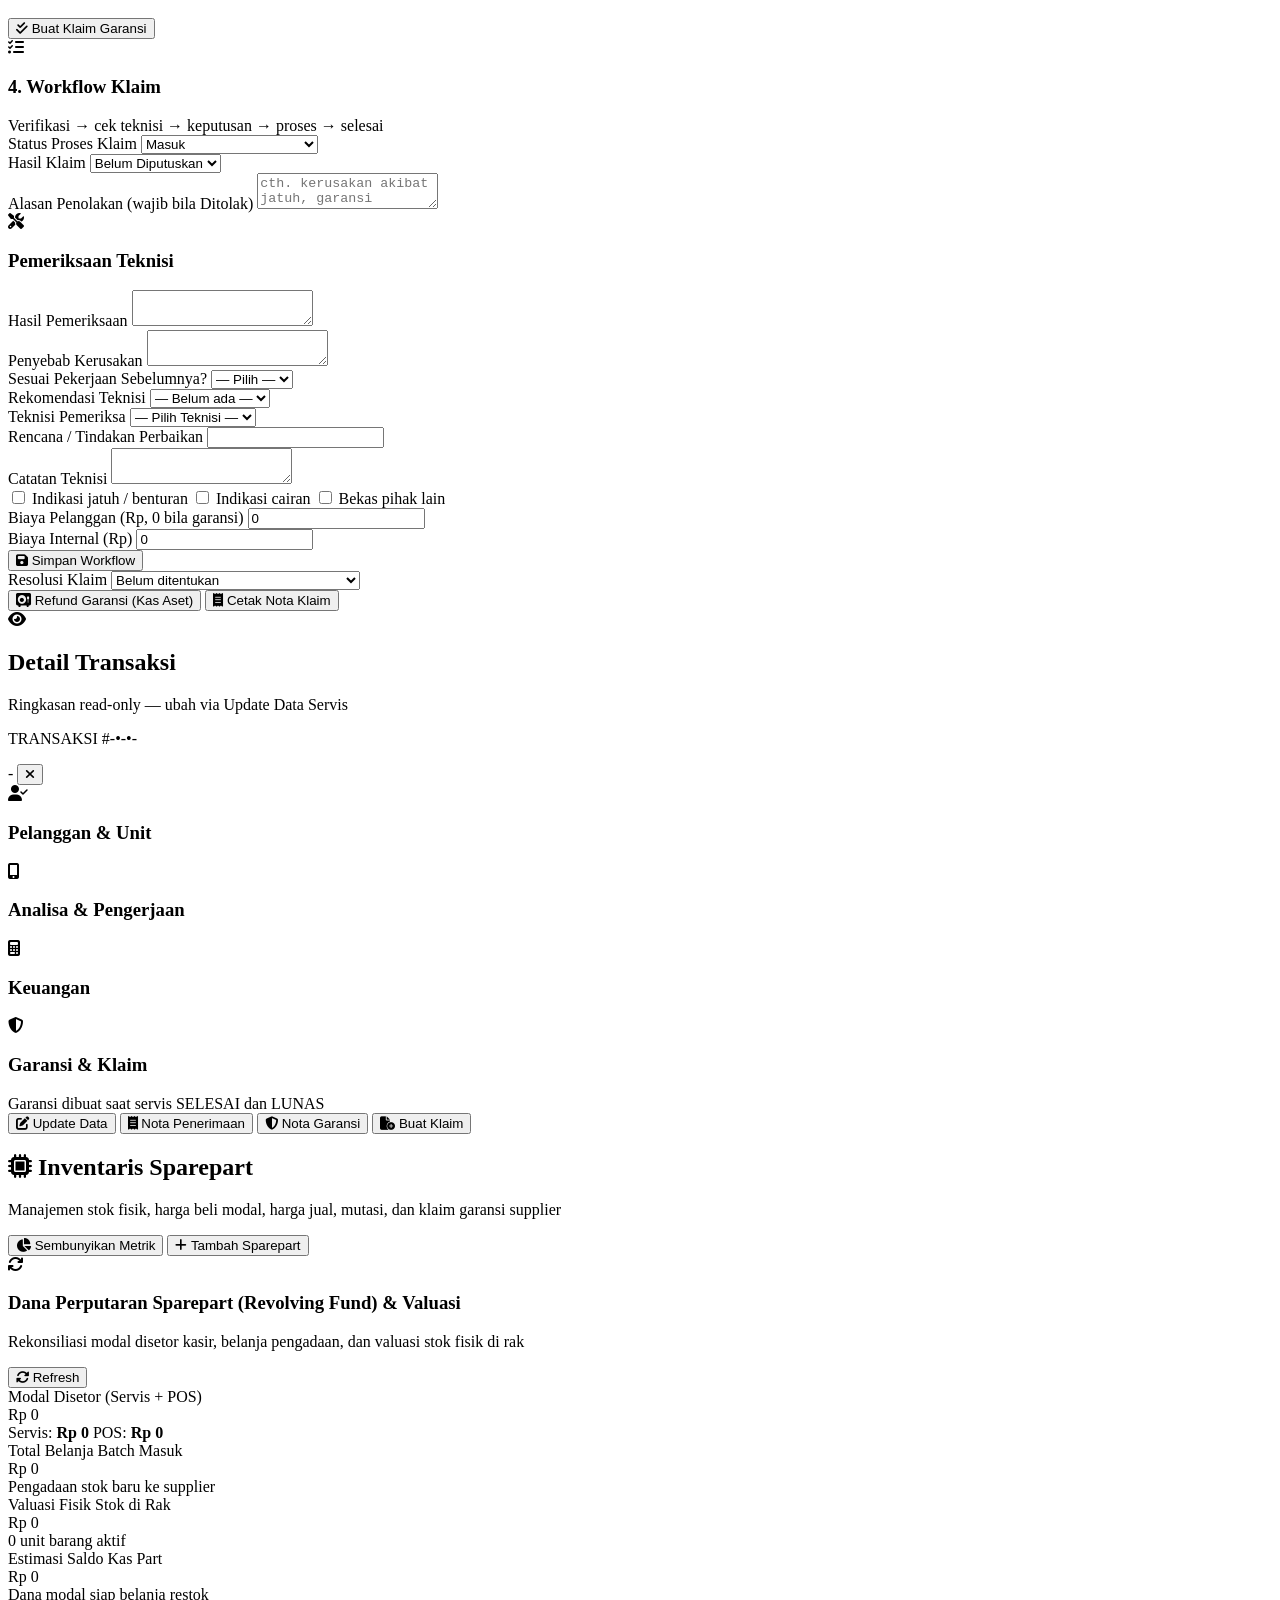
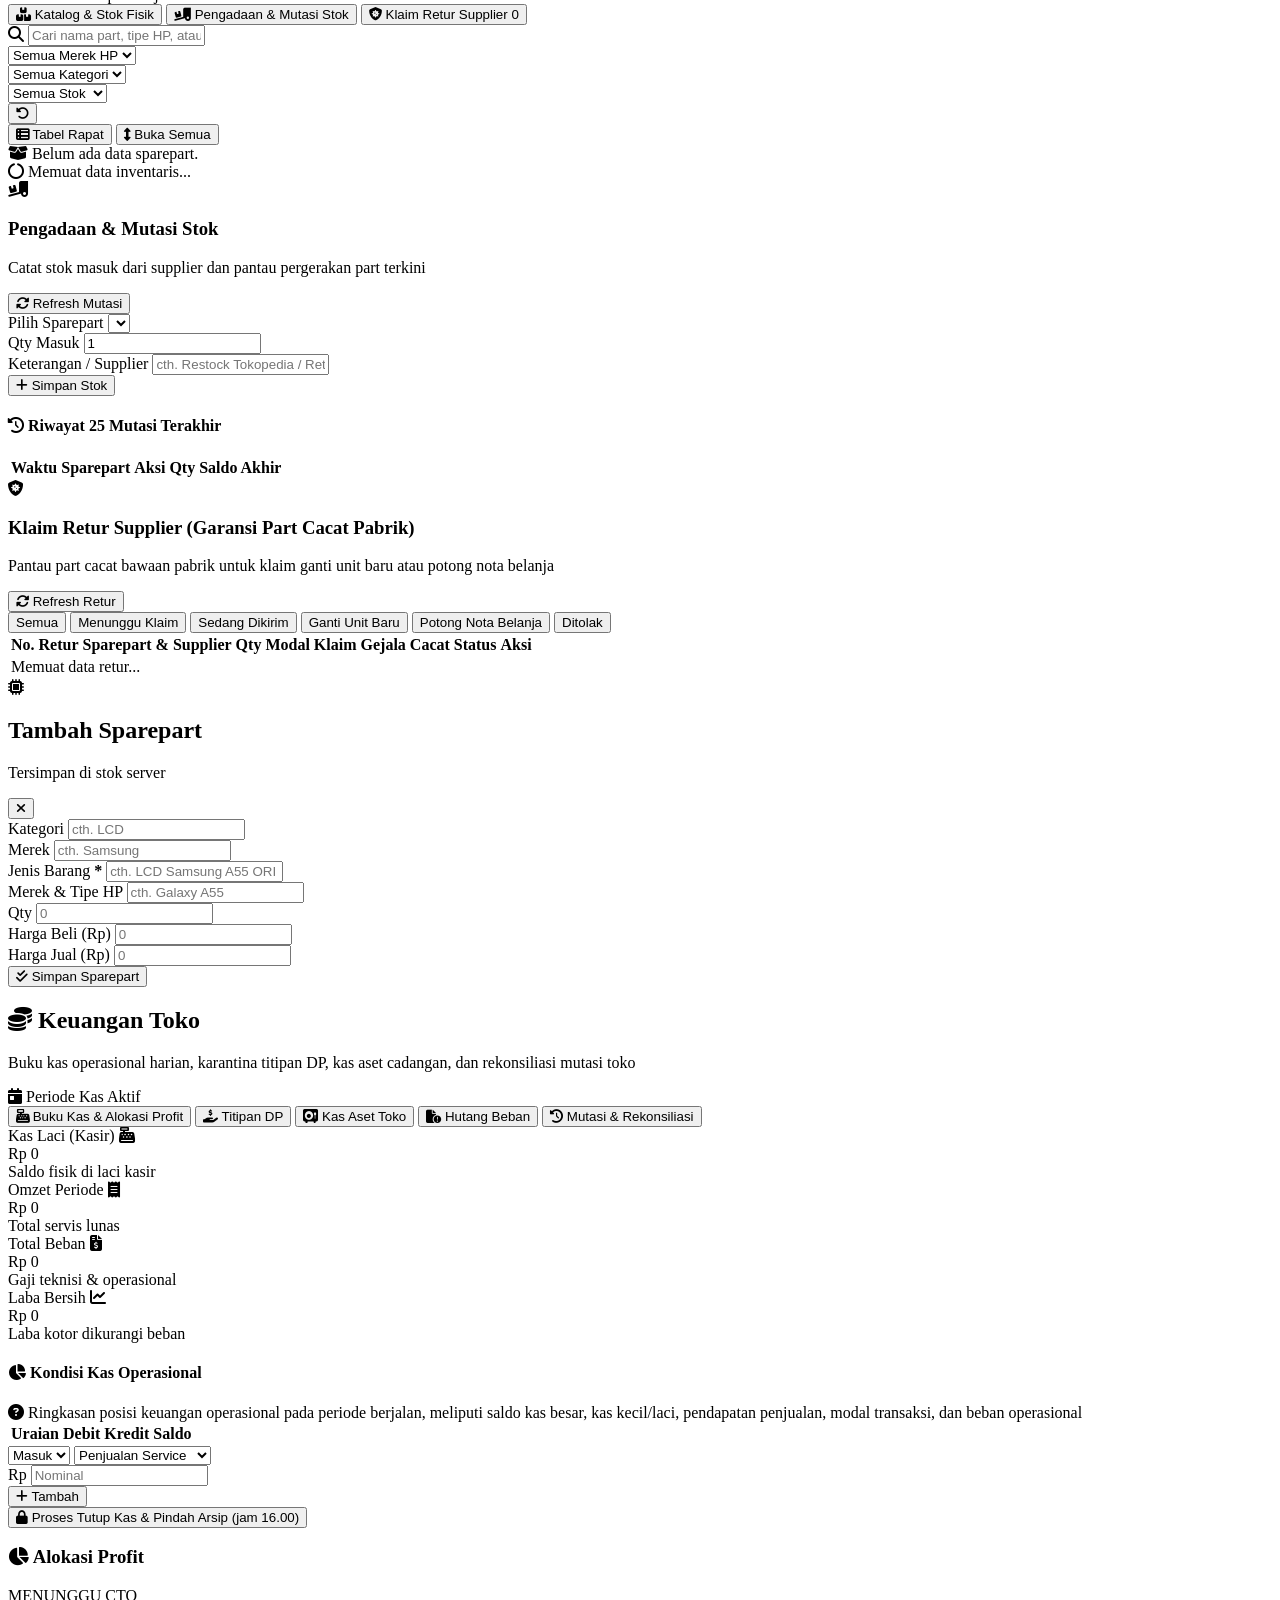
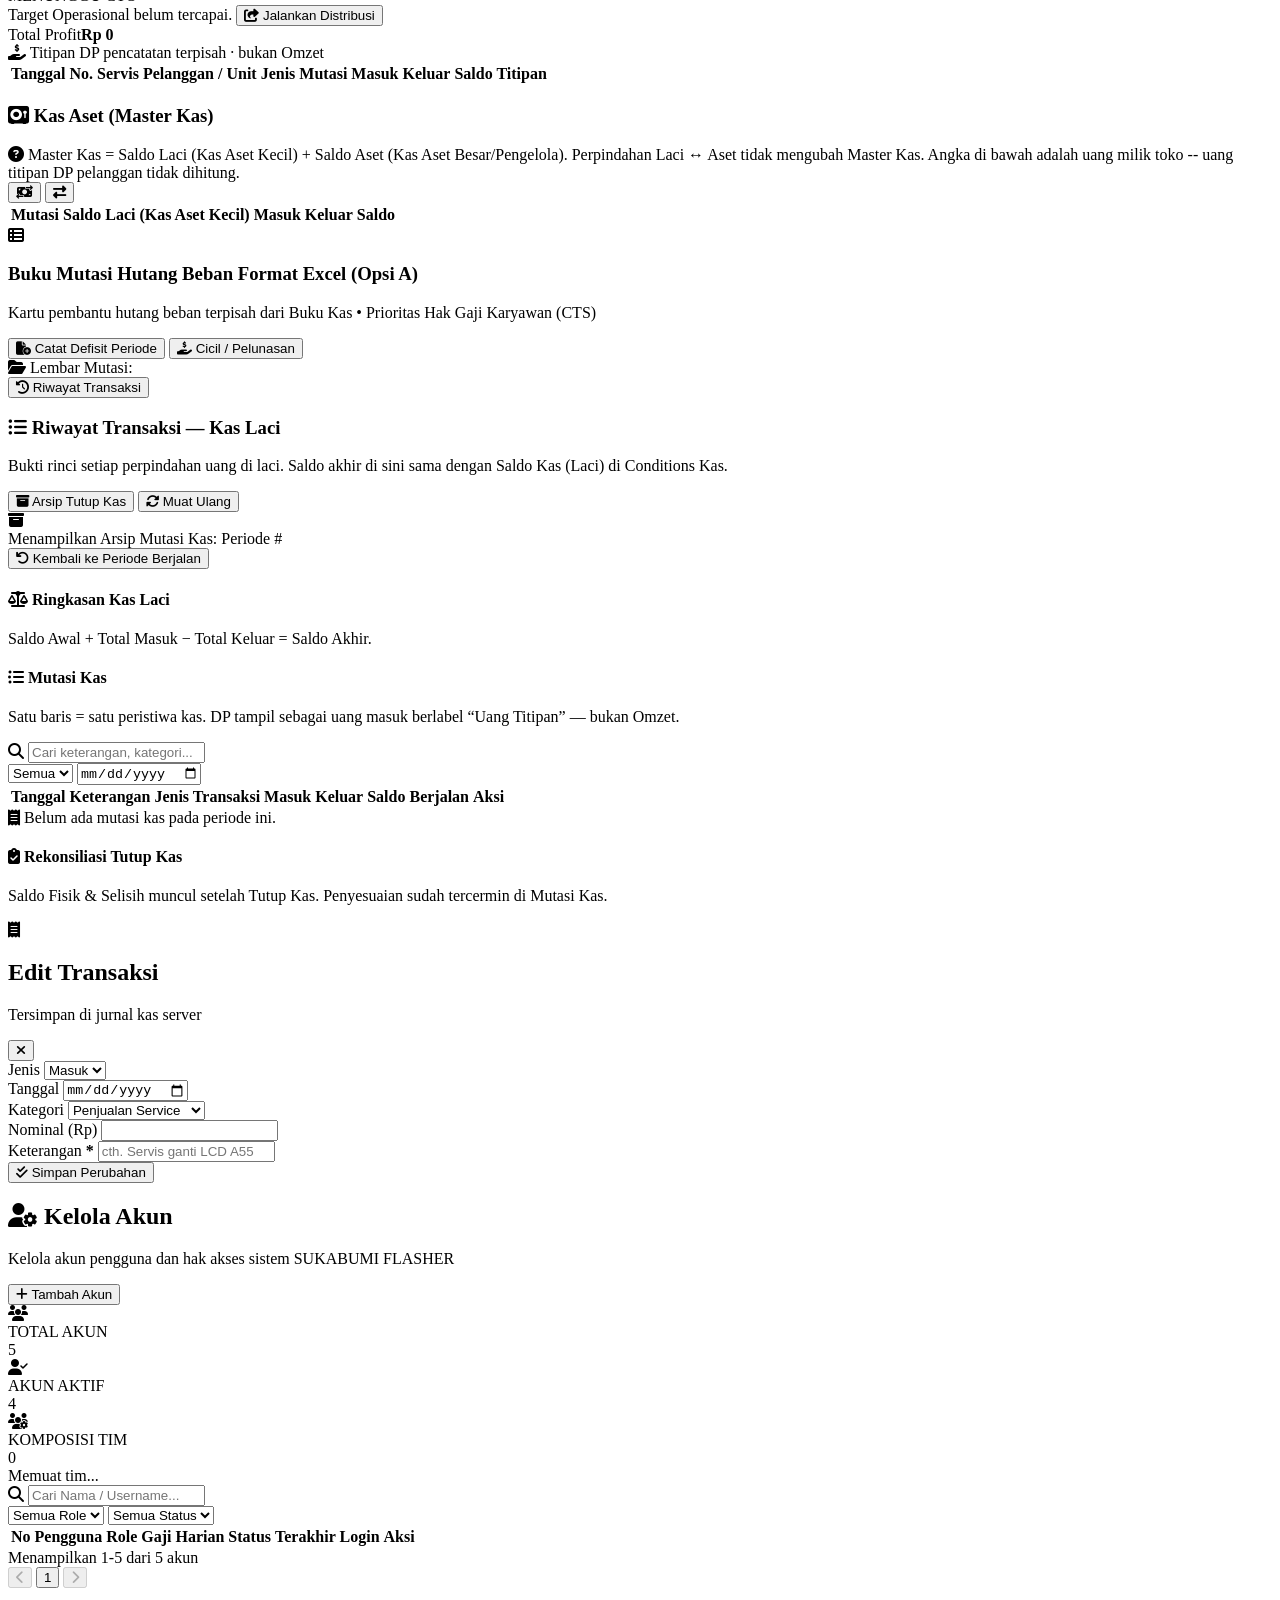
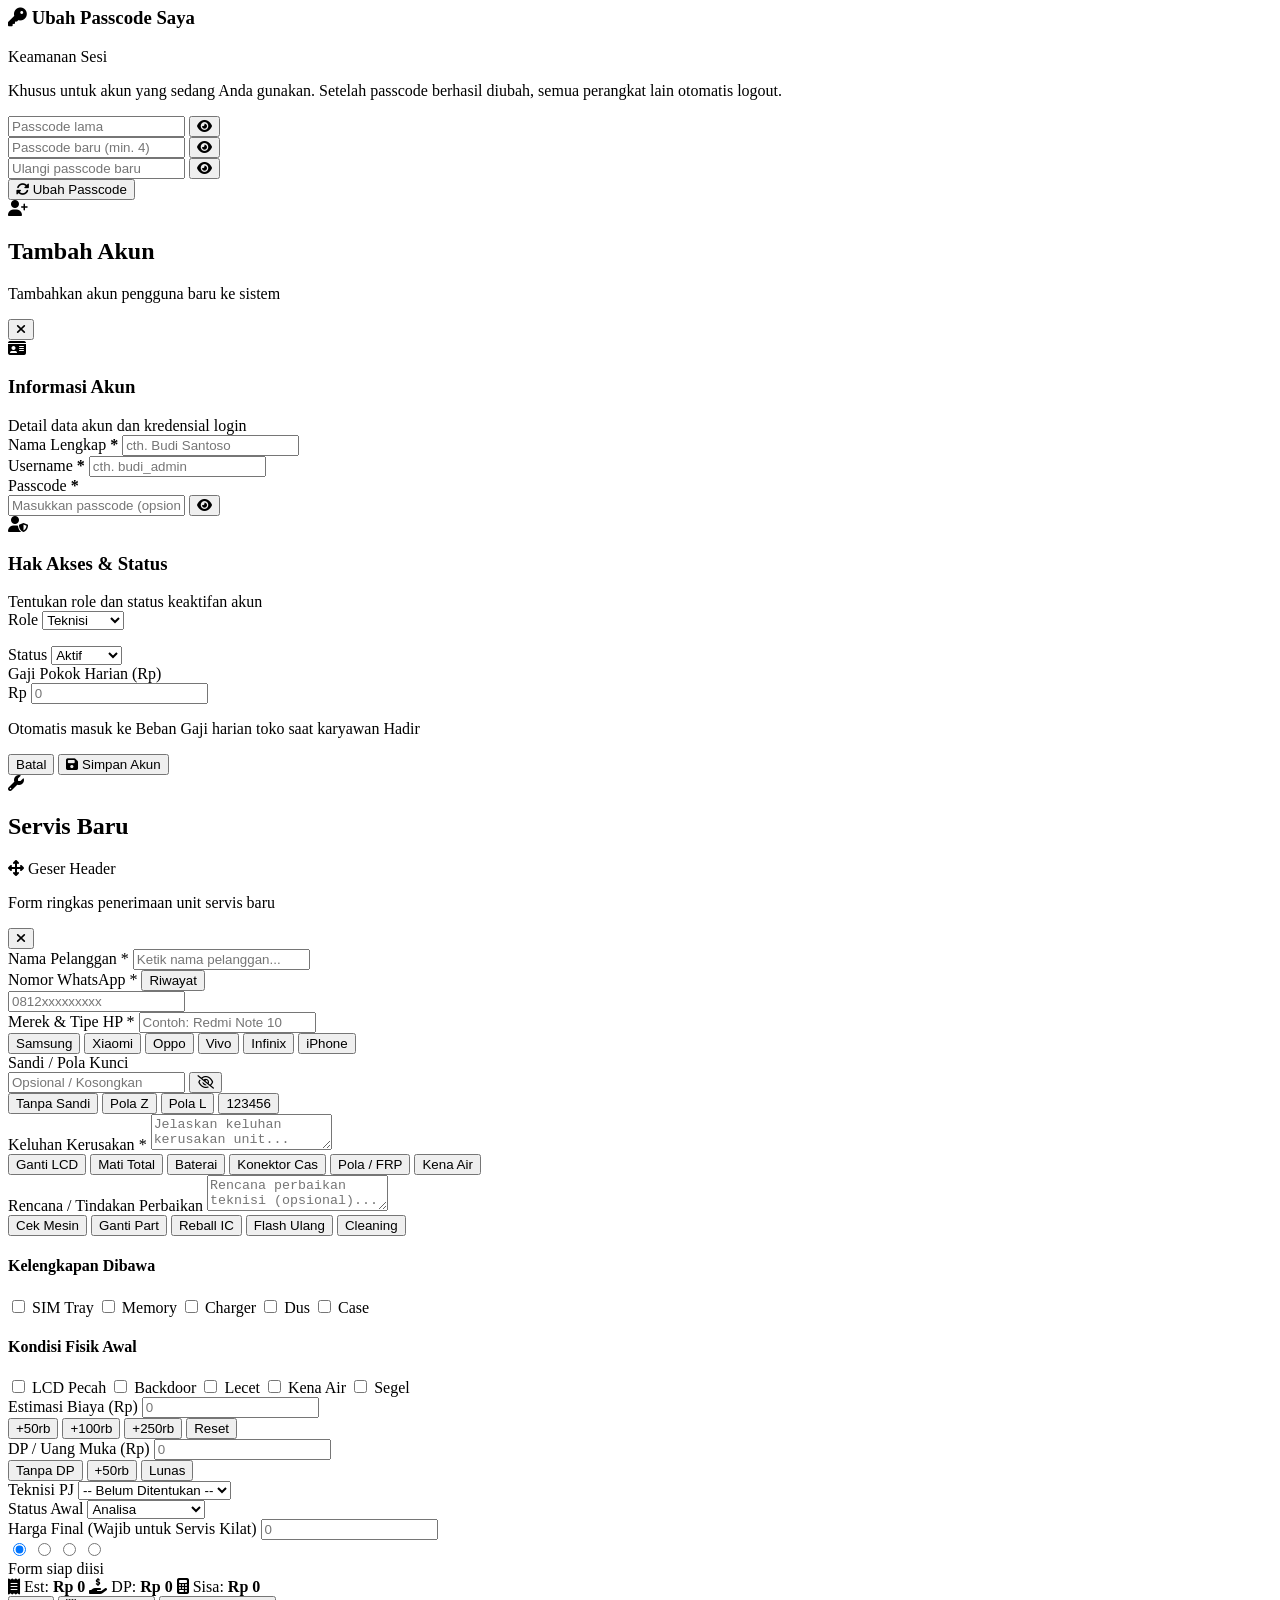
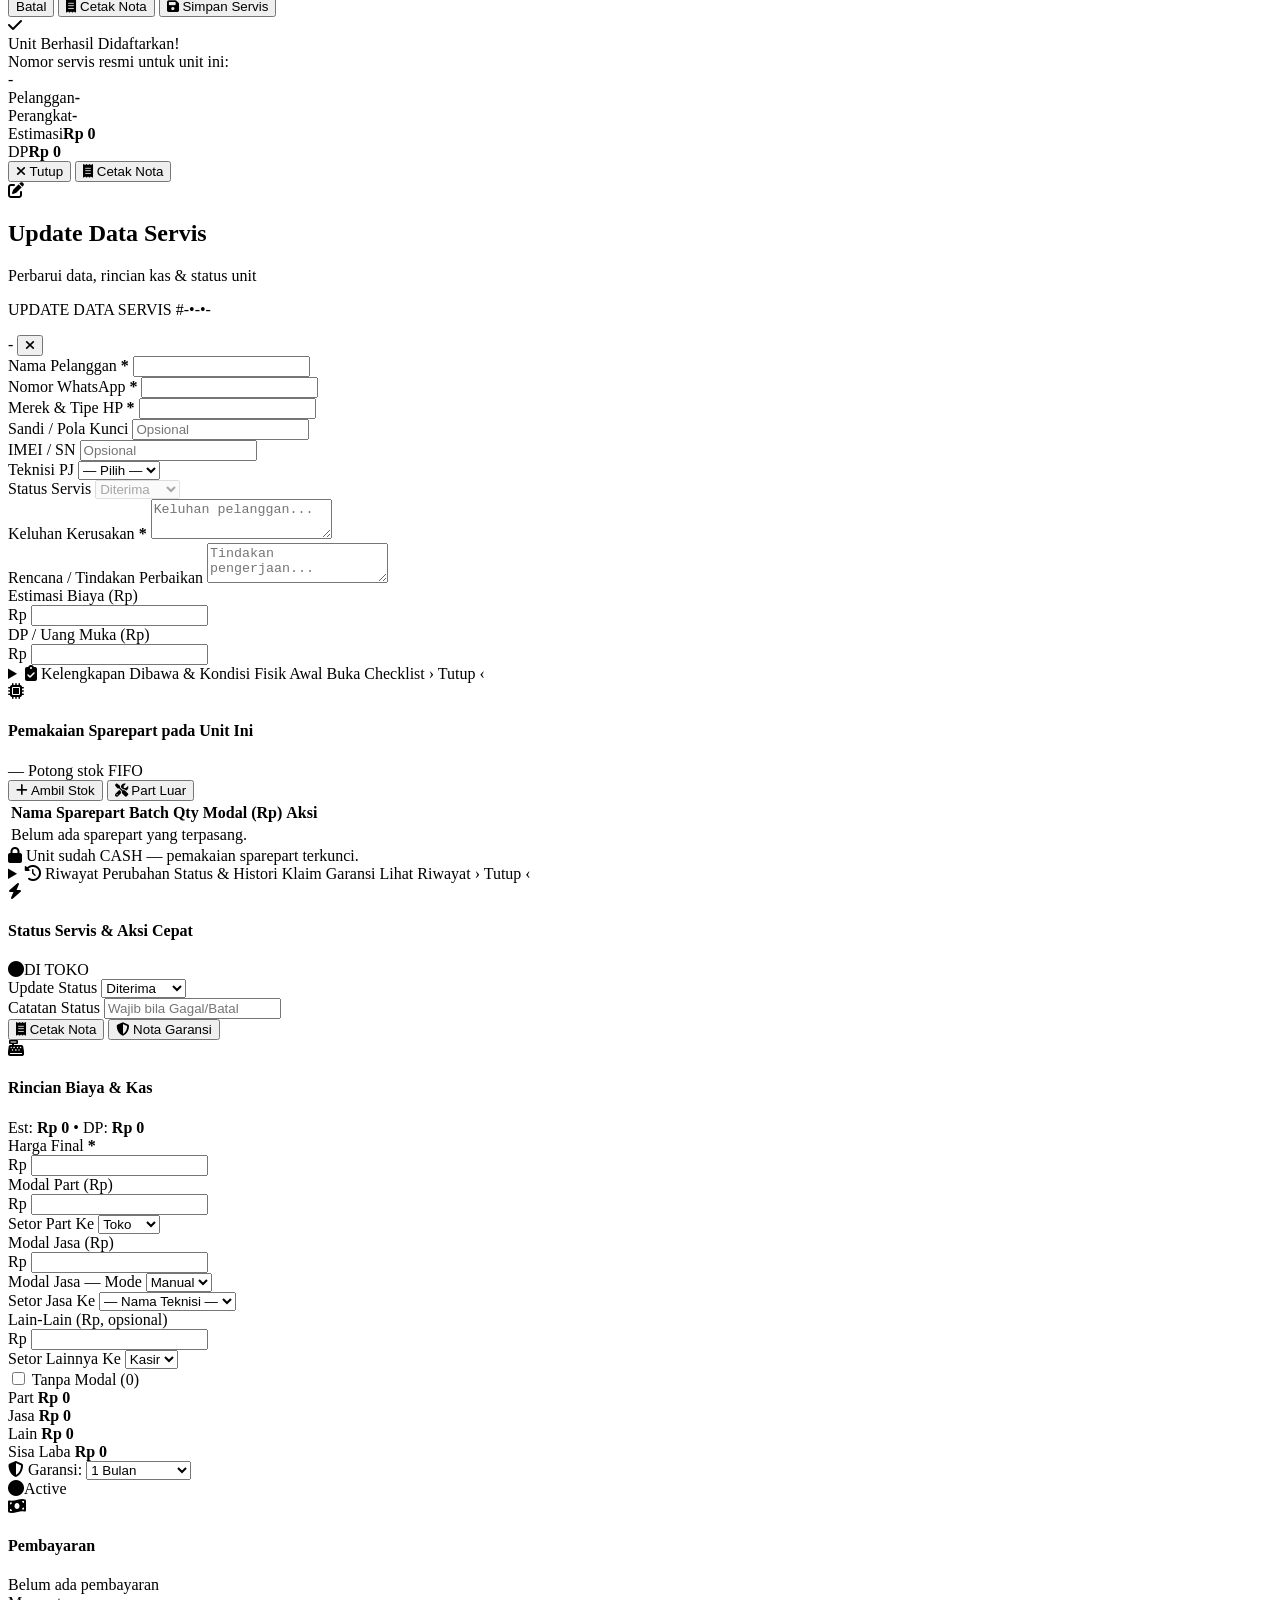
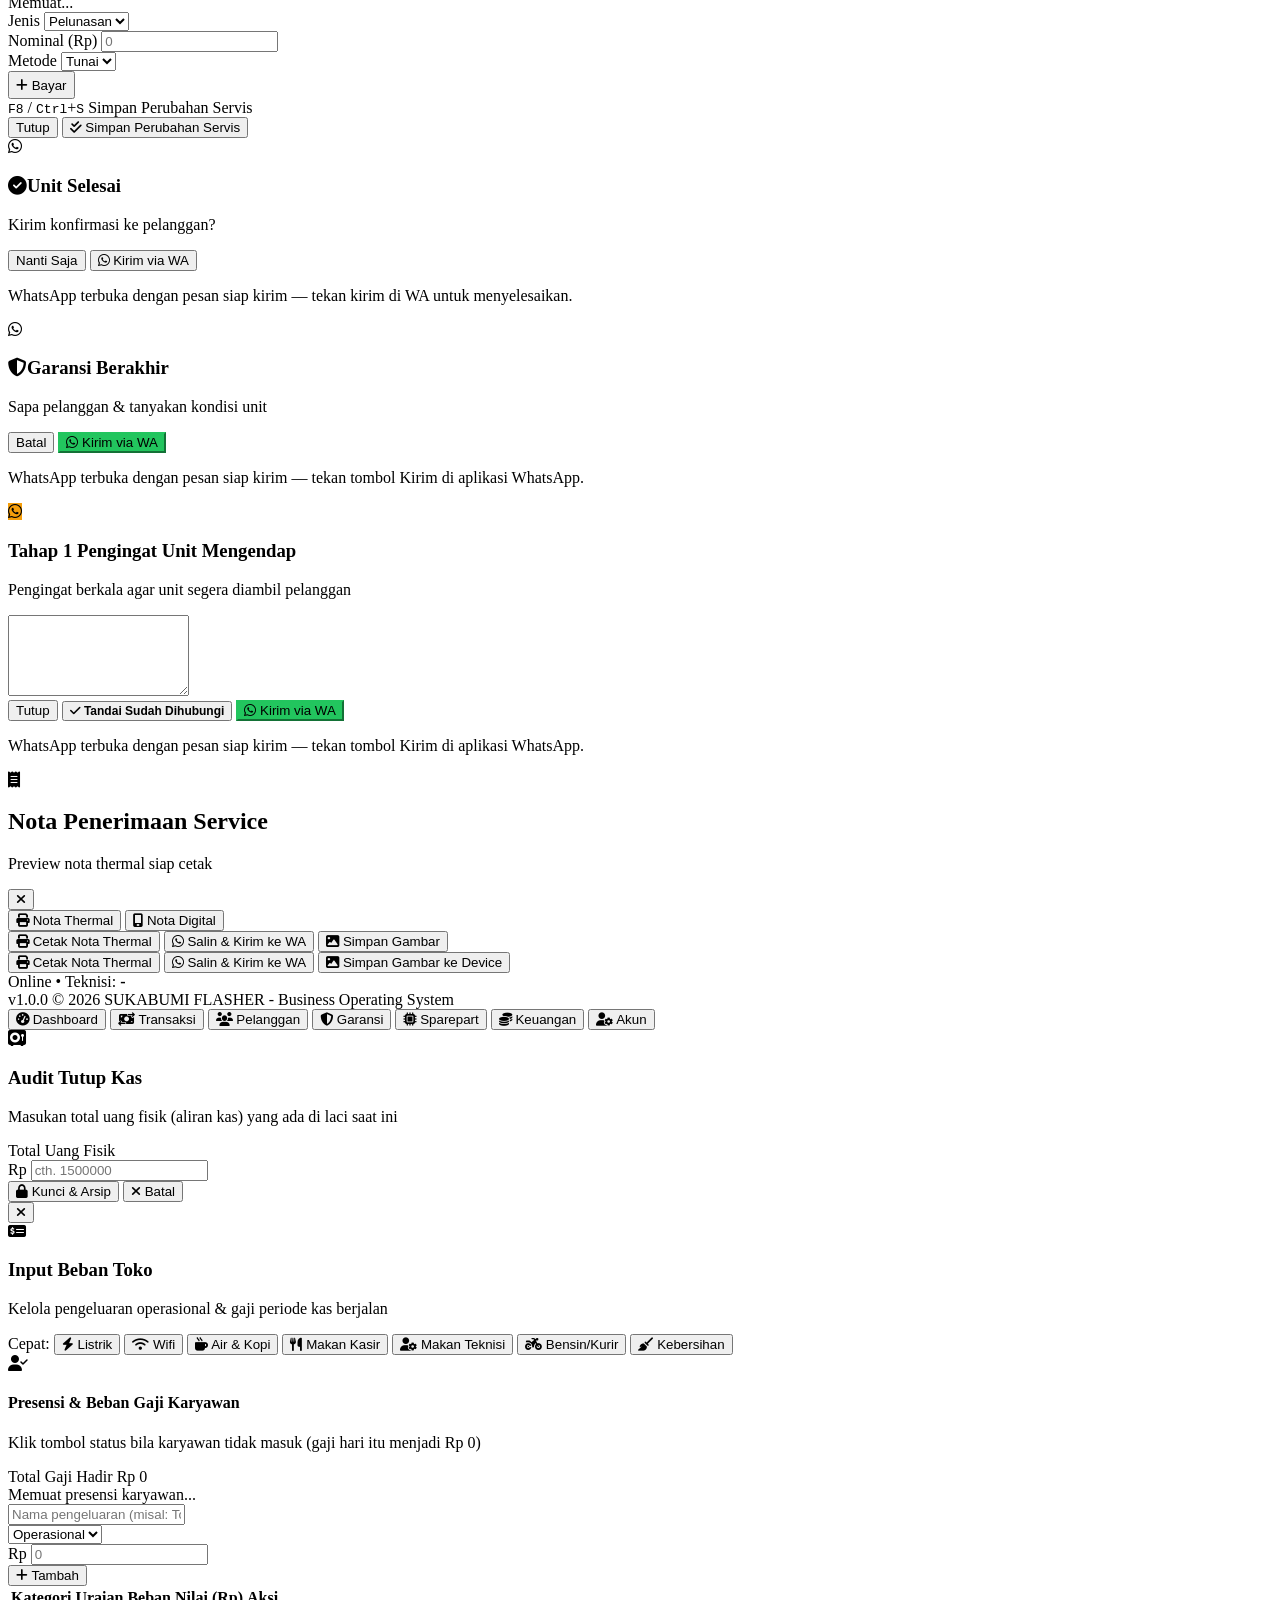
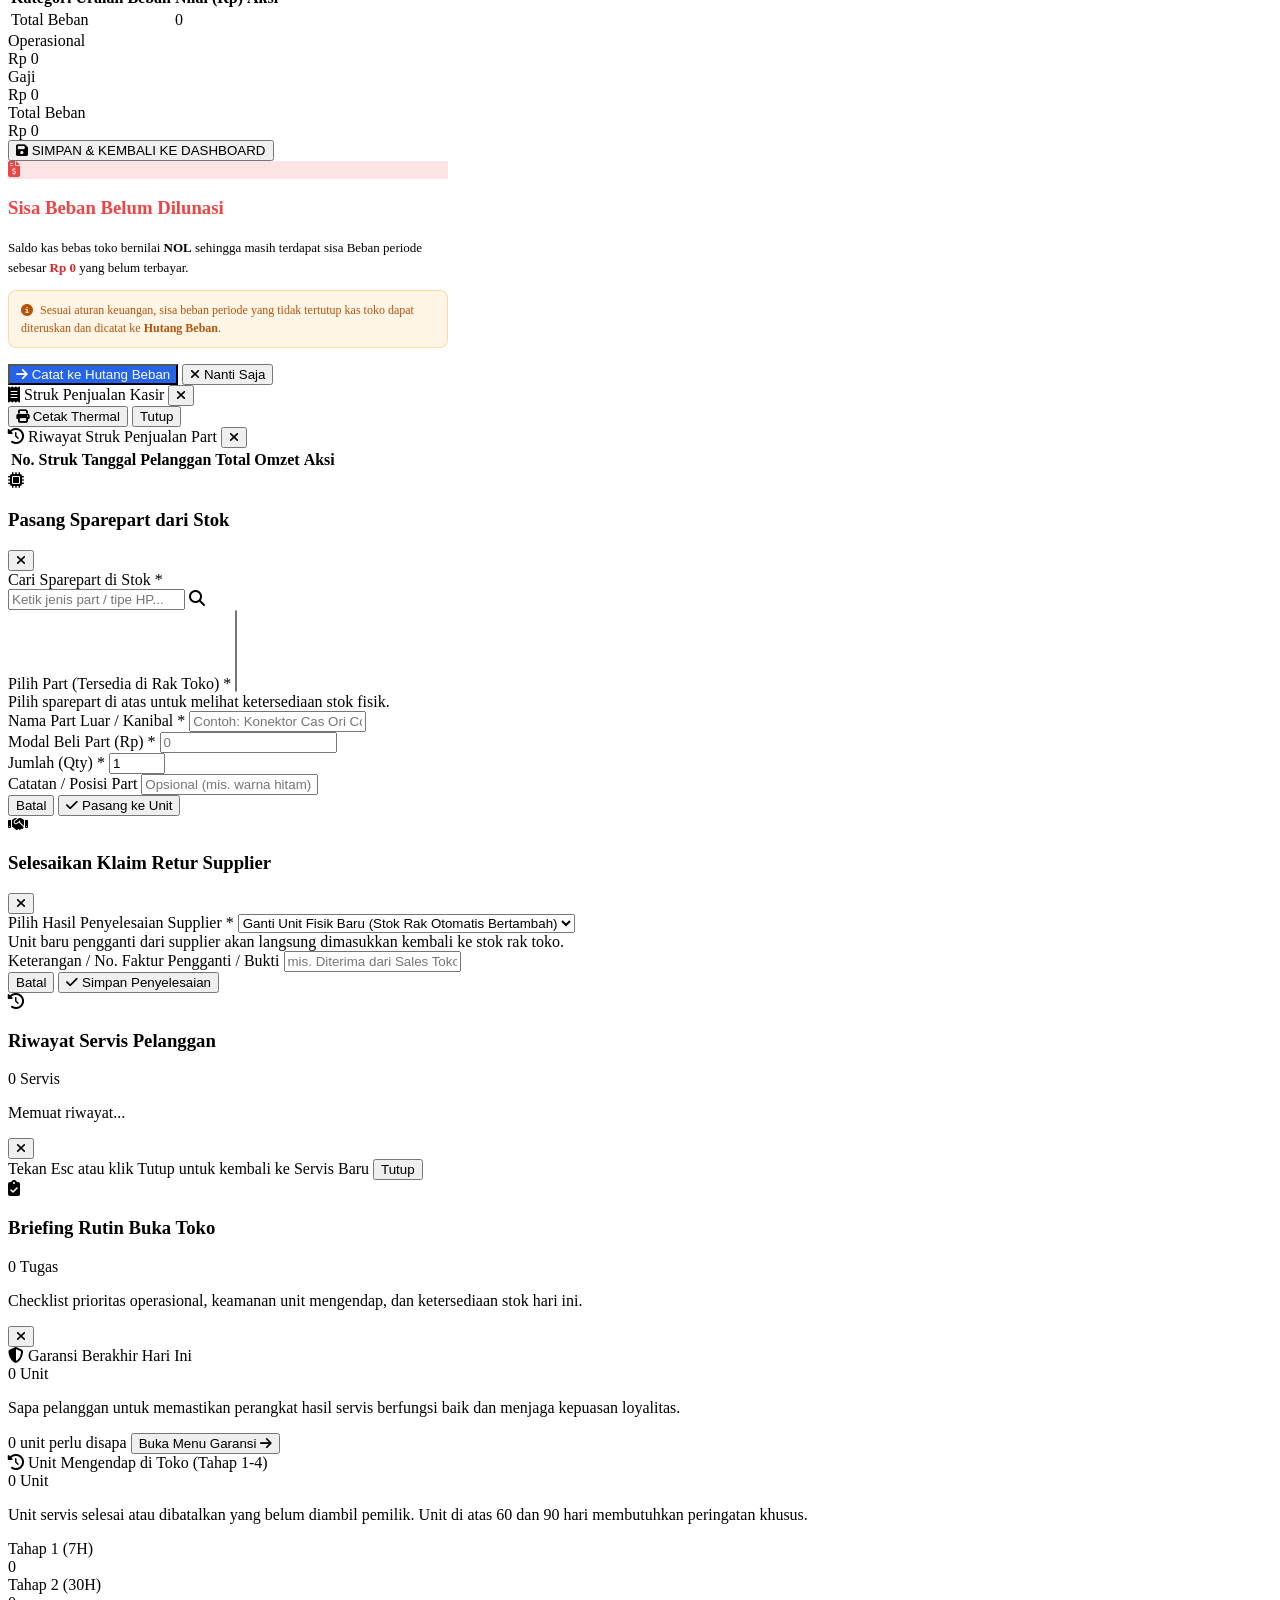
==== commit 9e835522: "feat(ui): implementasi icon dan modal setor/tarik modal dan transfer kas aset (bebas scroll)" ====
--- a/frontend/index.html
+++ b/frontend/index.html
@@ -1837,12 +1837,22 @@
                         <!-- TAB 3: KAS ASET TOKO (BRANKAS & MUTASI MODAL) -->
                         <div id="kuTabPaneAset" class="space-y-4 hidden">
                             <div class="panel ku-kas-panel" id="kuMasterPanel">
-                                <div class="flex items-center gap-2 mb-2.5">
-                                    <h3 class="panel-title m-0" id="kuMasterTitle"><i class="fa-solid fa-vault"></i> Kas Aset (Master Kas)</h3>
-                                    <span class="ku-info-tip" id="kuMasterTip" tabindex="0" role="button" aria-label="Informasi Kas Aset">
-                                        <i class="fa-solid fa-circle-question"></i>
-                                        <span class="ku-info-bubble" id="kuMasterDesc">Master Kas = Saldo Laci (Kas Aset Kecil) + Saldo Aset (Kas Aset Besar/Pengelola). Perpindahan Laci &harr; Aset tidak mengubah Master Kas. Angka di bawah adalah uang milik toko -- uang titipan DP pelanggan tidak dihitung.</span>
-                                    </span>
+                                <div class="flex items-center justify-between pb-2 mb-2 border-b border-slate-100 dark:border-white/5 flex-wrap gap-2">
+                                    <div class="flex items-center gap-2">
+                                        <h3 class="panel-title m-0 text-sm font-bold flex items-center gap-2" id="kuMasterTitle"><i class="fa-solid fa-vault text-blue-600 dark:text-blue-400"></i> Kas Aset (Master Kas)</h3>
+                                        <span class="ku-info-tip" id="kuMasterTip" tabindex="0" role="button" aria-label="Informasi Kas Aset">
+                                            <i class="fa-solid fa-circle-question"></i>
+                                            <span class="ku-info-bubble" id="kuMasterDesc">Master Kas = Saldo Laci (Kas Aset Kecil) + Saldo Aset (Kas Aset Besar/Pengelola). Perpindahan Laci &harr; Aset tidak mengubah Master Kas. Angka di bawah adalah uang milik toko -- uang titipan DP pelanggan tidak dihitung.</span>
+                                        </span>
+                                    </div>
+                                    <div class="flex items-center gap-2" id="kuAsetActions">
+                                        <button type="button" onclick="openModalAsetModal()" data-cap="KAS_ASET_INJEKSI" class="w-8 h-8 rounded-full border border-blue-200 dark:border-blue-800/70 bg-blue-50 dark:bg-blue-950/40 text-blue-600 dark:text-blue-400 hover:bg-blue-100 dark:hover:bg-blue-900/50 flex items-center justify-center transition-all shadow-xs cursor-pointer focus:outline-none focus:ring-2 focus:ring-blue-500/20 active:scale-95" title="Setor / Tarik Modal Usaha" aria-label="Setor / Tarik Modal Usaha">
+                                            <i class="fa-solid fa-money-bill-transfer text-xs"></i>
+                                        </button>
+                                        <button type="button" onclick="openModalAsetTransfer()" data-cap="KAS_ASET_INJEKSI" class="w-8 h-8 rounded-full border border-amber-200 dark:border-amber-800/70 bg-amber-50 dark:bg-amber-950/40 text-amber-600 dark:text-amber-400 hover:bg-amber-100 dark:hover:bg-amber-900/50 flex items-center justify-center transition-all shadow-xs cursor-pointer focus:outline-none focus:ring-2 focus:ring-amber-500/20 active:scale-95" title="Pindah Kas Internal (Laci ⇄ Brankas)" aria-label="Pindah Kas Internal (Laci ⇄ Brankas)">
+                                            <i class="fa-solid fa-right-left text-xs"></i>
+                                        </button>
+                                    </div>
                                 </div>
                                 <div class="ku-summary" id="kuAsetSummary"></div>
                                 <div class="overflow-x-auto mt-2 ku-mutasi-scroll">
@@ -1858,72 +1868,6 @@
                                         <tbody id="kuAsetBody"></tbody>
                                     </table>
                                 </div>
-                                <form id="kuAsetForm" autocomplete="off" class="ku-kas-form mt-3 pt-3 border-t border-gray-100 dark:border-white/5" data-cap="KAS_ASET_INJEKSI">
-                                    <!-- SUB-BLOK 1: SETOR / TARIK MODAL TOKO -->
-                                    <div class="bg-gray-50/70 dark:bg-white/[0.02] p-3 rounded-lg border border-gray-200/60 dark:border-white/10 mb-3 space-y-2.5">
-                                        <div class="flex items-center justify-between">
-                                            <span class="text-xs font-semibold text-gray-700 dark:text-gray-300 flex items-center gap-1.5">
-                                                <i class="fa-solid fa-money-bill-transfer text-blue-500"></i> Setor / Tarik Modal Usaha
-                                            </span>
-                                            <span class="text-[11px] text-gray-400">Injeksi &amp; penarikan modal</span>
-                                        </div>
-                                        <div class="grid grid-cols-1 sm:grid-cols-12 gap-2">
-                                            <div class="sm:col-span-5 relative">
-                                                <span class="absolute left-3 top-1/2 -translate-y-1/2 text-xs font-bold text-gray-400">Rp</span>
-                                                <input class="receive-input pl-9 w-full text-xs font-semibold" type="number" id="kuAsetNominal" min="1" placeholder="Nominal Rp" required>
-                                            </div>
-                                            <div class="sm:col-span-7">
-                                                <select class="receive-input text-xs w-full" id="kuAsetPosisi" aria-label="Tujuan Setor Modal">
-                                                    <option value="KAS_ASET" selected>Setor ke Kas Aset (Brankas Cadangan)</option>
-                                                    <option value="LACI">Setor ke Laci (Kas Operasional)</option>
-                                                </select>
-                                            </div>
-                                            <div class="sm:col-span-12">
-                                                <input class="receive-input text-xs w-full" type="text" id="kuAsetKeterangan" placeholder="Keterangan transaksi (mis. suntik modal awal / setor pribadi)" required>
-                                            </div>
-                                        </div>
-                                        <div class="flex items-center gap-2 pt-0.5">
-                                            <button type="button" onclick="kuAsetMasuk()" class="receive-submit-btn text-xs py-1.5 px-3">
-                                                <i class="fa-solid fa-arrow-down"></i> Setor Modal (Masuk)
-                                            </button>
-                                            <button type="button" onclick="kuAsetKeluar()" class="receive-back-btn text-xs py-1.5 px-3 text-red-600 dark:text-red-400 hover:bg-red-50 dark:hover:bg-red-950/20" title="Tarik uang dari Kas Aset Besar ke luar toko">
-                                                <i class="fa-solid fa-arrow-up"></i> Tarik dari Kas Aset
-                                            </button>
-                                        </div>
-                                    </div>
-
-                                    <!-- SUB-BLOK 2: TRANSFER KAS INTERNAL (LACI ⇄ ASET) -->
-                                    <div class="bg-gray-50/70 dark:bg-white/[0.02] p-3 rounded-lg border border-gray-200/60 dark:border-white/10 space-y-2.5">
-                                        <div class="flex items-center justify-between">
-                                            <span class="text-xs font-semibold text-gray-700 dark:text-gray-300 flex items-center gap-1.5">
-                                                <i class="fa-solid fa-right-left text-amber-500"></i> Pindah Kas Internal (Laci ⇄ Brankas)
-                                            </span>
-                                            <span class="text-[11px] text-gray-400">Pindah kantong (Master Kas tetap)</span>
-                                        </div>
-                                        <div class="grid grid-cols-1 sm:grid-cols-12 gap-2">
-                                            <div class="sm:col-span-5 relative">
-                                                <span class="absolute left-3 top-1/2 -translate-y-1/2 text-xs font-bold text-gray-400">Rp</span>
-                                                <input class="receive-input pl-9 w-full text-xs font-semibold" type="number" id="kuTransferNominal" min="1" placeholder="Nominal Rp" required>
-                                            </div>
-                                            <div class="sm:col-span-7">
-                                                <select class="receive-input text-xs w-full" id="kuTransferArah" aria-label="Arah transfer kas">
-                                                    <option value="LACI-&gt;KAS_ASET">Laci Kasir &rarr; Brankas Toko</option>
-                                                    <option value="KAS_ASET-&gt;LACI">Brankas Toko &rarr; Laci Kasir</option>
-                                                </select>
-                                            </div>
-                                            <div class="sm:col-span-12">
-                                                <input class="receive-input text-xs w-full" type="text" id="kuTransferKeterangan" placeholder="Keterangan pindah kas (mis. setor kelebihan laci ke brankas)" required>
-                                            </div>
-                                        </div>
-                                        <div class="flex items-center gap-2 pt-0.5">
-                                            <button type="button" onclick="kuAsetTransfer()" class="receive-back-btn text-xs py-1.5 px-3 border-amber-300 dark:border-amber-700/50 hover:bg-amber-50 dark:hover:bg-amber-950/20 text-amber-700 dark:text-amber-400">
-                                                <i class="fa-solid fa-right-left"></i> Pindahkan Kas Antar-Kantong
-                                            </button>
-                                        </div>
-                                    </div>
-
-                                    <div id="kuAsetFeedback" class="hidden receive-feedback mt-2"></div>
-                                </form>
                             </div>
                         </div><!-- /#kuTabPaneAset -->
 
@@ -4002,6 +3946,120 @@
         </div>
     </div>
 
-<script src="/static/script.js?v=52"></script>
+
+    <!-- ===== MODAL 1: SETOR / TARIK MODAL USAHA (KAS ASET) ===== -->
+    <div id="modalAsetModal" class="fixed inset-0 z-[9800] bg-black/60 backdrop-blur-xs hidden flex items-center justify-center p-3 sm:p-4" role="dialog" aria-modal="true" aria-labelledby="modalAsetModalTitle" onclick="if(event.target===this)closeModalAsetModal()">
+        <div class="bg-white dark:bg-slate-900 border border-gray-200 dark:border-white/10 rounded-2xl w-full max-w-lg shadow-2xl flex flex-col overflow-hidden animate-in fade-in zoom-in-95 duration-150">
+            <!-- Modal Header -->
+            <div class="flex items-center justify-between px-5 py-3.5 border-b border-gray-100 dark:border-white/5 bg-slate-50/60 dark:bg-slate-800/40">
+                <div class="flex items-center gap-2.5">
+                    <span class="w-8 h-8 rounded-lg bg-blue-100 dark:bg-blue-950/60 text-blue-600 dark:text-blue-400 flex items-center justify-center text-sm shadow-xs">
+                        <i class="fa-solid fa-money-bill-transfer"></i>
+                    </span>
+                    <div>
+                        <h3 id="modalAsetModalTitle" class="text-sm font-bold text-gray-900 dark:text-white flex items-center gap-1.5">
+                            Setor / Tarik Modal Usaha
+                        </h3>
+                        <p class="text-[11px] text-gray-500 dark:text-gray-400">Injeksi modal masuk atau penarikan uang dari Kas Aset.</p>
+                    </div>
+                </div>
+                <button type="button" onclick="closeModalAsetModal()" class="w-8 h-8 rounded-lg text-gray-400 hover:text-gray-600 dark:hover:text-white hover:bg-gray-100 dark:hover:bg-white/10 flex items-center justify-center transition-colors cursor-pointer" title="Tutup">
+                    <i class="fa-solid fa-xmark text-sm"></i>
+                </button>
+            </div>
+            <!-- Modal Body -->
+            <form id="kuAsetForm" autocomplete="off" class="p-5 space-y-3.5" data-cap="KAS_ASET_INJEKSI" onsubmit="return false;">
+                <div>
+                    <label class="block text-xs font-semibold text-gray-700 dark:text-gray-300 mb-1">Nominal Transaksi</label>
+                    <div class="relative">
+                        <span class="absolute left-3 top-1/2 -translate-y-1/2 text-xs font-bold text-gray-400">Rp</span>
+                        <input class="receive-input pl-9 w-full text-xs font-semibold" type="number" id="kuAsetNominal" min="1" placeholder="Masukkan jumlah nominal" required>
+                    </div>
+                </div>
+                <div>
+                    <label class="block text-xs font-semibold text-gray-700 dark:text-gray-300 mb-1">Tujuan / Posisi Akun</label>
+                    <select class="receive-input text-xs w-full" id="kuAsetPosisi" aria-label="Tujuan Setor Modal">
+                        <option value="KAS_ASET" selected>Kas Aset (Brankas Cadangan Toko)</option>
+                        <option value="LACI">Laci Kasir (Kas Operasional Harian)</option>
+                    </select>
+                </div>
+                <div>
+                    <label class="block text-xs font-semibold text-gray-700 dark:text-gray-300 mb-1">Keterangan Transaksi</label>
+                    <input class="receive-input text-xs w-full" type="text" id="kuAsetKeterangan" placeholder="Contoh: Suntik modal awal / setor pribadi / prive" required>
+                </div>
+
+                <div id="kuAsetFeedback" class="hidden receive-feedback text-xs"></div>
+
+                <div class="flex items-center justify-end gap-2.5 pt-2 border-t border-gray-100 dark:border-white/5">
+                    <button type="button" onclick="closeModalAsetModal()" class="receive-back-btn text-xs py-1.5 px-3.5">
+                        Batal
+                    </button>
+                    <button type="button" onclick="kuAsetKeluar()" class="receive-back-btn text-xs py-1.5 px-3 text-red-600 dark:text-red-400 border-red-200 dark:border-red-800/50 hover:bg-red-50 dark:hover:bg-red-950/20" title="Tarik uang dari Kas Aset Besar ke luar toko">
+                        <i class="fa-solid fa-arrow-up"></i> Tarik dari Kas Aset
+                    </button>
+                    <button type="button" onclick="kuAsetMasuk()" class="receive-submit-btn text-xs py-1.5 px-4">
+                        <i class="fa-solid fa-arrow-down"></i> Setor Modal (Masuk)
+                    </button>
+                </div>
+            </form>
+        </div>
+    </div>
+
+    <!-- ===== MODAL 2: TRANSFER KAS INTERNAL (LACI ⇄ BRANKAS) ===== -->
+    <div id="modalAsetTransfer" class="fixed inset-0 z-[9800] bg-black/60 backdrop-blur-xs hidden flex items-center justify-center p-3 sm:p-4" role="dialog" aria-modal="true" aria-labelledby="modalAsetTransferTitle" onclick="if(event.target===this)closeModalAsetTransfer()">
+        <div class="bg-white dark:bg-slate-900 border border-gray-200 dark:border-white/10 rounded-2xl w-full max-w-lg shadow-2xl flex flex-col overflow-hidden animate-in fade-in zoom-in-95 duration-150">
+            <!-- Modal Header -->
+            <div class="flex items-center justify-between px-5 py-3.5 border-b border-gray-100 dark:border-white/5 bg-slate-50/60 dark:bg-slate-800/40">
+                <div class="flex items-center gap-2.5">
+                    <span class="w-8 h-8 rounded-lg bg-amber-100 dark:bg-amber-950/60 text-amber-600 dark:text-amber-400 flex items-center justify-center text-sm shadow-xs">
+                        <i class="fa-solid fa-right-left"></i>
+                    </span>
+                    <div>
+                        <h3 id="modalAsetTransferTitle" class="text-sm font-bold text-gray-900 dark:text-white flex items-center gap-1.5">
+                            Pindah Kas Internal (Laci ⇄ Brankas)
+                        </h3>
+                        <p class="text-[11px] text-gray-500 dark:text-gray-400">Pindah antar-kantong kas toko (Master Kas tetap & saldo aman).</p>
+                    </div>
+                </div>
+                <button type="button" onclick="closeModalAsetTransfer()" class="w-8 h-8 rounded-lg text-gray-400 hover:text-gray-600 dark:hover:text-white hover:bg-gray-100 dark:hover:bg-white/10 flex items-center justify-center transition-colors cursor-pointer" title="Tutup">
+                    <i class="fa-solid fa-xmark text-sm"></i>
+                </button>
+            </div>
+            <!-- Modal Body -->
+            <form id="kuTransferForm" autocomplete="off" class="p-5 space-y-3.5" data-cap="KAS_ASET_INJEKSI" onsubmit="return false;">
+                <div>
+                    <label class="block text-xs font-semibold text-gray-700 dark:text-gray-300 mb-1">Nominal Transfer</label>
+                    <div class="relative">
+                        <span class="absolute left-3 top-1/2 -translate-y-1/2 text-xs font-bold text-gray-400">Rp</span>
+                        <input class="receive-input pl-9 w-full text-xs font-semibold" type="number" id="kuTransferNominal" min="1" placeholder="Masukkan nominal transfer" required>
+                    </div>
+                </div>
+                <div>
+                    <label class="block text-xs font-semibold text-gray-700 dark:text-gray-300 mb-1">Arah Perpindahan Kas</label>
+                    <select class="receive-input text-xs w-full" id="kuTransferArah" aria-label="Arah transfer kas">
+                        <option value="LACI-&gt;KAS_ASET" selected>Laci Kasir &rarr; Brankas Toko (Amankan kelebihan laci)</option>
+                        <option value="KAS_ASET-&gt;LACI">Brankas Toko &rarr; Laci Kasir (Ambil modal kasir)</option>
+                    </select>
+                </div>
+                <div>
+                    <label class="block text-xs font-semibold text-gray-700 dark:text-gray-300 mb-1">Keterangan Transfer</label>
+                    <input class="receive-input text-xs w-full" type="text" id="kuTransferKeterangan" placeholder="Contoh: Setor kelebihan uang laci sore ke brankas" required>
+                </div>
+
+                <div id="kuTransferFeedback" class="hidden receive-feedback text-xs"></div>
+
+                <div class="flex items-center justify-end gap-2.5 pt-2 border-t border-gray-100 dark:border-white/5">
+                    <button type="button" onclick="closeModalAsetTransfer()" class="receive-back-btn text-xs py-1.5 px-3.5">
+                        Batal
+                    </button>
+                    <button type="button" onclick="kuAsetTransfer()" class="receive-back-btn text-xs py-1.5 px-4 font-semibold border-amber-300 dark:border-amber-700/60 hover:bg-amber-50 dark:hover:bg-amber-950/20 text-amber-700 dark:text-amber-300 shadow-xs">
+                        <i class="fa-solid fa-right-left mr-1"></i> Pindahkan Kas Antar-Kantong
+                    </button>
+                </div>
+            </form>
+        </div>
+    </div>
+
+<script src="/static/script.js?v=53"></script>
 </body>
 </html>
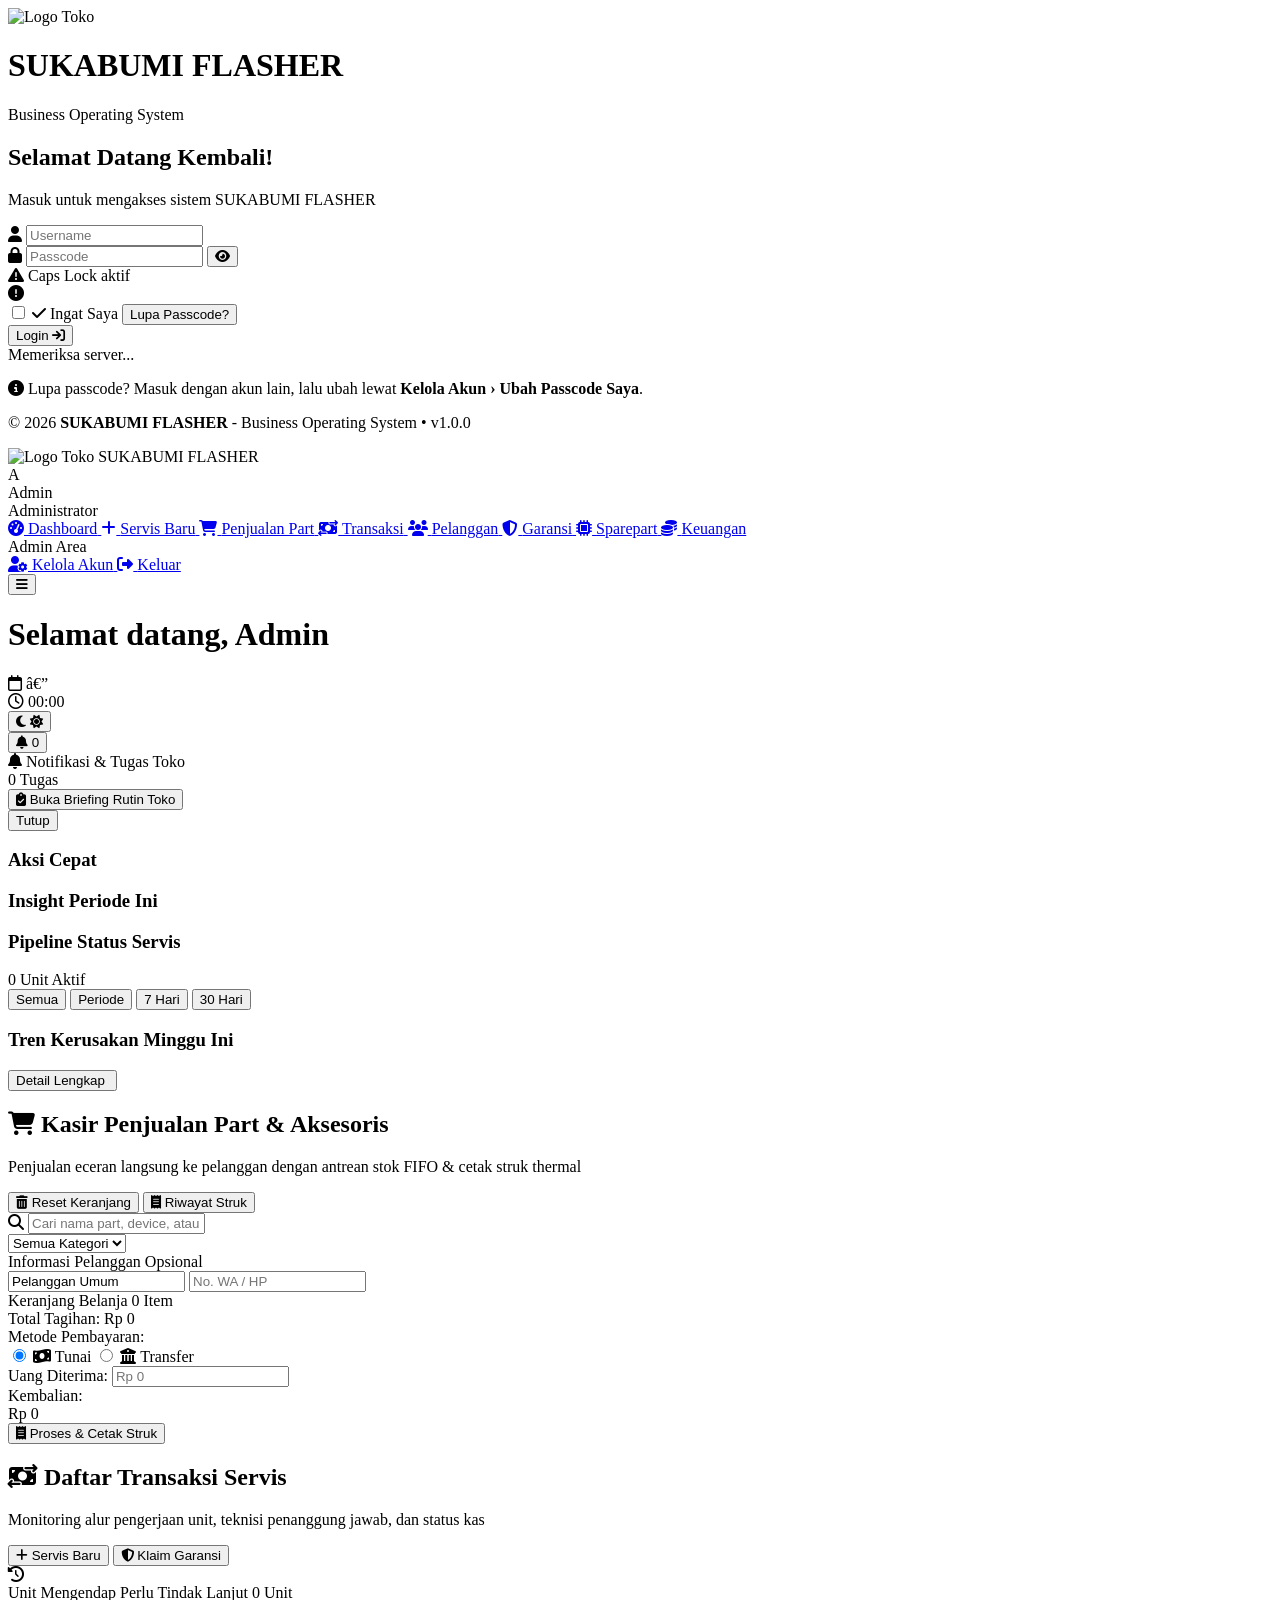
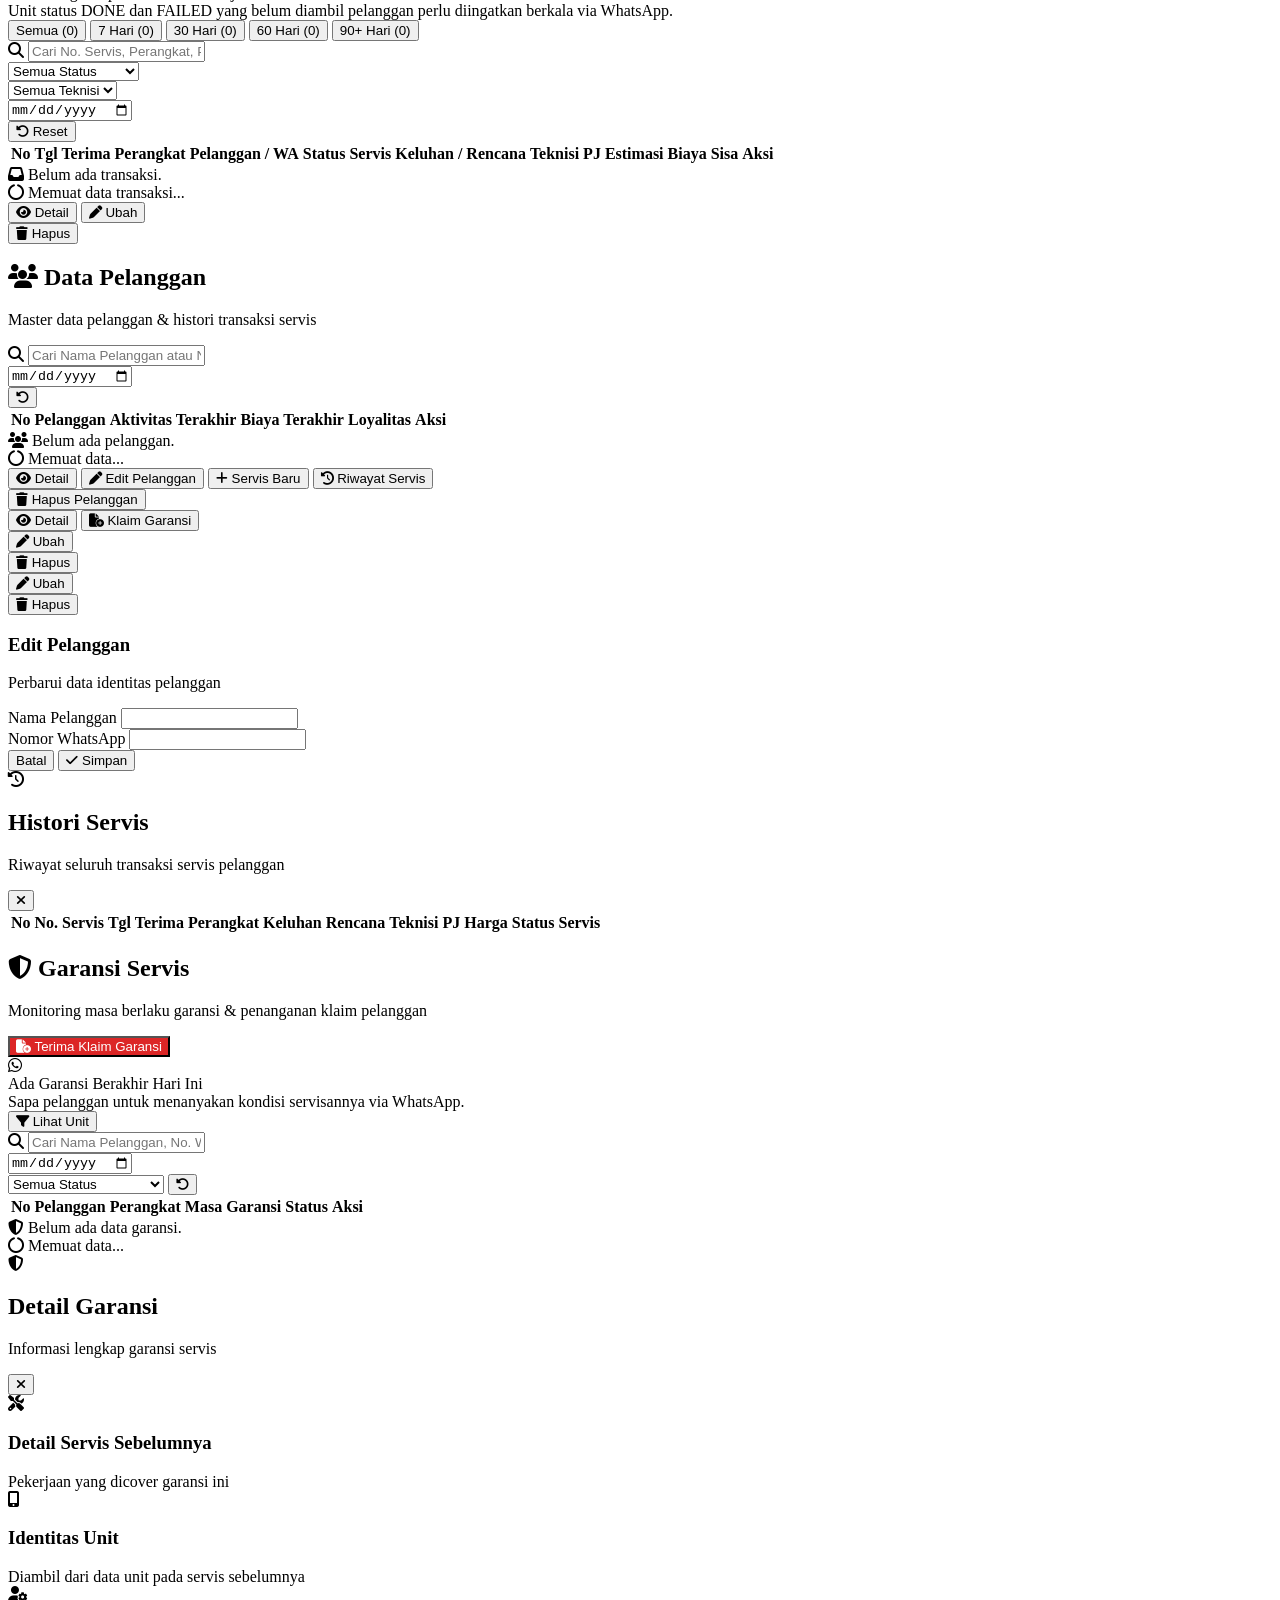
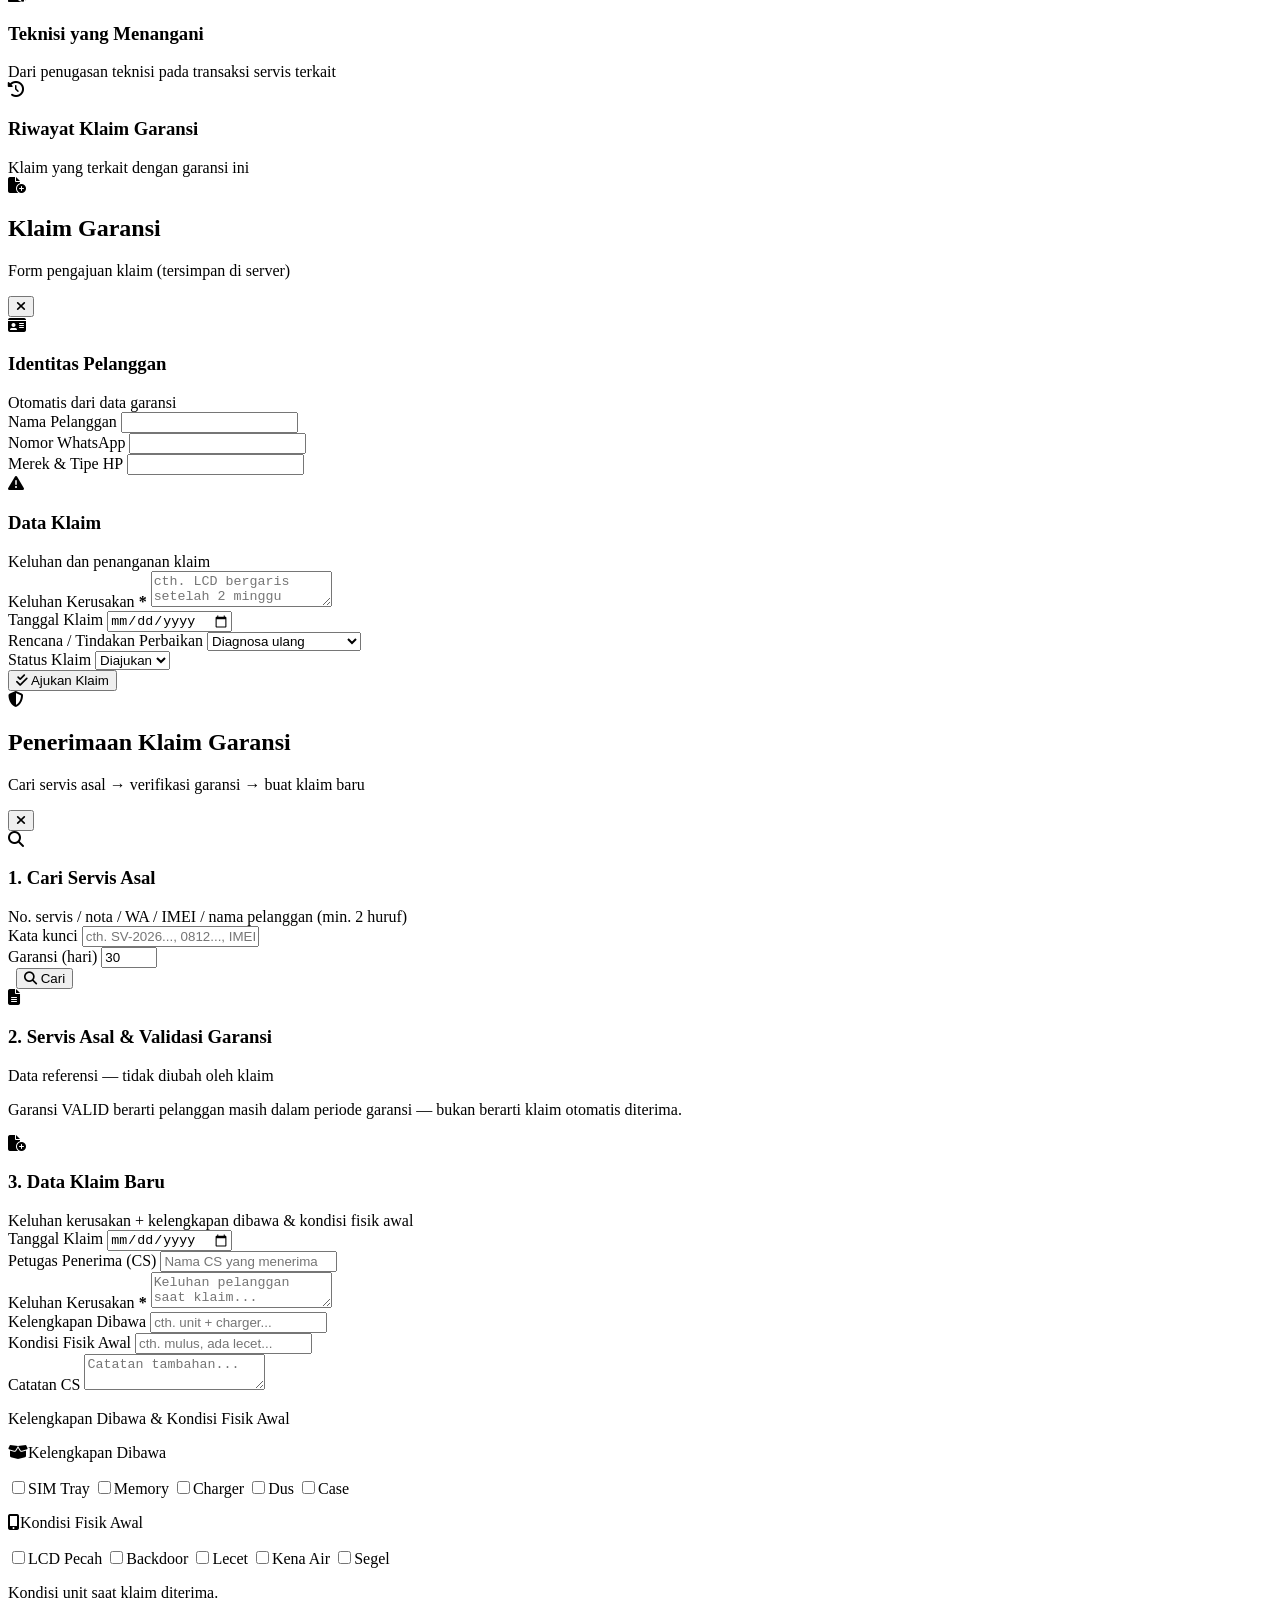
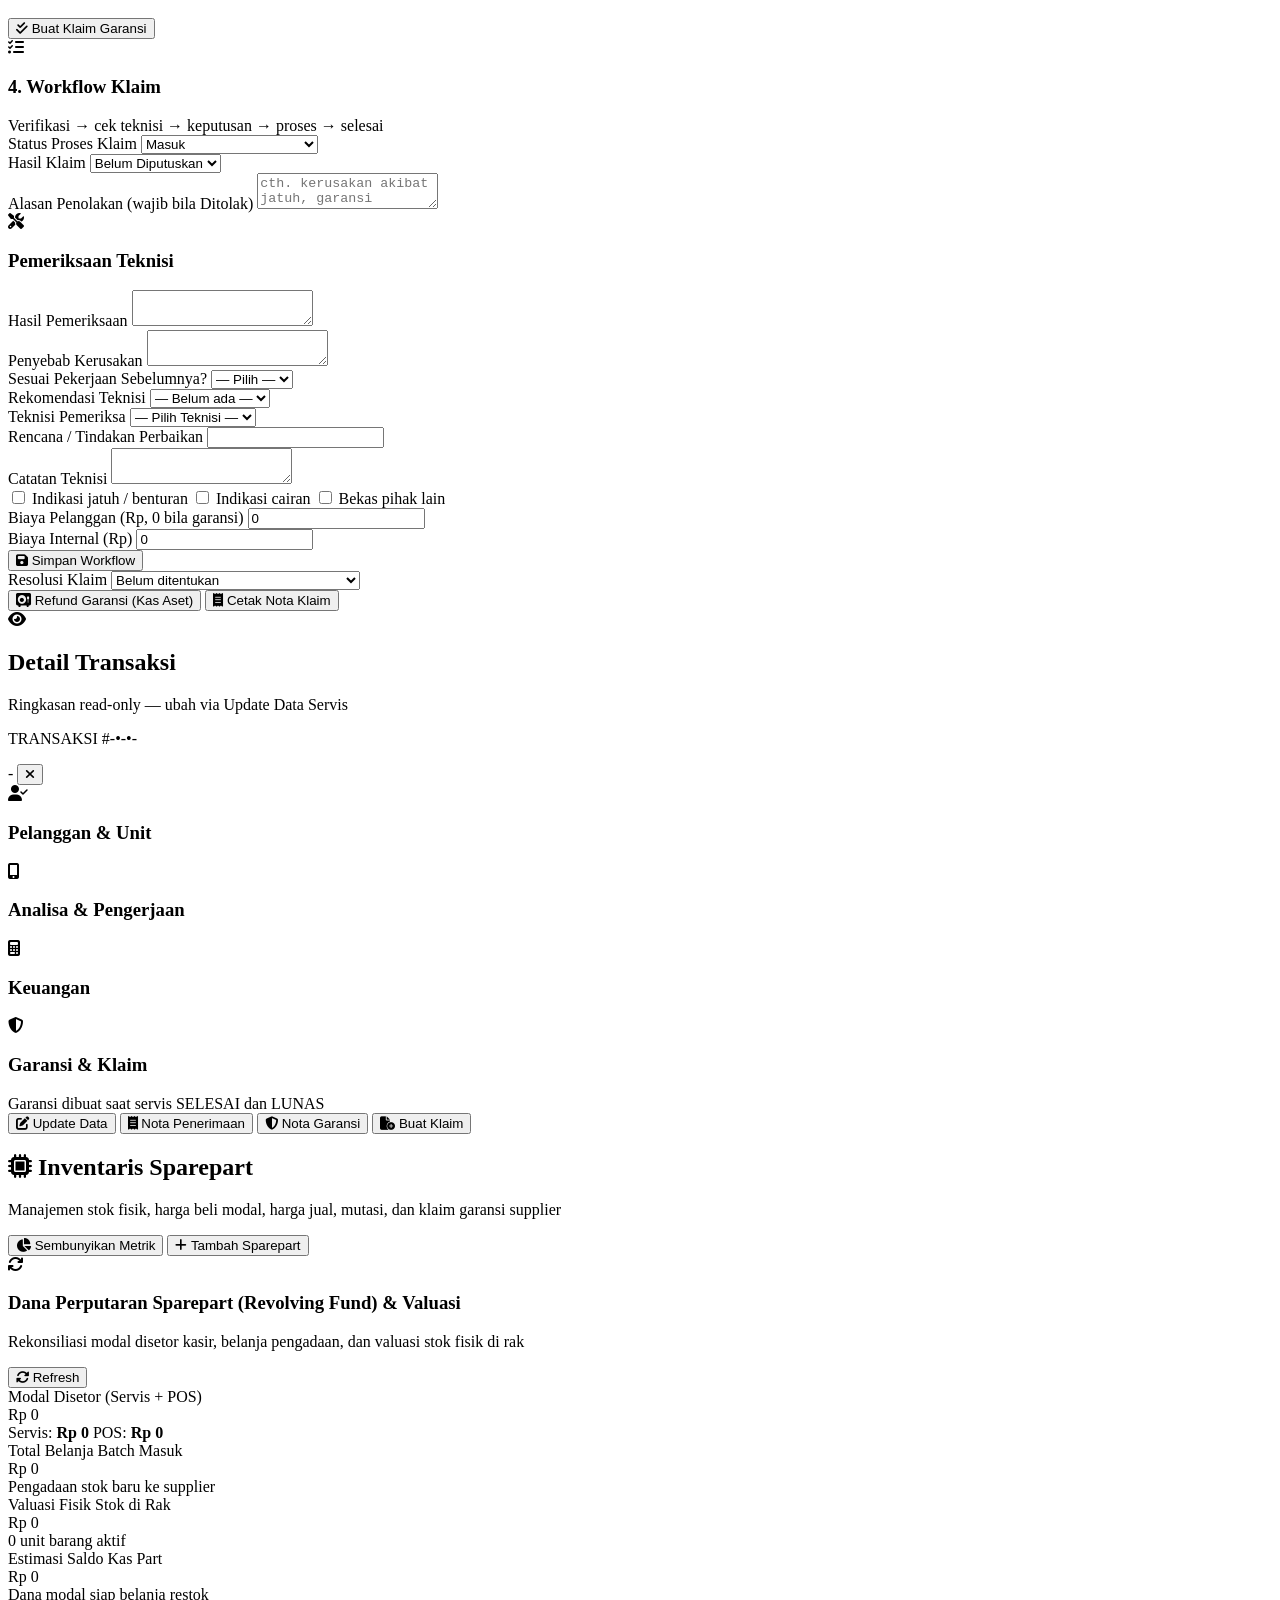
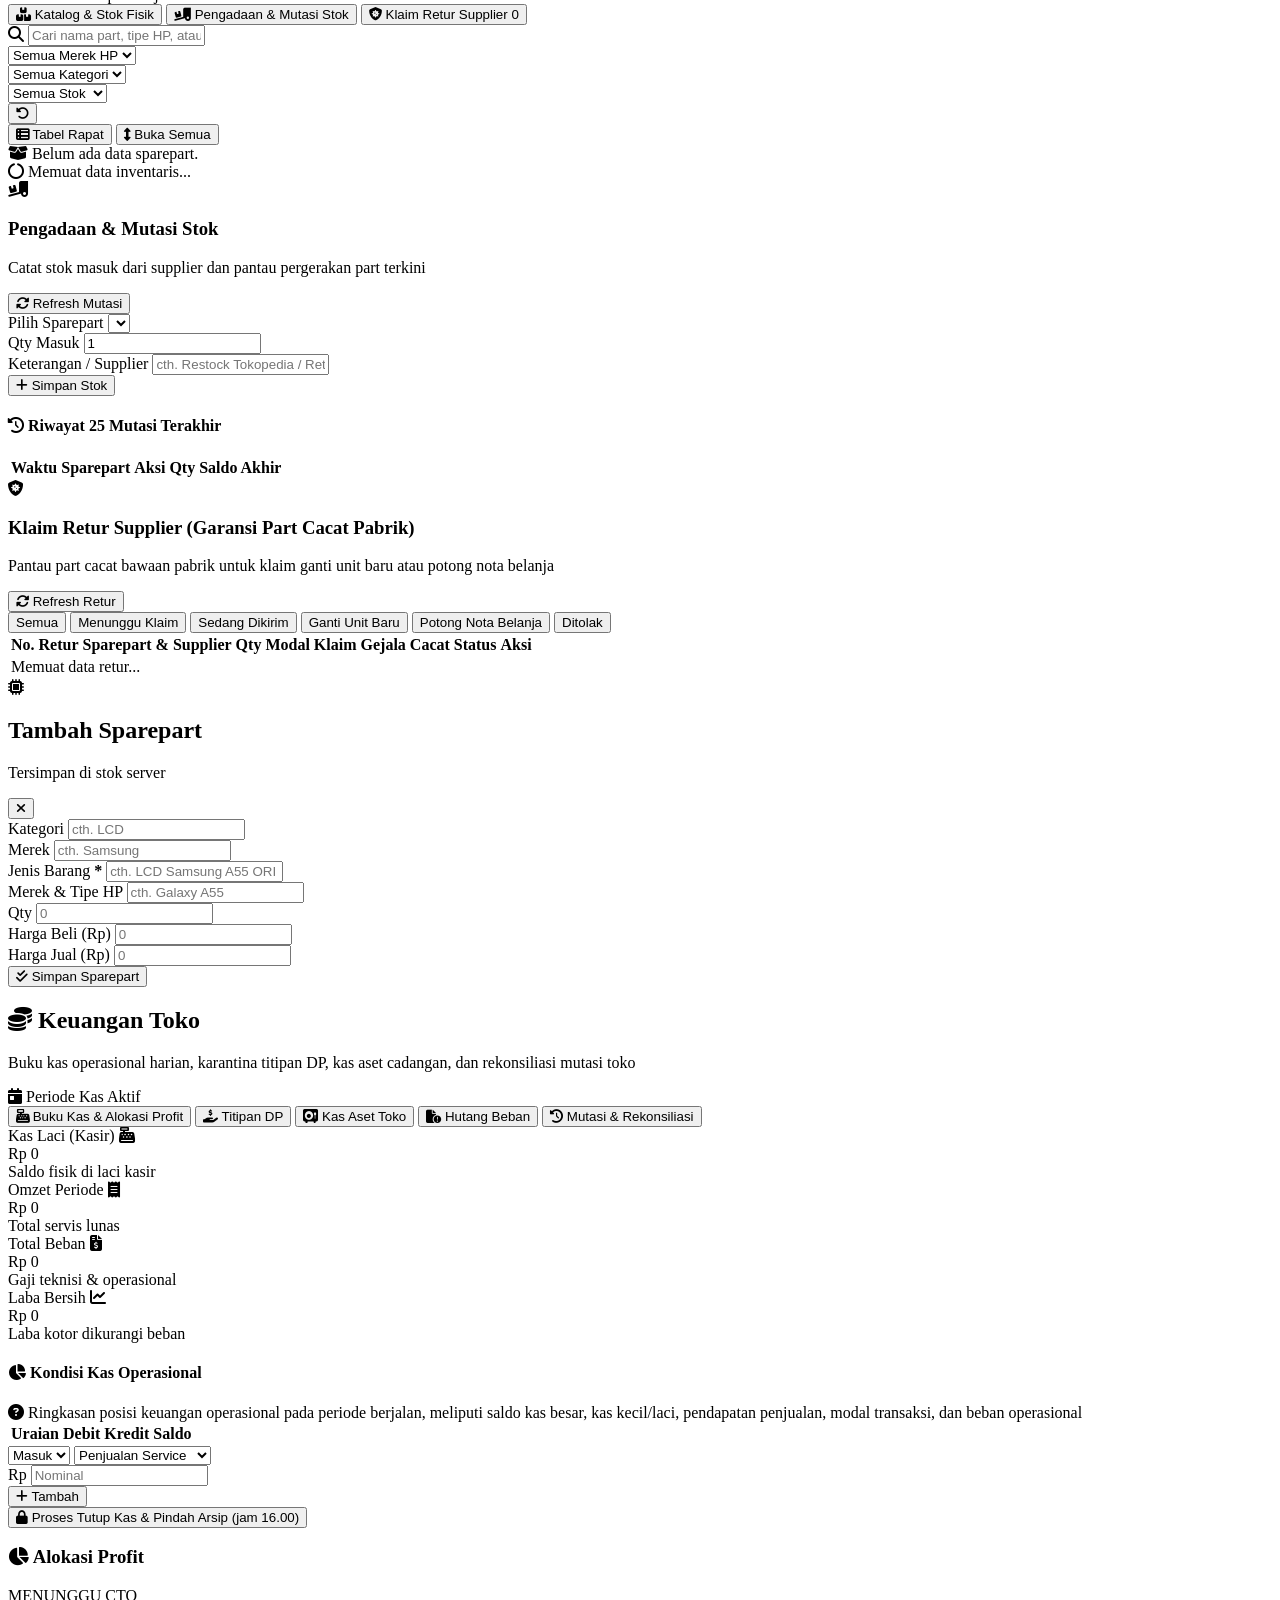
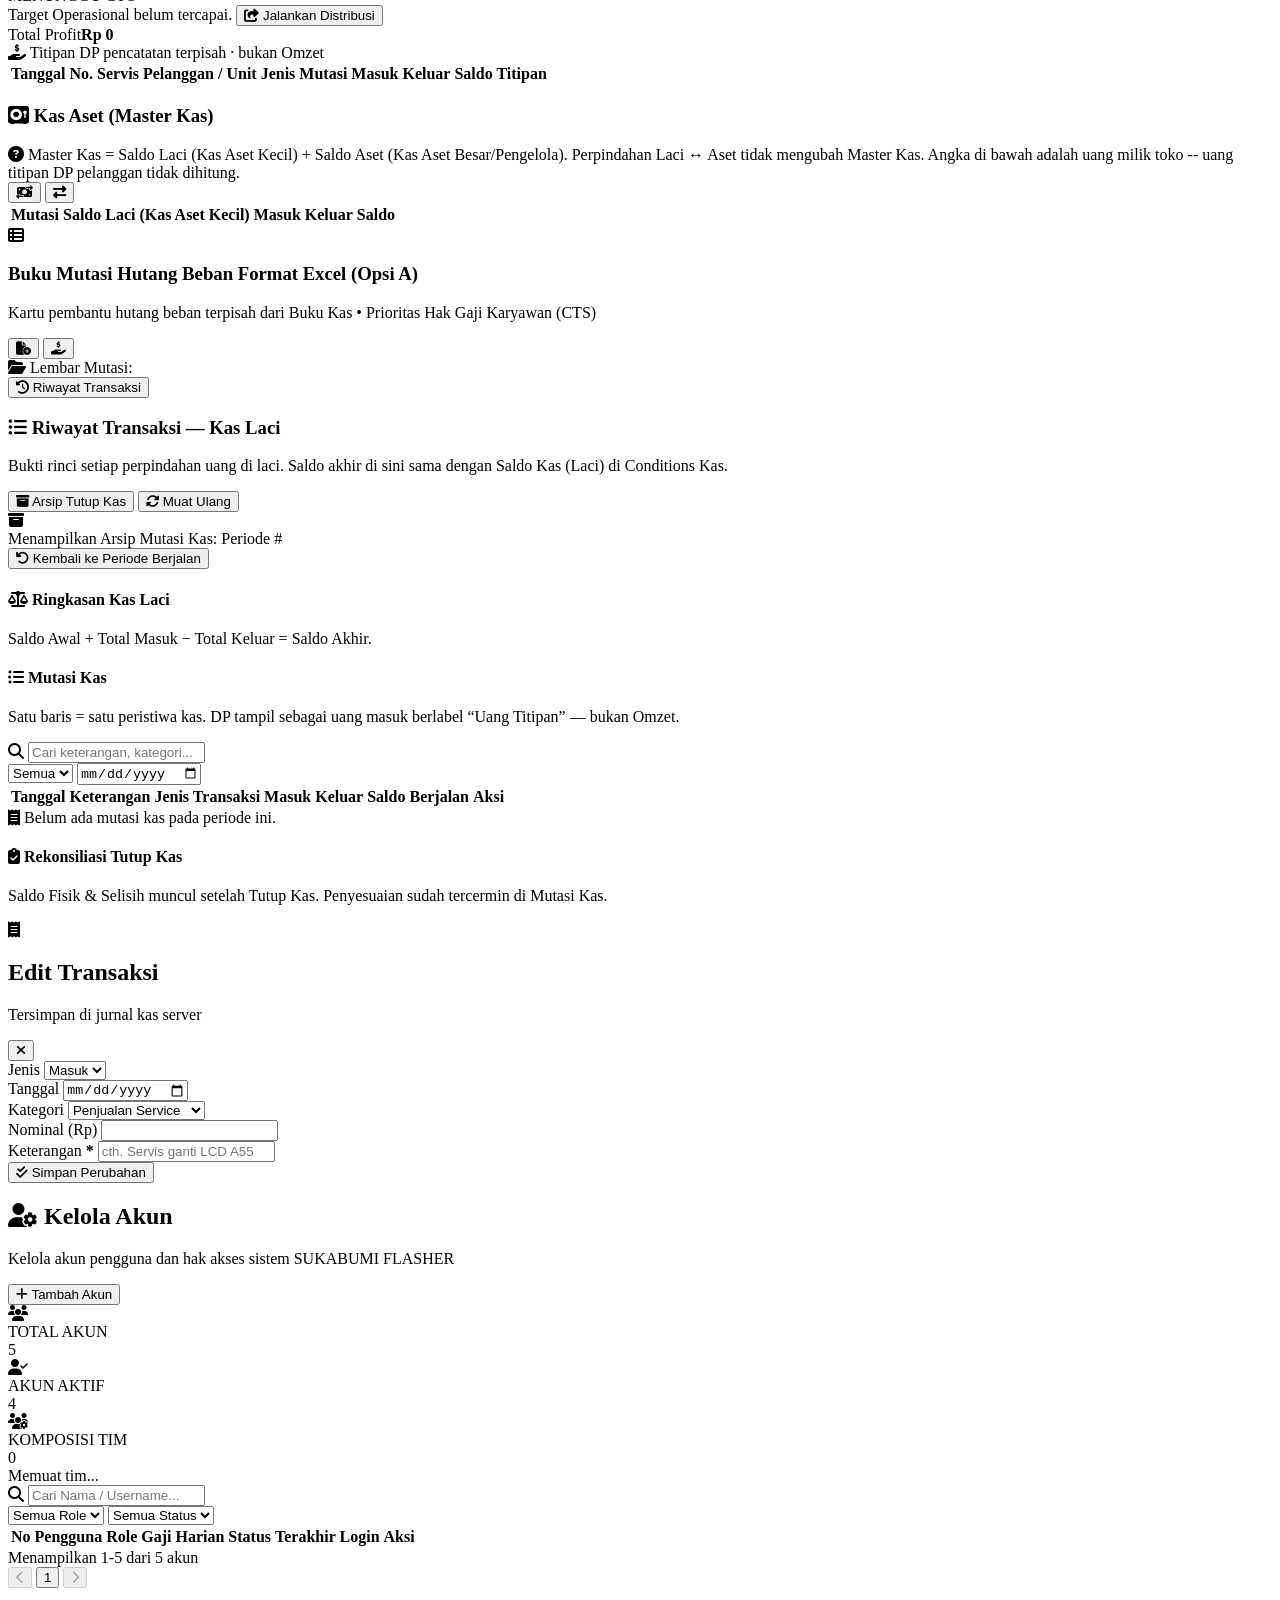
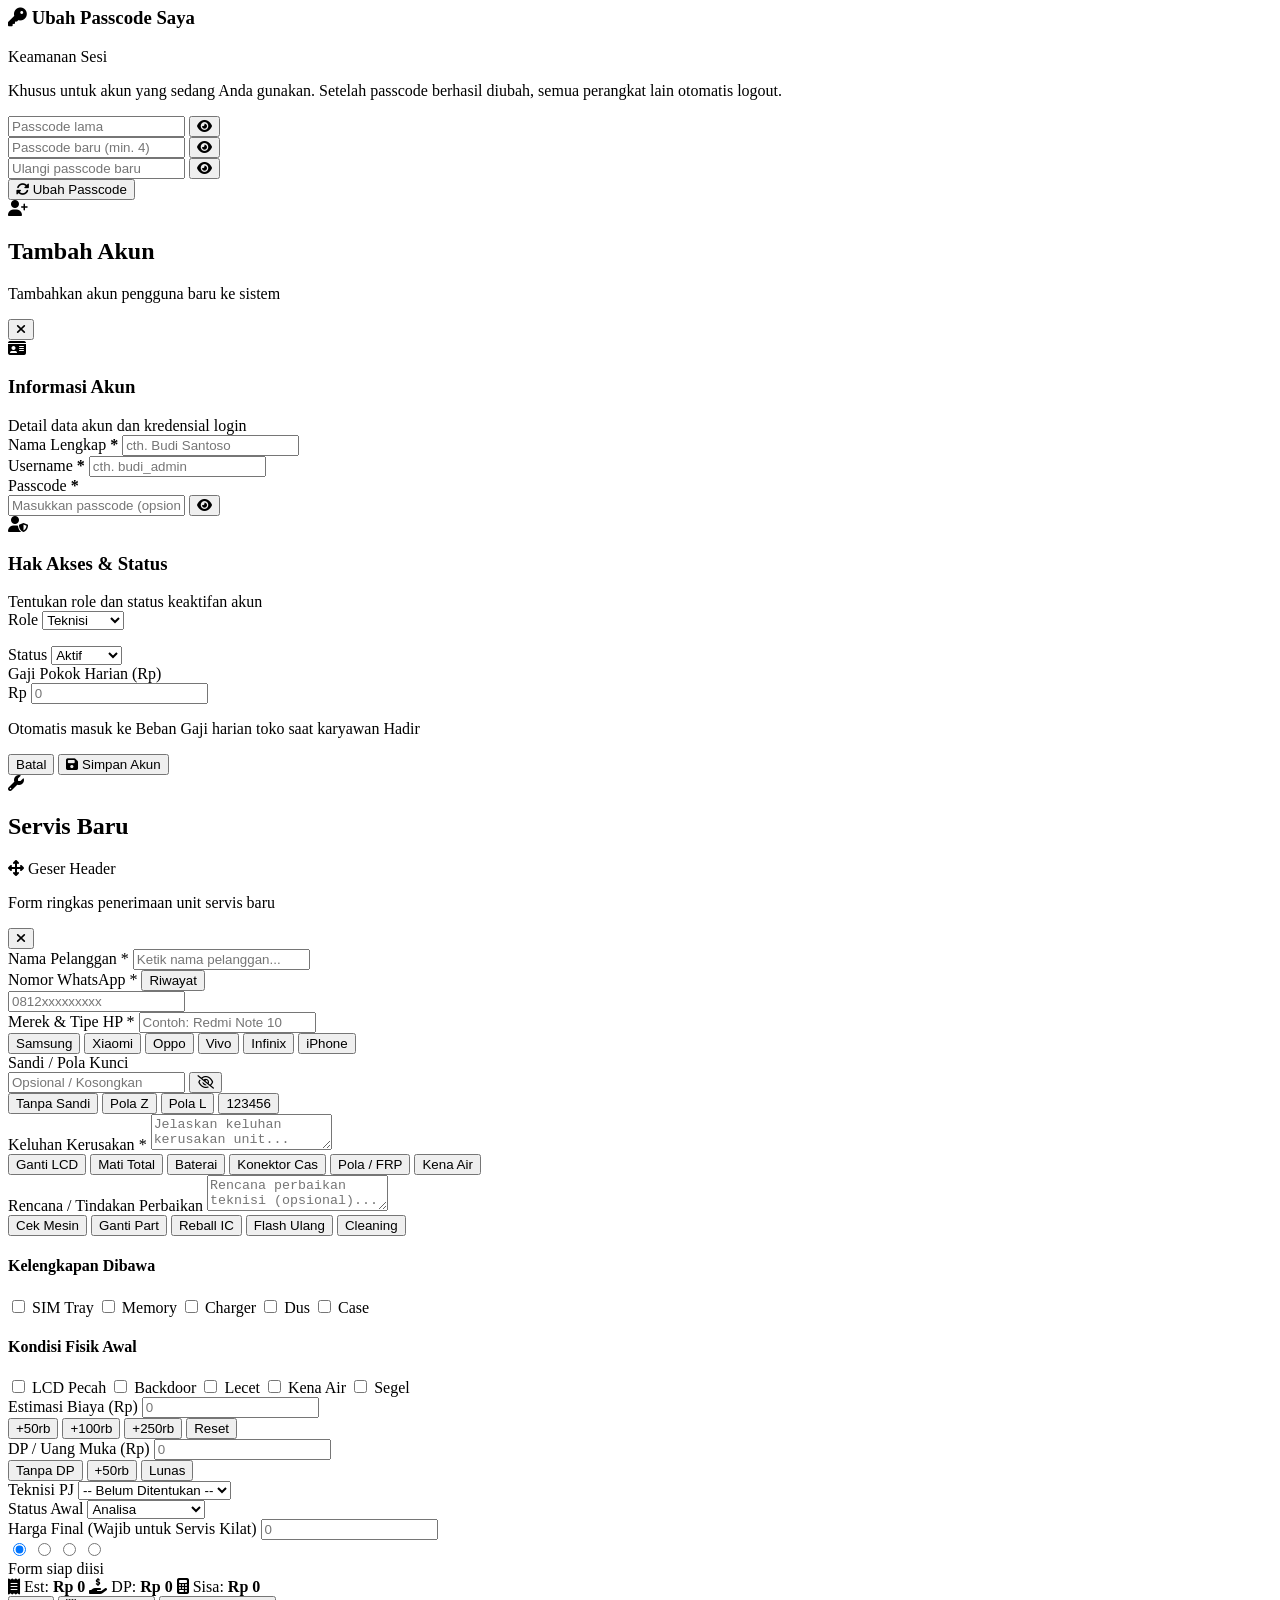
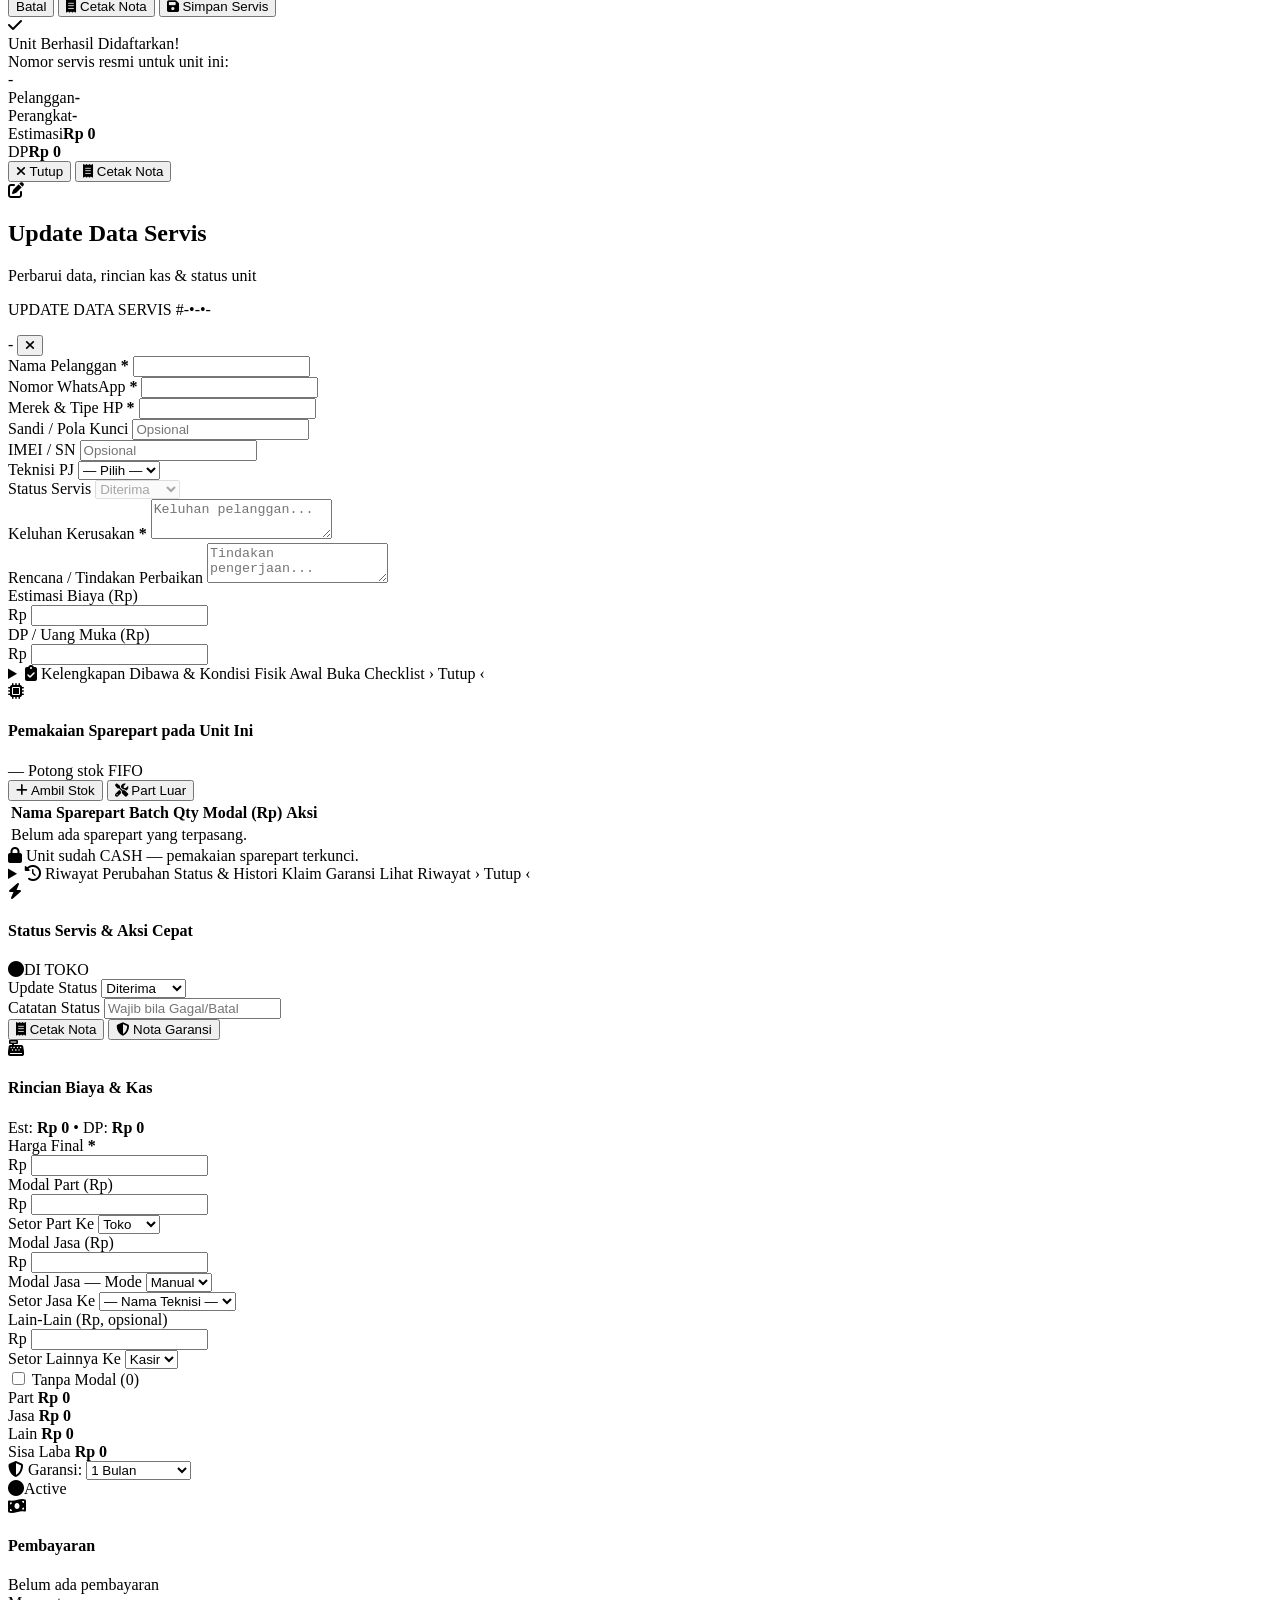
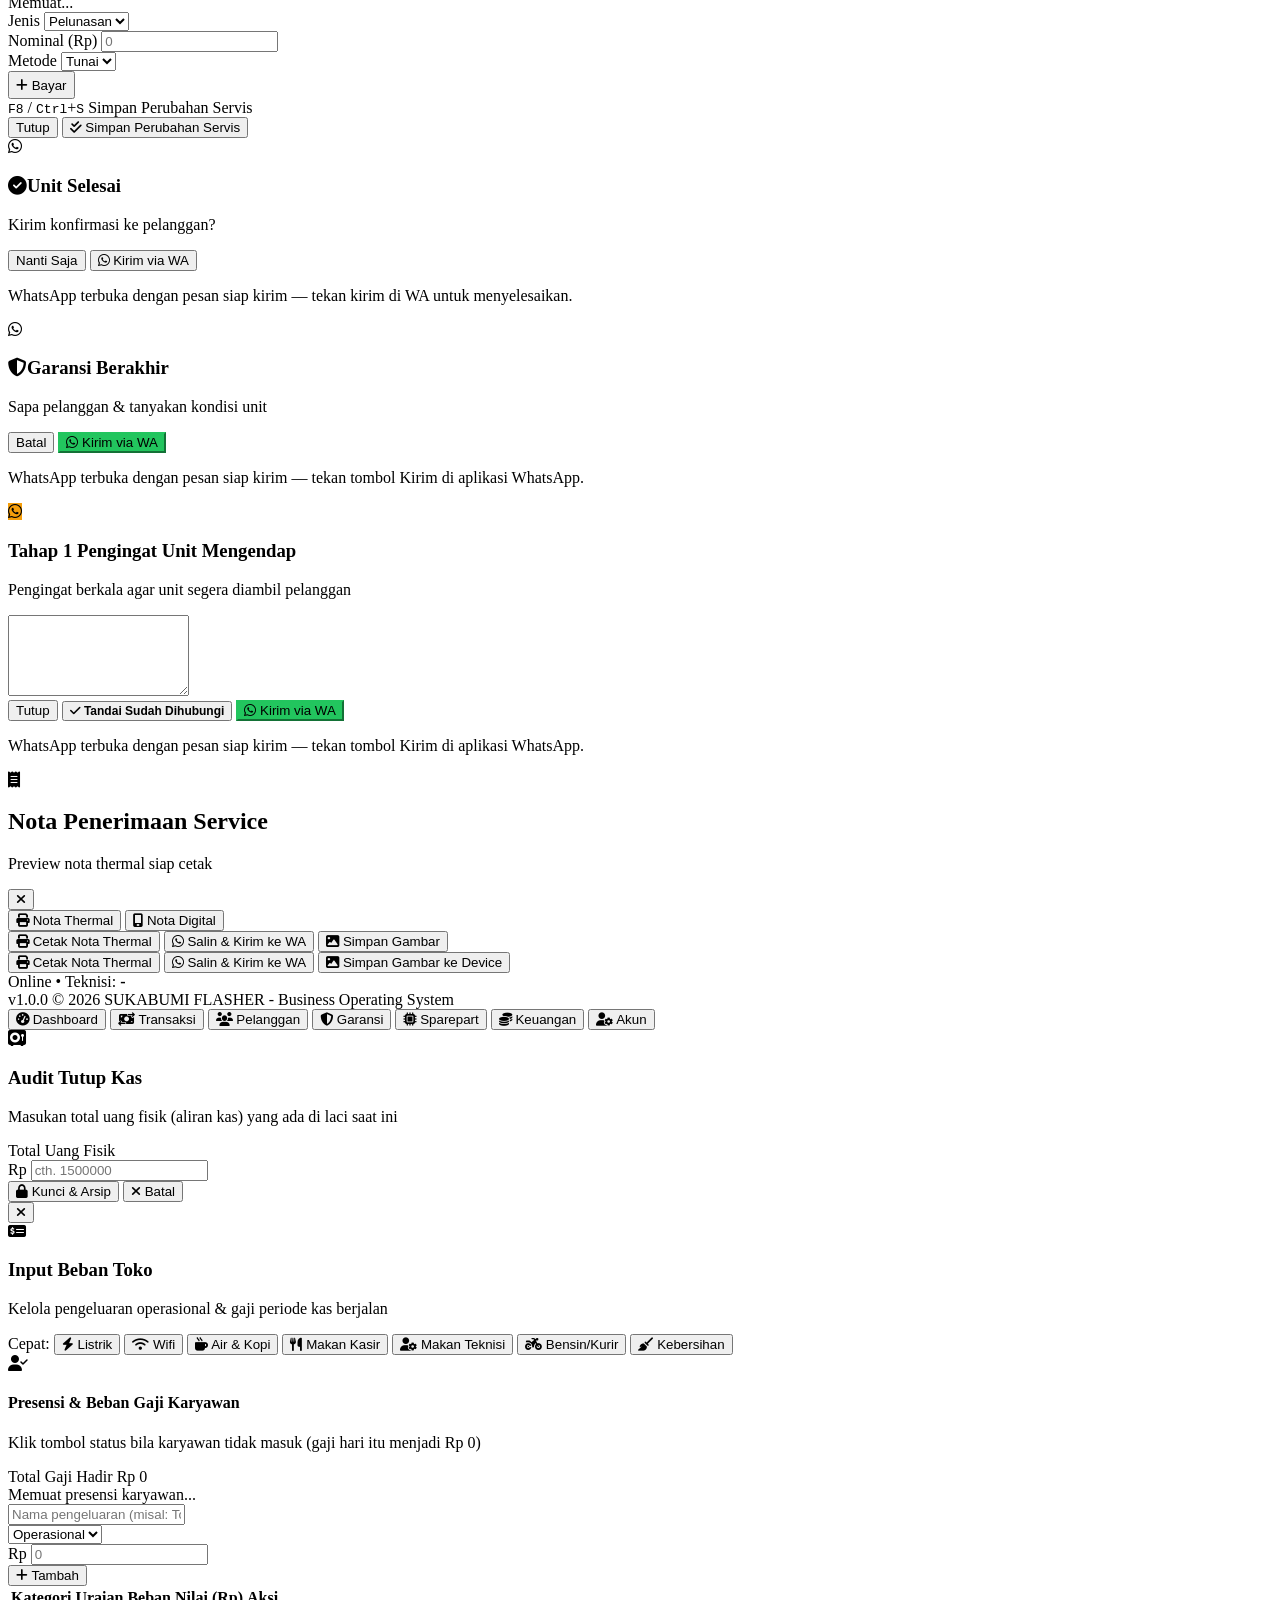
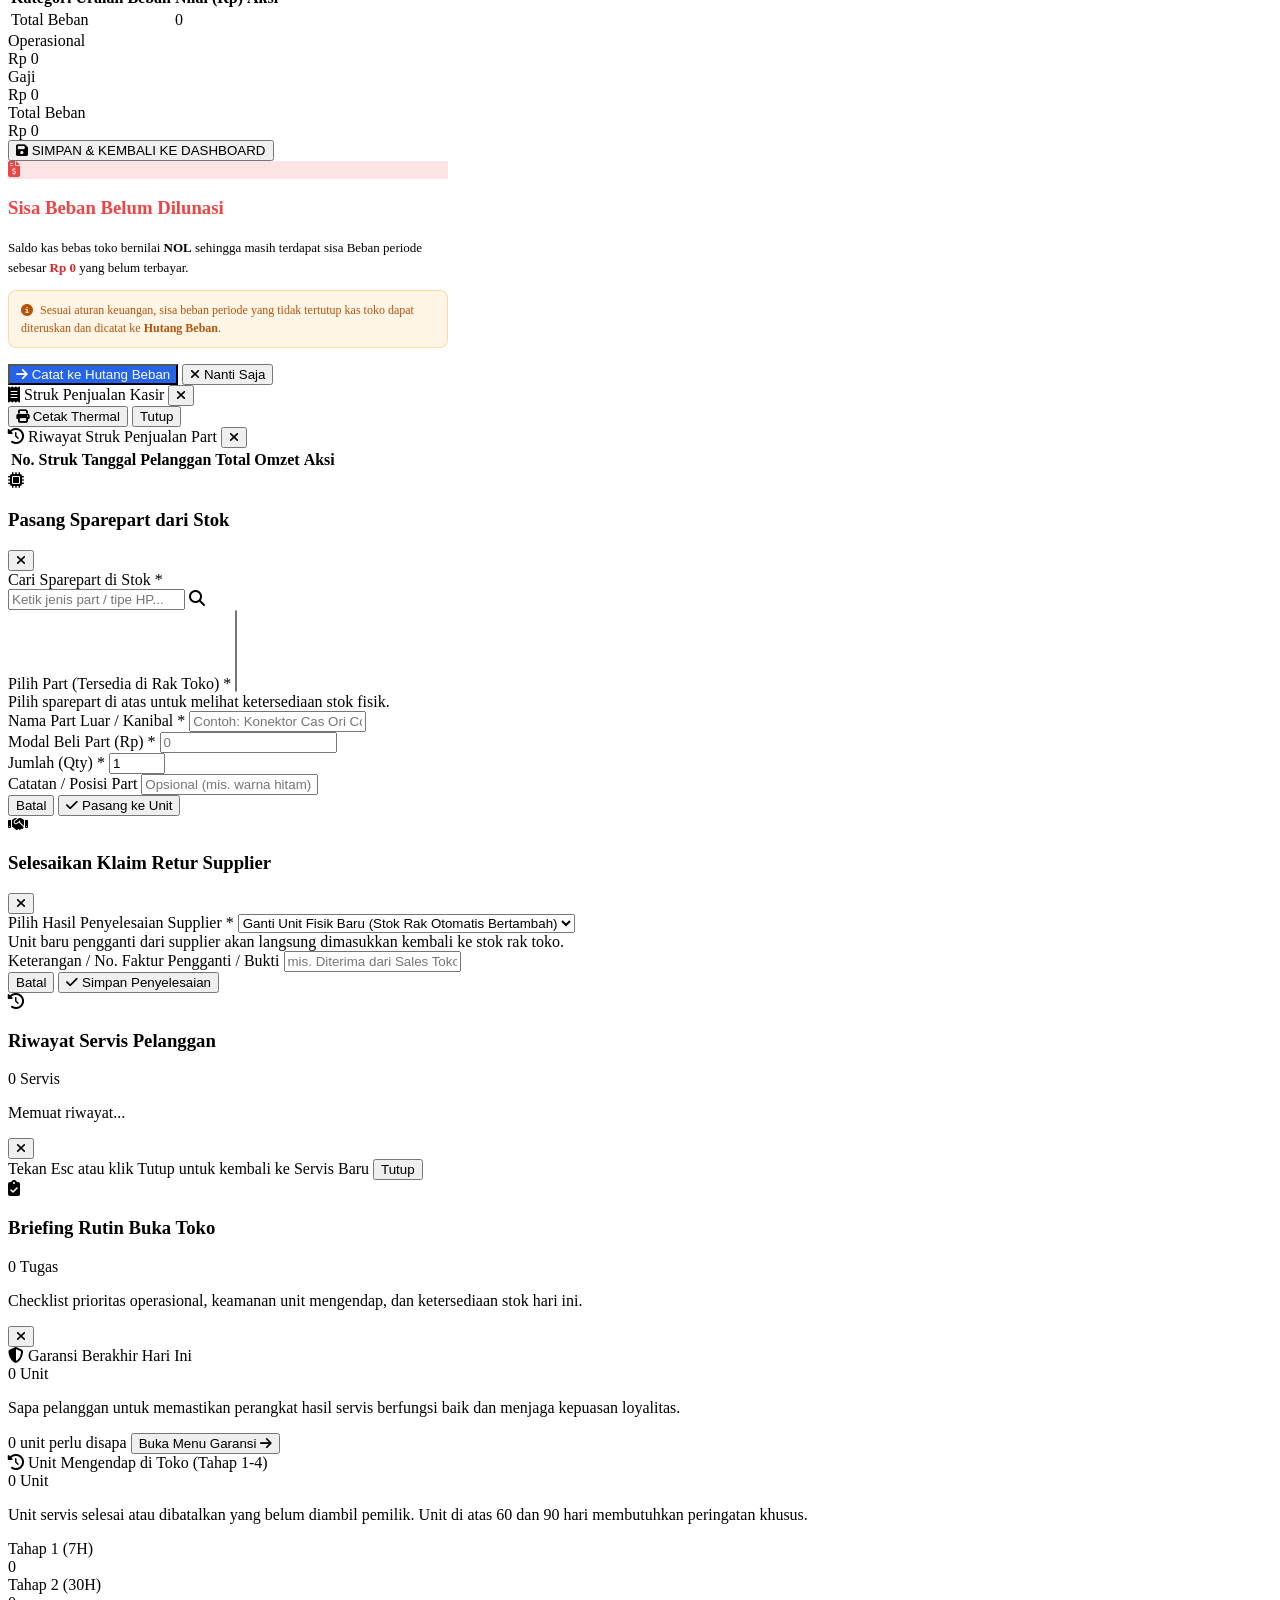
==== commit 9d54c850: "feat(ui): ubah tombol Catat Defisit dan Cicil Hutang Beban menjadi icon bulat elegan" ====
--- a/frontend/index.html
+++ b/frontend/index.html
@@ -1890,14 +1890,12 @@
                                             </p>
                                         </div>
                                     </div>
-                                    <div class="flex items-center gap-2">
-                                        <button type="button" onclick="kuOpenModalCatatDefisit()" id="kuBtnOpenCatatDefisit" class="receive-submit-btn text-xs py-1.5 px-3 flex items-center gap-1.5 bg-amber-600 hover:bg-amber-700 text-white shadow-xs" title="Catat minus periode kas ke Hutang Beban (OD-LOCK-12)">
-                                            <i class="fa-solid fa-file-circle-plus"></i>
-                                            <span>Catat Defisit Periode</span>
+                                    <div class="flex items-center gap-2" id="kuHutangActions">
+                                        <button type="button" onclick="kuOpenModalCatatDefisit()" id="kuBtnOpenCatatDefisit" data-cap="KAS_CLOSE" class="w-8 h-8 rounded-full border border-amber-300 dark:border-amber-700/60 bg-amber-50 dark:bg-amber-950/40 text-amber-600 dark:text-amber-400 hover:bg-amber-100 dark:hover:bg-amber-900/50 flex items-center justify-center transition-all shadow-xs cursor-pointer focus:outline-none focus:ring-2 focus:ring-amber-500/20 active:scale-95" title="Catat Defisit Periode ke Hutang Beban (OD-LOCK-12)" aria-label="Catat Defisit Periode ke Hutang Beban">
+                                            <i class="fa-solid fa-file-circle-plus text-xs"></i>
                                         </button>
-                                        <button type="button" onclick="kuOpenModalLunasHutang()" id="kuBtnOpenLunasHutang" class="receive-submit-btn text-xs py-1.5 px-3 flex items-center gap-1.5 bg-blue-600 hover:bg-blue-700 text-white shadow-xs" title="Pelunasan atau cicilan dari Kas Aset (OD-LOCK-14)">
-                                            <i class="fa-solid fa-hand-holding-dollar"></i>
-                                            <span>Cicil / Pelunasan</span>
+                                        <button type="button" onclick="kuOpenModalLunasHutang()" id="kuBtnOpenLunasHutang" data-cap="EXPENSE_DEBT_WRITE" class="w-8 h-8 rounded-full border border-blue-200 dark:border-blue-800/70 bg-blue-50 dark:bg-blue-950/40 text-blue-600 dark:text-blue-400 hover:bg-blue-100 dark:hover:bg-blue-900/50 flex items-center justify-center transition-all shadow-xs cursor-pointer focus:outline-none focus:ring-2 focus:ring-blue-500/20 active:scale-95" title="Cicil / Pelunasan Hutang dari Kas Aset (OD-LOCK-14)" aria-label="Cicil / Pelunasan Hutang dari Kas Aset">
+                                            <i class="fa-solid fa-hand-holding-dollar text-xs"></i>
                                         </button>
                                     </div>
                                 </div>
@@ -3789,7 +3787,7 @@
     </div>
 
     <!-- MODAL CATAT DEFISIT KE HUTANG BEBAN (OD-LOCK-12 & PEMBAGIAN MINUS EDITABLE) -->
-    <div id="modalCatatDefisitHutang" class="fixed inset-0 z-[9800] bg-black/60 backdrop-blur-xs hidden flex items-center justify-center p-3 sm:p-4" role="dialog" aria-modal="true">
+    <div id="modalCatatDefisitHutang" class="fixed inset-0 z-[9800] bg-black/60 backdrop-blur-xs hidden flex items-center justify-center p-3 sm:p-4" role="dialog" aria-modal="true" onclick="if(event.target===this)kuCloseModalCatatDefisit()">
         <div class="bg-white dark:bg-gray-900 border border-gray-200 dark:border-white/10 rounded-xl shadow-2xl max-w-lg w-full overflow-hidden animate-in fade-in zoom-in duration-150">
             <div class="px-4 py-3 bg-gray-50 dark:bg-white/[0.03] border-b border-gray-200 dark:border-white/10 flex items-center justify-between">
                 <div class="flex items-center gap-2">
@@ -3842,7 +3840,7 @@
     </div>
 
     <!-- MODAL PELUNASAN / CICILAN HUTANG DARI KAS ASET (OD-LOCK-14) -->
-    <div id="modalLunasHutang" class="fixed inset-0 z-[9800] bg-black/60 backdrop-blur-xs hidden flex items-center justify-center p-3 sm:p-4" role="dialog" aria-modal="true">
+    <div id="modalLunasHutang" class="fixed inset-0 z-[9800] bg-black/60 backdrop-blur-xs hidden flex items-center justify-center p-3 sm:p-4" role="dialog" aria-modal="true" onclick="if(event.target===this)kuCloseModalLunasHutang()">
         <div class="bg-white dark:bg-gray-900 border border-gray-200 dark:border-white/10 rounded-xl shadow-2xl max-w-lg w-full overflow-hidden animate-in fade-in zoom-in duration-150">
             <div class="px-4 py-3 bg-gray-50 dark:bg-white/[0.03] border-b border-gray-200 dark:border-white/10 flex items-center justify-between">
                 <div class="flex items-center gap-2">
@@ -4060,6 +4058,6 @@
         </div>
     </div>
 
-<script src="/static/script.js?v=53"></script>
+<script src="/static/script.js?v=54"></script>
 </body>
 </html>
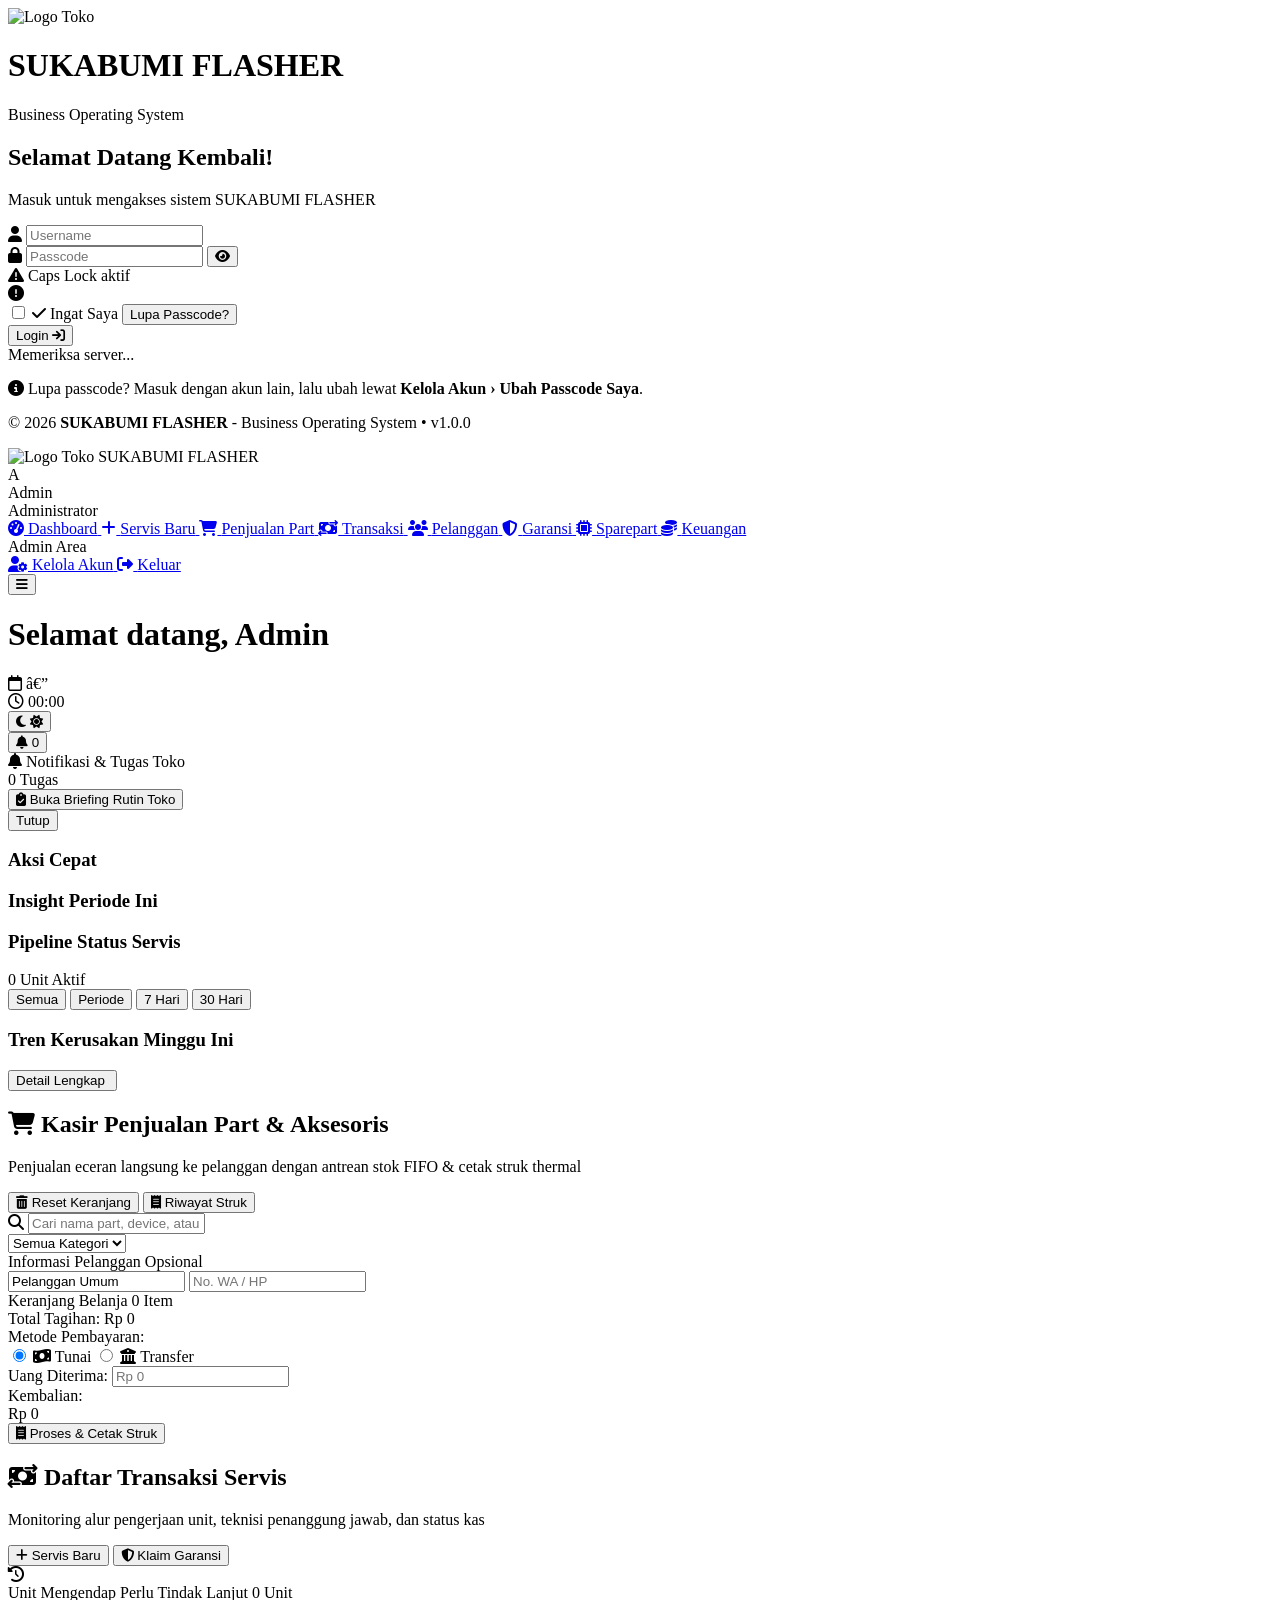
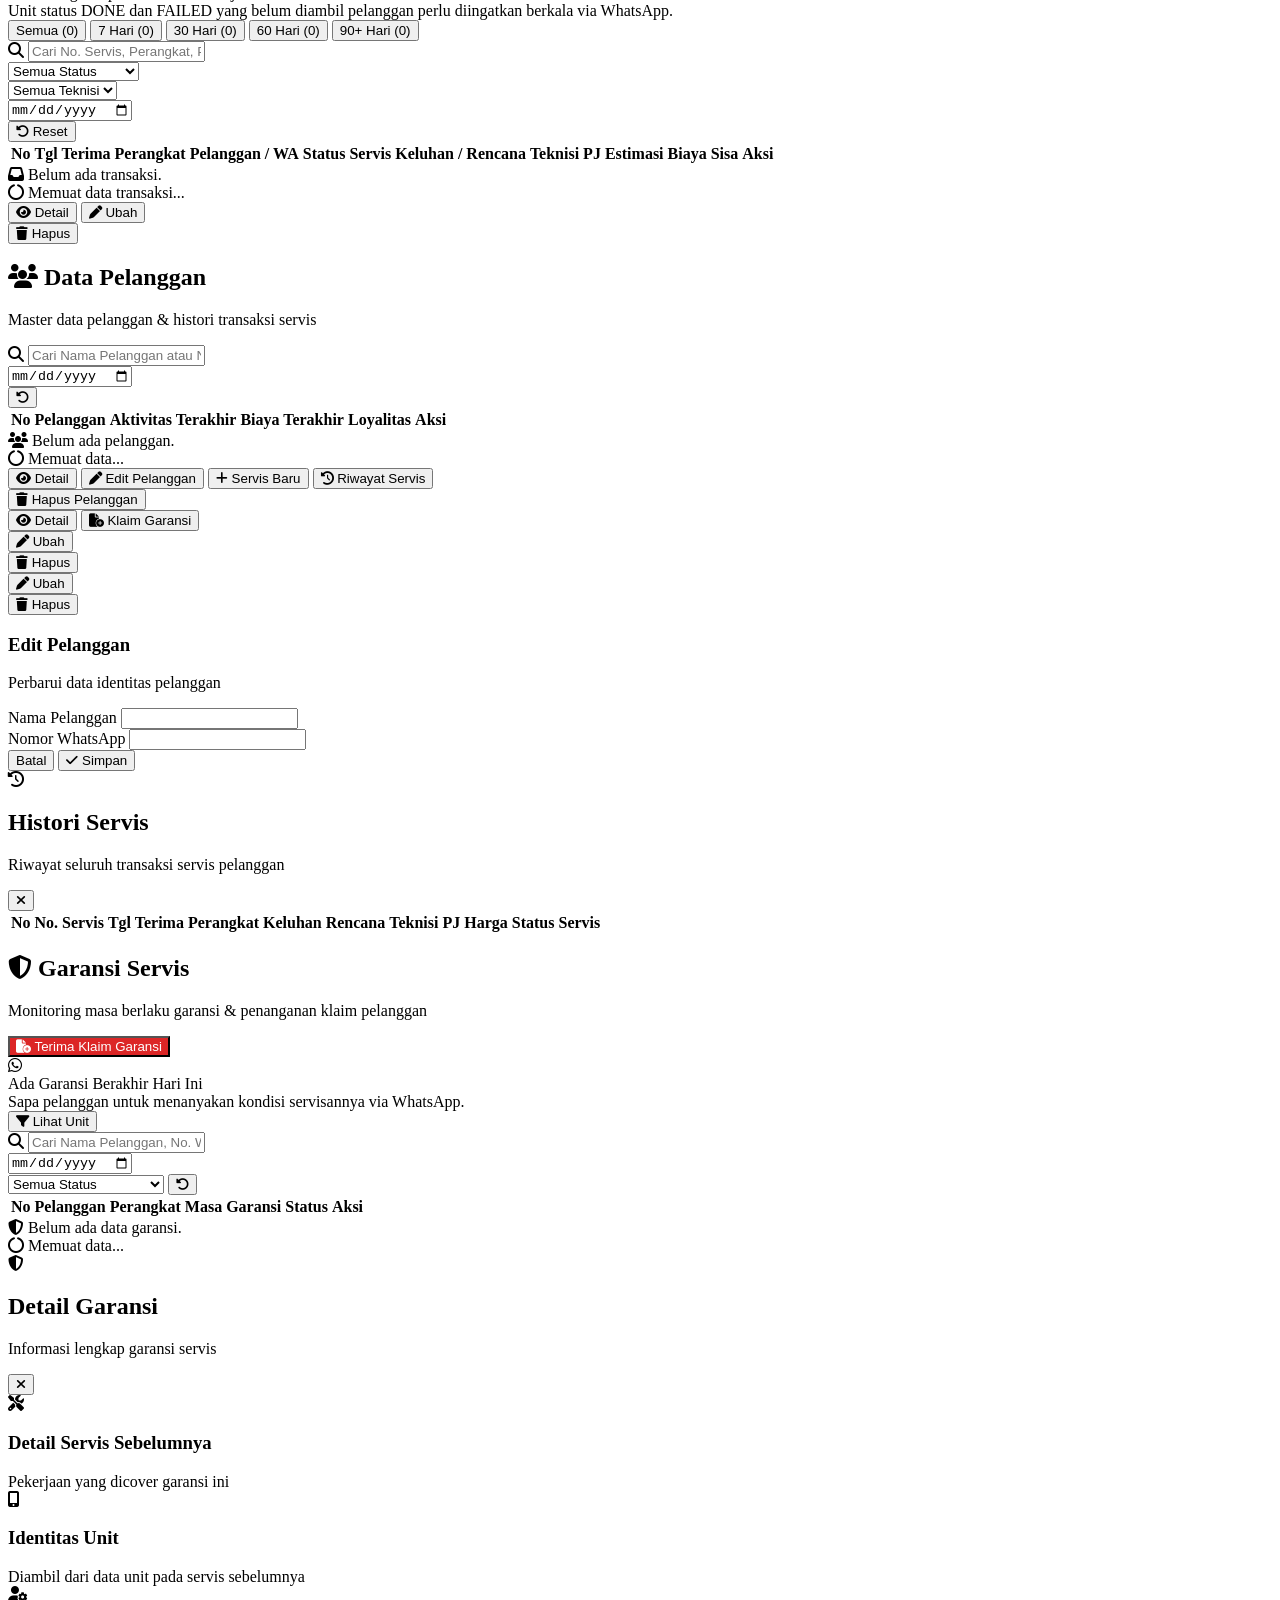
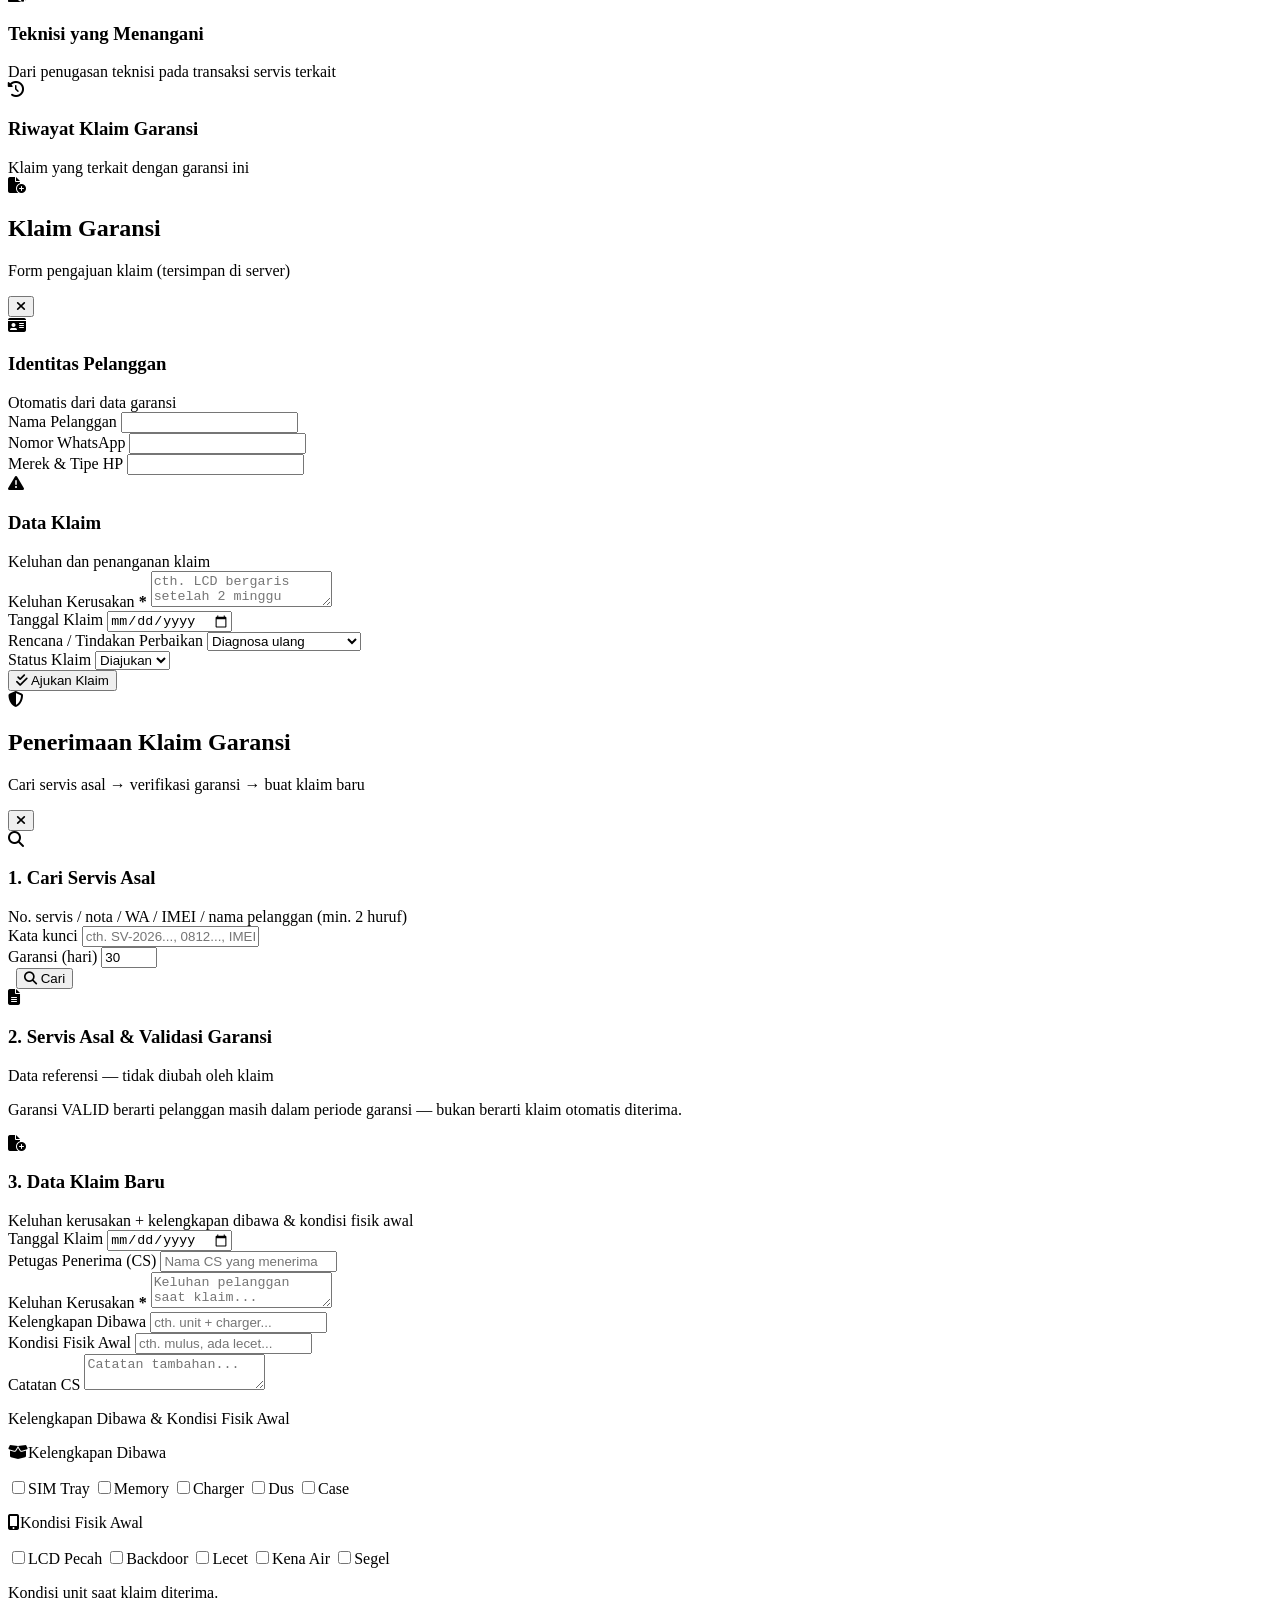
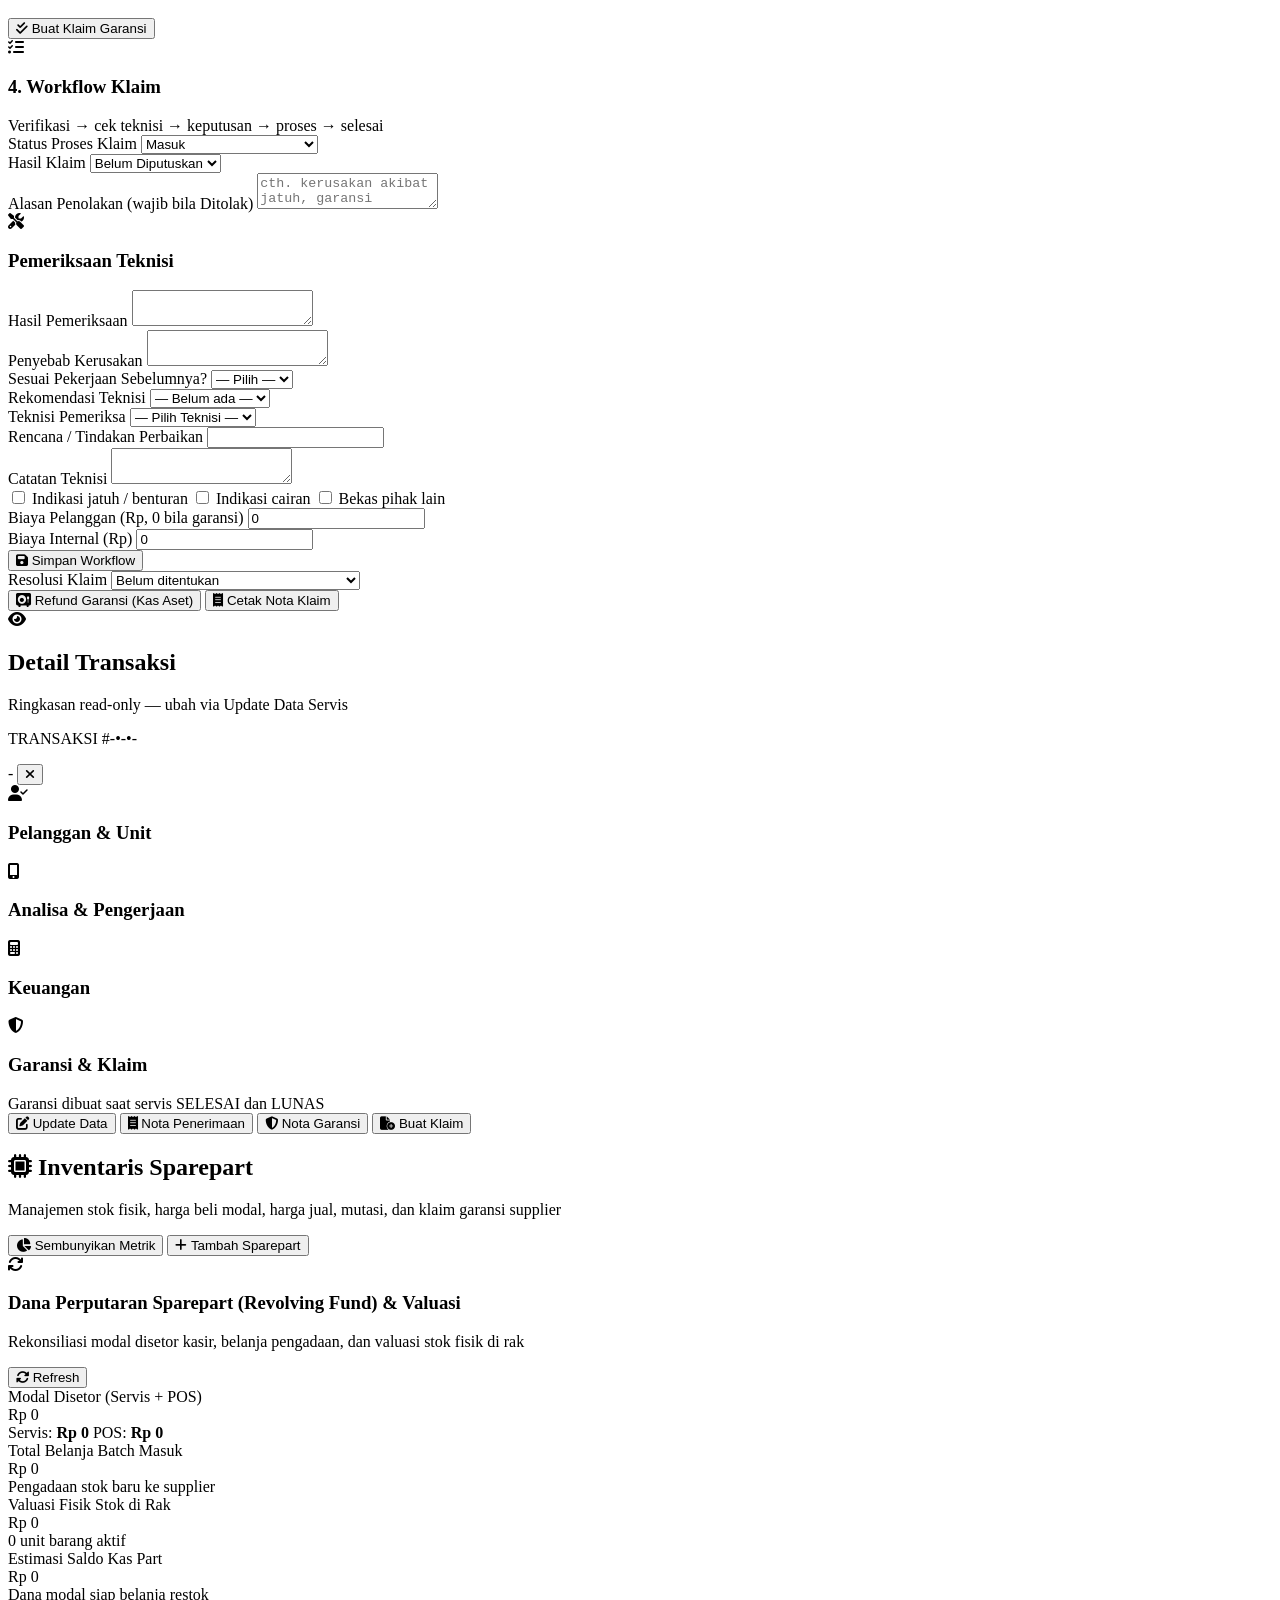
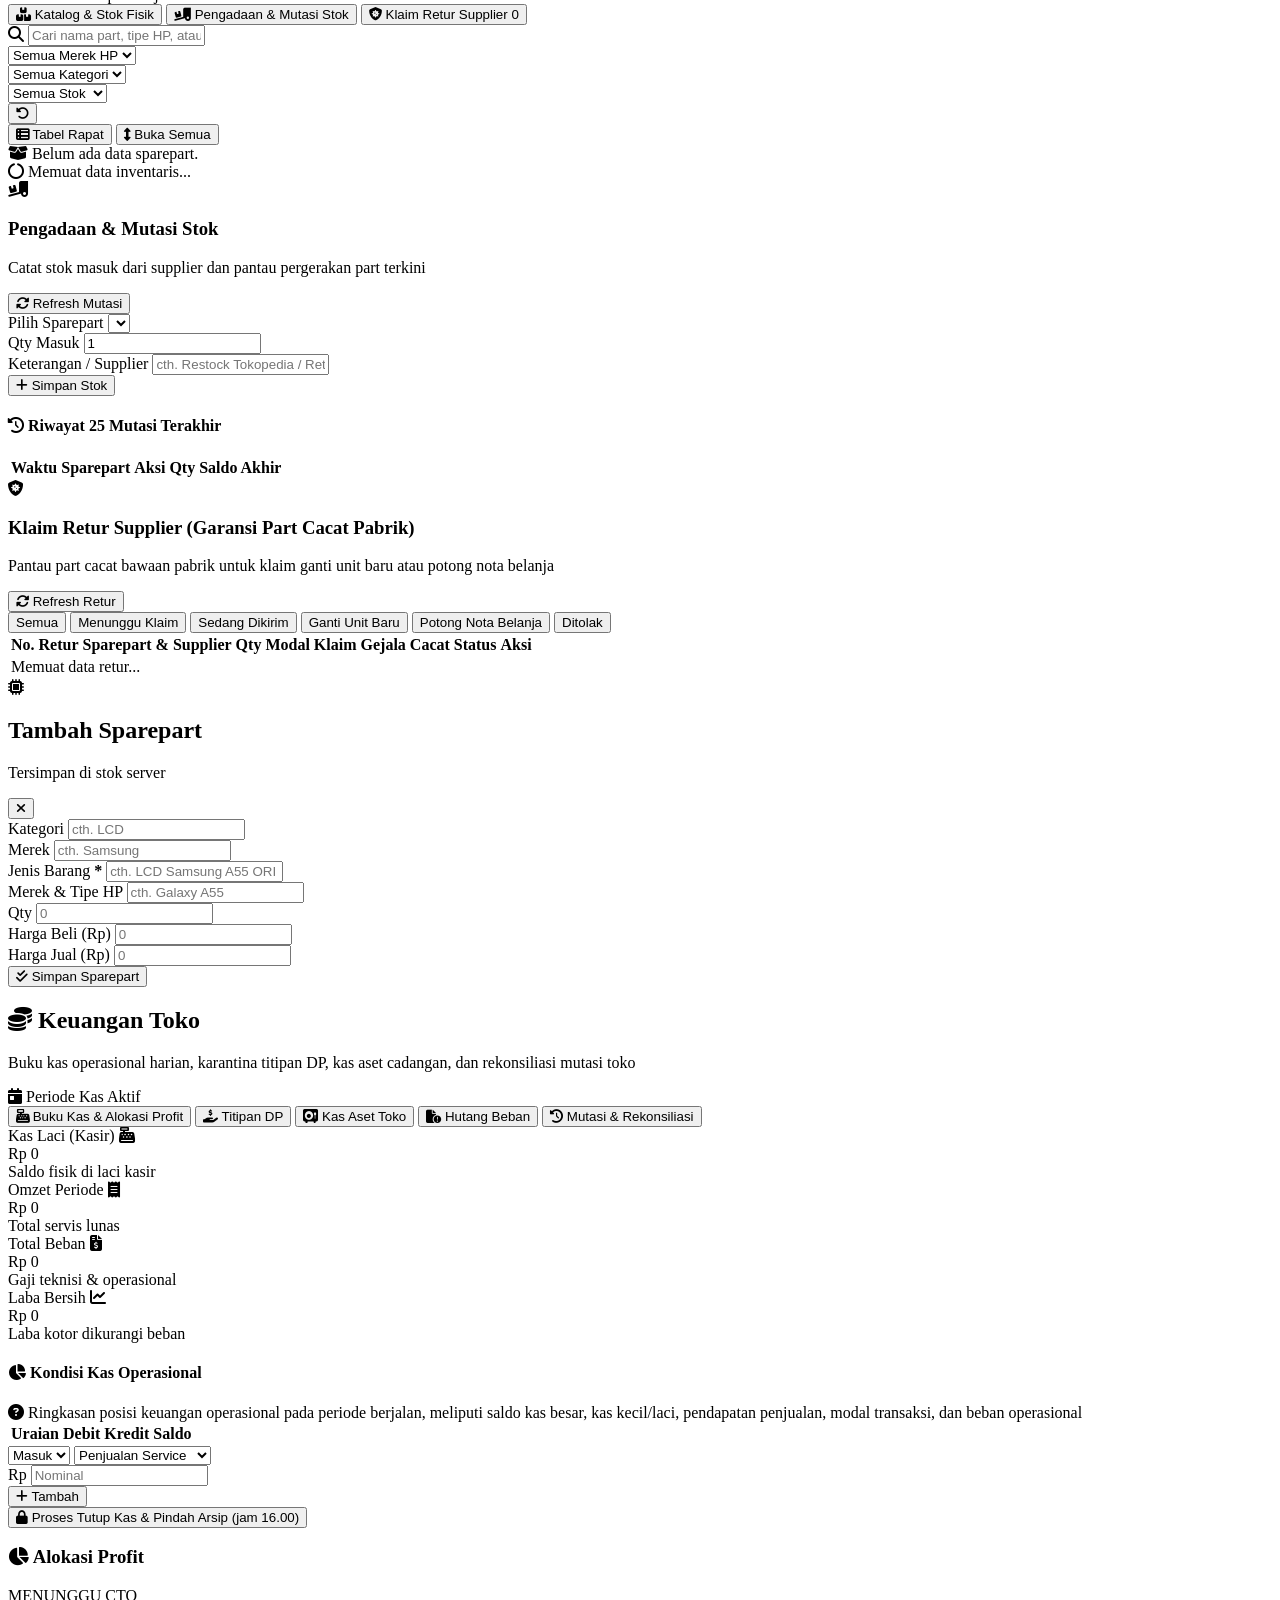
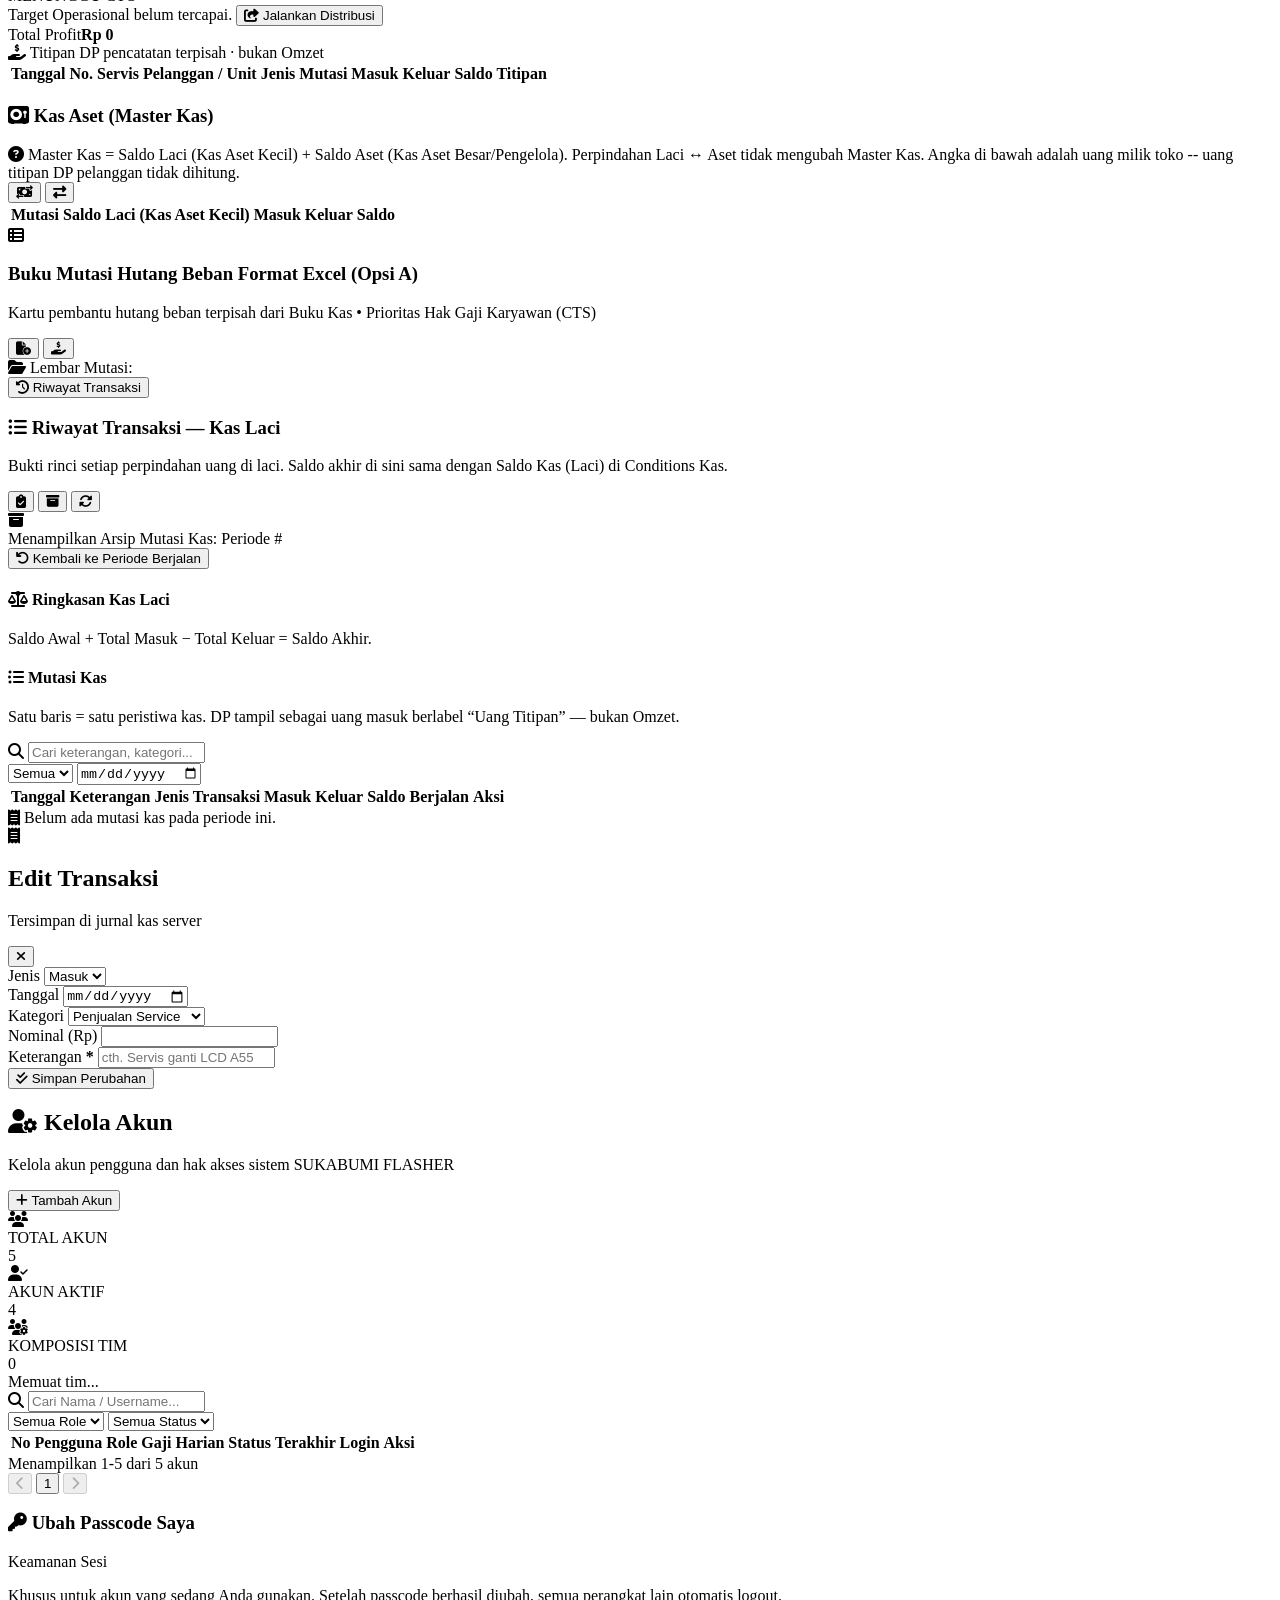
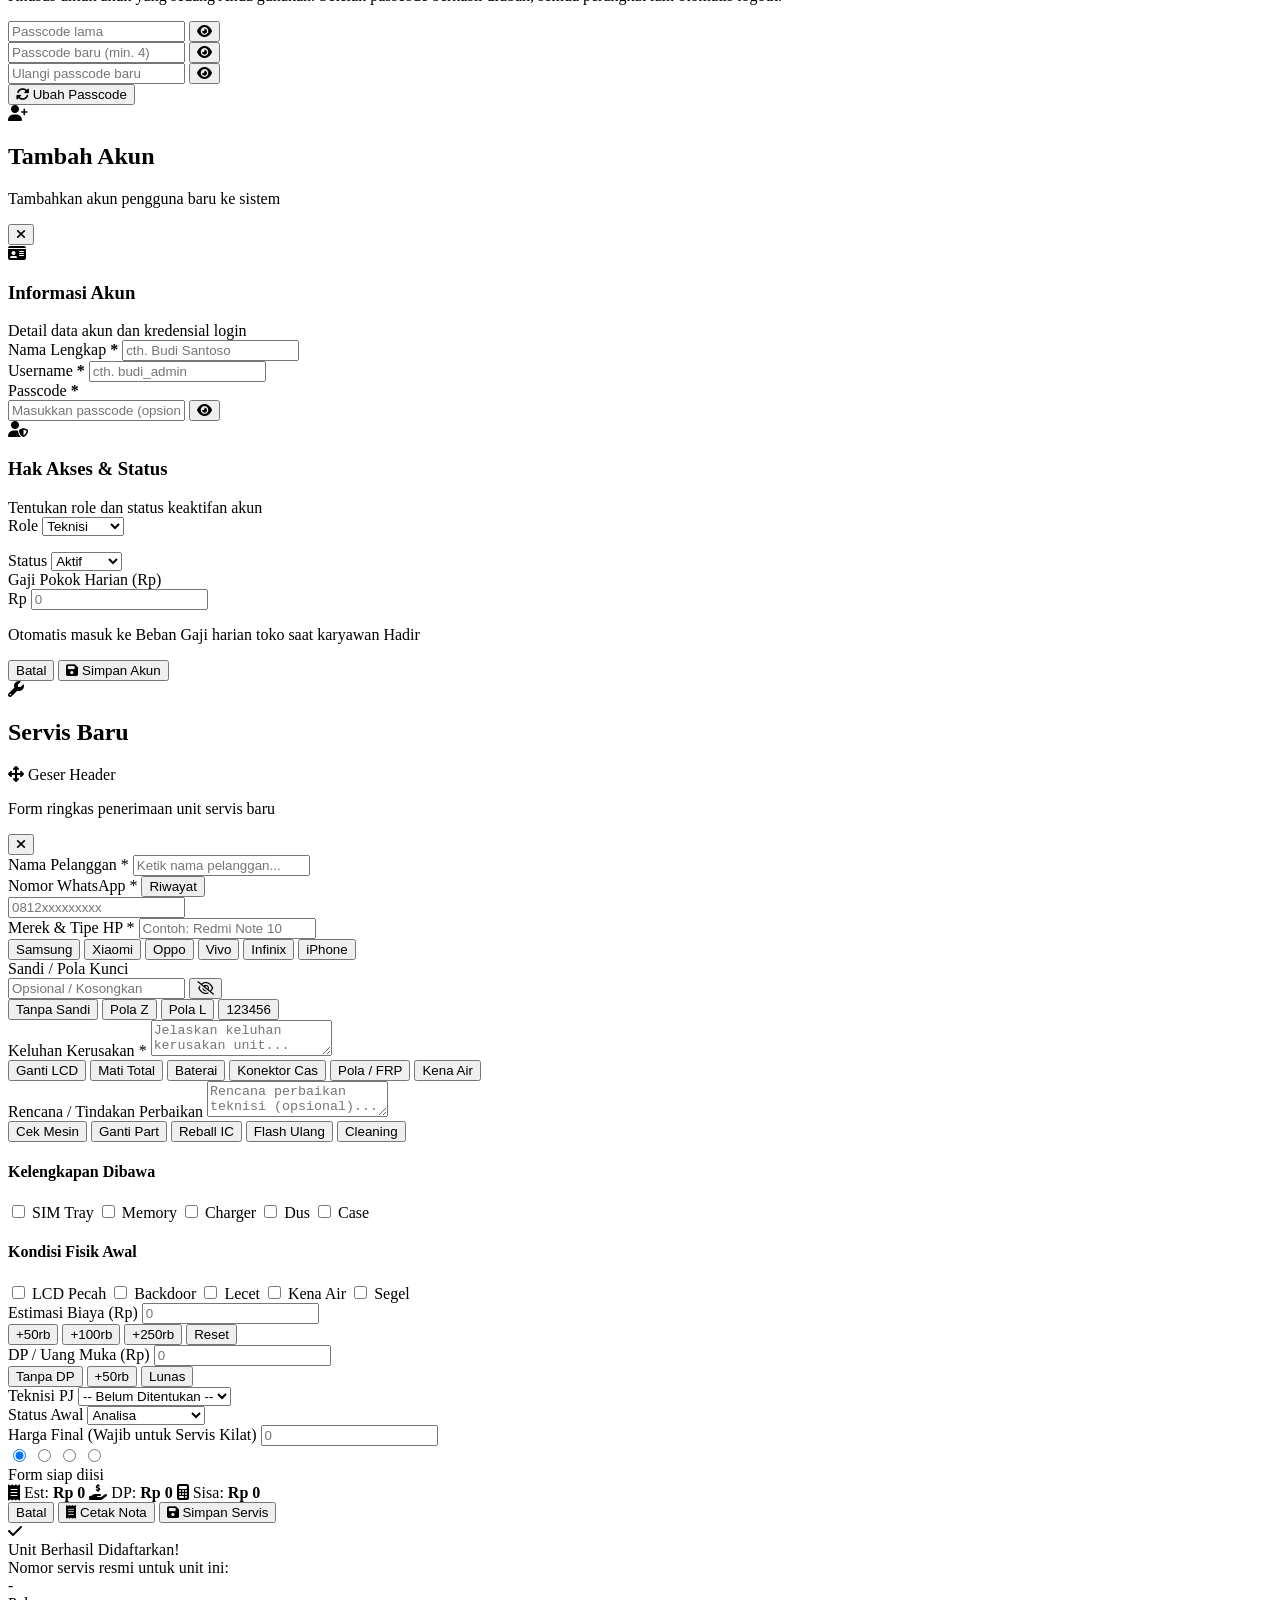
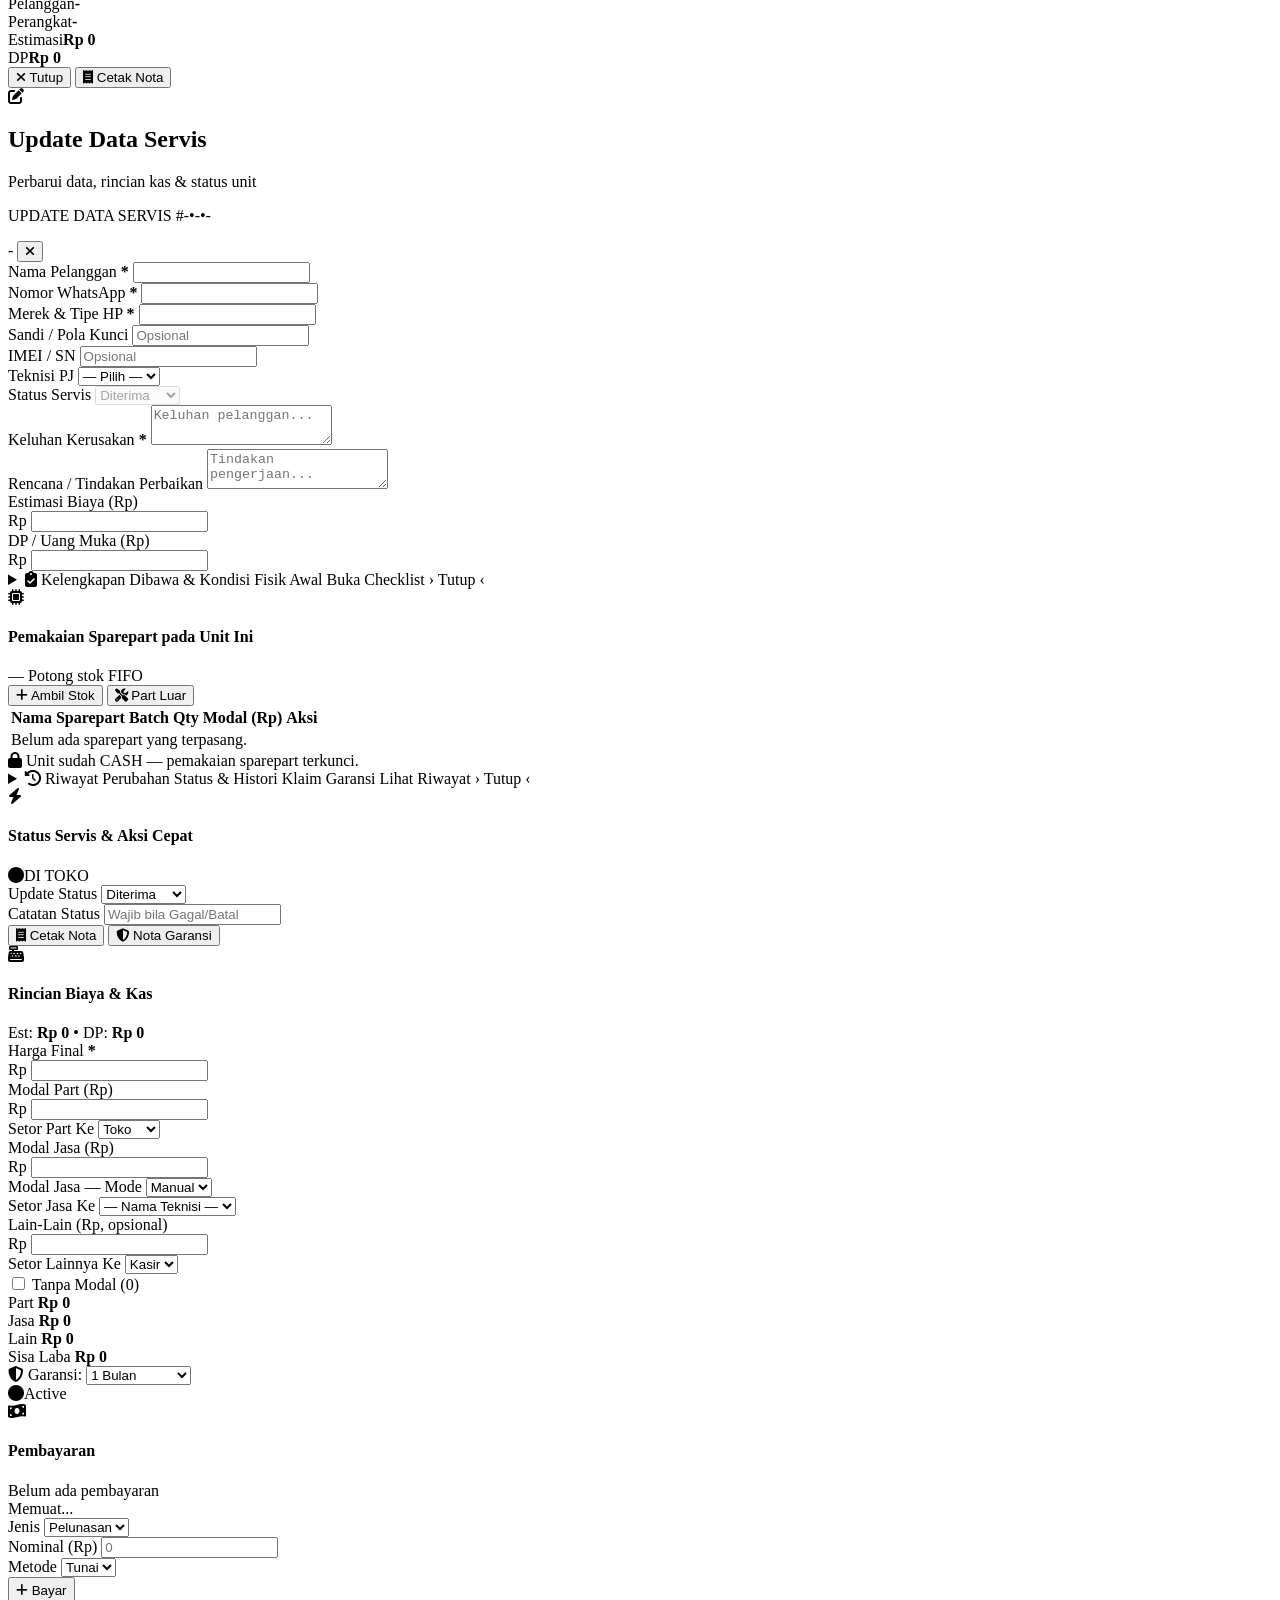
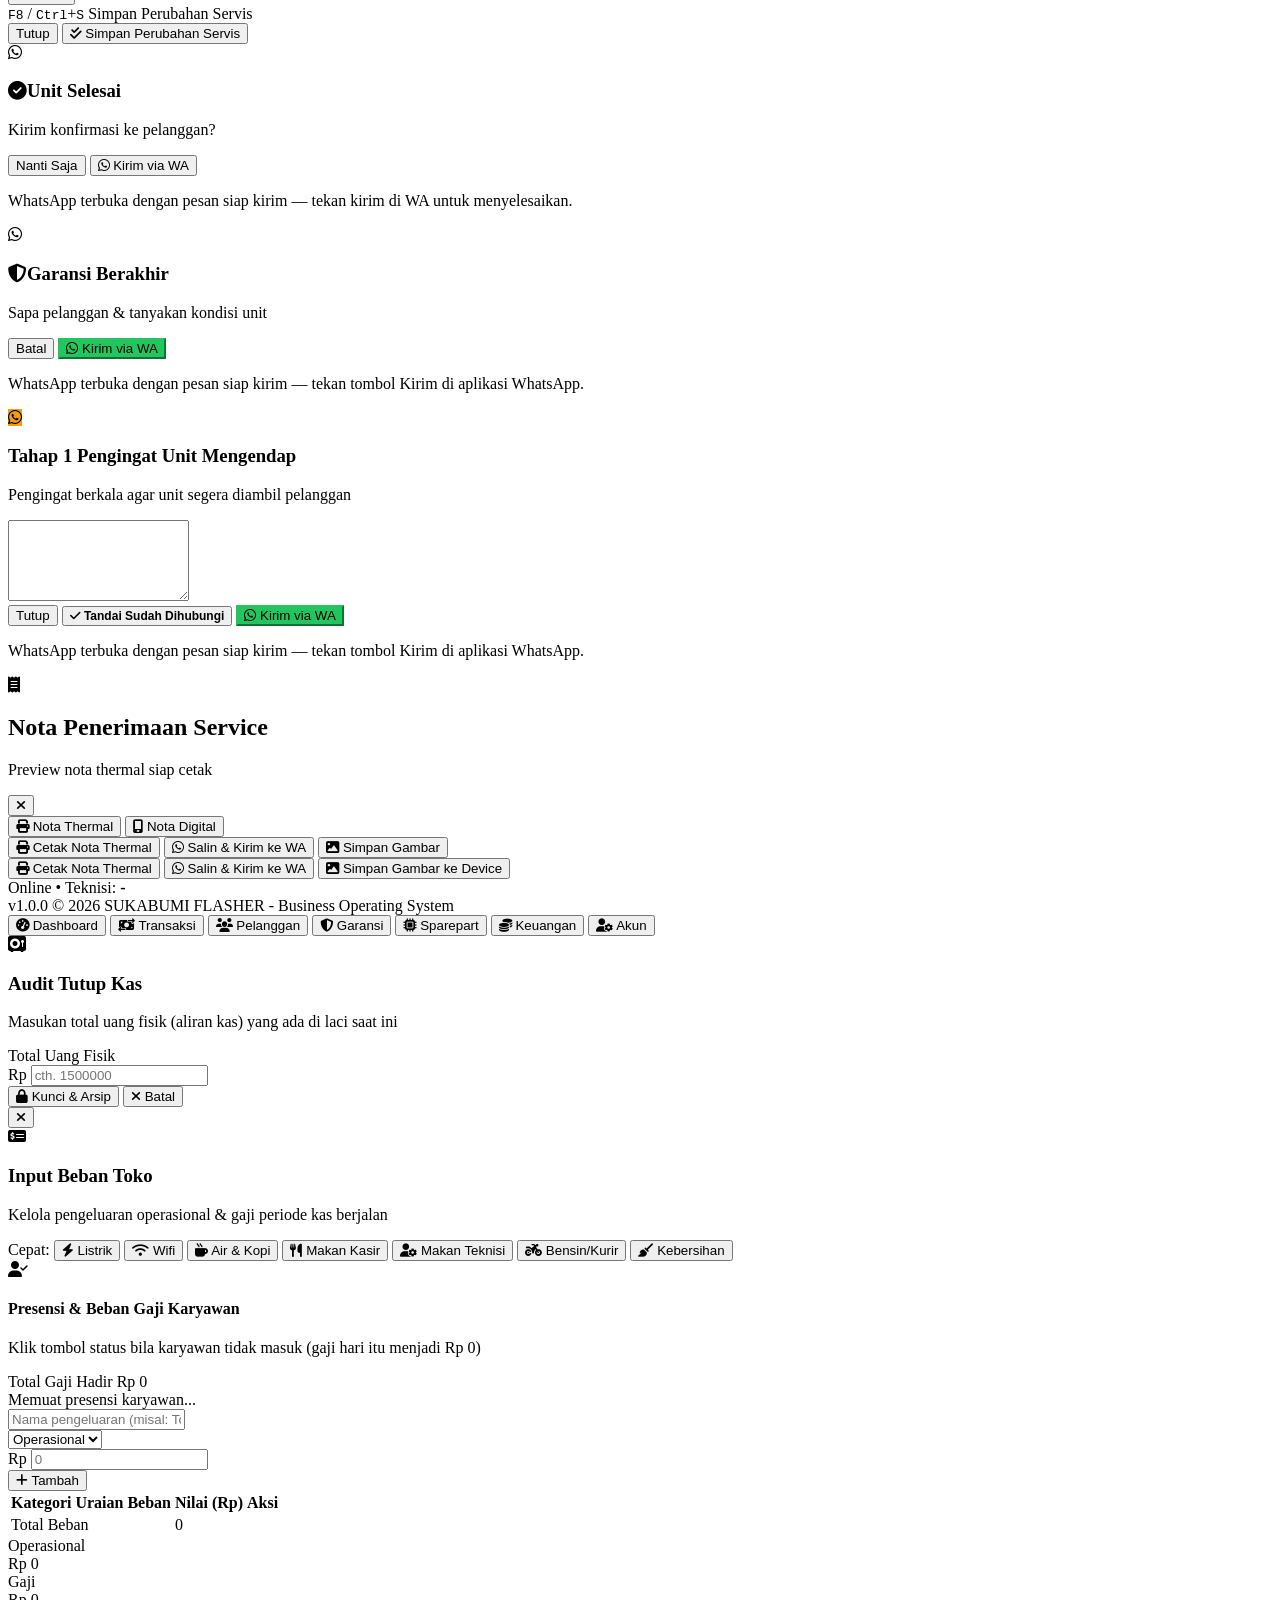
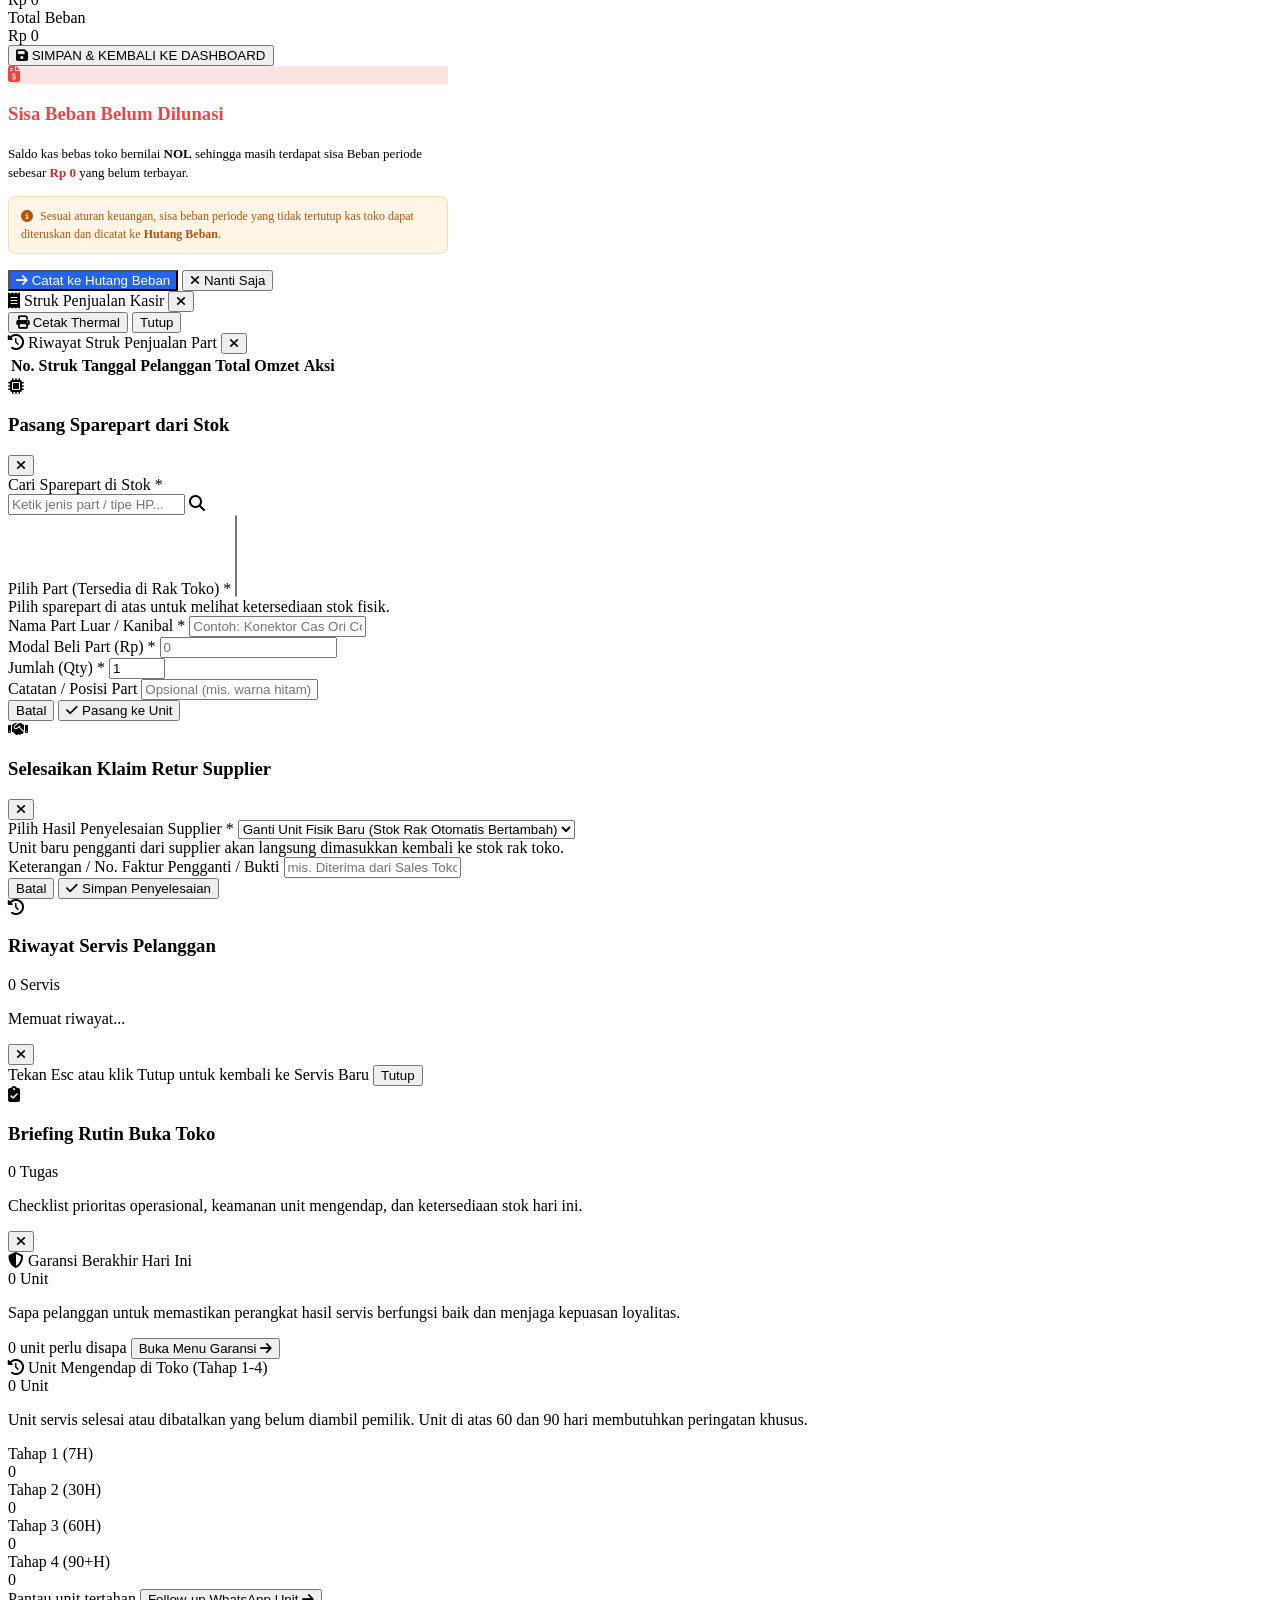
==== commit dbff2c63: "feat(ui): ubah rekonsiliasi dan arsip tutup kas menjadi icon bulat elegan di header mutasi" ====
--- a/frontend/index.html
+++ b/frontend/index.html
@@ -1933,13 +1933,15 @@
                                         <h3 class="panel-title"><i class="fa-solid fa-list-ul"></i> Riwayat Transaksi &mdash; Kas Laci</h3>
                                         <p class="ku-sub">Bukti rinci setiap perpindahan uang di laci. Saldo akhir di sini sama dengan Saldo Kas (Laci) di Conditions Kas.</p>
                                     </div>
-                                    <div class="flex items-center gap-2">
-                                        <button type="button" onclick="openModalArsipTutupKas()" class="receive-back-btn text-xs py-1.5 px-2.5 text-amber-700 bg-amber-50 hover:bg-amber-100 dark:text-amber-300 dark:bg-amber-950/40 dark:hover:bg-amber-900/50 border border-amber-300 dark:border-amber-700/60 font-semibold shadow-xs transition-all flex items-center gap-1.5" title="Buka Arsip Tutup Kas (Periode Lampau)">
-                                            <i class="fa-solid fa-box-archive text-amber-600 dark:text-amber-400"></i>
-                                            <span>Arsip Tutup Kas</span>
+                                    <div class="flex items-center gap-2" id="kuRiwayatActions">
+                                        <button type="button" onclick="openModalRekonsiliasi()" class="w-8 h-8 rounded-full border border-emerald-300 dark:border-emerald-700/60 bg-emerald-50 dark:bg-emerald-950/40 text-emerald-600 dark:text-emerald-400 hover:bg-emerald-100 dark:hover:bg-emerald-900/50 flex items-center justify-center transition-all shadow-xs cursor-pointer focus:outline-none focus:ring-2 focus:ring-emerald-500/20 active:scale-95" title="Rekonsiliasi Tutup Kas (Saldo Sistem, Fisik &amp; Selisih)" aria-label="Rekonsiliasi Tutup Kas">
+                                            <i class="fa-solid fa-clipboard-check text-xs"></i>
                                         </button>
-                                        <button type="button" onclick="renderRiwayat();" class="receive-back-btn text-xs py-1.5 px-3" title="Muat ulang mutasi kas">
-                                            <i class="fa-solid fa-rotate"></i> Muat Ulang
+                                        <button type="button" onclick="openModalArsipTutupKas()" class="w-8 h-8 rounded-full border border-amber-300 dark:border-amber-700/60 bg-amber-50 dark:bg-amber-950/40 text-amber-600 dark:text-amber-400 hover:bg-amber-100 dark:hover:bg-amber-900/50 flex items-center justify-center transition-all shadow-xs cursor-pointer focus:outline-none focus:ring-2 focus:ring-amber-500/20 active:scale-95" title="Arsip Tutup Kas (Periode Lampau)" aria-label="Arsip Tutup Kas">
+                                            <i class="fa-solid fa-box-archive text-xs"></i>
+                                        </button>
+                                        <button type="button" onclick="renderRiwayat();" class="w-8 h-8 rounded-full border border-slate-200 dark:border-white/10 bg-slate-50 dark:bg-slate-800/40 text-slate-600 dark:text-slate-300 hover:bg-slate-100 dark:hover:bg-slate-800 flex items-center justify-center transition-all shadow-xs cursor-pointer focus:outline-none focus:ring-2 focus:ring-slate-500/20 active:scale-95" title="Muat ulang mutasi kas" aria-label="Muat Ulang Mutasi">
+                                            <i class="fa-solid fa-rotate text-xs"></i>
                                         </button>
                                     </div>
                                 </div>
@@ -2015,15 +2017,7 @@
                                     </div>
                                 </section>
 
-                                <!-- (3) REKONSILIASI TUTUP KAS -->
-                                <section class="ku-block">
-                                    <header class="ku-block-head">
-                                        <h4 class="ku-block-title"><i class="fa-solid fa-clipboard-check"></i> Rekonsiliasi Tutup Kas</h4>
-                                        <p class="ku-block-sub">Saldo Fisik &amp; Selisih muncul setelah Tutup Kas. Penyesuaian sudah tercermin di Mutasi Kas.</p>
-                                    </header>
-                                    <div class="ku-summary" id="kuRekonsiliasi"></div>
-                                    <div class="ku-note-muted" id="kuRekonsiliasiNote"></div>
-                                </section>
+                                <!-- (3) REKONSILIASI TUTUP KAS — Disediakan via Icon & Modal Pop-up di Pojok Kanan Atas -->
 
                                 <!-- (4) ARSIP TUTUP KAS — Disediakan via Icon & Modal Pop-up di Pojok Kanan Atas Mutasi & Rekonsiliasi -->
                                 <section class="ku-block hidden" id="kuArsipBlock">
@@ -3905,6 +3899,42 @@
         </div>
     </div>
 
+    <!-- ===== MODAL REKONSILIASI TUTUP KAS (POJOK KANAN ATAS MUTASI & REKONSILIASI) ===== -->
+    <div id="modalRekonsiliasiTutupKas" class="fixed inset-0 z-[9800] bg-black/60 backdrop-blur-xs hidden flex items-center justify-center p-3 sm:p-4" role="dialog" aria-modal="true" aria-labelledby="modalRekonTitle" onclick="if(event.target===this)closeModalRekonsiliasi()">
+        <div class="bg-white dark:bg-slate-900 border border-gray-200 dark:border-white/10 rounded-2xl w-full max-w-xl shadow-2xl flex flex-col overflow-hidden animate-in fade-in zoom-in-95 duration-150">
+            <!-- Modal Header -->
+            <div class="flex items-center justify-between px-5 py-3.5 border-b border-gray-100 dark:border-white/5 bg-slate-50/60 dark:bg-slate-800/40">
+                <div class="flex items-center gap-2.5">
+                    <span class="w-8 h-8 rounded-lg bg-emerald-100 dark:bg-emerald-950/60 text-emerald-600 dark:text-emerald-400 flex items-center justify-center text-sm shadow-xs">
+                        <i class="fa-solid fa-clipboard-check"></i>
+                    </span>
+                    <div>
+                        <h3 id="modalRekonTitle" class="text-sm font-bold text-gray-900 dark:text-white flex items-center gap-1.5">
+                            Rekonsiliasi Tutup Kas
+                            <span class="text-[10px] font-normal px-2 py-0.5 rounded-full bg-emerald-100 text-emerald-800 dark:bg-emerald-950/60 dark:text-emerald-300">Periode Berjalan</span>
+                        </h3>
+                        <p class="text-[11px] text-gray-500 dark:text-gray-400">Perbandingan Saldo Sistem vs Saldo Fisik &amp; Selisih Tutup Kas.</p>
+                    </div>
+                </div>
+                <button type="button" onclick="closeModalRekonsiliasi()" class="w-8 h-8 rounded-lg text-gray-400 hover:text-gray-600 dark:hover:text-white hover:bg-gray-100 dark:hover:bg-white/10 flex items-center justify-center transition-colors cursor-pointer" title="Tutup">
+                    <i class="fa-solid fa-xmark text-sm"></i>
+                </button>
+            </div>
+            <!-- Modal Body -->
+            <div class="p-5 space-y-3">
+                <div class="ku-summary" id="kuRekonsiliasi"></div>
+                <div class="ku-note-muted p-2.5 rounded-lg bg-slate-50 dark:bg-white/[0.02] border border-slate-200/60 dark:border-white/10 text-xs" id="kuRekonsiliasiNote"></div>
+            </div>
+            <!-- Modal Footer -->
+            <div class="flex items-center justify-between px-5 py-3 border-t border-gray-100 dark:border-white/5 bg-slate-50/60 dark:bg-slate-800/40 text-xs text-gray-500">
+                <span><i class="fa-solid fa-info-circle text-blue-500 mr-1"></i> Penyesuaian selisih otomatis tercermin di buku Mutasi Kas.</span>
+                <button type="button" onclick="closeModalRekonsiliasi()" class="receive-back-btn text-xs py-1.5 px-4 font-semibold">
+                    Tutup
+                </button>
+            </div>
+        </div>
+    </div>
+
     <!-- ===== MODAL ARSIP TUTUP KAS (POJOK KANAN ATAS MUTASI & REKONSILIASI) ===== -->
     <div id="modalArsipTutupKas" class="fixed inset-0 z-[9800] bg-black/60 backdrop-blur-xs hidden flex items-center justify-center p-3 sm:p-4" role="dialog" aria-modal="true" aria-labelledby="modalArsipTitle">
         <div class="bg-white dark:bg-slate-900 border border-gray-200 dark:border-white/10 rounded-2xl w-full max-w-2xl shadow-2xl flex flex-col max-h-[85vh] overflow-hidden animate-in fade-in zoom-in-95 duration-150">
@@ -4058,6 +4088,6 @@
         </div>
     </div>
 
-<script src="/static/script.js?v=54"></script>
+<script src="/static/script.js?v=55"></script>
 </body>
 </html>
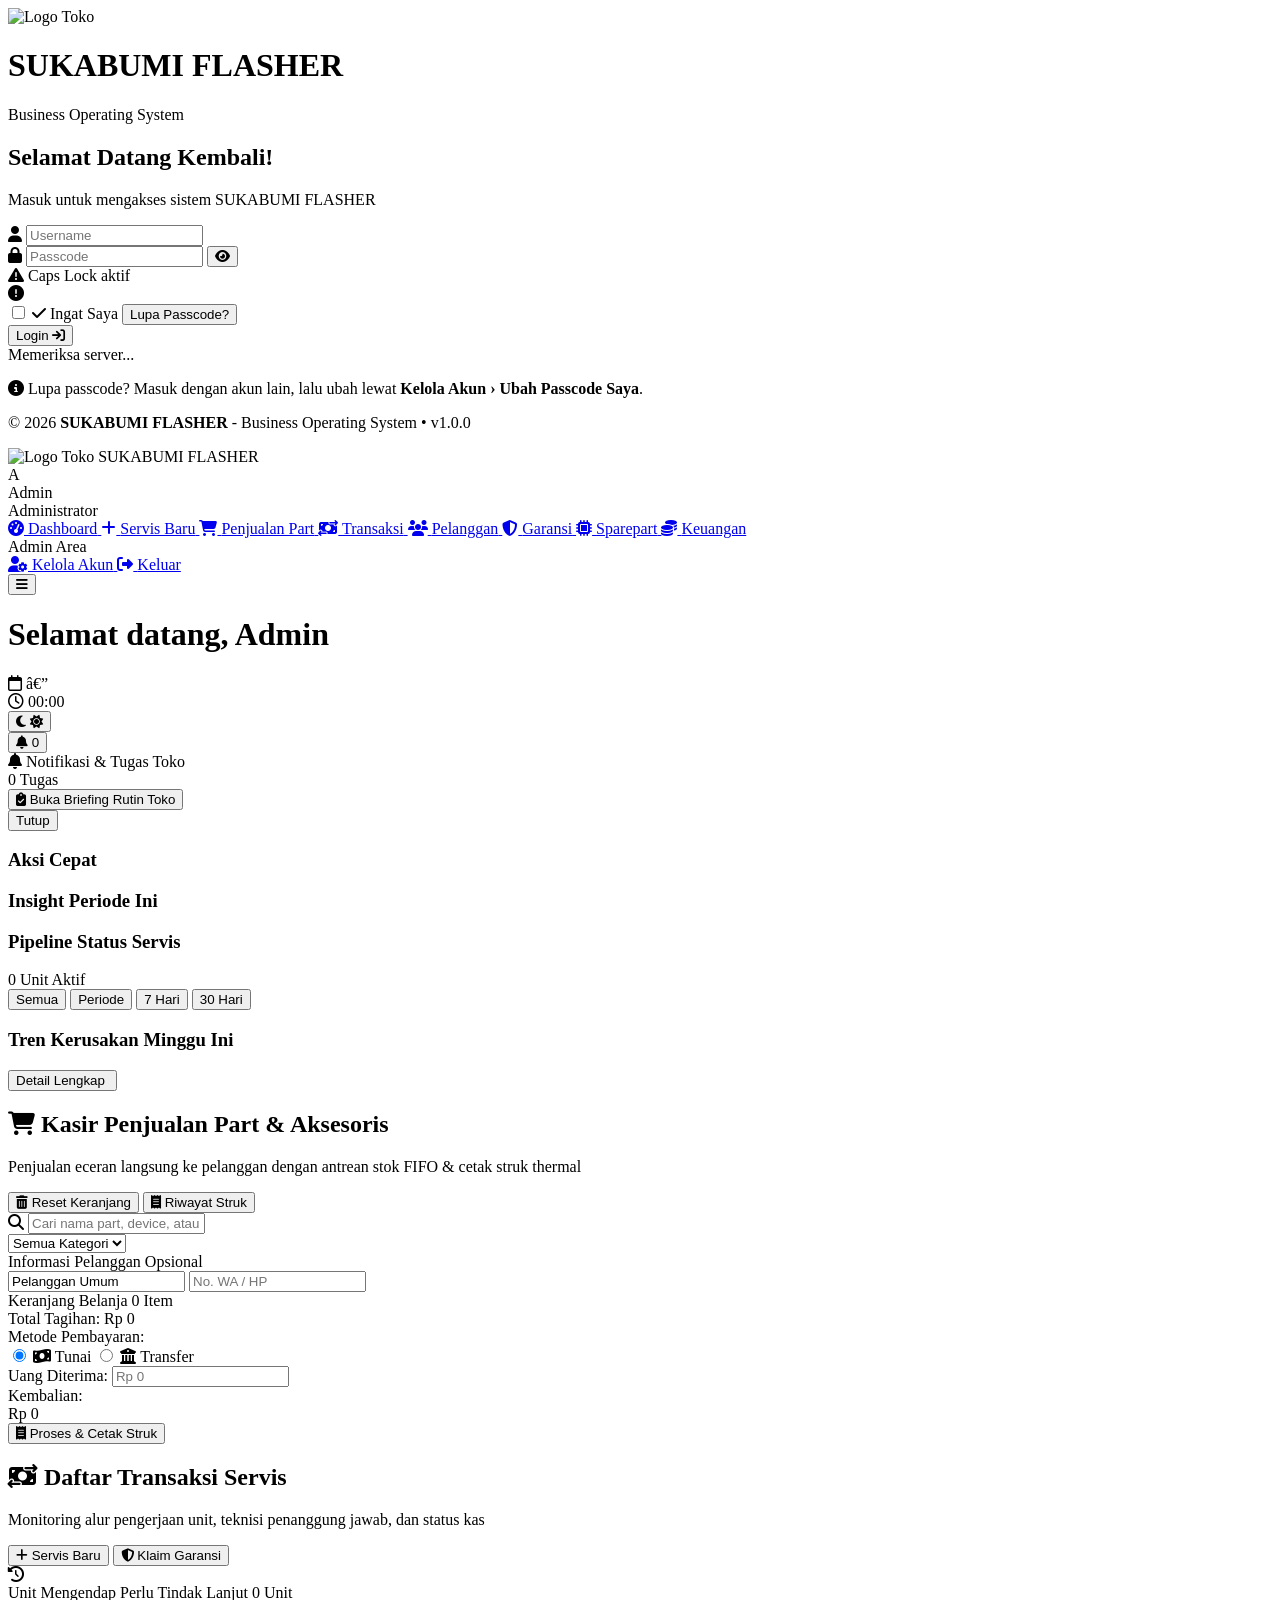
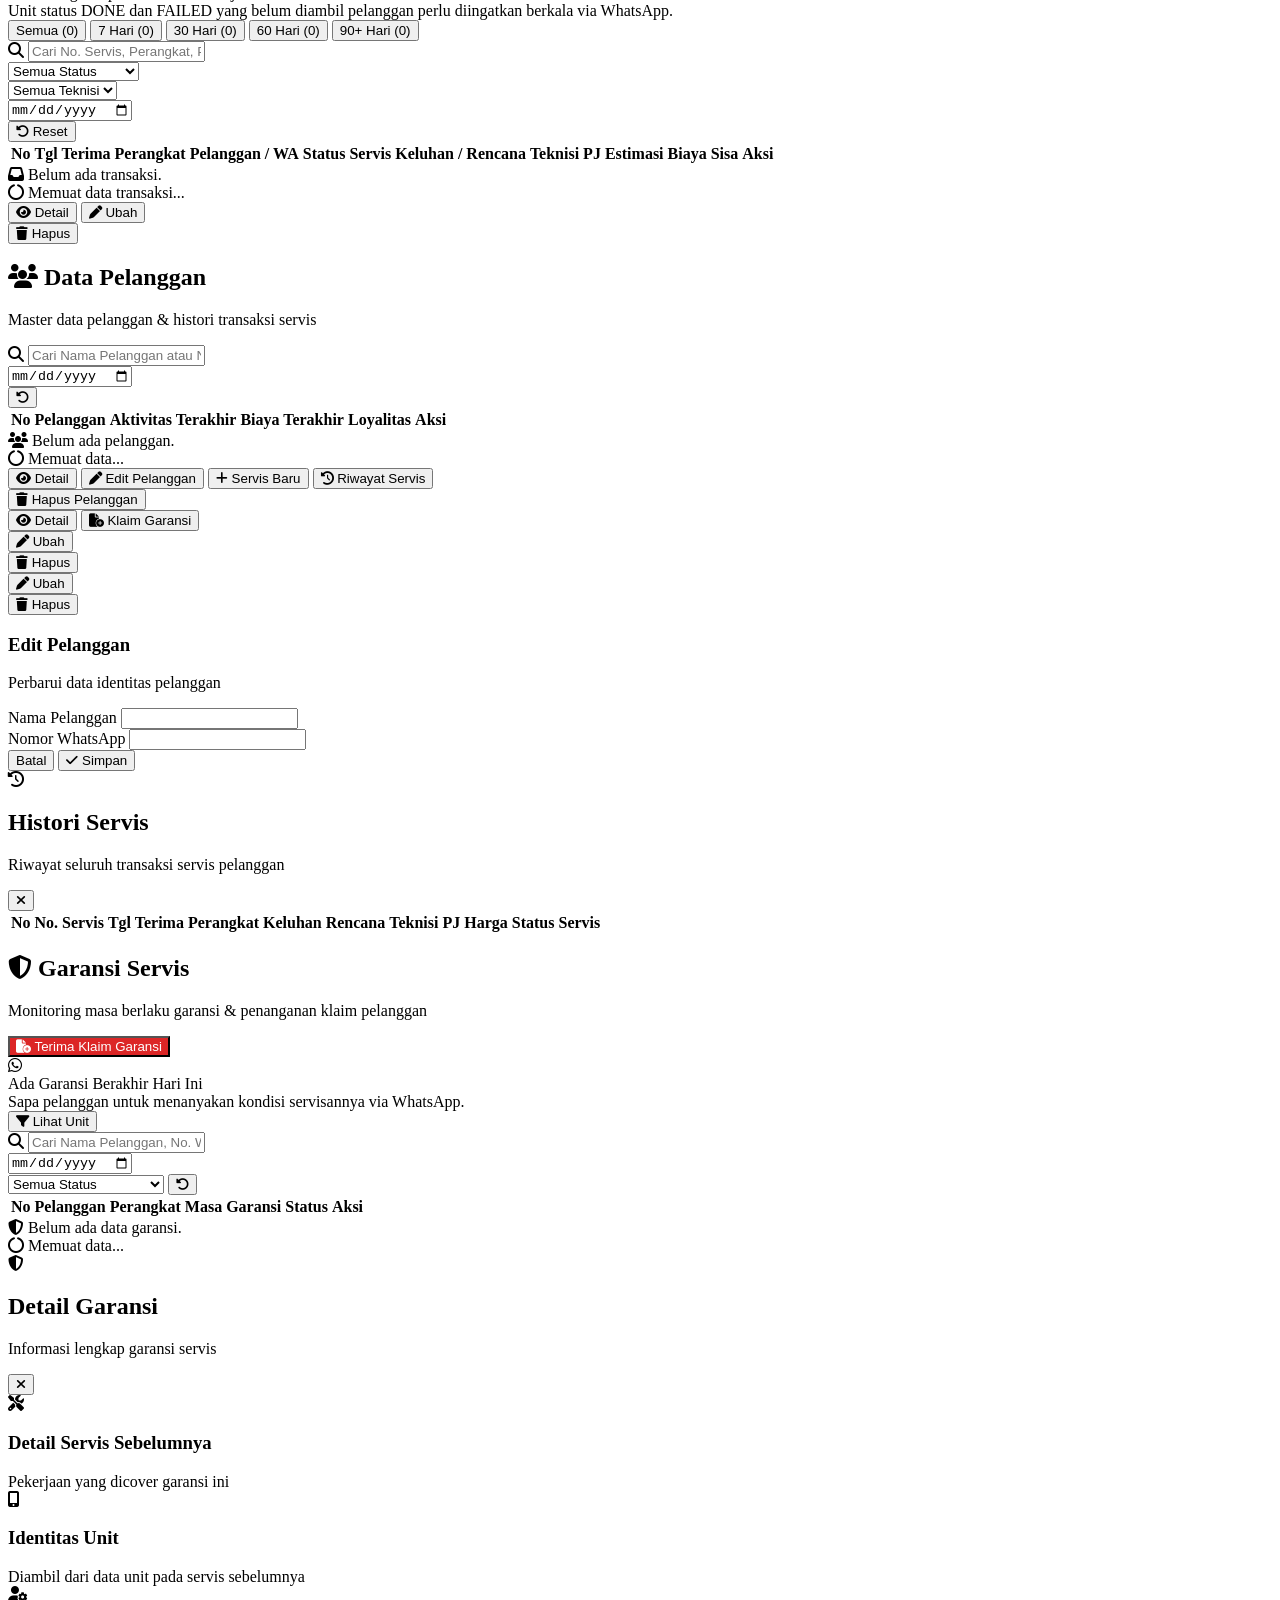
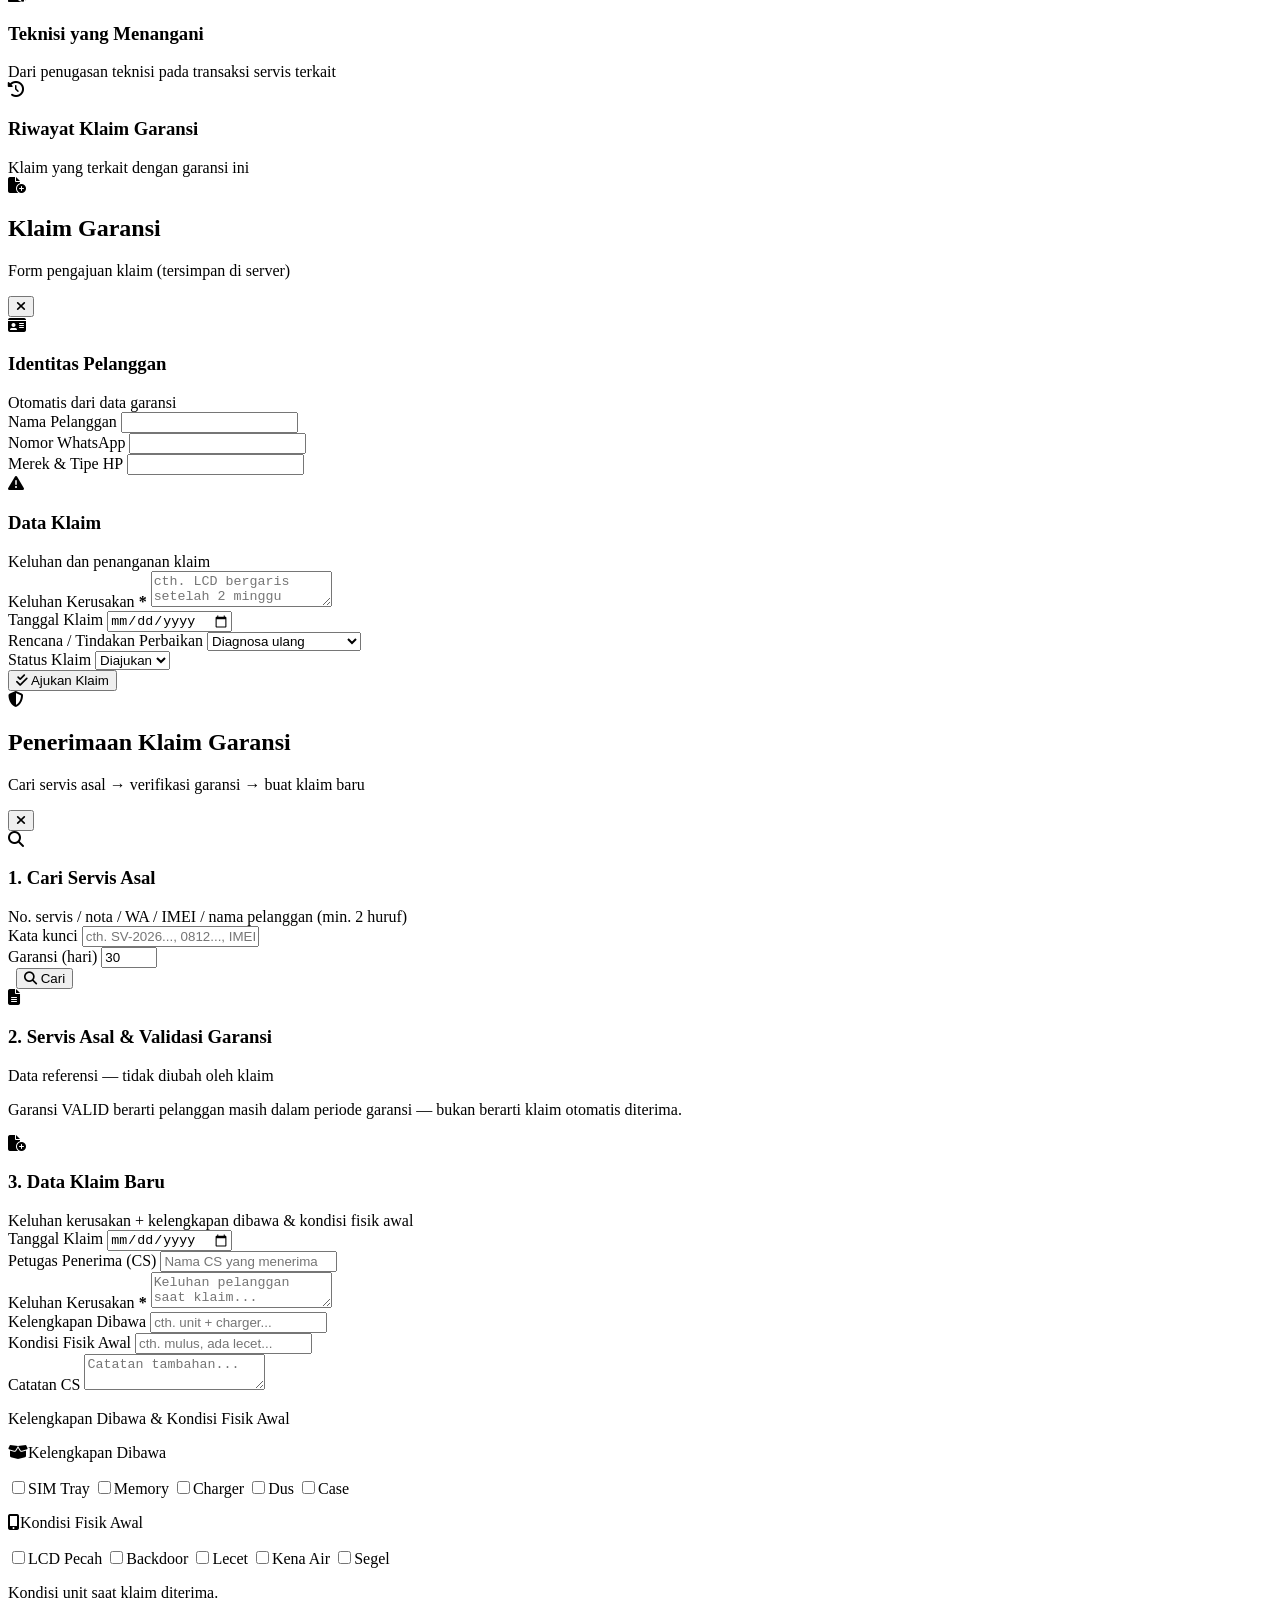
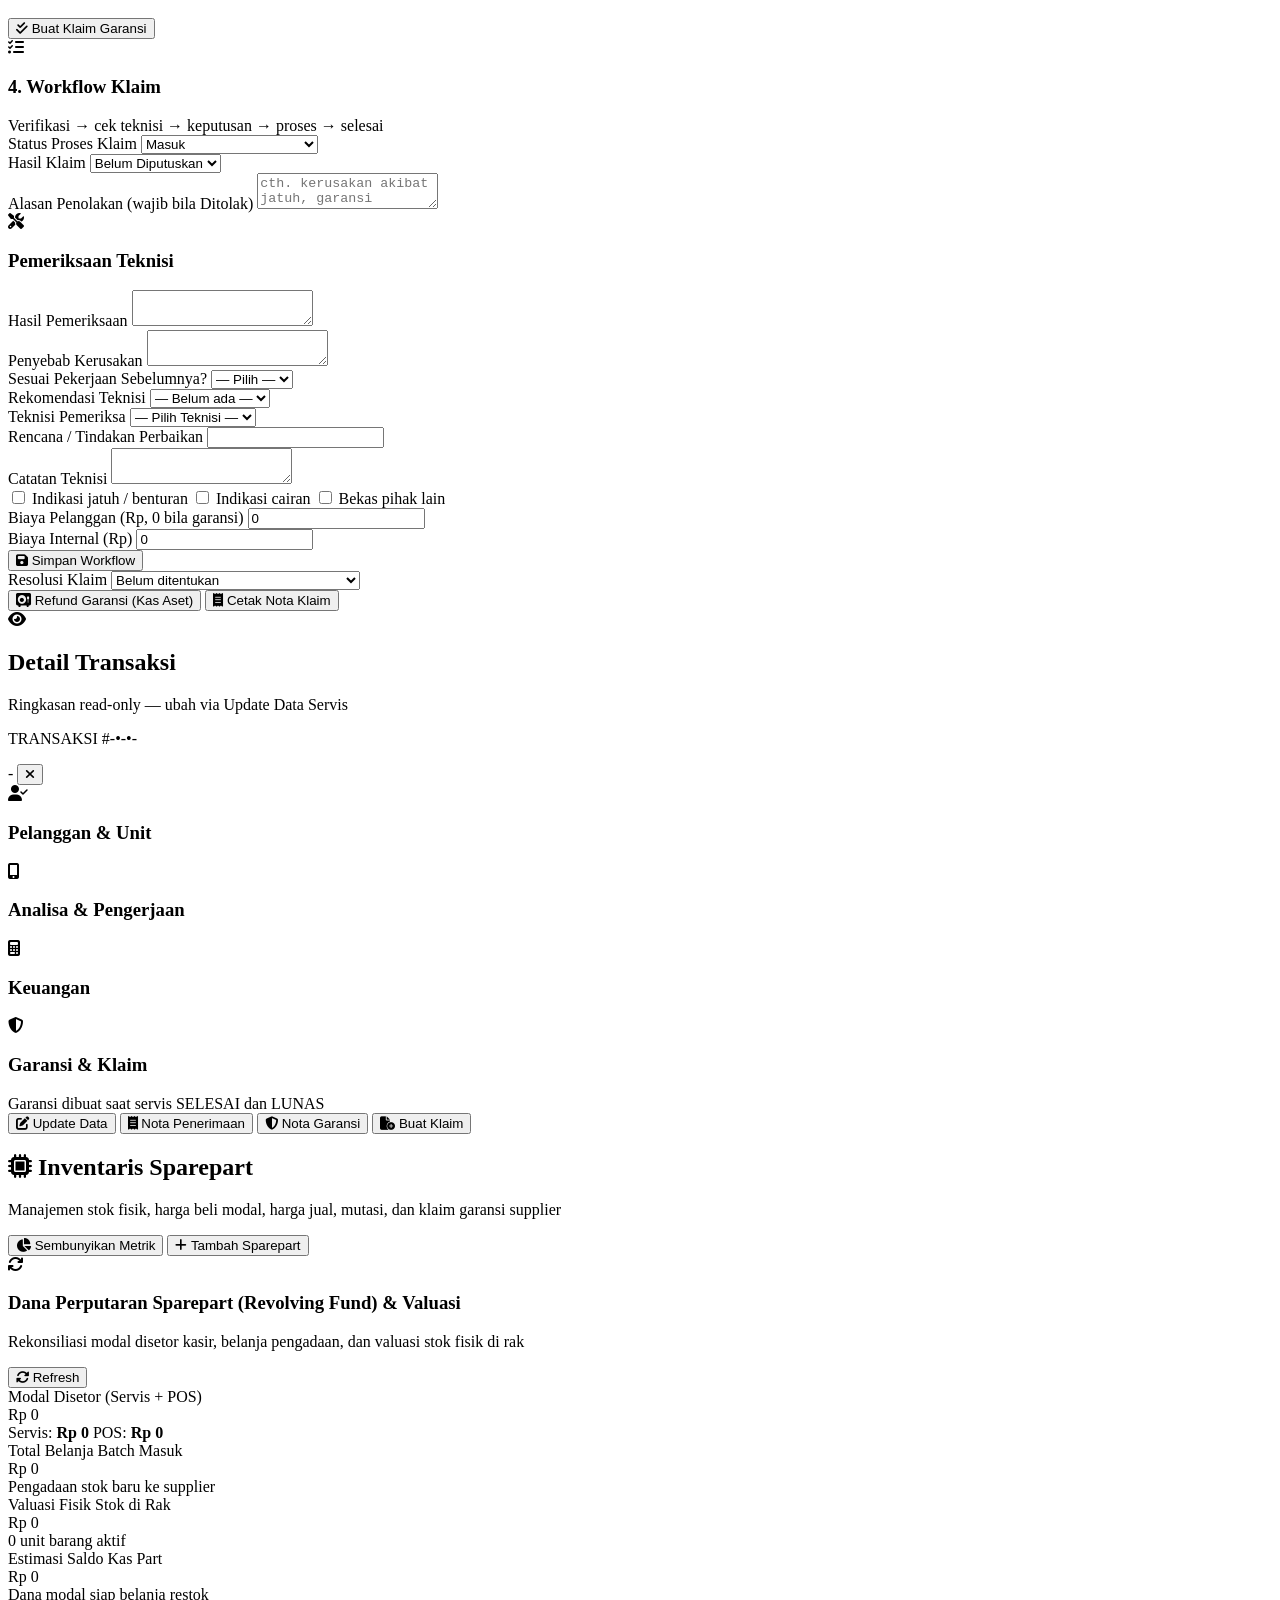
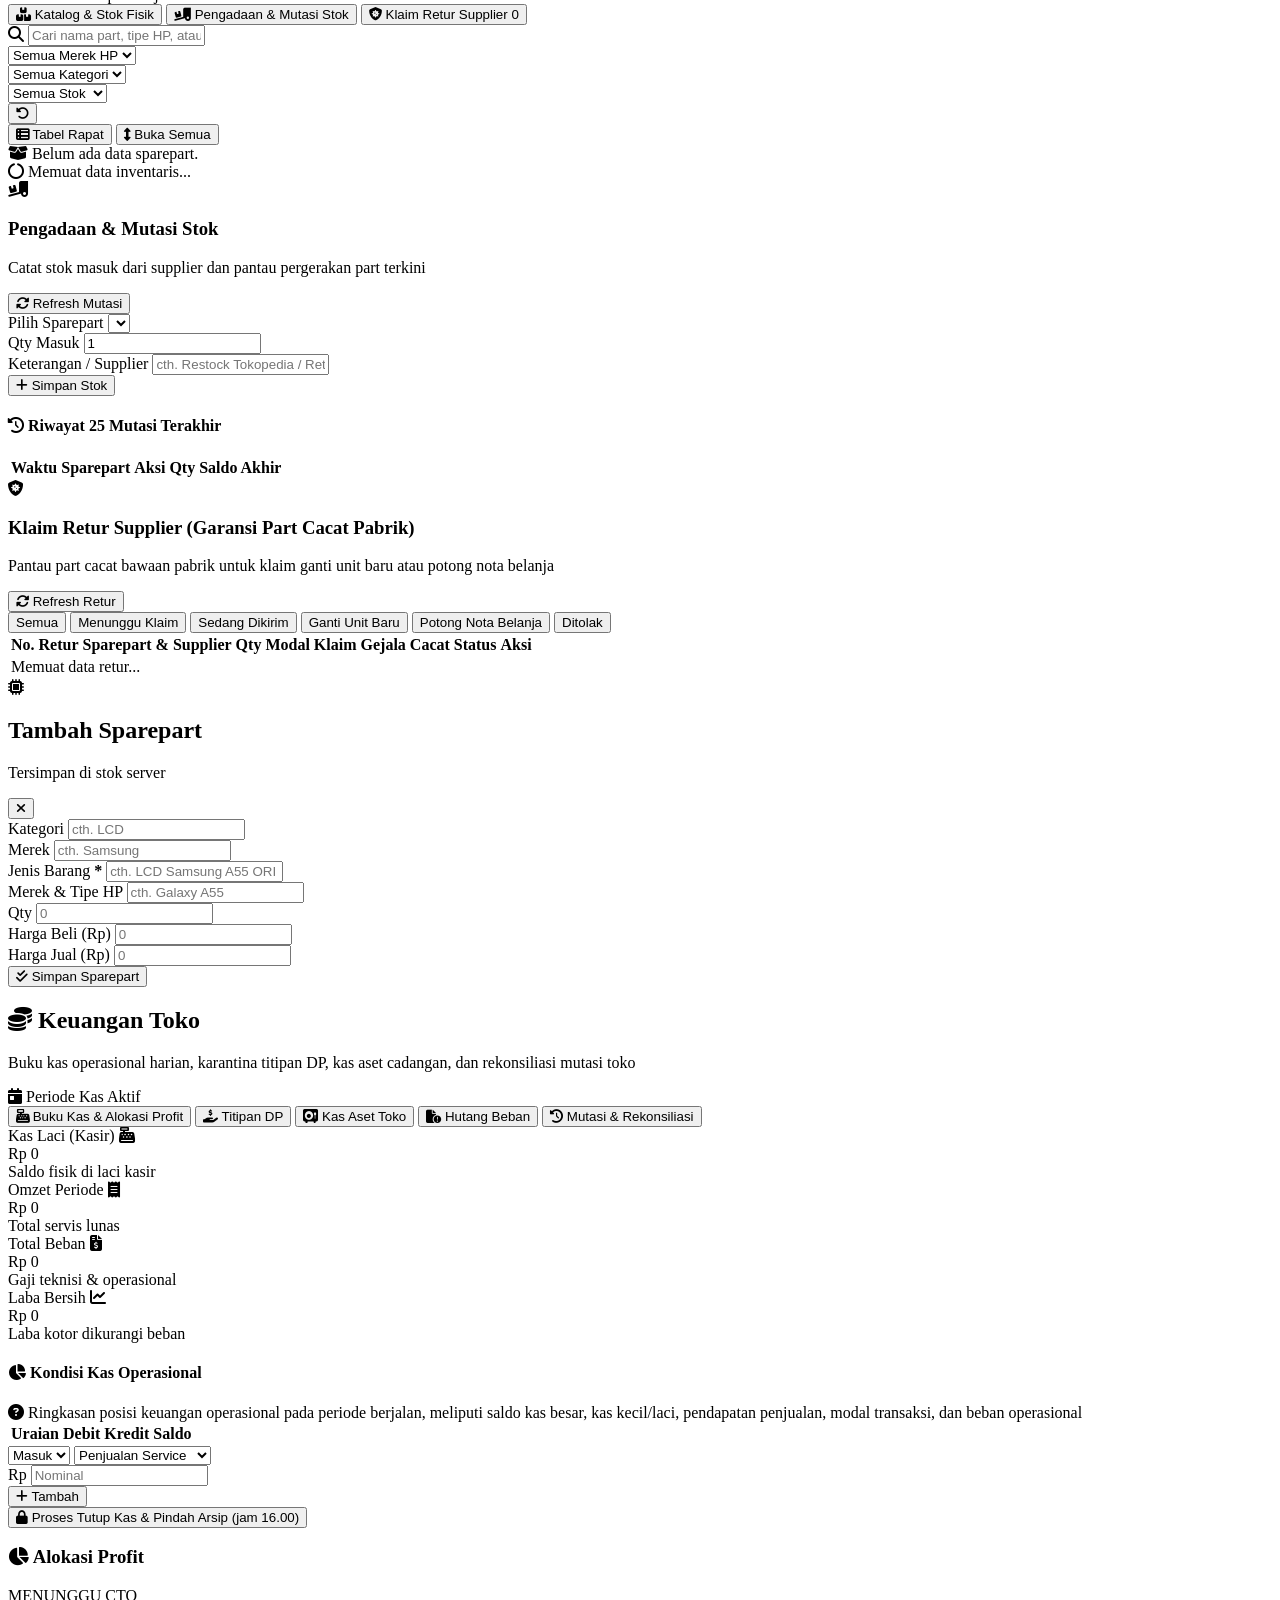
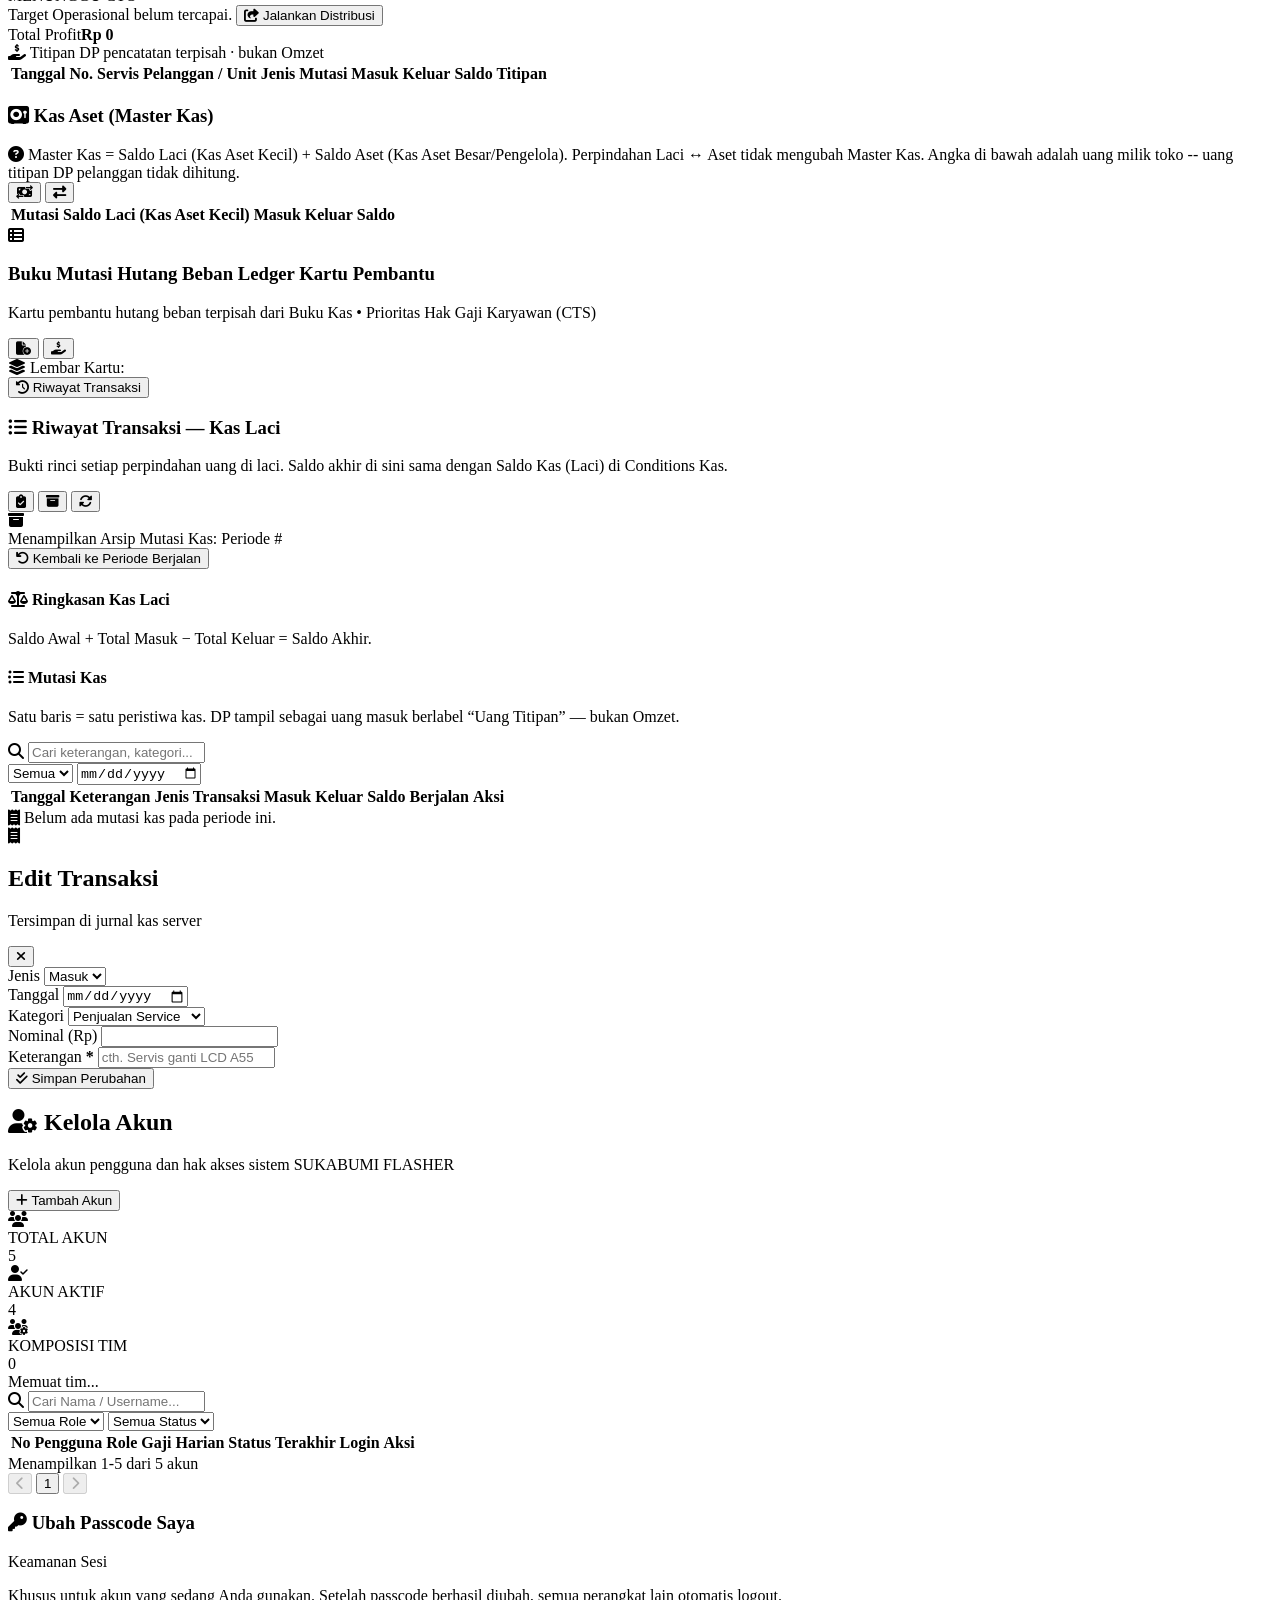
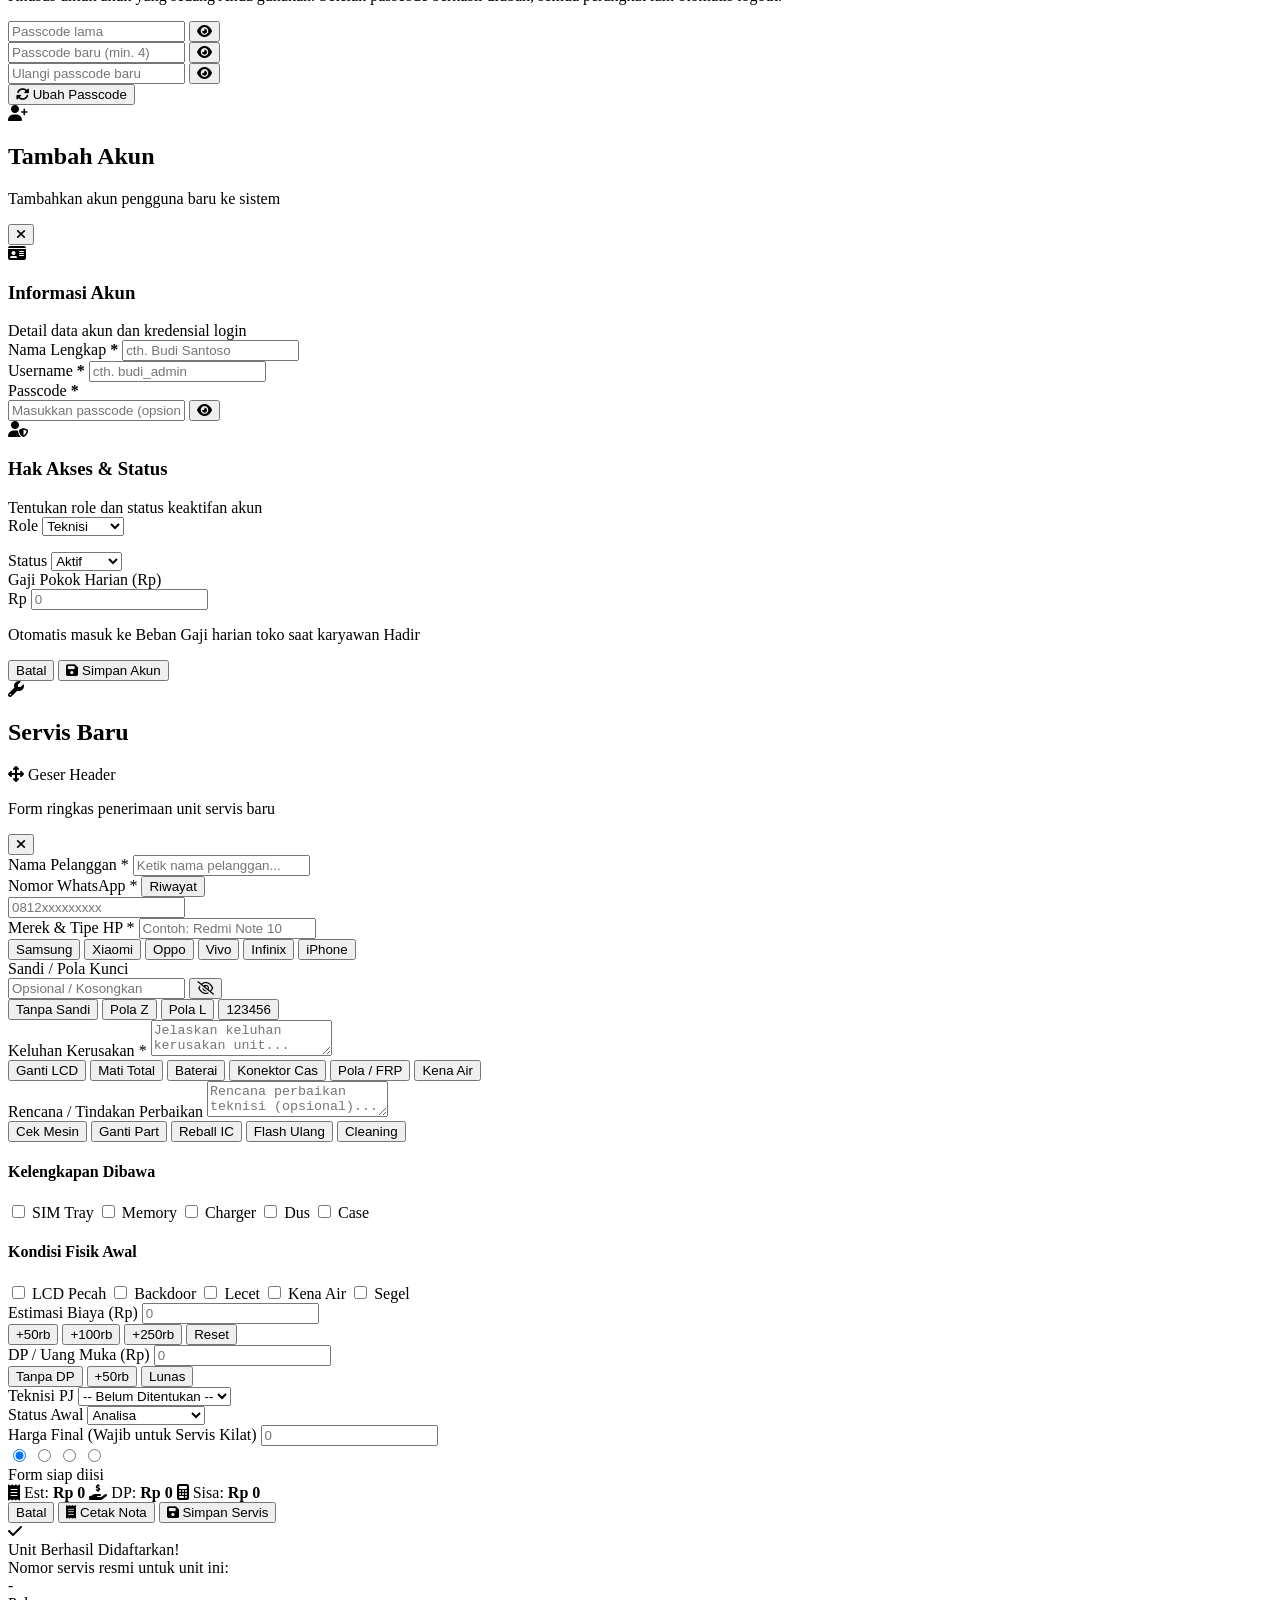
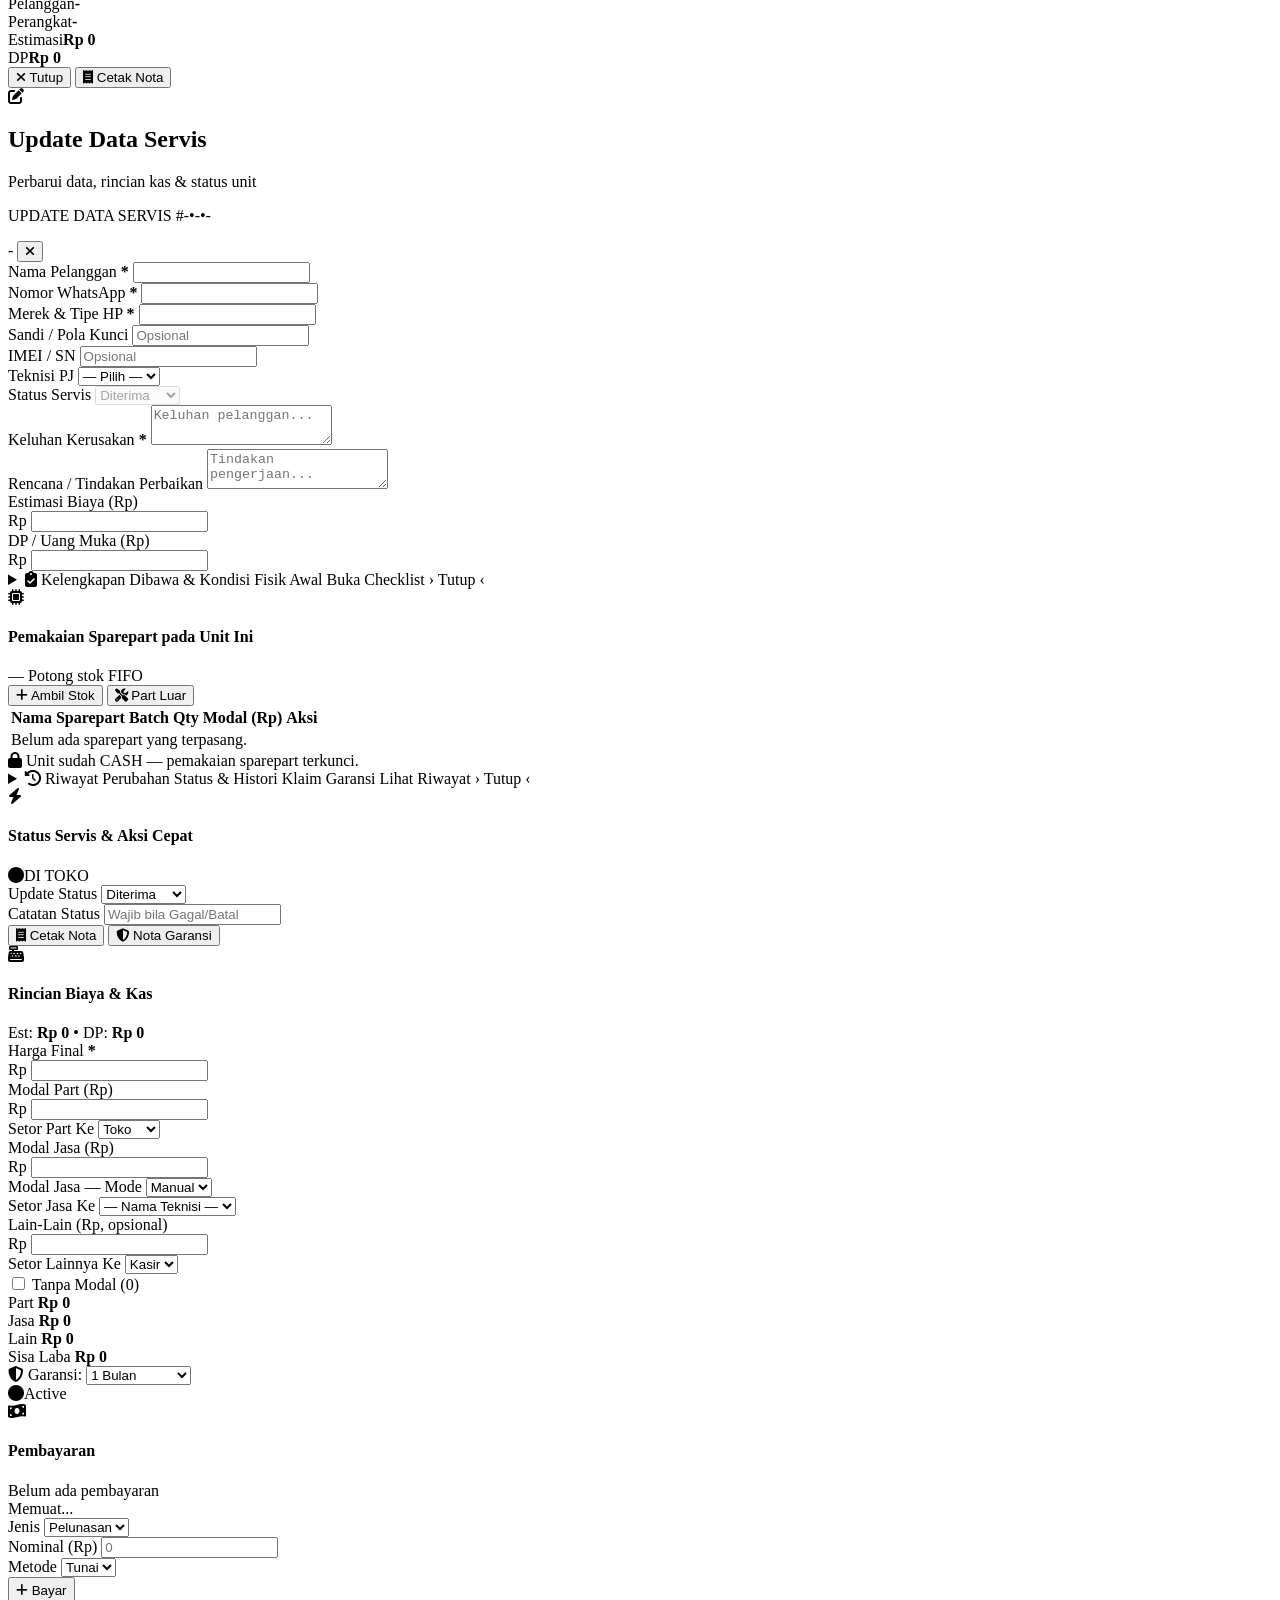
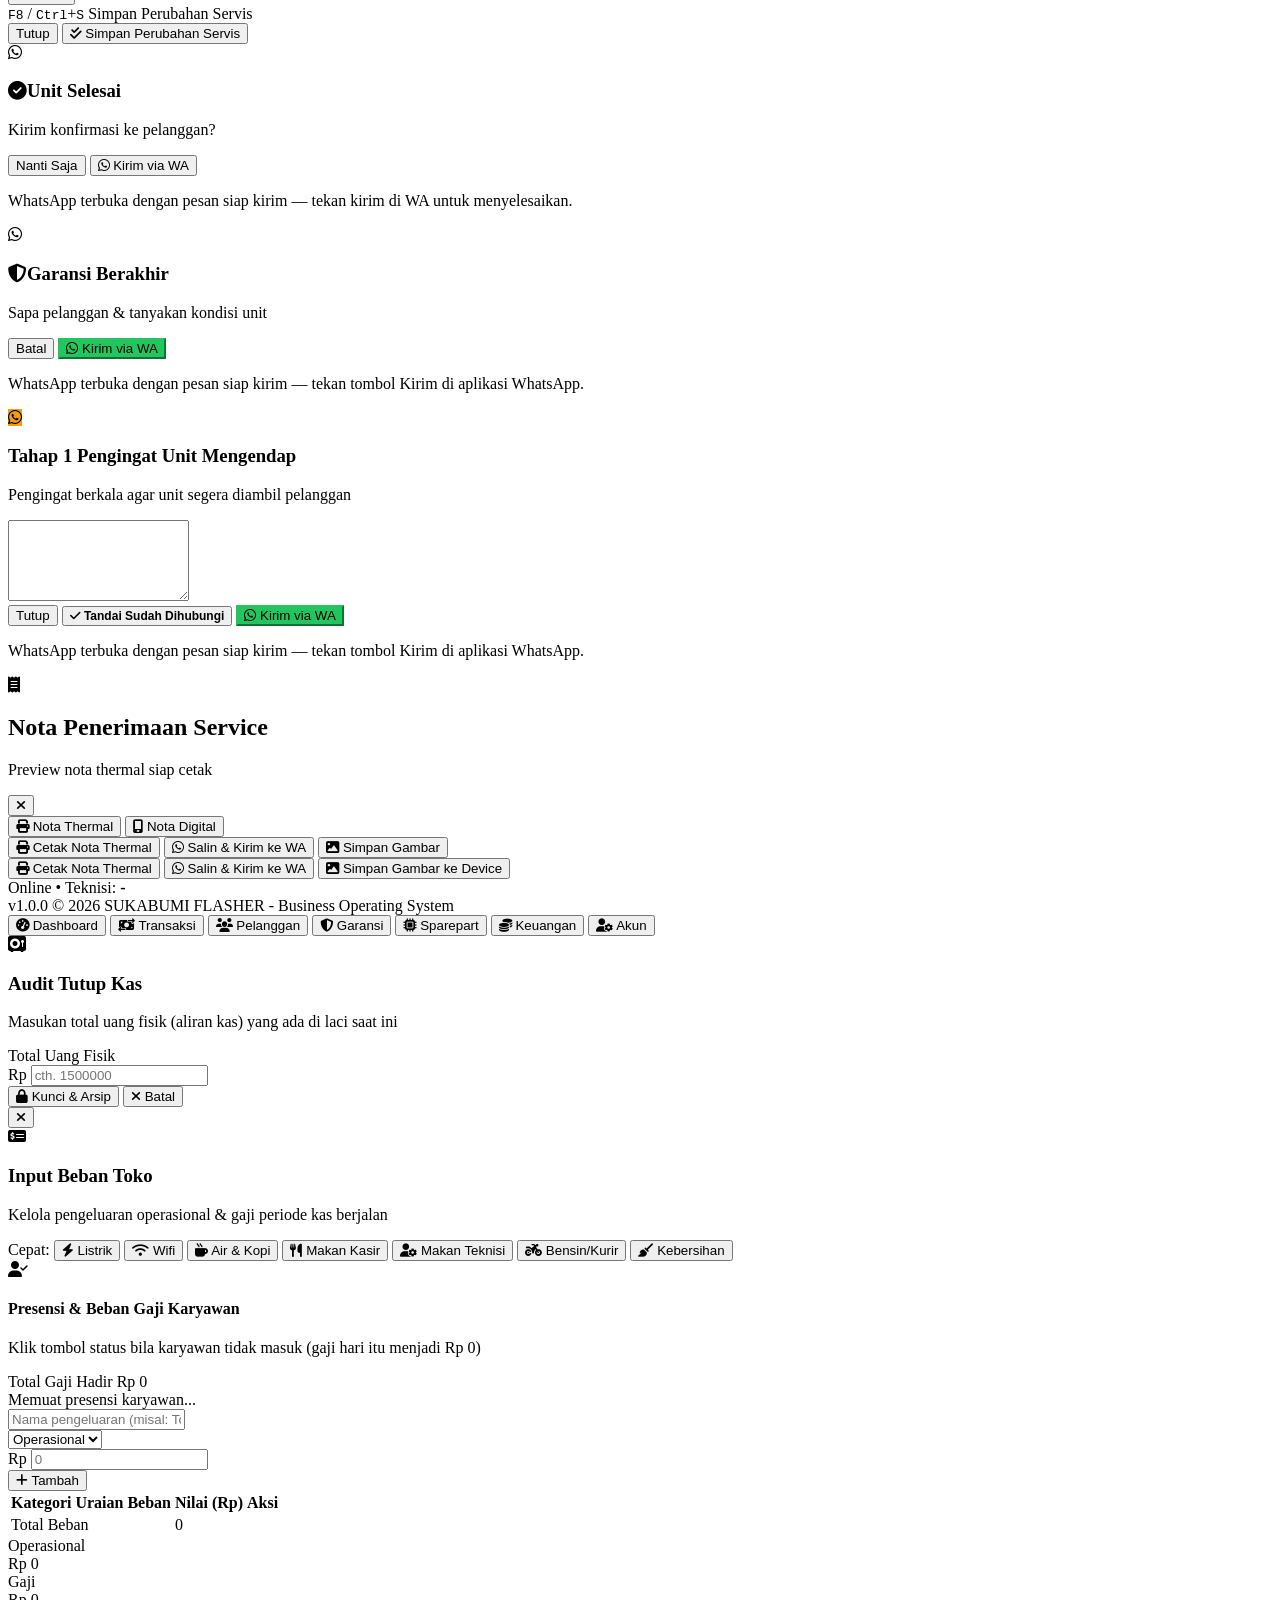
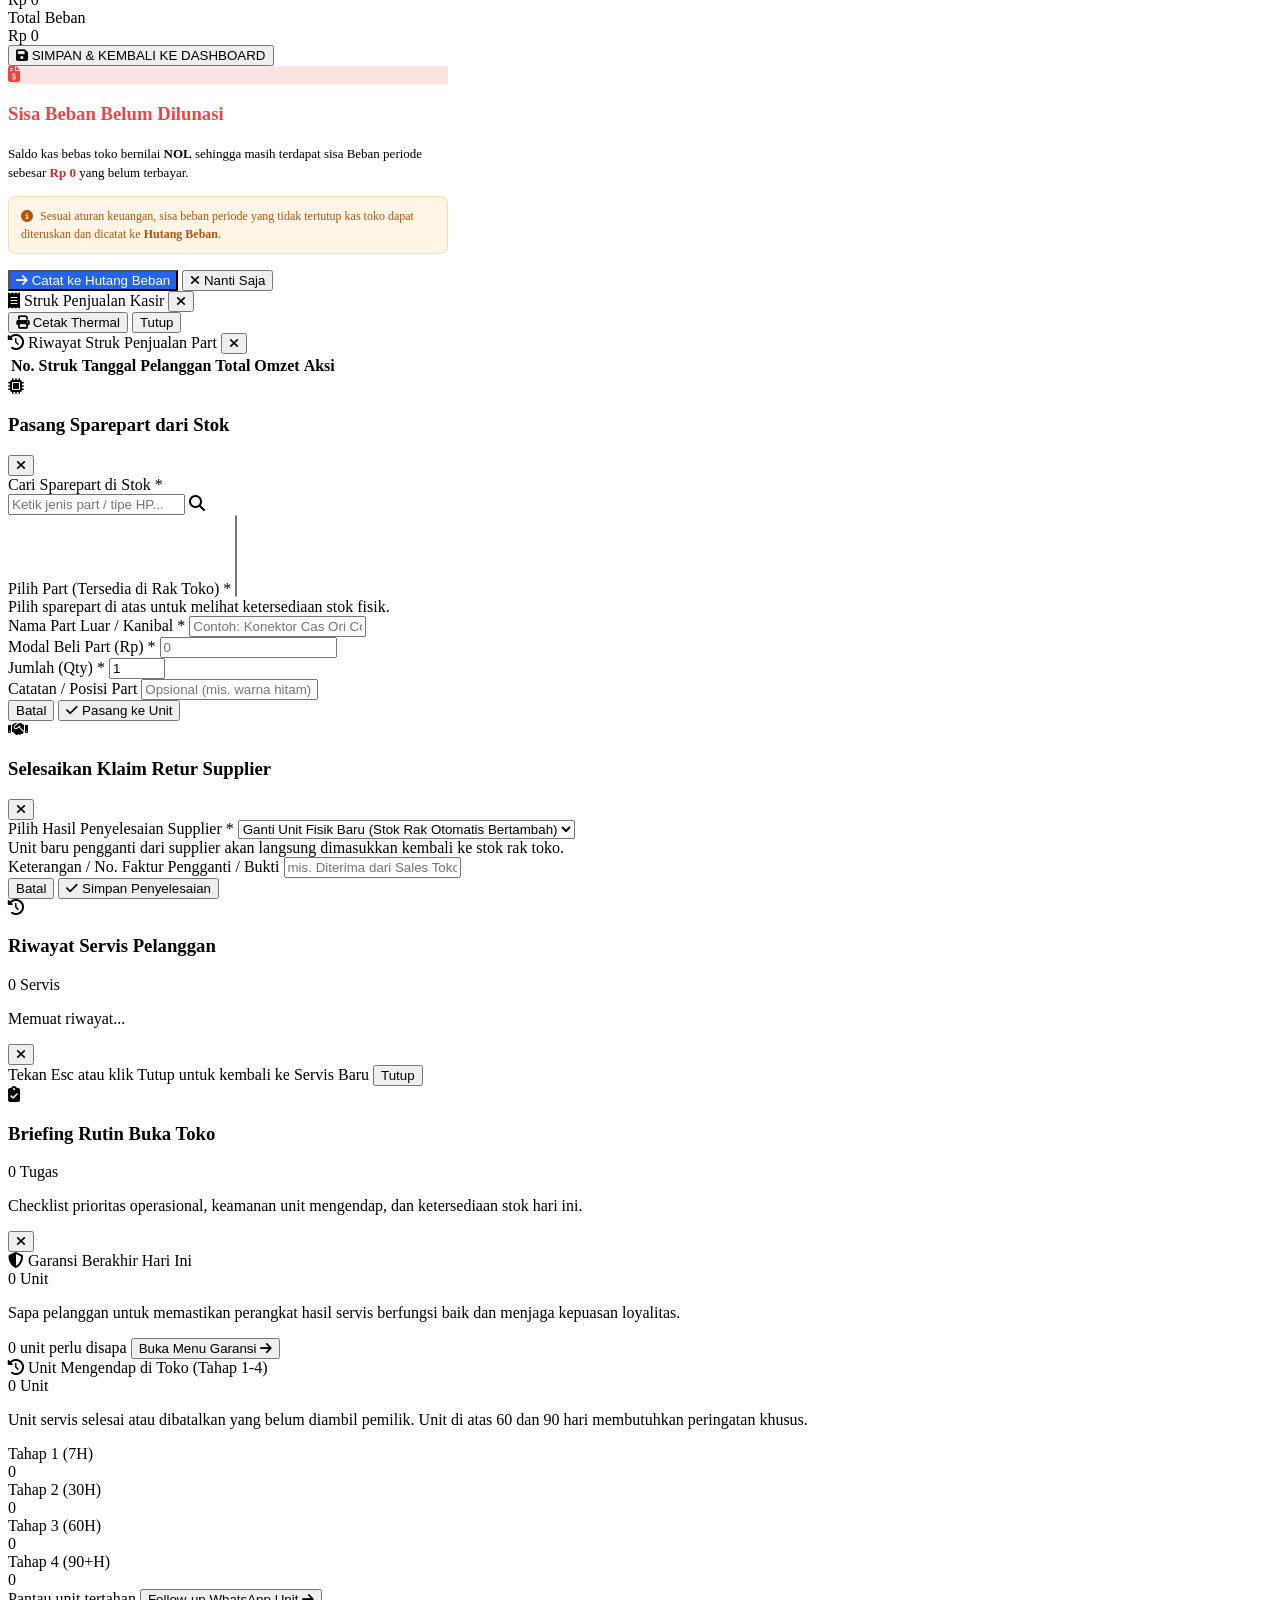
==== commit 566cc30e: "feat(ui): implementasi Modern Financial Ledger pada kartu mutasi hutang beban" ====
--- a/frontend/index.html
+++ b/frontend/index.html
@@ -1883,7 +1883,7 @@
                                         <div>
                                             <h3 class="panel-title m-0 text-sm font-bold flex items-center gap-2">
                                                 <span>Buku Mutasi Hutang Beban</span>
-                                                <span class="text-[10px] font-semibold px-2 py-0.5 rounded-full bg-slate-100 dark:bg-slate-800 text-slate-700 dark:text-slate-300">Format Excel (Opsi A)</span>
+                                                <span class="text-[10px] font-semibold px-2 py-0.5 rounded-full bg-slate-100 dark:bg-slate-800 text-slate-700 dark:text-slate-300">Ledger Kartu Pembantu</span>
                                             </h3>
                                             <p class="text-[11px] text-gray-500 dark:text-gray-400 m-0">
                                                 Kartu pembantu hutang beban terpisah dari Buku Kas &bull; Prioritas Hak Gaji Karyawan (CTS)
@@ -1909,7 +1909,7 @@
                                     <div class="flex items-center justify-between flex-wrap gap-2 mb-3">
                                         <div class="flex items-center gap-2">
                                             <span class="text-xs font-bold text-gray-700 dark:text-gray-300">
-                                                <i class="fa-solid fa-folder-open text-red-500 mr-1"></i> Lembar Mutasi:
+                                                <i class="fa-solid fa-layer-group text-slate-500 mr-1"></i> Lembar Kartu:
                                             </span>
                                         </div>
                                         <div class="flex items-center gap-1.5 flex-wrap" id="kuKartuHutangTabs"></div>
@@ -4088,6 +4088,6 @@
         </div>
     </div>
 
-<script src="/static/script.js?v=55"></script>
+<script src="/static/script.js?v=56"></script>
 </body>
 </html>
